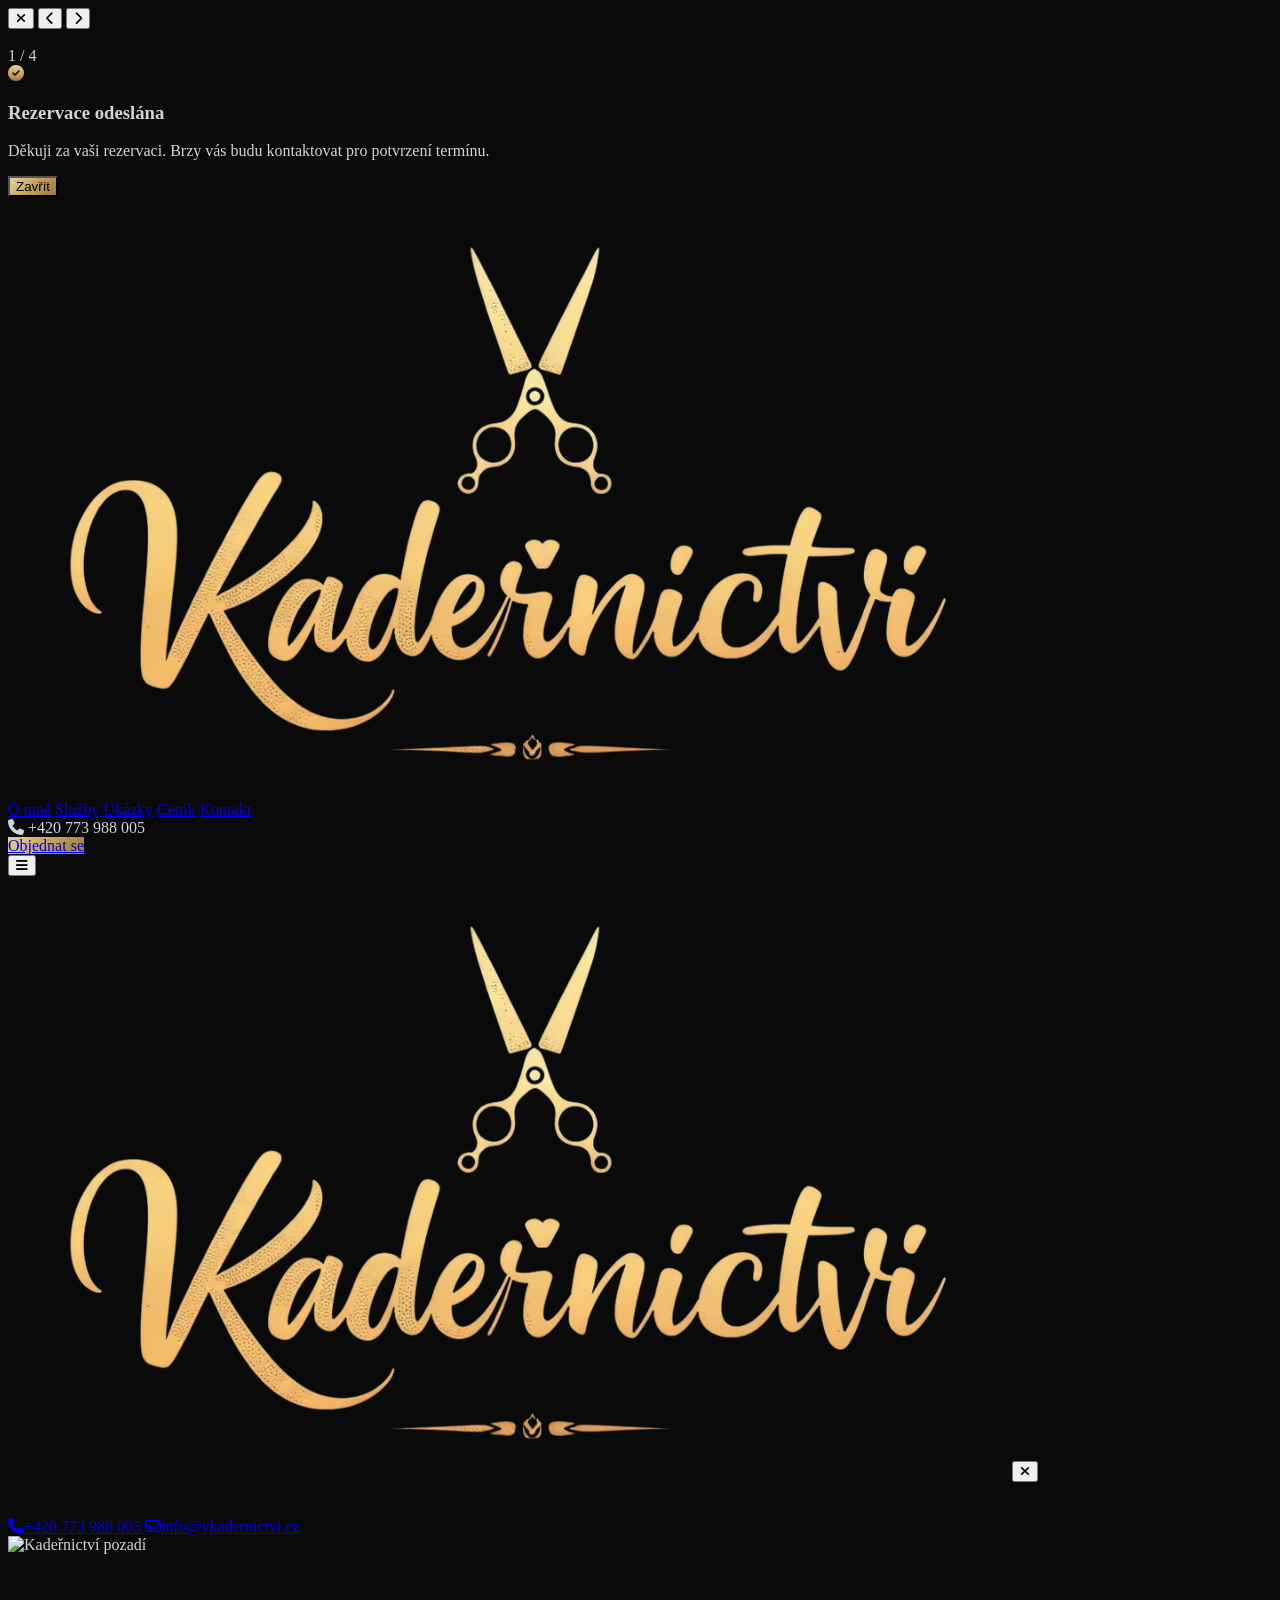
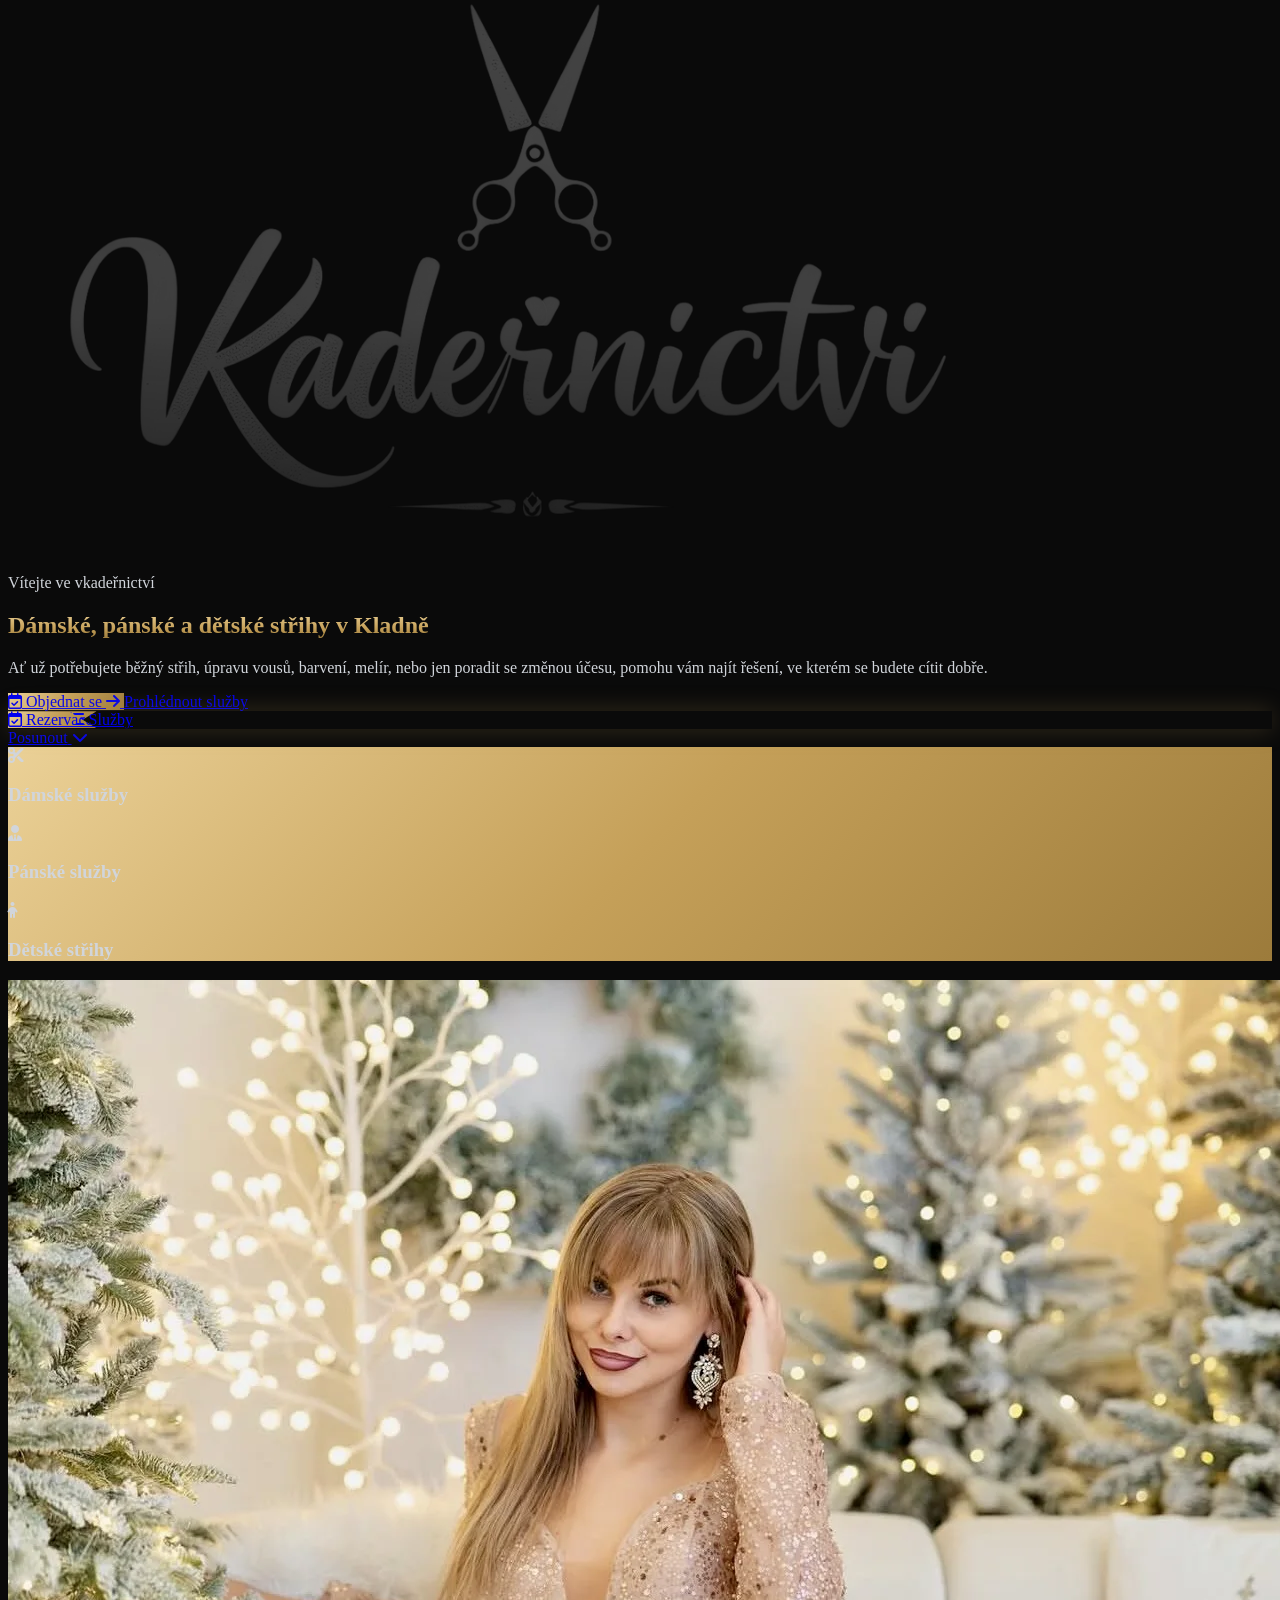
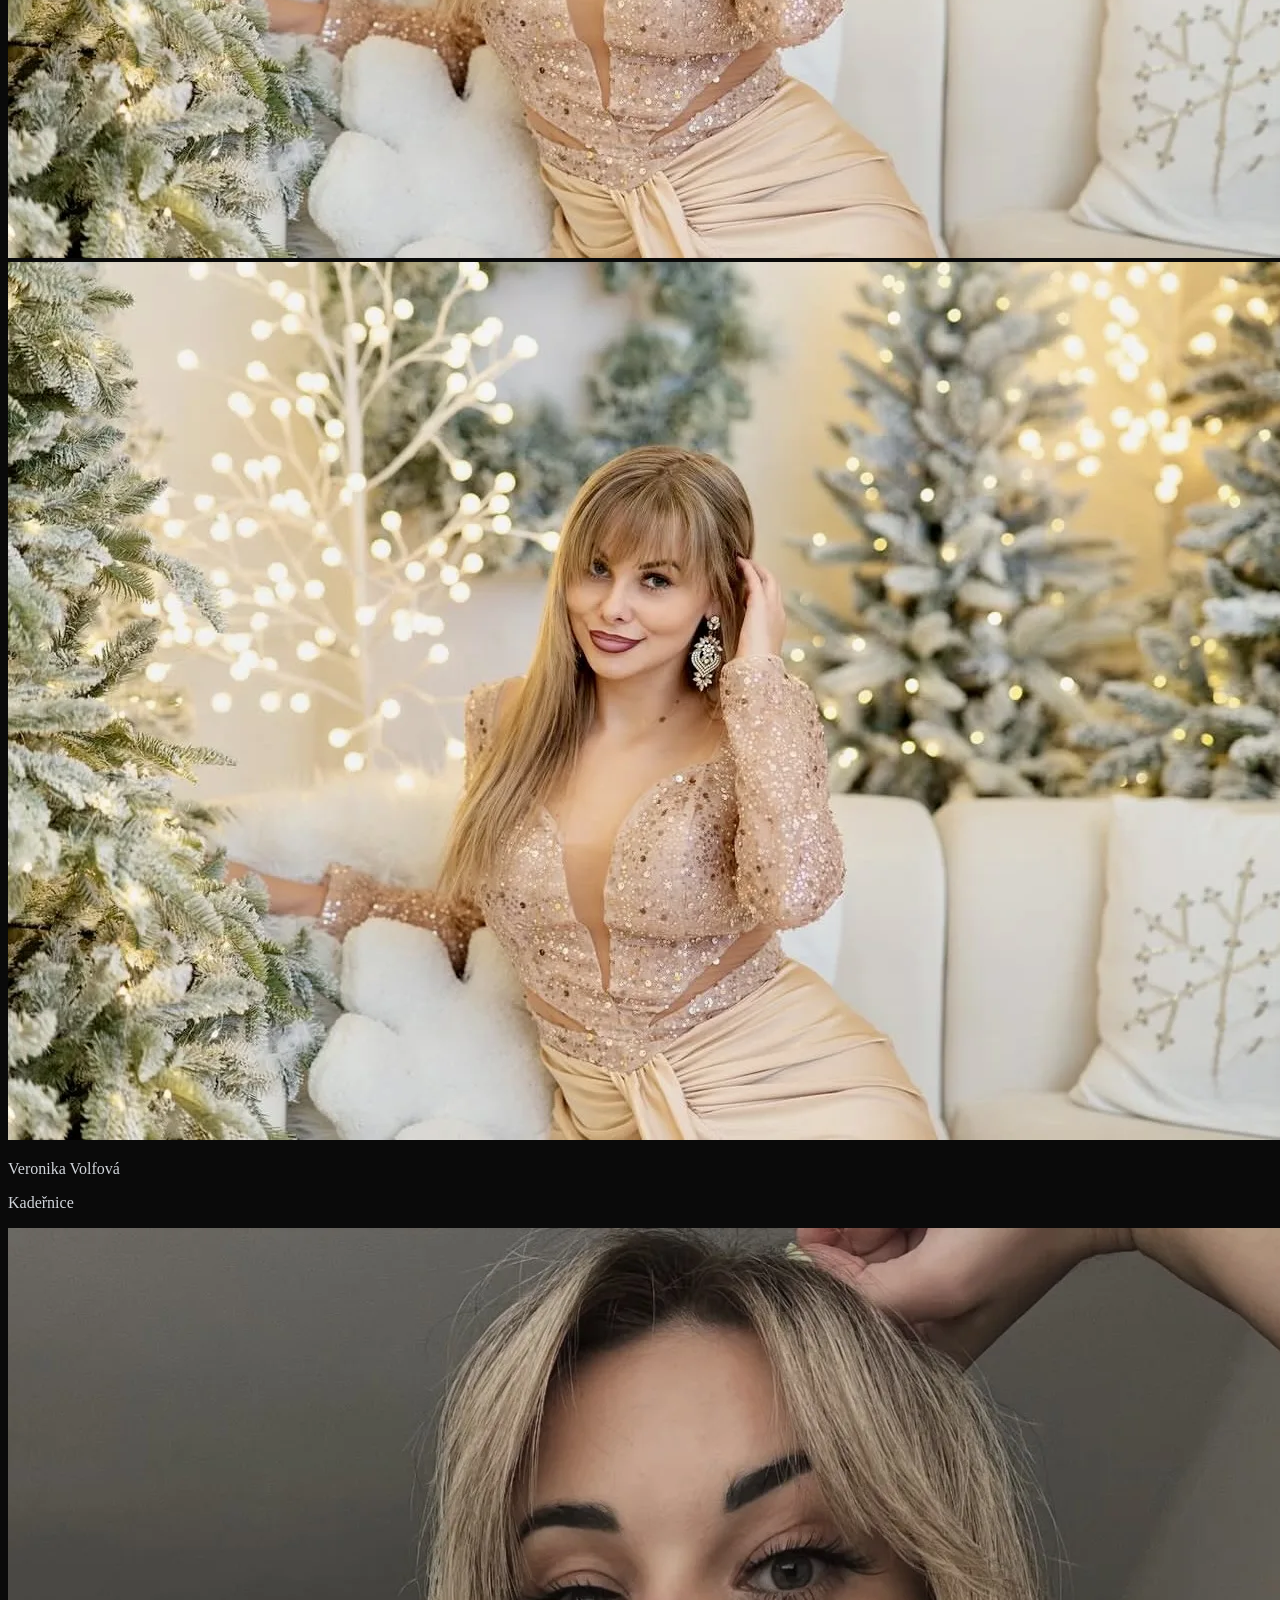
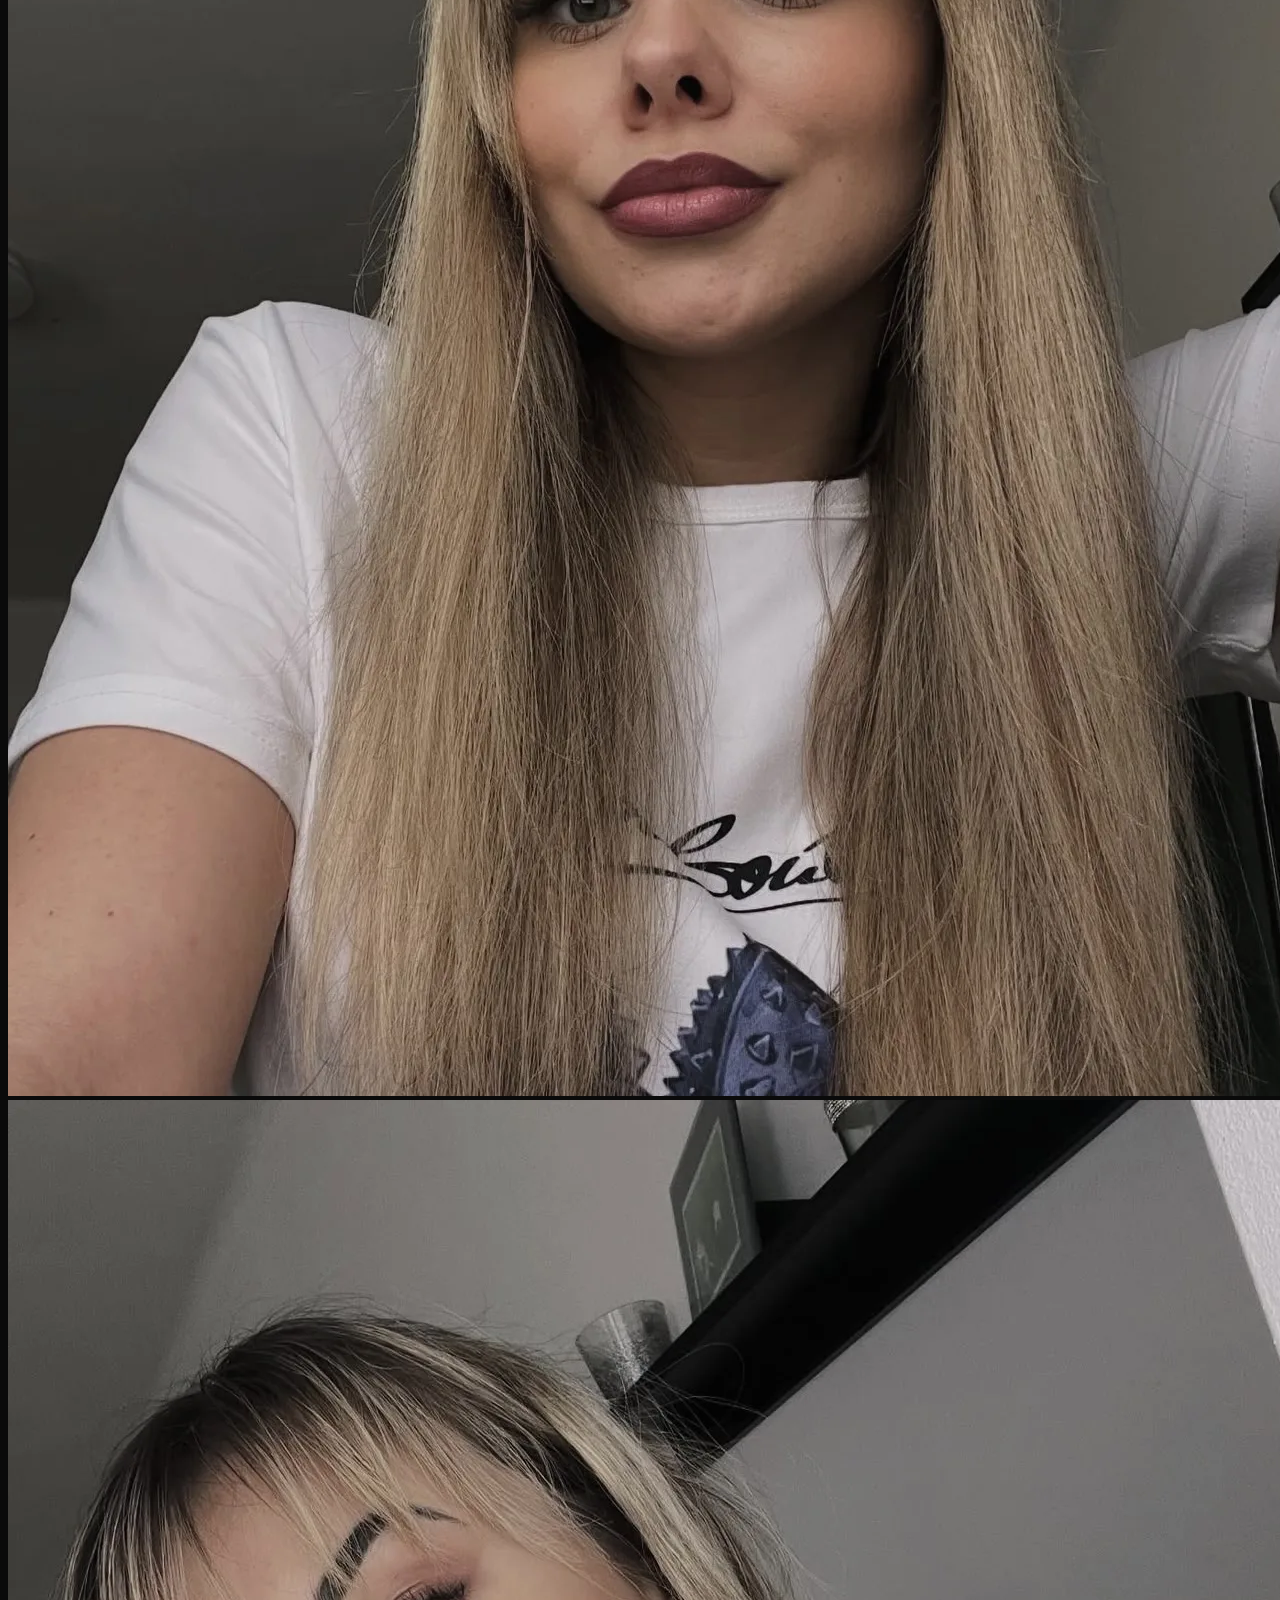
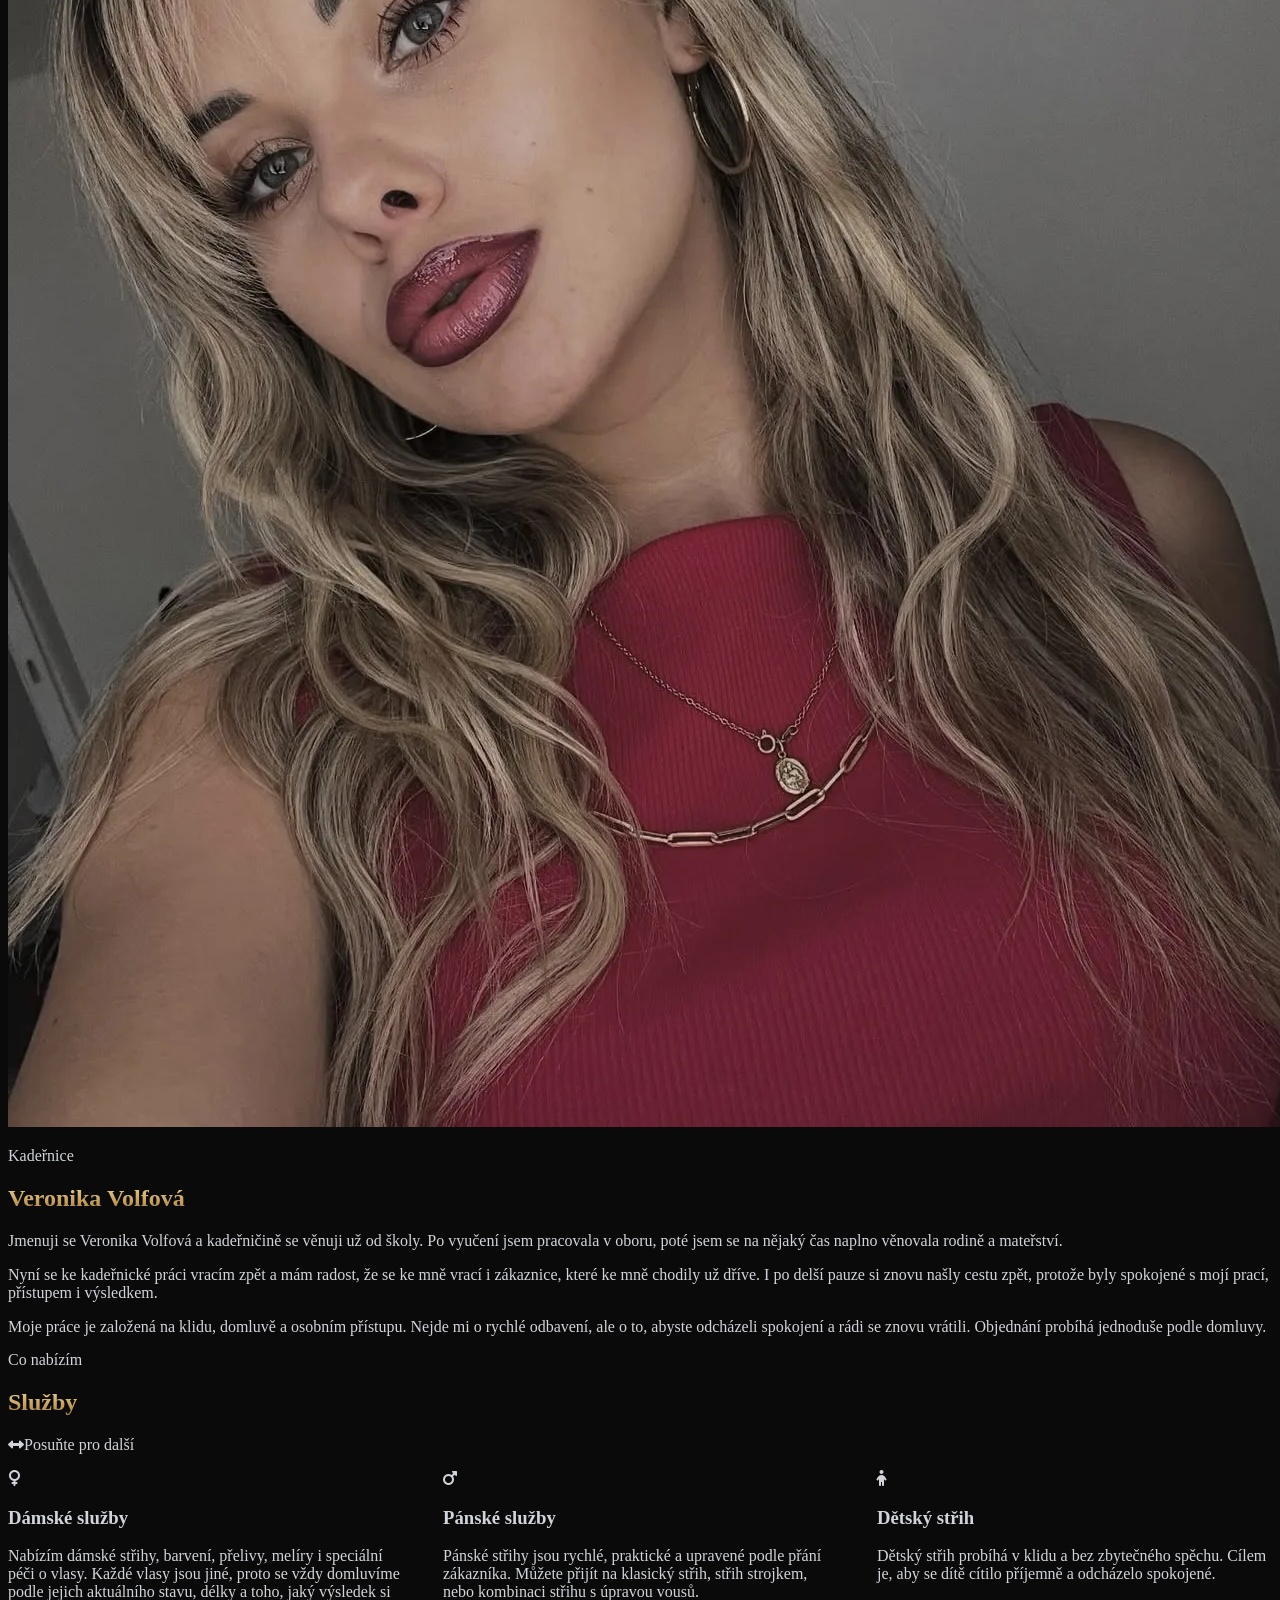
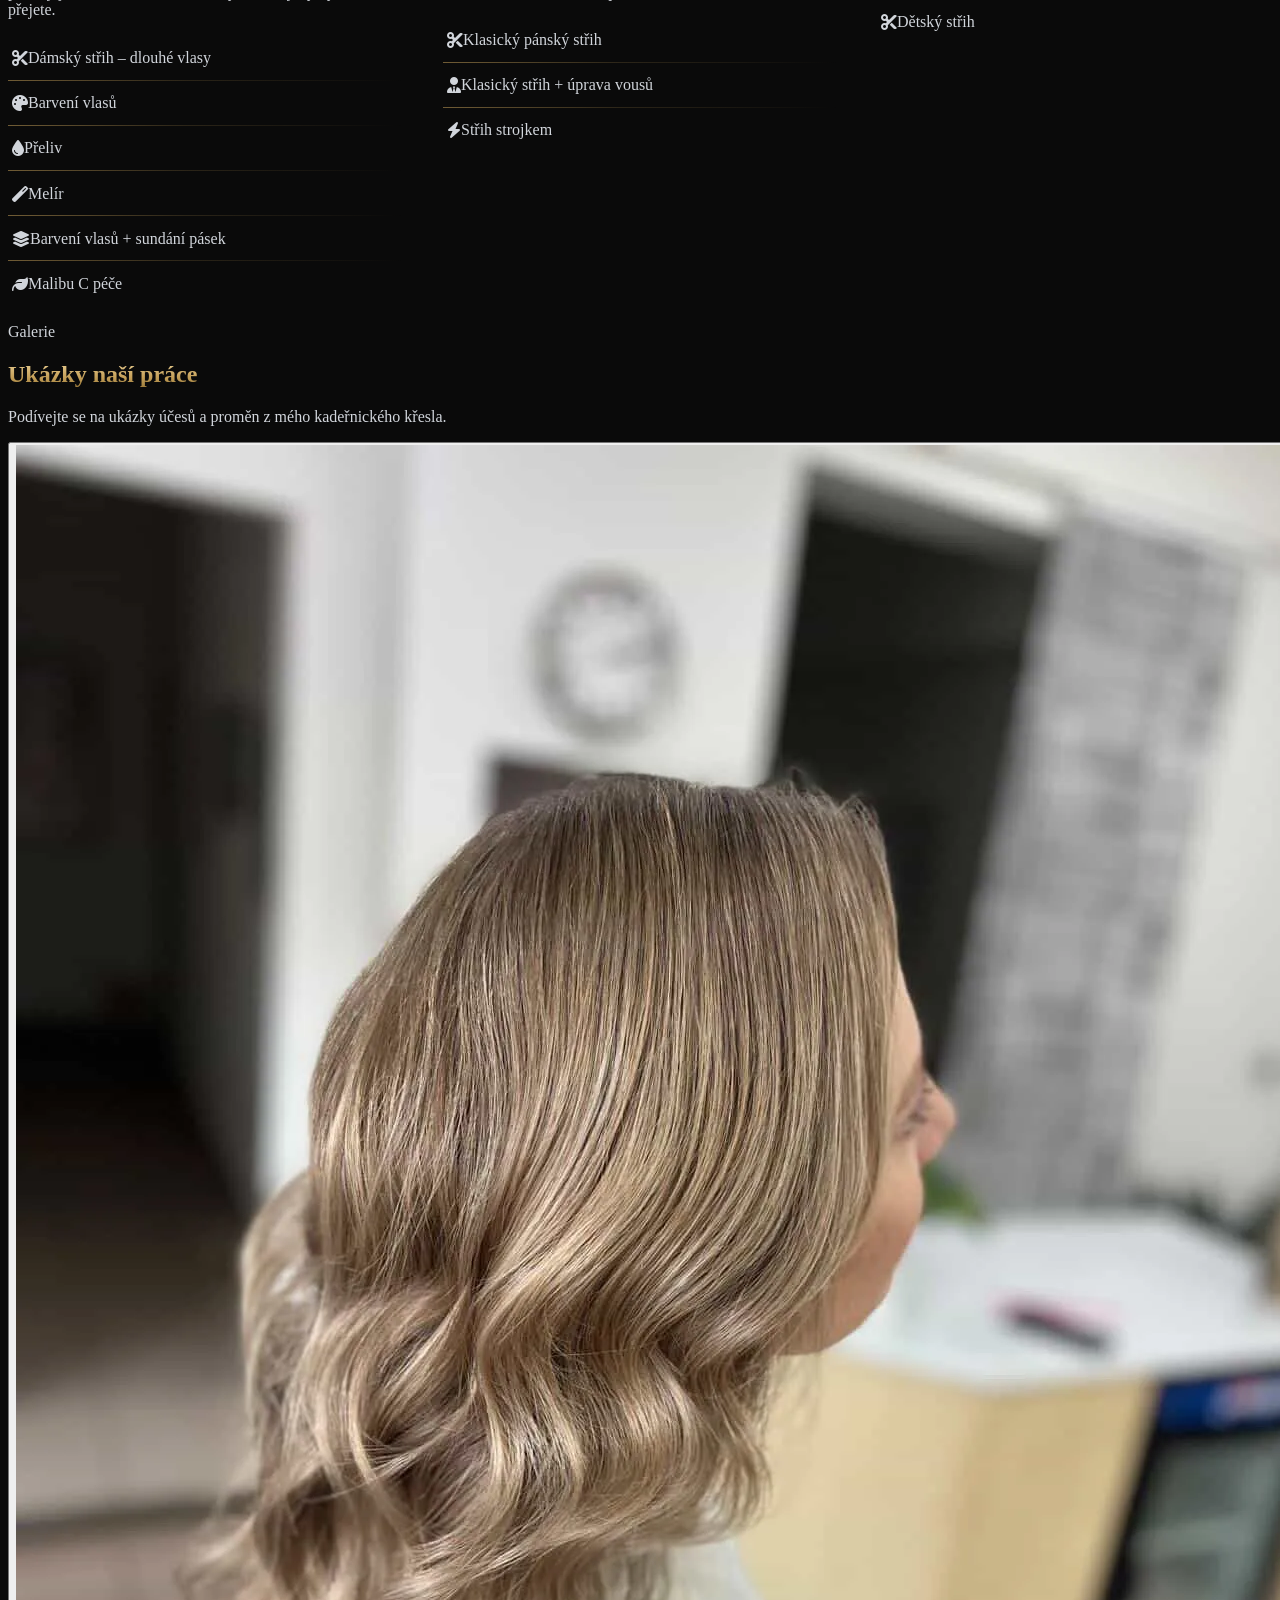
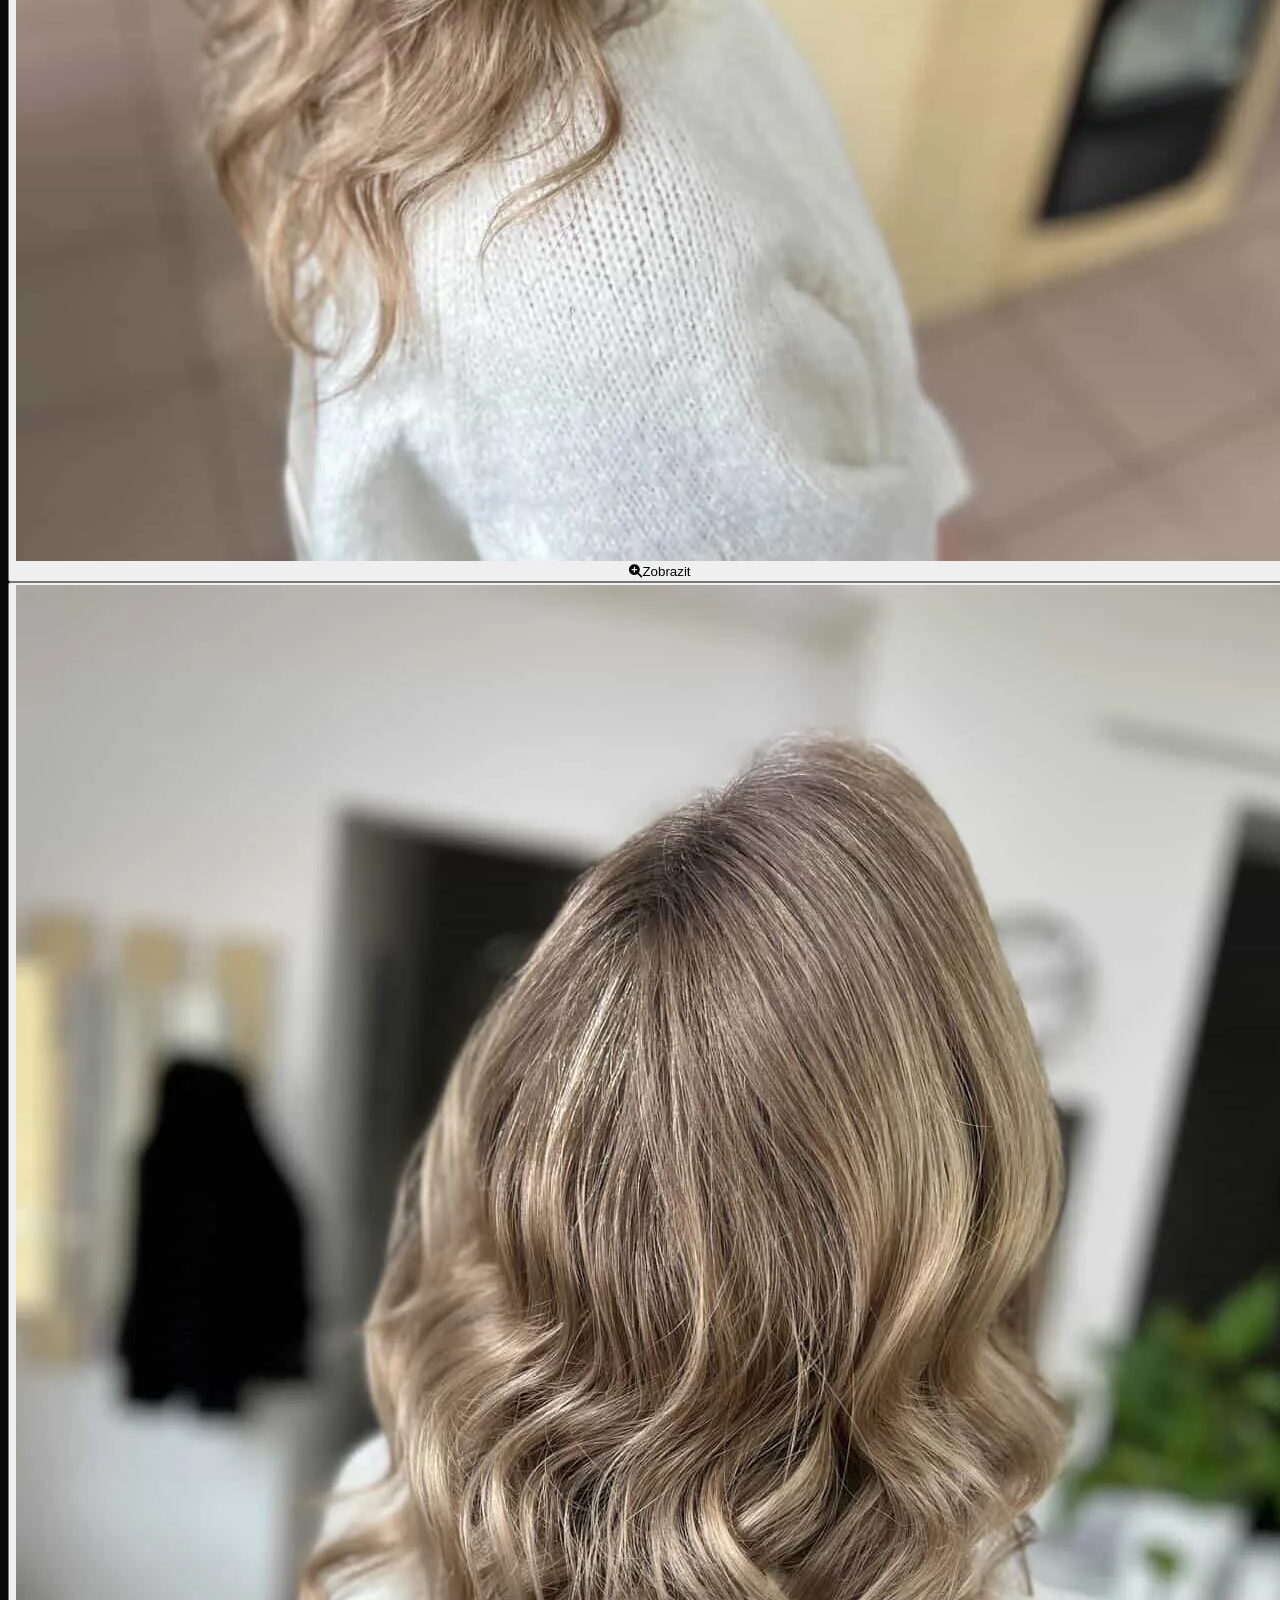
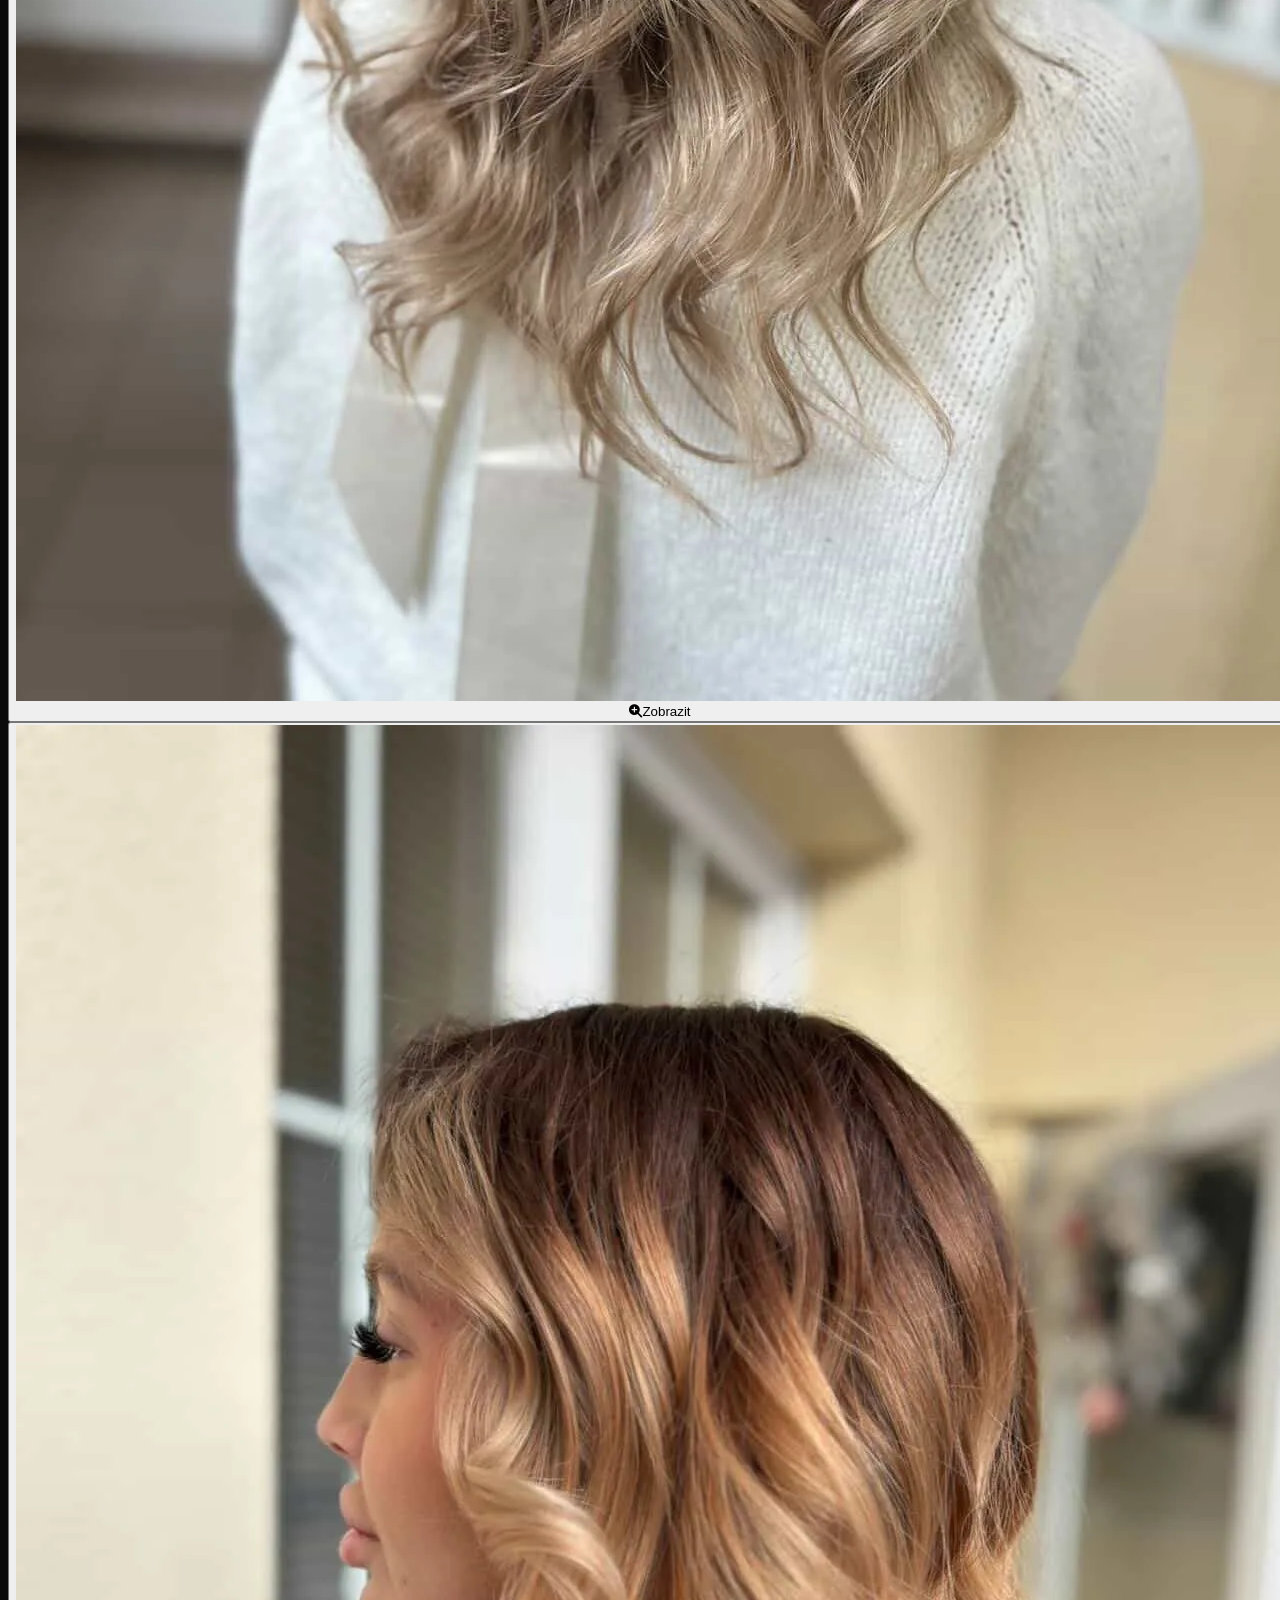
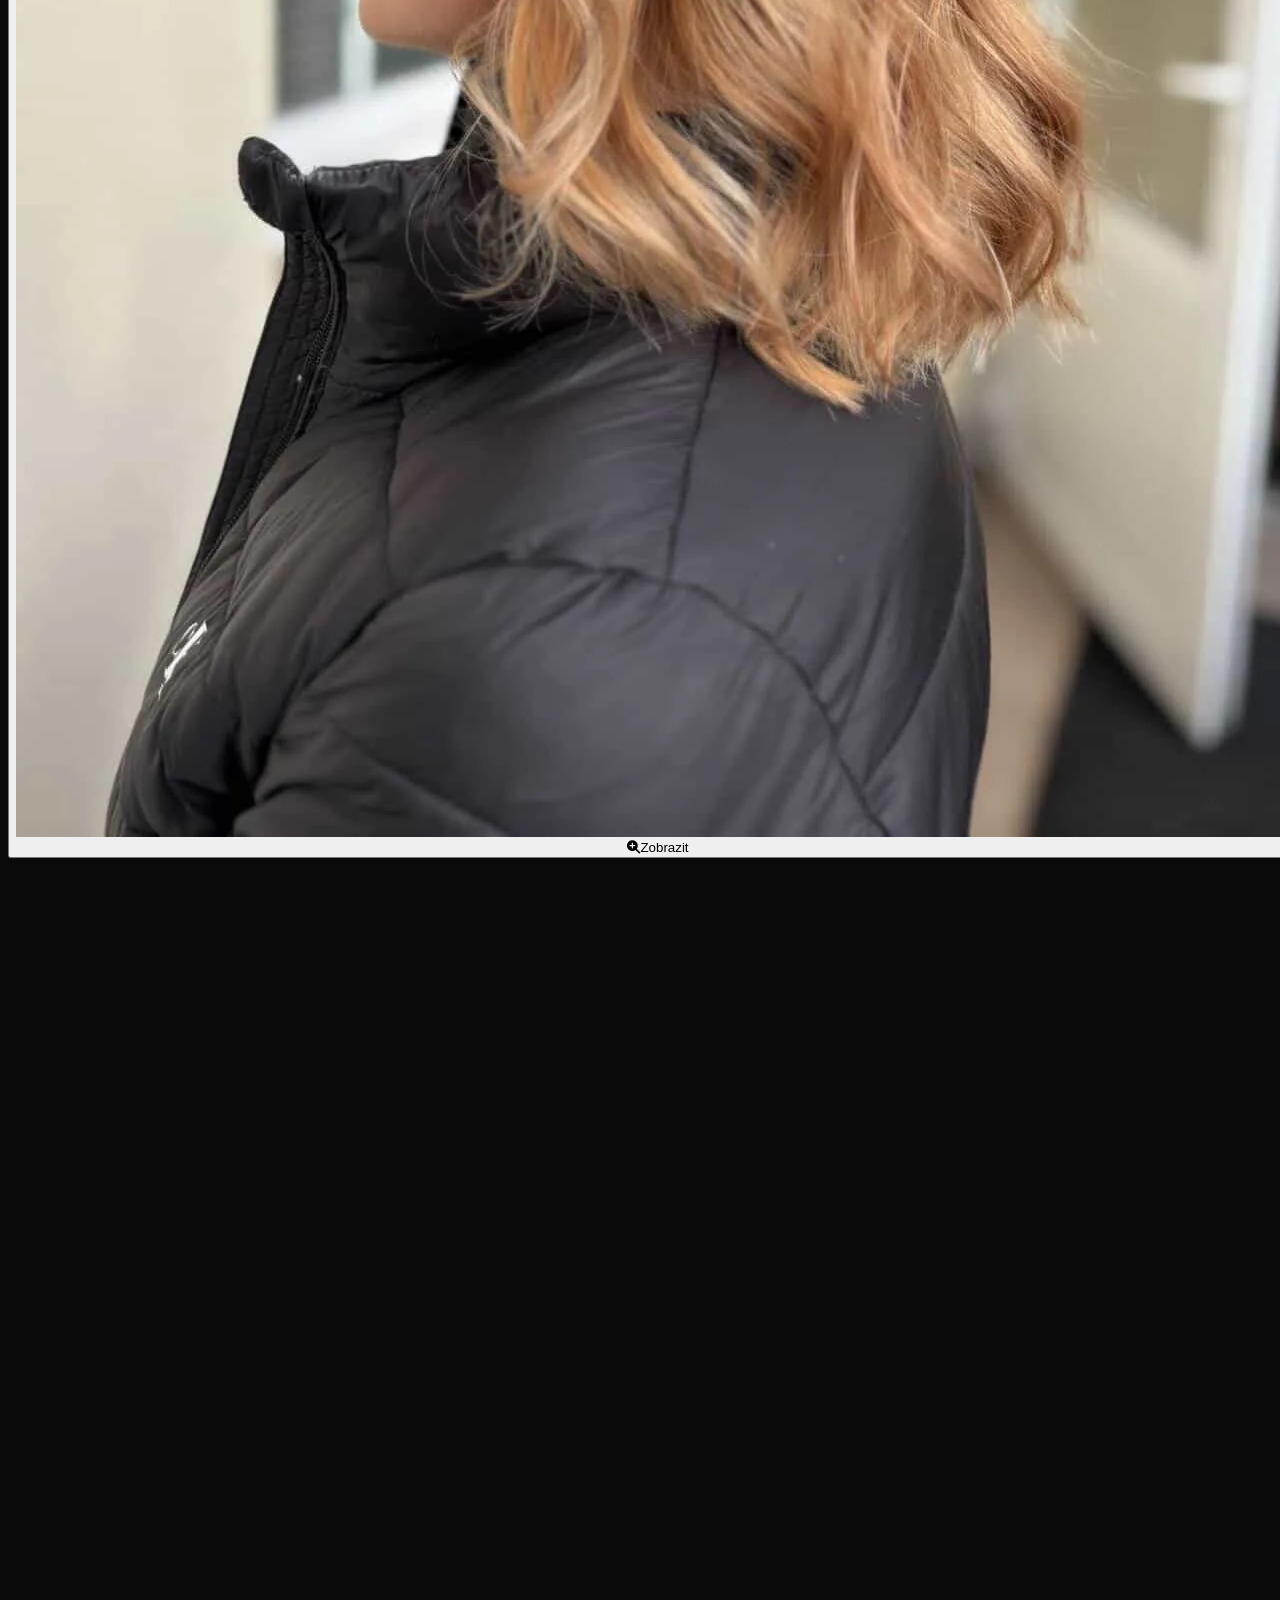
==== index.html @ 7d7bcf77 "Update index.html opraveno datum u rezrvace" ====
<!DOCTYPE html>
<html lang="cs" class="scroll-smooth">
<head>
    <meta charset="UTF-8">
    <meta name="viewport" content="width=device-width, initial-scale=1.0">
    <title>Vkadeřnictví | Veronika Volfová - Kladno</title>
    
    <!-- Google Fonts -->
    <link rel="preconnect" href="https://fonts.googleapis.com">
    <link rel="preconnect" href="https://fonts.gstatic.com" crossorigin>
    <link href="https://fonts.googleapis.com/css2?family=Montserrat:wght@300;400;500;600&family=Playfair+Display:ital,wght@0,400;0,600;0,700;1,400&display=swap" rel="stylesheet">
    
    <!-- FontAwesome -->
    <link rel="stylesheet" href="https://cdnjs.cloudflare.com/ajax/libs/font-awesome/6.4.0/css/all.min.css">

    <!-- Tailwind CSS -->
    <script src="https://cdn.tailwindcss.com"></script>
    
    <!-- Tailwind Configuration -->
    <script>
        tailwind.config = {
            theme: {
                extend: {
                    colors: {
                        dark: {
                            DEFAULT: '#0a0a0a',
                            light: '#141414',
                            lighter: '#1f1f1f'
                        },
                        gold: {
                            light: '#ebd197',
                            DEFAULT: '#c5a059',
                            dark: '#9c7b3b'
                        }
                    },
                    fontFamily: {
                        serif: ['"Playfair Display"', 'serif'],
                        sans: ['Montserrat', 'sans-serif'],
                    },
                    backgroundImage: {
                        'gold-gradient': 'linear-gradient(135deg, #ebd197 0%, #c5a059 50%, #9c7b3b 100%)',
                        'gold-gradient-hover': 'linear-gradient(135deg, #fdf1cd 0%, #d4af37 50%, #a68541 100%)',
                        'dark-gradient': 'linear-gradient(180deg, rgba(10,10,10,0.8) 0%, rgba(10,10,10,1) 100%)',
                    }
                }
            }
        }
    </script>

    <style>
        body {
            background-color: #0a0a0a;
            color: #d1d5db; /* gray-300 */
            overflow-x: hidden;
        }

        .text-gold-gradient {
            background: linear-gradient(to bottom, #ebd197 0%, #c5a059 60%, #9c7b3b 100%);
            -webkit-background-clip: text;
            -webkit-text-fill-color: transparent;
            background-clip: text;
        }

        .bg-gold-gradient {
            background: linear-gradient(135deg, #ebd197 0%, #c5a059 50%, #9c7b3b 100%);
        }

        /* Vlastní stylování pro inputy, aby odpovídaly tmavému elegantnímu designu */
        input[type="text"],
        input[type="email"],
        input[type="tel"],
        input[type="date"],
        input[type="time"],
        select,
        textarea {
            background-color: #141414;
            border: 1px solid #333;
            color: #fff;
            transition: all 0.3s ease;
        }

        input:focus,
        select:focus,
        textarea:focus {
            outline: none;
            border-color: #c5a059;
            box-shadow: 0 0 5px rgba(197, 160, 89, 0.3);
        }

        /* Datum a čas inputy - elegantní vzhled */
        .datetime-input {
            cursor: pointer;
            font-family: 'Montserrat', sans-serif;
            color-scheme: dark;
            letter-spacing: 0.05em;
            text-align: left;
            -webkit-appearance: none;
            appearance: none;
            min-height: 48px;
            font-size: 16px; /* zabraňuje auto-zoomu na iOS */
            font-variant-numeric: tabular-nums;
        }
        /* iOS Safari - vyrovnat hodnotu doleva */
        .datetime-input::-webkit-date-and-time-value {
            text-align: left;
            color: #fff;
            font-size: 0.9rem;
            min-height: 1.4em;
        }
        /* Webkit indikátor (kalendář / hodinky) - decentní v rohu */
        .datetime-input::-webkit-calendar-picker-indicator {
            opacity: 0;
            position: absolute;
            inset: 0;
            width: 100%;
            height: 100%;
            cursor: pointer;
            background: transparent;
            color: transparent;
        }
        .datetime-input::-webkit-datetime-edit { color: #fff; padding: 0; }
        .datetime-input::-webkit-datetime-edit-fields-wrapper { color: #fff; padding: 0; }
        .datetime-input::-webkit-datetime-edit-text { color: #c5a059; padding: 0 3px; }

        /* Když není vybráno - skrýt VŠECHEN nativní text/placeholder, ukázat náš vlastní */
        .datetime-input[data-empty="true"]::-webkit-datetime-edit,
        .datetime-input[data-empty="true"]::-webkit-datetime-edit-fields-wrapper,
        .datetime-input[data-empty="true"]::-webkit-datetime-edit-text,
        .datetime-input[data-empty="true"]::-webkit-datetime-edit-month-field,
        .datetime-input[data-empty="true"]::-webkit-datetime-edit-day-field,
        .datetime-input[data-empty="true"]::-webkit-datetime-edit-year-field,
        .datetime-input[data-empty="true"]::-webkit-datetime-edit-hour-field,
        .datetime-input[data-empty="true"]::-webkit-datetime-edit-minute-field,
        .datetime-input[data-empty="true"]::-webkit-datetime-edit-ampm-field,
        .datetime-input[data-empty="true"]::-webkit-date-and-time-value {
            color: transparent !important;
            -webkit-text-fill-color: transparent !important;
        }
        .datetime-wrapper { display: block; }
        .datetime-placeholder {
            position: absolute;
            left: 1rem;
            top: 50%;
            transform: translateY(-50%);
            color: #6b7280;
            font-size: 0.875rem;
            pointer-events: none;
            transition: opacity 0.2s ease;
            letter-spacing: 0.05em;
        }
        .datetime-input:not([data-empty="true"]) ~ .datetime-placeholder { opacity: 0; }

        /* Volné termíny - tlačítka */
        .slot-btn {
            position: relative;
            padding: 0.65rem 0.5rem;
            background: #141414;
            border: 1px solid #2a2a2a;
            color: #e5e7eb;
            font-size: 0.875rem;
            font-weight: 500;
            font-variant-numeric: tabular-nums;
            border-radius: 0.375rem;
            cursor: pointer;
            transition: all 0.2s ease;
            letter-spacing: 0.02em;
        }
        .slot-btn:hover:not(:disabled):not(.selected) {
            border-color: #c5a059;
            color: #c5a059;
            transform: translateY(-1px);
            box-shadow: 0 4px 12px rgba(197, 160, 89, 0.15);
        }
        .slot-btn.selected {
            background: linear-gradient(135deg, #ebd197 0%, #c5a059 50%, #9c7b3b 100%);
            border-color: #c5a059;
            color: #0a0a0a;
            font-weight: 700;
            box-shadow: 0 0 18px rgba(197, 160, 89, 0.35);
        }
        .slot-btn:disabled {
            background: transparent;
            border-color: #1f1f1f;
            color: #4b5563;
            cursor: not-allowed;
            text-decoration: line-through;
            text-decoration-color: rgba(75, 85, 99, 0.4);
        }
        .slot-btn:disabled::after {
            content: "obsazeno";
            position: absolute;
            inset: auto 0 0.05rem 0;
            font-size: 0.55rem;
            text-transform: uppercase;
            letter-spacing: 0.1em;
            color: #6b7280;
            text-decoration: none;
            opacity: 0.7;
        }
        @keyframes slotIn {
            from { opacity: 0; transform: translateY(6px); }
            to { opacity: 1; transform: translateY(0); }
        }
        .slot-btn { animation: slotIn 0.3s ease both; }

        /* Tmavá Google mapa - invertování barev s úpravou hue, aby barvy zůstaly přirozené */
        .map-dark { background: #0a0a0a; }
        .map-dark iframe {
            filter: invert(0.92) hue-rotate(180deg) saturate(0.85) brightness(0.95) contrast(0.95);
            transition: filter 0.4s ease;
        }
        .map-dark:hover iframe {
            filter: invert(0.88) hue-rotate(180deg) saturate(0.95) brightness(1) contrast(1);
        }

        /* Stylování tabulky */
        table {
            border-collapse: collapse;
            width: 100%;
        }
        th, td {
            border-bottom: 1px solid rgba(197, 160, 89, 0.2);
            padding: 1rem;
            text-align: left;
        }
        th {
            font-weight: 600;
            color: #c5a059;
            text-transform: uppercase;
            font-size: 0.875rem;
            letter-spacing: 0.05em;
        }
        tr:hover {
            background-color: rgba(255, 255, 255, 0.02);
        }

        /* Skrýt scrollbar pro čistší vzhled */
        ::-webkit-scrollbar {
            width: 8px;
        }
        ::-webkit-scrollbar-track {
            background: #0a0a0a;
        }
        ::-webkit-scrollbar-thumb {
            background: #333;
            border-radius: 4px;
        }
        ::-webkit-scrollbar-thumb:hover {
            background: #c5a059;
        }

        /* ===== Animace ===== */
        @keyframes fadeInUp {
            from { opacity: 0; transform: translateY(30px); }
            to { opacity: 1; transform: translateY(0); }
        }
        @keyframes fadeIn {
            from { opacity: 0; }
            to { opacity: 1; }
        }
        @keyframes shimmer {
            0% { background-position: -200% center; }
            100% { background-position: 200% center; }
        }
        @keyframes pulseGold {
            0%, 100% { box-shadow: 0 0 20px rgba(197, 160, 89, 0.4), 0 0 40px rgba(197, 160, 89, 0.1); }
            50% { box-shadow: 0 0 30px rgba(197, 160, 89, 0.7), 0 0 60px rgba(197, 160, 89, 0.2); }
        }
        @keyframes float {
            0%, 100% { transform: translateY(0); }
            50% { transform: translateY(-8px); }
        }
        @keyframes scrollHint {
            0% { transform: translateY(0); opacity: 0.4; }
            50% { transform: translateY(8px); opacity: 1; }
            100% { transform: translateY(0); opacity: 0.4; }
        }

        /* Scroll reveal */
        .reveal {
            opacity: 0;
            transform: translateY(40px);
            transition: opacity 0.9s cubic-bezier(0.22, 1, 0.36, 1), transform 0.9s cubic-bezier(0.22, 1, 0.36, 1);
            will-change: opacity, transform;
        }
        .reveal.is-visible {
            opacity: 1;
            transform: translateY(0);
        }
        .reveal.delay-1 { transition-delay: 0.12s; }
        .reveal.delay-2 { transition-delay: 0.24s; }
        .reveal.delay-3 { transition-delay: 0.36s; }
        .reveal.delay-4 { transition-delay: 0.48s; }
        .reveal-scale {
            opacity: 0;
            transform: scale(0.95);
            transition: opacity 0.9s ease, transform 0.9s ease;
        }
        .reveal-scale.is-visible {
            opacity: 1;
            transform: scale(1);
        }
        @media (prefers-reduced-motion: reduce) {
            .reveal, .reveal-scale {
                opacity: 1 !important;
                transform: none !important;
                transition: none !important;
            }
        }

        /* Hero ztmavené šedé logo (decentní, jako vodoznak) */
        .hero-logo {
            filter: grayscale(1) brightness(0.85) contrast(0.7);
            opacity: 0.35;
            object-fit: contain;
            mask-image: linear-gradient(to bottom, rgba(0,0,0,1) 60%, rgba(0,0,0,0.5) 100%);
            -webkit-mask-image: linear-gradient(to bottom, rgba(0,0,0,1) 60%, rgba(0,0,0,0.5) 100%);
        }

        /* Hero animace na úvod */
        .hero-anim-1 { animation: fadeInUp 1s 0.1s both cubic-bezier(0.22, 1, 0.36, 1); }
        .hero-anim-2 { animation: fadeInUp 1s 0.3s both cubic-bezier(0.22, 1, 0.36, 1); }
        .hero-anim-3 { animation: fadeInUp 1s 0.5s both cubic-bezier(0.22, 1, 0.36, 1); }
        .hero-anim-4 { animation: fadeInUp 1s 0.75s both cubic-bezier(0.22, 1, 0.36, 1); }

        /* Lesklé tlačítko */
        .btn-shimmer {
            position: relative;
            overflow: hidden;
            isolation: isolate;
            animation: pulseGold 3.5s ease-in-out infinite;
        }
        .btn-shimmer::before {
            content: "";
            position: absolute;
            top: 0;
            left: -100%;
            width: 60%;
            height: 100%;
            background: linear-gradient(120deg, transparent 0%, rgba(255, 255, 255, 0.55) 50%, transparent 100%);
            transition: left 0.8s ease;
            pointer-events: none;
        }
        .btn-shimmer:hover::before {
            left: 130%;
        }
        .btn-shimmer:hover {
            transform: translateY(-2px);
        }
        .btn-shimmer {
            transition: transform 0.3s ease, filter 0.3s ease;
        }

        /* Šipka „roluj dolů" */
        .scroll-hint {
            animation: scrollHint 2s ease-in-out infinite;
        }

        /* Plovoucí ikona u kontaktních dlaždic */
        .float-icon {
            animation: float 3s ease-in-out infinite;
        }

        /* Mobilní menu modal */
        #mobile-menu-modal {
            transition: opacity 0.4s ease;
        }
        #mobile-menu-modal.open {
            opacity: 1;
            pointer-events: auto;
        }
        #mobile-menu-modal .menu-link {
            opacity: 0;
            transform: translateY(20px);
            transition: opacity 0.5s ease, transform 0.5s ease;
        }
        #mobile-menu-modal.open .menu-link {
            opacity: 1;
            transform: translateY(0);
        }
        #mobile-menu-modal.open .menu-link:nth-child(1) { transition-delay: 0.15s; }
        #mobile-menu-modal.open .menu-link:nth-child(2) { transition-delay: 0.22s; }
        #mobile-menu-modal.open .menu-link:nth-child(3) { transition-delay: 0.29s; }
        #mobile-menu-modal.open .menu-link:nth-child(4) { transition-delay: 0.36s; }
        #mobile-menu-modal.open .menu-link:nth-child(5) { transition-delay: 0.43s; }
        #mobile-menu-modal.open .menu-link:nth-child(6) { transition-delay: 0.50s; }

        /* Mobilní hero tlačítka - zapadají do sebe jako nůžky */
        .hero-cta-mobile {
            box-shadow: 0 0 25px rgba(197, 160, 89, 0.25);
        }
        .cta-left {
            clip-path: polygon(0 0, 100% 0, calc(100% - 14px) 50%, 100% 100%, 0 100%);
            margin-right: -14px;
            position: relative;
            z-index: 1;
            background-color: transparent;
            background-image: linear-gradient(135deg, #ebd197 0%, #c5a059 50%, #9c7b3b 100%);
            background-repeat: no-repeat;
            background-position: right center;
            background-size: 0% 100%;
            animation: ctaGoldFill 1.4s 1s both cubic-bezier(0.22, 1, 0.36, 1);
        }
        .cta-left > * {
            opacity: 0;
            animation: fadeIn 0.5s 1.9s forwards;
        }
        .cta-right {
            clip-path: polygon(14px 50%, 0 0, 100% 0, 100% 100%, 0 100%);
            margin-left: -14px;
            position: relative;
            z-index: 1;
        }
        @keyframes ctaGoldFill {
            from { background-size: 0% 100%; }
            to { background-size: 100% 100%; }
        }
        .cta-divider {
            position: absolute;
            top: 50%;
            left: 50%;
            transform: translate(-50%, -50%);
            color: #0a0a0a;
            font-size: 22px;
            z-index: 3;
            background: transparent;
            box-shadow: none;
        }

        /* Položka služby - jen jemná zlatá linka mizící doprava */
        .service-item {
            position: relative;
            padding: 0.85rem 0.25rem;
            display: flex;
            align-items: center;
            transition: transform 0.3s ease, color 0.3s ease;
        }
        .service-item::after {
            content: "";
            position: absolute;
            left: 0;
            bottom: 0;
            height: 1px;
            width: 100%;
            background: linear-gradient(to right, rgba(197, 160, 89, 0.55) 0%, rgba(197, 160, 89, 0.18) 45%, rgba(197, 160, 89, 0) 100%);
            transition: background 0.3s ease;
        }
        .service-item:hover {
            transform: translateX(4px);
        }
        .service-item:hover::after {
            background: linear-gradient(to right, rgba(197, 160, 89, 0.9) 0%, rgba(197, 160, 89, 0.4) 50%, rgba(197, 160, 89, 0) 100%);
        }
        .service-item:last-child::after {
            display: none;
        }

        /* Karusel služeb na mobilu */
        .services-track {
            display: grid;
            grid-template-columns: repeat(3, 85%);
            gap: 1rem;
            overflow-x: auto;
            scroll-snap-type: x mandatory;
            padding-bottom: 1.5rem;
            -webkit-overflow-scrolling: touch;
        }
        .services-track > * {
            scroll-snap-align: center;
        }
        .services-track::-webkit-scrollbar {
            height: 4px;
        }
        @media (min-width: 768px) {
            .services-track {
                display: grid;
                grid-template-columns: repeat(3, 1fr);
                gap: 2.5rem;
                overflow: visible;
                padding-bottom: 0;
            }
        }
    </style>
</head>
<body class="font-sans antialiased text-gray-300">

    <!-- Lightbox pro galerii -->
    <div id="lightbox" class="fixed inset-0 z-[60] hidden bg-black/95 transition-opacity duration-300 opacity-0">
        <button onclick="closeLightbox()" aria-label="Zavřít" class="absolute top-4 right-4 sm:top-6 sm:right-6 text-white hover:text-gold text-3xl sm:text-4xl z-10 w-12 h-12 flex items-center justify-center transition-colors">
            <i class="fas fa-times"></i>
        </button>
        <button onclick="prevImage()" aria-label="Předchozí" class="absolute left-2 sm:left-6 top-1/2 -translate-y-1/2 text-white hover:text-gold text-3xl sm:text-4xl z-10 w-12 h-12 flex items-center justify-center transition-colors">
            <i class="fas fa-chevron-left"></i>
        </button>
        <button onclick="nextImage()" aria-label="Další" class="absolute right-2 sm:right-6 top-1/2 -translate-y-1/2 text-white hover:text-gold text-3xl sm:text-4xl z-10 w-12 h-12 flex items-center justify-center transition-colors">
            <i class="fas fa-chevron-right"></i>
        </button>
        <div class="w-full h-full flex items-center justify-center p-4 sm:p-12">
            <img id="lightboxImage" src="" alt="" class="max-w-full max-h-full object-contain shadow-2xl">
        </div>
        <div id="lightboxCounter" class="absolute bottom-4 sm:bottom-6 left-1/2 -translate-x-1/2 text-gold text-sm tracking-widest font-light">1 / 4</div>
    </div>

    <!-- Modal Zpráva (Náhrada za alert) -->
    <div id="messageModal" class="fixed inset-0 z-50 flex items-center justify-center hidden bg-black bg-opacity-80 transition-opacity duration-300 opacity-0">
        <div class="bg-dark-light border border-gold-dark p-8 rounded shadow-2xl max-w-md w-full text-center transform scale-95 transition-transform duration-300" id="modalContent">
            <i class="fas fa-check-circle text-gold text-5xl mb-4 text-gold-gradient"></i>
            <h3 class="font-serif text-2xl text-white mb-2">Rezervace odeslána</h3>
            <p class="text-gray-400 mb-6" id="modalText">Děkuji za vaši rezervaci. Brzy vás budu kontaktovat pro potvrzení termínu.</p>
            <button onclick="closeModal()" class="bg-gold-gradient text-black font-semibold uppercase tracking-wider text-sm px-6 py-2 hover:brightness-110 transition-all duration-300">
                Zavřít
            </button>
        </div>
    </div>

    <!-- Navigace -->
    <nav class="fixed w-full z-40 top-0 bg-dark/90 backdrop-blur-md border-b border-gray-800 transition-all duration-300" id="navbar">
        <div class="max-w-7xl mx-auto px-4 sm:px-6 lg:px-8">
            <div class="flex justify-between items-center h-20">
                <!-- Logo -->
                <div class="flex-shrink-0 flex items-center">
                    <a href="#" class="block">
                        <img src="logo.png" alt="Vkadeřnictví - Veronika Volfová Kladno" class="h-14 sm:h-16 w-auto">
                    </a>
                </div>

                <!-- Desktop Menu -->
                <div class="hidden md:flex items-center space-x-8">
                    <a href="#o-mne" class="text-sm uppercase tracking-widest hover:text-gold transition-colors duration-300">O mně</a>
                    <a href="#sluzby" class="text-sm uppercase tracking-widest hover:text-gold transition-colors duration-300">Služby</a>
                    <a href="#ukazky" class="text-sm uppercase tracking-widest hover:text-gold transition-colors duration-300">Ukázky</a>
                    <a href="#cenik" class="text-sm uppercase tracking-widest hover:text-gold transition-colors duration-300">Ceník</a>
                    <a href="#kontakt" class="text-sm uppercase tracking-widest hover:text-gold transition-colors duration-300">Kontakt</a>
                    
                    <div class="flex items-center text-gold ml-4">
                        <i class="fas fa-phone mr-2"></i>
                        <span class="text-sm tracking-wider">+420 773 988 005</span>
                    </div>

                    <a href="#rezervace" class="ml-6 bg-gold-gradient text-black font-semibold uppercase tracking-wider text-xs px-6 py-3 hover:brightness-110 transition-all duration-300 border border-transparent shadow-[0_0_15px_rgba(197,160,89,0.3)]">
                        Objednat se
                    </a>
                </div>

                <!-- Mobile menu button -->
                <div class="md:hidden flex items-center">
                    <button id="mobile-menu-btn" aria-label="Otevřít menu" class="text-gold hover:text-gold-light focus:outline-none w-10 h-10 flex items-center justify-center">
                        <i class="fas fa-bars text-2xl"></i>
                    </button>
                </div>
            </div>
        </div>
    </nav>

    <!-- Mobilní menu modal -->
    <div id="mobile-menu-modal" class="fixed inset-0 z-[55] md:hidden bg-black opacity-0 pointer-events-none flex flex-col">
        <div class="flex justify-between items-center px-4 sm:px-6 h-20 border-b border-gold/20">
            <img src="logo.png" alt="Vkadeřnictví" class="h-12 w-auto">
            <button id="mobile-menu-close" aria-label="Zavřít menu" class="text-gold hover:text-white w-10 h-10 flex items-center justify-center transition-colors">
                <i class="fas fa-times text-3xl"></i>
            </button>
        </div>
        <nav class="flex-1 flex flex-col justify-center items-center text-center px-6 -mt-10">
            <a href="#o-mne" class="menu-link block py-4 text-2xl font-serif text-white hover:text-gold uppercase tracking-[0.25em] transition-colors">O mně</a>
            <a href="#sluzby" class="menu-link block py-4 text-2xl font-serif text-white hover:text-gold uppercase tracking-[0.25em] transition-colors">Služby</a>
            <a href="#ukazky" class="menu-link block py-4 text-2xl font-serif text-white hover:text-gold uppercase tracking-[0.25em] transition-colors">Ukázky</a>
            <a href="#cenik" class="menu-link block py-4 text-2xl font-serif text-white hover:text-gold uppercase tracking-[0.25em] transition-colors">Ceník</a>
            <a href="#kontakt" class="menu-link block py-4 text-2xl font-serif text-white hover:text-gold uppercase tracking-[0.25em] transition-colors">Kontakt</a>
            <div class="menu-link w-16 h-[1px] bg-gold/40 my-6"></div>
            <a href="#rezervace" class="menu-link btn-shimmer mt-2 bg-gold-gradient text-black font-semibold uppercase tracking-widest text-sm px-10 py-4 inline-block">
                Objednat se
            </a>
        </nav>
        <div class="px-6 py-8 border-t border-gold/20 flex flex-col items-center gap-3 text-sm">
            <a href="tel:+420773988005" class="text-gold flex items-center hover:text-gold-light transition-colors">
                <i class="fas fa-phone mr-3"></i>+420 773 988 005
            </a>
            <a href="mailto:info@vkadernictvi.cz" class="text-gray-400 flex items-center hover:text-gold transition-colors">
                <i class="far fa-envelope mr-3"></i>info@vkadernictvi.cz
            </a>
        </div>
    </div>

    <!-- Hero Sekce -->
    <section class="relative min-h-[100vh] md:min-h-[90vh] overflow-hidden flex flex-col">
        <!-- Pozadí s obrázkem a překrytím -->
        <div class="absolute inset-0 z-0">
            <img src="https://images.unsplash.com/photo-1560066984-138dadb4c035?ixlib=rb-4.0.3&auto=format&fit=crop&w=1920&q=80" alt="Kadeřnictví pozadí" class="w-full h-full object-cover object-center opacity-30">
            <div class="absolute inset-0 bg-dark-gradient"></div>
        </div>

        <!-- Velké černobílé logo nahoře -->
        <div class="relative z-10 flex justify-center pt-24 sm:pt-28 md:pt-32 hero-anim-1 px-4">
            <img src="logo.png" alt="Vkadeřnictví" class="hero-logo w-auto h-32 sm:h-44 md:h-56 lg:h-64 max-w-full">
        </div>

        <!-- Text + CTA blok níže -->
        <div class="relative z-10 flex-1 flex items-center sm:items-end pt-6 sm:pt-0 pb-32 sm:pb-32 md:pb-40 px-4 sm:px-6 lg:px-8">
            <div class="max-w-7xl mx-auto w-full">
                <div class="max-w-3xl mx-auto md:mx-0 text-center md:text-left">
                    <p class="text-gold tracking-[0.2em] text-xs sm:text-sm font-semibold uppercase mb-3 sm:mb-4 hero-anim-2">Vítejte ve vkadeřnictví</p>
                    <h1 class="font-serif text-3xl sm:text-5xl md:text-6xl lg:text-7xl mb-5 leading-tight text-gold-gradient hero-anim-3">
                        Dámské, pánské a dětské střihy v Kladně
                    </h1>
                    <p class="text-base sm:text-lg text-gray-300 mb-8 sm:mb-10 max-w-2xl mx-auto md:mx-0 leading-relaxed font-light hero-anim-3">
                        Ať už potřebujete běžný střih, úpravu vousů, barvení, melír, nebo jen poradit se změnou účesu, pomohu vám najít řešení, ve kterém se budete cítit dobře.
                    </p>

                    <!-- Desktop tlačítka -->
                    <div class="hidden sm:flex flex-row gap-4 hero-anim-4 justify-center md:justify-start">
                        <a href="#rezervace" class="btn-shimmer bg-gold-gradient text-black font-semibold uppercase tracking-wider text-sm px-10 py-5 text-center inline-flex items-center justify-center gap-3">
                            <i class="far fa-calendar-check text-lg"></i>
                            <span>Objednat se</span>
                            <i class="fas fa-arrow-right text-xs ml-1 transition-transform duration-300 group-hover:translate-x-1"></i>
                        </a>
                        <a href="#sluzby" class="border border-gold/60 text-white font-semibold uppercase tracking-wider text-sm px-10 py-5 text-center hover:bg-gold/10 hover:border-gold transition-all duration-300 inline-flex items-center justify-center gap-2">
                            <span>Prohlédnout služby</span>
                        </a>
                    </div>
                </div>
            </div>
        </div>

        <!-- Mobilní zubaté tlačítka dole (zapadají do sebe jako nůžky) -->
        <div class="absolute bottom-10 left-4 right-4 z-10 sm:hidden hero-anim-4">
            <div class="hero-cta-mobile relative flex items-stretch w-full max-w-md mx-auto">
                <a href="#rezervace" class="cta-left flex-1 text-black font-bold uppercase tracking-widest text-sm py-4 pl-5 pr-7 inline-flex items-center justify-center gap-2 active:brightness-110">
                    <i class="far fa-calendar-check"></i>
                    <span>Rezervace</span>
                </a>
                <a href="#sluzby" class="cta-right flex-1 bg-dark border border-gold/60 text-white font-bold uppercase tracking-widest text-sm py-4 pr-5 pl-7 inline-flex items-center justify-center gap-2 active:bg-gold/10">
                    <i class="fas fa-list"></i>
                    <span>Služby</span>
                </a>
            </div>
        </div>

        <!-- Scroll hint -->
        <a href="#o-mne" aria-label="Posunout dolů" class="absolute bottom-6 left-1/2 -translate-x-1/2 z-10 text-gold/60 hover:text-gold transition-colors hidden sm:flex flex-col items-center gap-2 text-xs uppercase tracking-widest">
            <span>Posunout</span>
            <i class="fas fa-chevron-down scroll-hint"></i>
        </a>
    </section>

    <!-- Zlatý pruh s rychlým přehledem (na mobilu pod hero, na desktopu překrývá) -->
    <section class="relative z-20 mt-0 md:-mt-10 w-full">
        <div class="bg-gold-gradient shadow-2xl flex flex-row justify-between items-stretch text-black">
            <div class="flex-1 flex flex-col items-center justify-center px-2 py-5 sm:p-6 text-center border-r border-black/10">
                <i class="fas fa-cut text-xl sm:text-3xl mb-2 sm:mb-3 opacity-80"></i>
                <h3 class="font-serif text-xs sm:text-xl font-bold leading-tight">Dámské služby</h3>
            </div>
            <div class="flex-1 flex flex-col items-center justify-center px-2 py-5 sm:p-6 text-center border-r border-black/10">
                <i class="fas fa-user-tie text-xl sm:text-3xl mb-2 sm:mb-3 opacity-80"></i>
                <h3 class="font-serif text-xs sm:text-xl font-bold leading-tight">Pánské služby</h3>
            </div>
            <div class="flex-1 flex flex-col items-center justify-center px-2 py-5 sm:p-6 text-center">
                <i class="fas fa-child text-xl sm:text-3xl mb-2 sm:mb-3 opacity-80"></i>
                <h3 class="font-serif text-xs sm:text-xl font-bold leading-tight">Dětské střihy</h3>
            </div>
        </div>
    </section>

    <!-- O mně Sekce -->
    <section id="o-mne" class="relative py-24 bg-dark overflow-hidden">
        <!-- Decentní fotka v pozadí -->
        <div class="absolute inset-0 z-0 pointer-events-none">
            <img src="photos/1.webp" alt="" aria-hidden="true" class="w-full h-full object-cover object-center opacity-[0.07]">
            <div class="absolute inset-0 bg-gradient-to-r from-dark via-dark/90 to-dark/60"></div>
        </div>

        <div class="max-w-7xl mx-auto px-4 sm:px-6 lg:px-8 relative z-10">
            <div class="grid grid-cols-1 lg:grid-cols-12 gap-10 lg:gap-16 items-center">

                <!-- Fotky -->
                <div class="lg:col-span-5 order-2 lg:order-1 reveal">
                    <div class="grid grid-cols-5 grid-rows-5 gap-3 sm:gap-4 max-w-md mx-auto lg:max-w-none">
                        <!-- Hlavní fotka -->
                        <div class="col-span-5 row-span-3 relative overflow-hidden border border-gold/30 shadow-2xl group">
                            <img src="photos/1.webp" alt="Veronika Volfová - kadeřnice" class="w-full h-full object-cover aspect-[4/3] transition-transform duration-700 group-hover:scale-105">
                            <div class="absolute bottom-0 left-0 right-0 bg-gradient-to-t from-black/60 to-transparent p-4 pt-12">
                                <p class="text-gold text-xs uppercase tracking-widest font-semibold">Veronika Volfová</p>
                                <p class="text-white text-sm font-light">Kadeřnice</p>
                            </div>
                        </div>

                        <!-- Vedlejší fotka 1 - černobílá -->
                        <div class="col-span-2 row-span-2 relative overflow-hidden border border-gray-800 group">
                            <img src="photos/2.webp" alt="Detail kadeřnické práce" class="w-full h-full object-cover aspect-square grayscale group-hover:grayscale-0 transition-all duration-700 group-hover:scale-105">
                        </div>

                        <!-- Vedlejší fotka 2 - černobílá -->
                        <div class="col-span-3 row-span-2 relative overflow-hidden border border-gray-800 group">
                            <img src="photos/3.webp" alt="Atmosféra kadeřnictví" class="w-full h-full object-cover aspect-[3/2] grayscale group-hover:grayscale-0 transition-all duration-700 group-hover:scale-105">
                        </div>
                    </div>
                </div>

                <!-- Text -->
                <div class="lg:col-span-7 order-1 lg:order-2 text-center lg:text-left reveal delay-1">
                    <p class="text-gold tracking-[0.2em] text-xs font-semibold uppercase mb-4">Kadeřnice</p>
                    <h2 class="font-serif text-4xl md:text-5xl text-gold-gradient mb-6">Veronika Volfová</h2>

                    <div class="w-16 h-[1px] bg-gold mb-8 mx-auto lg:mx-0"></div>

                    <div class="space-y-5 text-gray-300 leading-relaxed font-light text-base md:text-lg">
                        <p>
                            Jmenuji se Veronika Volfová a kadeřničině se věnuji už od školy. Po vyučení jsem pracovala v oboru, poté jsem se na nějaký čas naplno věnovala rodině a mateřství.
                        </p>
                        <p>
                            Nyní se ke kadeřnické práci vracím zpět a mám radost, že se ke mně vrací i zákaznice, které ke mně chodily už dříve. I po delší pauze si znovu našly cestu zpět, protože byly spokojené s mojí prací, přístupem i výsledkem.
                        </p>
                        <p>
                            Moje práce je založená na klidu, domluvě a osobním přístupu. Nejde mi o rychlé odbavení, ale o to, abyste odcházeli spokojení a rádi se znovu vrátili. Objednání probíhá jednoduše podle domluvy.
                        </p>
                    </div>
                </div>

            </div>
        </div>
    </section>

    <!-- Služby Sekce -->
    <section id="sluzby" class="py-24 bg-dark-light relative border-t border-gray-900">
        <div class="max-w-7xl mx-auto pl-4 sm:pl-6 lg:pl-8 md:pr-4 sm:md:pr-6 lg:md:pr-8">
            <div class="text-center mb-12 pr-4 md:pr-0 reveal">
                <p class="text-gold tracking-[0.2em] text-xs font-semibold uppercase mb-4">Co nabízím</p>
                <h2 class="font-serif text-4xl md:text-5xl text-gold-gradient mb-6">Služby</h2>
                <div class="w-16 h-[1px] bg-gold mx-auto"></div>
                <p class="text-xs text-gray-500 mt-6 md:hidden tracking-widest uppercase">
                    <i class="fas fa-arrows-alt-h text-gold mr-2"></i>Posuňte pro další
                </p>
            </div>

            <div class="services-track pr-4 sm:pr-6 lg:pr-8">
                <!-- Dámské -->
                <div class="reveal border border-gray-800 bg-dark p-8 hover:border-gold/50 transition-colors duration-500 group relative overflow-hidden">
                    <div class="absolute top-0 right-0 w-20 h-20 bg-gold-gradient opacity-0 group-hover:opacity-10 transition-opacity duration-500 rounded-bl-full"></div>
                    <div class="flex items-center mb-6">
                        <i class="fas fa-venus text-gold text-2xl mr-4"></i>
                        <h3 class="font-serif text-2xl text-white">Dámské služby</h3>
                    </div>
                    <p class="text-sm text-gray-400 mb-6 font-light leading-relaxed">
                        Nabízím dámské střihy, barvení, přelivy, melíry i speciální péči o vlasy. Každé vlasy jsou jiné, proto se vždy domluvíme podle jejich aktuálního stavu, délky a toho, jaký výsledek si přejete.
                    </p>
                    <div class="flex flex-col">
                        <div class="service-item">
                            <i class="fas fa-cut text-gold text-sm mr-4 w-4 text-center"></i>
                            <span class="text-sm text-white font-medium">Dámský střih – dlouhé vlasy</span>
                        </div>
                        <div class="service-item">
                            <i class="fas fa-palette text-gold text-sm mr-4 w-4 text-center"></i>
                            <span class="text-sm text-white font-medium">Barvení vlasů</span>
                        </div>
                        <div class="service-item">
                            <i class="fas fa-tint text-gold text-sm mr-4 w-4 text-center"></i>
                            <span class="text-sm text-white font-medium">Přeliv</span>
                        </div>
                        <div class="service-item">
                            <i class="fas fa-magic text-gold text-sm mr-4 w-4 text-center"></i>
                            <span class="text-sm text-white font-medium">Melír</span>
                        </div>
                        <div class="service-item">
                            <i class="fas fa-layer-group text-gold text-sm mr-4 w-4 text-center"></i>
                            <span class="text-sm text-white font-medium">Barvení vlasů + sundání pásek</span>
                        </div>
                        <div class="service-item">
                            <i class="fas fa-leaf text-gold text-sm mr-4 w-4 text-center"></i>
                            <span class="text-sm text-white font-medium">Malibu C péče</span>
                        </div>
                    </div>
                </div>

                <!-- Pánské -->
                <div class="reveal delay-1 border border-gray-800 bg-dark p-8 hover:border-gold/50 transition-colors duration-500 group relative overflow-hidden">
                    <div class="absolute top-0 right-0 w-20 h-20 bg-gold-gradient opacity-0 group-hover:opacity-10 transition-opacity duration-500 rounded-bl-full"></div>
                    <div class="flex items-center mb-6">
                        <i class="fas fa-mars text-gold text-2xl mr-4"></i>
                        <h3 class="font-serif text-2xl text-white">Pánské služby</h3>
                    </div>
                    <p class="text-sm text-gray-400 mb-6 font-light leading-relaxed">
                        Pánské střihy jsou rychlé, praktické a upravené podle přání zákazníka. Můžete přijít na klasický střih, střih strojkem, nebo kombinaci střihu s úpravou vousů.
                    </p>
                    <div class="flex flex-col">
                        <div class="service-item">
                            <i class="fas fa-cut text-gold text-sm mr-4 w-4 text-center"></i>
                            <span class="text-sm text-white font-medium">Klasický pánský střih</span>
                        </div>
                        <div class="service-item">
                            <i class="fas fa-user-tie text-gold text-sm mr-4 w-4 text-center"></i>
                            <span class="text-sm text-white font-medium">Klasický střih + úprava vousů</span>
                        </div>
                        <div class="service-item">
                            <i class="fas fa-bolt text-gold text-sm mr-4 w-4 text-center"></i>
                            <span class="text-sm text-white font-medium">Střih strojkem</span>
                        </div>
                    </div>
                </div>

                <!-- Dětské -->
                <div class="reveal delay-2 border border-gray-800 bg-dark p-8 hover:border-gold/50 transition-colors duration-500 group relative overflow-hidden">
                    <div class="absolute top-0 right-0 w-20 h-20 bg-gold-gradient opacity-0 group-hover:opacity-10 transition-opacity duration-500 rounded-bl-full"></div>
                    <div class="flex items-center mb-6">
                        <i class="fas fa-child text-gold text-2xl mr-4"></i>
                        <h3 class="font-serif text-2xl text-white">Dětský střih</h3>
                    </div>
                    <p class="text-sm text-gray-400 mb-6 font-light leading-relaxed">
                        Dětský střih probíhá v klidu a bez zbytečného spěchu. Cílem je, aby se dítě cítilo příjemně a odcházelo spokojené.
                    </p>
                    <div class="flex flex-col">
                        <div class="service-item">
                            <i class="fas fa-cut text-gold text-sm mr-4 w-4 text-center"></i>
                            <span class="text-sm text-white font-medium">Dětský střih</span>
                        </div>
                    </div>
                </div>
            </div>
        </div>
    </section>

    <!-- Ukázky naší práce Sekce -->
    <section id="ukazky" class="py-24 bg-dark relative border-t border-gray-900">
        <div class="max-w-7xl mx-auto px-4 sm:px-6 lg:px-8">
            <div class="text-center mb-16 reveal">
                <p class="text-gold tracking-[0.2em] text-xs font-semibold uppercase mb-4">Galerie</p>
                <h2 class="font-serif text-4xl md:text-5xl text-gold-gradient mb-6">Ukázky naší práce</h2>
                <div class="w-16 h-[1px] bg-gold mx-auto mb-6"></div>
                <p class="text-sm text-gray-400 font-light max-w-2xl mx-auto">
                    Podívejte se na ukázky účesů a proměn z mého kadeřnického křesla.
                </p>
            </div>

            <div class="grid grid-cols-2 md:grid-cols-4 gap-3 sm:gap-5">
                <button type="button" onclick="openLightbox(0)" class="reveal group relative overflow-hidden border border-gray-800 hover:border-gold/50 transition-colors duration-500 aspect-[3/4] cursor-pointer focus:outline-none focus:border-gold">
                    <img src="photos/vkadernictvi-ukazky-prace-1.webp" alt="Ukázka práce - kadeřnictví Kladno 1" loading="lazy" class="w-full h-full object-cover transition-transform duration-700 group-hover:scale-110">
                    <div class="absolute inset-0 bg-gradient-to-t from-black/70 via-transparent to-transparent opacity-0 group-hover:opacity-100 transition-opacity duration-500 flex items-end justify-center pb-6">
                        <span class="text-gold text-sm uppercase tracking-widest font-semibold"><i class="fas fa-search-plus mr-2"></i>Zobrazit</span>
                    </div>
                </button>
                <button type="button" onclick="openLightbox(1)" class="reveal delay-1 group relative overflow-hidden border border-gray-800 hover:border-gold/50 transition-colors duration-500 aspect-[3/4] cursor-pointer focus:outline-none focus:border-gold">
                    <img src="photos/vkadernictvi-ukazky-prace-2.webp" alt="Ukázka práce - kadeřnictví Kladno 2" loading="lazy" class="w-full h-full object-cover transition-transform duration-700 group-hover:scale-110">
                    <div class="absolute inset-0 bg-gradient-to-t from-black/70 via-transparent to-transparent opacity-0 group-hover:opacity-100 transition-opacity duration-500 flex items-end justify-center pb-6">
                        <span class="text-gold text-sm uppercase tracking-widest font-semibold"><i class="fas fa-search-plus mr-2"></i>Zobrazit</span>
                    </div>
                </button>
                <button type="button" onclick="openLightbox(2)" class="reveal delay-2 group relative overflow-hidden border border-gray-800 hover:border-gold/50 transition-colors duration-500 aspect-[3/4] cursor-pointer focus:outline-none focus:border-gold">
                    <img src="photos/vkadernictvi-ukazky-prace-3.webp" alt="Ukázka práce - kadeřnictví Kladno 3" loading="lazy" class="w-full h-full object-cover transition-transform duration-700 group-hover:scale-110">
                    <div class="absolute inset-0 bg-gradient-to-t from-black/70 via-transparent to-transparent opacity-0 group-hover:opacity-100 transition-opacity duration-500 flex items-end justify-center pb-6">
                        <span class="text-gold text-sm uppercase tracking-widest font-semibold"><i class="fas fa-search-plus mr-2"></i>Zobrazit</span>
                    </div>
                </button>
                <button type="button" onclick="openLightbox(3)" class="reveal delay-3 group relative overflow-hidden border border-gray-800 hover:border-gold/50 transition-colors duration-500 aspect-[3/4] cursor-pointer focus:outline-none focus:border-gold">
                    <img src="photos/vkadernictvi-ukazky-prace-4.webp" alt="Ukázka práce - kadeřnictví Kladno 4" loading="lazy" class="w-full h-full object-cover transition-transform duration-700 group-hover:scale-110">
                    <div class="absolute inset-0 bg-gradient-to-t from-black/70 via-transparent to-transparent opacity-0 group-hover:opacity-100 transition-opacity duration-500 flex items-end justify-center pb-6">
                        <span class="text-gold text-sm uppercase tracking-widest font-semibold"><i class="fas fa-search-plus mr-2"></i>Zobrazit</span>
                    </div>
                </button>
            </div>
        </div>
    </section>

    <!-- Ceník Sekce -->
    <section id="cenik" class="py-24 bg-dark-light relative border-t border-gray-900">
        <div class="max-w-6xl mx-auto px-4 sm:px-6 lg:px-8">
            <div class="text-center mb-16 reveal">
                <p class="text-gold tracking-[0.2em] text-xs font-semibold uppercase mb-4">Transparentní ceny</p>
                <h2 class="font-serif text-4xl md:text-5xl text-gold-gradient mb-6">Ceník</h2>
                <div class="w-16 h-[1px] bg-gold mx-auto mb-8"></div>
                <p class="text-sm text-gray-400 font-light max-w-2xl mx-auto">
                    Konečná cena se může lišit podle délky vlasů, náročnosti služby a spotřebovaného materiálu.
                </p>
            </div>

            <div class="grid grid-cols-1 lg:grid-cols-3 gap-6 lg:gap-8">

                <!-- Dámské -->
                <div class="reveal bg-dark border border-gray-800 shadow-2xl relative overflow-hidden flex flex-col">
                    <div class="bg-gold-gradient px-4 py-2.5 flex items-center justify-center text-black">
                        <i class="fas fa-venus text-sm mr-2"></i>
                        <h3 class="font-serif text-base font-bold uppercase tracking-widest">Dámské</h3>
                    </div>
                    <div class="px-6 py-2 divide-y divide-gold/10 flex-1">
                        <div class="py-5 flex items-start justify-between gap-4">
                            <div>
                                <p class="text-white font-medium leading-snug">Dámský střih – dlouhé vlasy</p>
                                <p class="text-xs text-gray-500 mt-1">cca 60 min</p>
                            </div>
                            <p class="text-gold font-semibold whitespace-nowrap">500 Kč</p>
                        </div>
                        <div class="py-5 flex items-start justify-between gap-4">
                            <div>
                                <p class="text-white font-medium leading-snug">Barvení vlasů</p>
                                <p class="text-xs text-gray-500 mt-1">cca 90 min</p>
                            </div>
                            <p class="text-gold font-semibold whitespace-nowrap">900 Kč</p>
                        </div>
                        <div class="py-5 flex items-start justify-between gap-4">
                            <div>
                                <p class="text-white font-medium leading-snug">Přeliv</p>
                                <p class="text-xs text-gray-500 mt-1">cca 90 min</p>
                            </div>
                            <p class="text-gold font-semibold whitespace-nowrap">800 Kč</p>
                        </div>
                        <div class="py-5 flex items-start justify-between gap-4">
                            <div>
                                <p class="text-white font-medium leading-snug">Melír</p>
                                <p class="text-xs text-gray-500 mt-1">cca 3,5 hod</p>
                            </div>
                            <p class="text-gold font-semibold whitespace-nowrap">1 500 Kč</p>
                        </div>
                        <div class="py-5 flex items-start justify-between gap-4">
                            <div>
                                <p class="text-white font-medium leading-snug">Barvení + sundání pásek</p>
                                <p class="text-xs text-gray-500 mt-1">cca 3 hod</p>
                            </div>
                            <p class="text-gold font-semibold whitespace-nowrap">1 400 Kč</p>
                        </div>
                        <div class="py-5 flex items-start justify-between gap-4">
                            <div>
                                <p class="text-white font-medium leading-snug">Malibu C péče</p>
                                <p class="text-xs text-gray-500 mt-1">cca 3 hod</p>
                            </div>
                            <p class="text-gold font-semibold whitespace-nowrap">1 200 Kč</p>
                        </div>
                    </div>
                </div>

                <!-- Pánské -->
                <div class="reveal delay-1 bg-dark border border-gray-800 shadow-2xl relative overflow-hidden flex flex-col">
                    <div class="bg-gold-gradient px-4 py-2.5 flex items-center justify-center text-black">
                        <i class="fas fa-mars text-sm mr-2"></i>
                        <h3 class="font-serif text-base font-bold uppercase tracking-widest">Pánské</h3>
                    </div>
                    <div class="px-6 py-2 divide-y divide-gold/10 flex-1">
                        <div class="py-5 flex items-start justify-between gap-4">
                            <div>
                                <p class="text-white font-medium leading-snug">Klasický pánský střih</p>
                                <p class="text-xs text-gray-500 mt-1">cca 30 min</p>
                            </div>
                            <p class="text-gold font-semibold whitespace-nowrap">300 Kč</p>
                        </div>
                        <div class="py-5 flex items-start justify-between gap-4">
                            <div>
                                <p class="text-white font-medium leading-snug">Klasický střih + vousy</p>
                                <p class="text-xs text-gray-500 mt-1">cca 60 min</p>
                            </div>
                            <p class="text-gold font-semibold whitespace-nowrap">500 Kč</p>
                        </div>
                        <div class="py-5 flex items-start justify-between gap-4">
                            <div>
                                <p class="text-white font-medium leading-snug">Střih strojkem</p>
                                <p class="text-xs text-gray-500 mt-1">cca 30 min</p>
                            </div>
                            <p class="text-gold font-semibold whitespace-nowrap">250 Kč</p>
                        </div>
                    </div>
                </div>

                <!-- Dětské -->
                <div class="reveal delay-2 bg-dark border border-gray-800 shadow-2xl relative overflow-hidden flex flex-col">
                    <div class="bg-gold-gradient px-4 py-2.5 flex items-center justify-center text-black">
                        <i class="fas fa-child text-sm mr-2"></i>
                        <h3 class="font-serif text-base font-bold uppercase tracking-widest">Dětské</h3>
                    </div>
                    <div class="px-6 py-2 divide-y divide-gold/10 flex-1">
                        <div class="py-5 flex items-start justify-between gap-4">
                            <div>
                                <p class="text-white font-medium leading-snug">Dětský střih</p>
                                <p class="text-xs text-gray-500 mt-1">cca 30 min</p>
                            </div>
                            <p class="text-gold font-semibold whitespace-nowrap">250 Kč</p>
                        </div>
                    </div>
                </div>

            </div>
        </div>
    </section>

    <!-- Rezervační formulář -->
    <section id="rezervace" class="py-24 bg-dark bg-[url('https://www.transparenttextures.com/patterns/stardust.png')]">
        <div class="max-w-3xl mx-auto px-4 sm:px-6 lg:px-8">
            <div class="text-center mb-12 reveal">
                <p class="text-gold tracking-[0.2em] text-xs font-semibold uppercase mb-4">Kontaktujte mě</p>
                <h2 class="font-serif text-4xl md:text-5xl text-white mb-4">Rezervace termínu</h2>
                <div class="w-16 h-[1px] bg-gold mx-auto mb-6"></div>
                <p class="text-gray-400 font-light text-sm max-w-xl mx-auto">
                    Objednejte se jednoduše přes rezervační formulář. Po odeslání rezervace vás budu kontaktovat a termín společně potvrdíme.
                </p>
            </div>

            <form id="bookingForm" class="reveal delay-1 space-y-6 bg-dark-light p-8 md:p-12 border border-gray-800 shadow-2xl" onsubmit="handleFormSubmit(event)">
                <div class="grid grid-cols-1 md:grid-cols-2 gap-6">
                    <div>
                        <label class="block text-xs uppercase tracking-wider text-gray-500 mb-2">Jméno a příjmení</label>
                        <input type="text" id="name" required class="w-full p-3 text-sm" placeholder="Vaše jméno">
                    </div>
                    <div>
                        <label class="block text-xs uppercase tracking-wider text-gray-500 mb-2">Telefon</label>
                        <input type="tel" id="phone" required class="w-full p-3 text-sm" placeholder="+420 ...">
                    </div>
                </div>

                <div class="grid grid-cols-1 md:grid-cols-2 gap-6">
                    <div>
                        <label class="block text-xs uppercase tracking-wider text-gray-500 mb-2">E-mail</label>
                        <input type="email" id="email" required class="w-full p-3 text-sm" placeholder="vas@email.cz">
                    </div>
                    <div>
                        <label class="block text-xs uppercase tracking-wider text-gray-500 mb-2">Vyberte službu</label>
                        <select id="service" required class="w-full p-3 text-sm appearance-none">
                            <option value="" disabled selected>Zvolte službu...</option>
                            <optgroup label="Dámské">
                                <option value="Dámský střih">Dámský střih – dlouhé vlasy</option>
                                <option value="Barvení">Barvení vlasů</option>
                                <option value="Přeliv">Přeliv</option>
                                <option value="Melír">Melír</option>
                                <option value="MalibuC">Malibu C péče</option>
                            </optgroup>
                            <optgroup label="Pánské a dětské">
                                <option value="Pánský střih">Klasický pánský střih</option>
                                <option value="Střih a vousy">Klasický střih + úprava vousů</option>
                                <option value="Strojkem">Střih strojkem</option>
                                <option value="Dětský">Dětský střih</option>
                            </optgroup>
                            <option value="Jiné">Jiné / Poradenství</option>
                        </select>
                    </div>
                </div>

                <div>
                    <label for="date" class="block text-xs uppercase tracking-wider text-gray-500 mb-2">
                        <i class="far fa-calendar-alt text-gold mr-1"></i> Preferovaný den
                    </label>
                    <div class="datetime-wrapper relative">
                        <input type="date" id="date" required class="w-full px-4 py-3 text-sm pr-12 datetime-input">
                        <span class="datetime-placeholder" data-for="date">Vyberte den</span>
                        <i class="far fa-calendar-alt absolute right-4 top-1/2 -translate-y-1/2 text-gold pointer-events-none text-base"></i>
                    </div>
                </div>

                <!-- Volné termíny - generuje JS po výběru data -->
                <div id="slots-section">
                    <div class="flex items-center justify-between mb-3">
                        <label class="block text-xs uppercase tracking-wider text-gray-500">
                            <i class="far fa-clock text-gold mr-1"></i> Volné termíny
                        </label>
                        <span id="slots-info" class="text-[11px] text-gray-500 font-light"></span>
                    </div>

                    <!-- Stav: před výběrem data -->
                    <div id="slots-empty" class="border border-dashed border-gray-800 rounded p-6 text-center">
                        <i class="far fa-calendar-alt text-gold/40 text-2xl mb-2 block"></i>
                        <p class="text-sm text-gray-500">Nejprve zvolte preferovaný den</p>
                    </div>

                    <!-- Stav: zavřený den -->
                    <div id="slots-closed" class="hidden border border-red-900/30 bg-red-900/5 rounded p-6 text-center">
                        <i class="fas fa-times-circle text-red-500/70 text-2xl mb-2 block"></i>
                        <p class="text-sm text-gray-300 font-medium">V tento den je zavřeno</p>
                        <p class="text-xs text-gray-500 mt-1">Zvolte prosím jiný termín</p>
                    </div>

                    <!-- Stav: vyplněné sloty -->
                    <div id="slots-grid" class="hidden grid grid-cols-3 sm:grid-cols-4 md:grid-cols-6 gap-2"></div>

                    <!-- Skrytý input pro odeslání času -->
                    <input type="hidden" id="time" name="time">
                </div>

                <div>
                    <label class="block text-xs uppercase tracking-wider text-gray-500 mb-2">Poznámka</label>
                    <textarea id="message" rows="4" class="w-full p-3 text-sm" placeholder="Vaše zpráva, speciální přání..."></textarea>
                </div>

                <div class="pt-4 text-center">
                    <button type="submit" class="btn-shimmer w-full md:w-auto bg-gold-gradient text-black font-semibold uppercase tracking-wider text-sm px-12 py-4 transition-all duration-300 inline-flex items-center justify-center gap-3">
                        <i class="far fa-paper-plane"></i>
                        <span>Odeslat rezervaci</span>
                    </button>
                    <p class="text-xs text-gray-500 mt-4 font-light">
                        Odesláním formuláře nevzniká automaticky závazná rezervace. Termín bude potvrzen telefonicky nebo zprávou.
                    </p>
                </div>
            </form>
        </div>
    </section>

    <!-- Kontakt Sekce s mapou -->
    <section id="kontakt" class="py-24 bg-dark-light relative border-t border-gray-900">
        <div class="max-w-7xl mx-auto px-4 sm:px-6 lg:px-8">
            <div class="text-center mb-16 reveal">
                <p class="text-gold tracking-[0.2em] text-xs font-semibold uppercase mb-4">Najdete mě zde</p>
                <h2 class="font-serif text-4xl md:text-5xl text-gold-gradient mb-6">Kontakt</h2>
                <div class="w-16 h-[1px] bg-gold mx-auto mb-6"></div>
                <p class="text-sm text-gray-400 font-light max-w-2xl mx-auto">
                    Kadeřnictví najdete v Kladně. Pro objednání mě prosím kontaktujte telefonicky, e-mailem nebo přes rezervační formulář.
                </p>
            </div>

            <div class="grid grid-cols-1 lg:grid-cols-2 gap-8 lg:gap-12 items-stretch">
                <!-- Kontaktní informace -->
                <div class="reveal bg-dark border border-gray-800 p-8 md:p-10 relative shadow-2xl flex flex-col">
                    <div class="absolute top-0 left-0 w-full h-1 bg-gold-gradient"></div>

                    <h3 class="font-serif text-2xl text-white mb-8">Kontaktní údaje</h3>

                    <div class="space-y-6 flex-1">
                        <a href="tel:+420773988005" class="flex items-start group">
                            <div class="flex-shrink-0 w-12 h-12 bg-gold-gradient flex items-center justify-center mr-5 group-hover:brightness-110 transition-all">
                                <i class="fas fa-phone-alt text-black text-lg"></i>
                            </div>
                            <div>
                                <p class="text-xs uppercase tracking-widest text-gray-500 mb-1">Telefon</p>
                                <p class="text-white text-lg font-medium group-hover:text-gold transition-colors">+420 773 988 005</p>
                            </div>
                        </a>

                        <a href="mailto:info@vkadernictvi.cz" class="flex items-start group">
                            <div class="flex-shrink-0 w-12 h-12 bg-gold-gradient flex items-center justify-center mr-5 group-hover:brightness-110 transition-all">
                                <i class="far fa-envelope text-black text-lg"></i>
                            </div>
                            <div>
                                <p class="text-xs uppercase tracking-widest text-gray-500 mb-1">E-mail</p>
                                <p class="text-white text-lg font-medium group-hover:text-gold transition-colors break-all">info@vkadernictvi.cz</p>
                            </div>
                        </a>

                        <a href="https://www.google.com/maps/search/?api=1&query=Edvarda+Bene%C5%A1e+1467+Kladno" target="_blank" rel="noopener" class="flex items-start group">
                            <div class="flex-shrink-0 w-12 h-12 bg-gold-gradient flex items-center justify-center mr-5 group-hover:brightness-110 transition-all">
                                <i class="fas fa-map-marker-alt text-black text-lg"></i>
                            </div>
                            <div>
                                <p class="text-xs uppercase tracking-widest text-gray-500 mb-1">Adresa</p>
                                <p class="text-white text-lg font-medium group-hover:text-gold transition-colors">Edvarda Beneše 1467</p>
                                <p class="text-white text-lg font-medium group-hover:text-gold transition-colors">272 01 Kladno</p>
                            </div>
                        </a>

                        <div class="flex items-start">
                            <div class="flex-shrink-0 w-12 h-12 bg-gold-gradient flex items-center justify-center mr-5">
                                <i class="far fa-clock text-black text-lg"></i>
                            </div>
                            <div>
                                <p class="text-xs uppercase tracking-widest text-gray-500 mb-1">Otevírací doba</p>
                                <p class="text-white text-lg font-medium">Dle domluvy</p>
                                <p class="text-gray-400 text-sm font-light">Termín si snadno sjednáte telefonicky nebo přes formulář.</p>
                            </div>
                        </div>
                    </div>

                    <div class="mt-8 pt-8 border-t border-gray-800">
                        <a href="#rezervace" class="btn-shimmer inline-flex items-center bg-gold-gradient text-black font-semibold uppercase tracking-wider text-sm px-8 py-4 transition-all duration-300">
                            <i class="fas fa-calendar-alt mr-2"></i> Rezervovat termín
                        </a>
                    </div>
                </div>

                <!-- Google mapa -->
                <div class="map-dark reveal delay-1 border border-gray-800 relative shadow-2xl overflow-hidden min-h-[400px] lg:min-h-0">
                    <div class="absolute top-0 left-0 w-full h-1 bg-gold-gradient z-10"></div>
                    <iframe
                        src="https://www.google.com/maps?q=Edvarda+Bene%C5%A1e+1467%2C+272+01+Kladno&output=embed"
                        class="w-full h-full min-h-[400px]"
                        allowfullscreen=""
                        loading="lazy"
                        referrerpolicy="no-referrer-when-downgrade"
                        title="Mapa - Vkadeřnictví, Edvarda Beneše 1467, Kladno">
                    </iframe>
                </div>
            </div>
        </div>
    </section>

    <!-- Patička -->
    <footer class="bg-black py-12 border-t border-gray-900">
        <div class="max-w-7xl mx-auto px-4 sm:px-6 lg:px-8 flex flex-col md:flex-row justify-between items-center text-center md:text-left gap-6">
            
            <div class="flex-1 flex flex-col items-center md:items-start">
                <a href="#" class="block mb-2">
                    <img src="logo.png" alt="Vkadeřnictví" class="h-16 w-auto">
                </a>
                <p class="text-sm text-gray-500">Veronika Volfová</p>
            </div>

            <div class="flex-1">
                <p class="text-gray-400 text-sm font-light leading-relaxed">
                    Dámské, pánské a dětské střihy v Kladně.<br>
                    Osobní přístup, klidná atmosféra a péče podle domluvy.
                </p>
            </div>

            <div class="flex-1 md:text-right">
                <p class="text-sm text-gray-500 mb-1">Otevírací doba: dle domluvy</p>
                <p class="text-xs text-gray-600 mt-4">&copy; <span id="year"></span> Vkadeřnictví Veronika Volfová.</p>
            </div>

        </div>
    </footer>

    <!-- JavaScript pro interakce -->
    <script>
        // Aktuální rok v patičce
        document.getElementById('year').textContent = new Date().getFullYear();

        // Galerie / Lightbox
        const galleryImages = [
            'photos/vkadernictvi-ukazky-prace-1.webp',
            'photos/vkadernictvi-ukazky-prace-2.webp',
            'photos/vkadernictvi-ukazky-prace-3.webp',
            'photos/vkadernictvi-ukazky-prace-4.webp'
        ];
        let currentImageIndex = 0;
        const lightbox = document.getElementById('lightbox');
        const lightboxImage = document.getElementById('lightboxImage');
        const lightboxCounter = document.getElementById('lightboxCounter');

        function updateLightboxImage() {
            lightboxImage.src = galleryImages[currentImageIndex];
            lightboxImage.alt = 'Ukázka práce - kadeřnictví Kladno ' + (currentImageIndex + 1);
            lightboxCounter.textContent = (currentImageIndex + 1) + ' / ' + galleryImages.length;
        }

        function openLightbox(index) {
            currentImageIndex = index;
            updateLightboxImage();
            lightbox.classList.remove('hidden');
            document.body.style.overflow = 'hidden';
            setTimeout(() => lightbox.classList.remove('opacity-0'), 10);
        }

        function closeLightbox() {
            lightbox.classList.add('opacity-0');
            setTimeout(() => {
                lightbox.classList.add('hidden');
                document.body.style.overflow = '';
            }, 300);
        }

        function nextImage() {
            currentImageIndex = (currentImageIndex + 1) % galleryImages.length;
            updateLightboxImage();
        }

        function prevImage() {
            currentImageIndex = (currentImageIndex - 1 + galleryImages.length) % galleryImages.length;
            updateLightboxImage();
        }

        lightbox.addEventListener('click', (e) => {
            if (e.target === lightbox) closeLightbox();
        });

        document.addEventListener('keydown', (e) => {
            if (lightbox.classList.contains('hidden')) return;
            if (e.key === 'Escape') closeLightbox();
            if (e.key === 'ArrowRight') nextImage();
            if (e.key === 'ArrowLeft') prevImage();
        });

        // Minimální datum pro rezervaci - dnešek
        const dateInput = document.getElementById('date');
        if (dateInput) {
            const today = new Date().toISOString().split('T')[0];
            dateInput.setAttribute('min', today);
        }

        // Scroll reveal animace (Intersection Observer)
        const revealEls = document.querySelectorAll('.reveal, .reveal-scale');
        if ('IntersectionObserver' in window) {
            const revealObserver = new IntersectionObserver((entries) => {
                entries.forEach(entry => {
                    if (entry.isIntersecting) {
                        entry.target.classList.add('is-visible');
                        revealObserver.unobserve(entry.target);
                    }
                });
            }, {
                threshold: 0.12,
                rootMargin: '0px 0px -60px 0px'
            });
            revealEls.forEach(el => revealObserver.observe(el));
        } else {
            revealEls.forEach(el => el.classList.add('is-visible'));
        }

        // Mobilní menu modal
        const mobileMenuBtn = document.getElementById('mobile-menu-btn');
        const mobileMenuClose = document.getElementById('mobile-menu-close');
        const mobileMenuModal = document.getElementById('mobile-menu-modal');

        function openMobileMenu() {
            mobileMenuModal.classList.add('open');
            document.body.style.overflow = 'hidden';
        }
        function closeMobileMenu() {
            mobileMenuModal.classList.remove('open');
            document.body.style.overflow = '';
        }

        mobileMenuBtn.addEventListener('click', openMobileMenu);
        mobileMenuClose.addEventListener('click', closeMobileMenu);

        mobileMenuModal.querySelectorAll('a[href^="#"]').forEach(link => {
            link.addEventListener('click', closeMobileMenu);
        });

        document.addEventListener('keydown', (e) => {
            if (e.key === 'Escape' && mobileMenuModal.classList.contains('open')) {
                closeMobileMenu();
            }
        });

        // Navbar ztmavení při scrollu
        window.addEventListener('scroll', () => {
            const nav = document.getElementById('navbar');
            if (window.scrollY > 50) {
                nav.classList.add('bg-dark/95', 'shadow-lg');
                nav.classList.remove('bg-dark/90');
            } else {
                nav.classList.add('bg-dark/90');
                nav.classList.remove('bg-dark/95', 'shadow-lg');
            }
        });

        // Vlastní logika pro formulář a nahrazení alert() vyskakovacím oknem (modalem)
        const modal = document.getElementById('messageModal');
        const modalContent = document.getElementById('modalContent');
        const form = document.getElementById('bookingForm');

        function handleFormSubmit(event) {
            event.preventDefault(); // Zabrání odeslání a obnovení stránky
            
            // Získání dat (pro případné odeslání na server v budoucnu)
            // const name = document.getElementById('name').value;
            
            // Zobrazení vlastního modalu
            modal.classList.remove('hidden');
            // Malý delay pro spuštění CSS tranzice
            setTimeout(() => {
                modal.classList.remove('opacity-0');
                modalContent.classList.remove('scale-95');
                modalContent.classList.add('scale-100');
            }, 10);

            // Vyčištění formuláře
            form.reset();
        }

        function closeModal() {
            modal.classList.add('opacity-0');
            modalContent.classList.remove('scale-100');
            modalContent.classList.add('scale-95');
            
            // Čekání na dokončení tranzice před úplným skrytím
            setTimeout(() => {
                modal.classList.add('hidden');
            }, 300);
        }

        // Zavření modalu kliknutím mimo něj
        modal.addEventListener('click', function(e) {
            if (e.target === modal) {
                closeModal();
            }
        });

        // Date input - placeholder + minimální datum dnešek + volné termíny
        (function setupDatetimeInputs() {
            const dateEl = document.getElementById('date');
            const timeEl = document.getElementById('time');
            if (!dateEl) return;

            // Minimální datum: dnešek
            const today = new Date();
            const yyyy = today.getFullYear();
            const mm = String(today.getMonth() + 1).padStart(2, '0');
            const dd = String(today.getDate()).padStart(2, '0');
            dateEl.min = `${yyyy}-${mm}-${dd}`;

            const syncEmpty = (el) => { el.dataset.empty = el.value ? 'false' : 'true'; };
            syncEmpty(dateEl);
            ['input', 'change', 'blur'].forEach(ev => dateEl.addEventListener(ev, () => syncEmpty(dateEl)));

            // === Volné termíny - demo data ===
            const SLOTS_BY_DAY = {
                // 0=Ne, 1=Po, 2=Út, 3=St, 4=Čt, 5=Pá, 6=So
                0: null, // zavřeno
                1: { from: '09:00', to: '17:00' },
                2: { from: '09:00', to: '17:00' },
                3: { from: '10:00', to: '18:00' },
                4: { from: '09:00', to: '17:00' },
                5: null, // zavřeno
                6: null, // zavřeno
            };
            const SLOT_STEP_MIN = 30;

            const slotsGrid = document.getElementById('slots-grid');
            const slotsEmpty = document.getElementById('slots-empty');
            const slotsClosed = document.getElementById('slots-closed');
            const slotsInfo = document.getElementById('slots-info');

            // Deterministicky obsazené sloty pro daný den (demo data)
            function takenForDate(dateStr) {
                let hash = 0;
                for (let i = 0; i < dateStr.length; i++) hash = (hash * 31 + dateStr.charCodeAt(i)) | 0;
                const seed = Math.abs(hash);
                const taken = new Set();
                // ~30 % slotů obsazeno deterministicky
                for (let i = 0; i < 5; i++) taken.add((seed + i * 7) % 16);
                return taken;
            }

            function buildSlots(from, to, step) {
                const [fh, fm] = from.split(':').map(Number);
                const [th, tm] = to.split(':').map(Number);
                const start = fh * 60 + fm;
                const end = th * 60 + tm;
                const list = [];
                for (let m = start; m < end; m += step) {
                    const hh = String(Math.floor(m / 60)).padStart(2, '0');
                    const mm = String(m % 60).padStart(2, '0');
                    list.push(`${hh}:${mm}`);
                }
                return list;
            }

            function setSelected(time) {
                timeEl.value = time;
                slotsGrid.querySelectorAll('.slot-btn').forEach(btn => {
                    btn.classList.toggle('selected', btn.dataset.time === time);
                });
                if (slotsInfo && time) slotsInfo.textContent = `Vybraný čas: ${time}`;
            }

            function renderSlots() {
                timeEl.value = '';
                slotsInfo.textContent = '';

                if (!dateEl.value) {
                    slotsEmpty.classList.remove('hidden');
                    slotsClosed.classList.add('hidden');
                    slotsGrid.classList.add('hidden');
                    slotsGrid.innerHTML = '';
                    return;
                }

                const d = new Date(dateEl.value + 'T00:00');
                const dayCfg = SLOTS_BY_DAY[d.getDay()];

                if (!dayCfg) {
                    slotsEmpty.classList.add('hidden');
                    slotsClosed.classList.remove('hidden');
                    slotsGrid.classList.add('hidden');
                    slotsGrid.innerHTML = '';
                    return;
                }

                const list = buildSlots(dayCfg.from, dayCfg.to, SLOT_STEP_MIN);
                const taken = takenForDate(dateEl.value);
                const free = list.length - [...taken].filter(i => i < list.length).length;

                slotsGrid.innerHTML = list.map((t, i) => {
                    const disabled = taken.has(i);
                    return `<button type="button" class="slot-btn" data-time="${t}" ${disabled ? 'disabled' : ''} style="animation-delay:${i * 25}ms">${t}</button>`;
                }).join('');

                slotsEmpty.classList.add('hidden');
                slotsClosed.classList.add('hidden');
                slotsGrid.classList.remove('hidden');
                slotsInfo.textContent = `${free} volných termínů`;

                slotsGrid.querySelectorAll('.slot-btn:not(:disabled)').forEach(btn => {
                    btn.addEventListener('click', () => setSelected(btn.dataset.time));
                });
            }

            ['change', 'input'].forEach(ev => dateEl.addEventListener(ev, renderSlots));
            renderSlots();

            // Validace při odeslání: musí být zvolený slot
            const form = document.getElementById('booking-form') || dateEl.closest('form');
            if (form) {
                form.addEventListener('submit', (e) => {
                    if (!timeEl.value) {
                        e.preventDefault();
                        e.stopPropagation();
                        slotsInfo.innerHTML = '<span class="text-red-400">Prosím zvolte volný termín</span>';
                        slotsGrid.scrollIntoView({ behavior: 'smooth', block: 'center' });
                    }
                }, true);
            }
        })();
    </script>
</body>
</html>
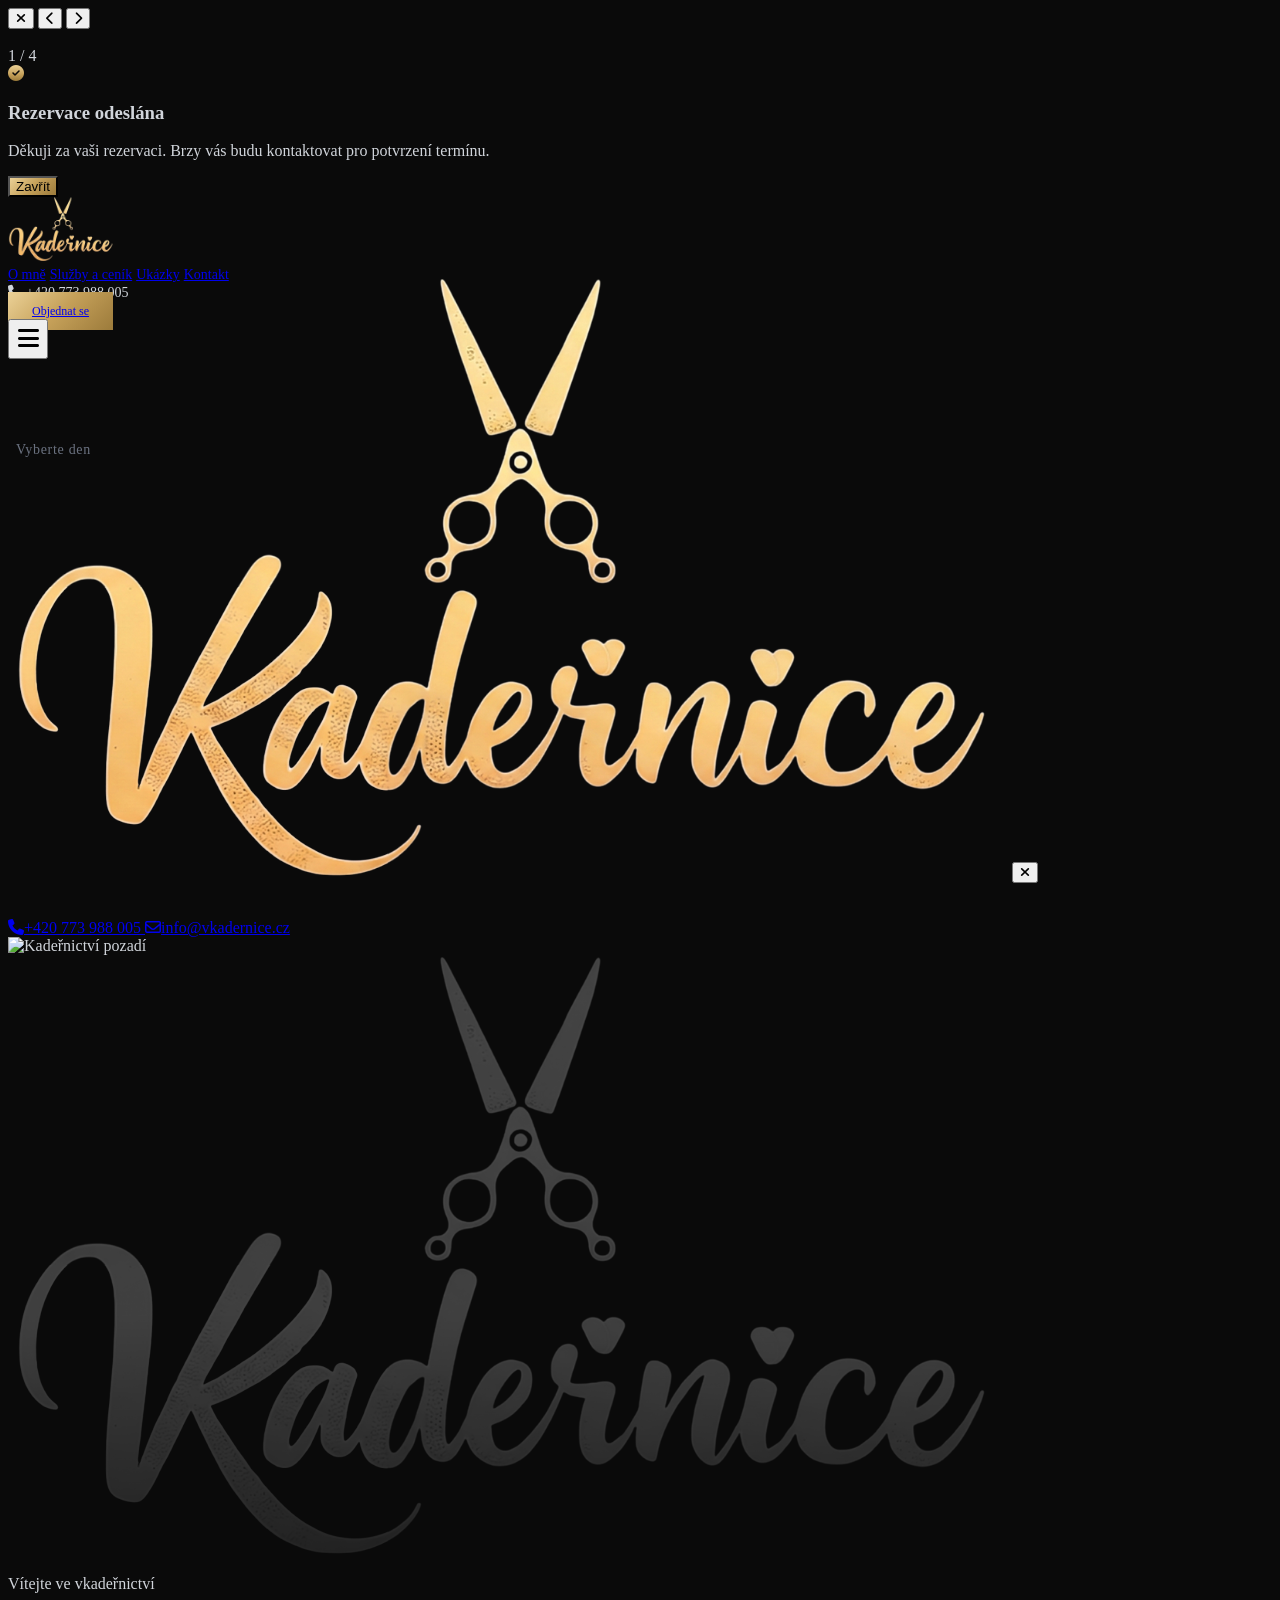
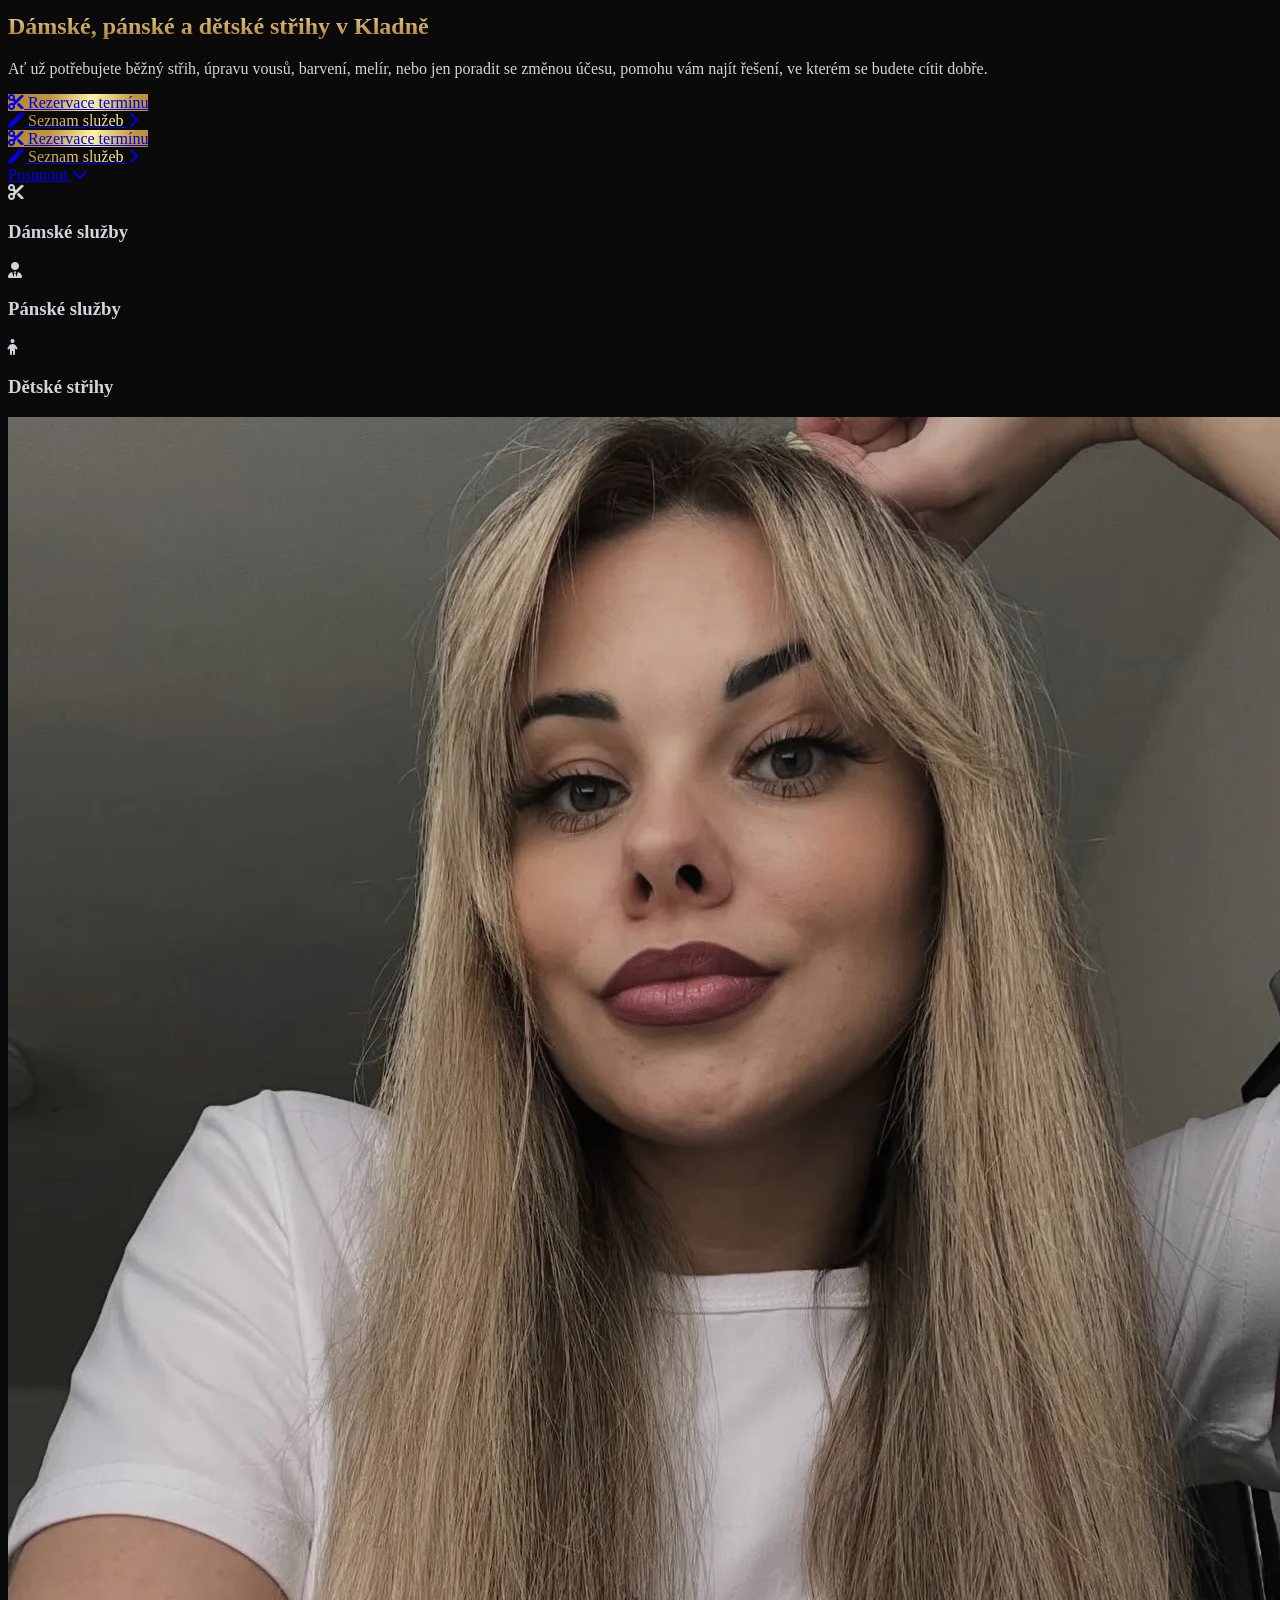
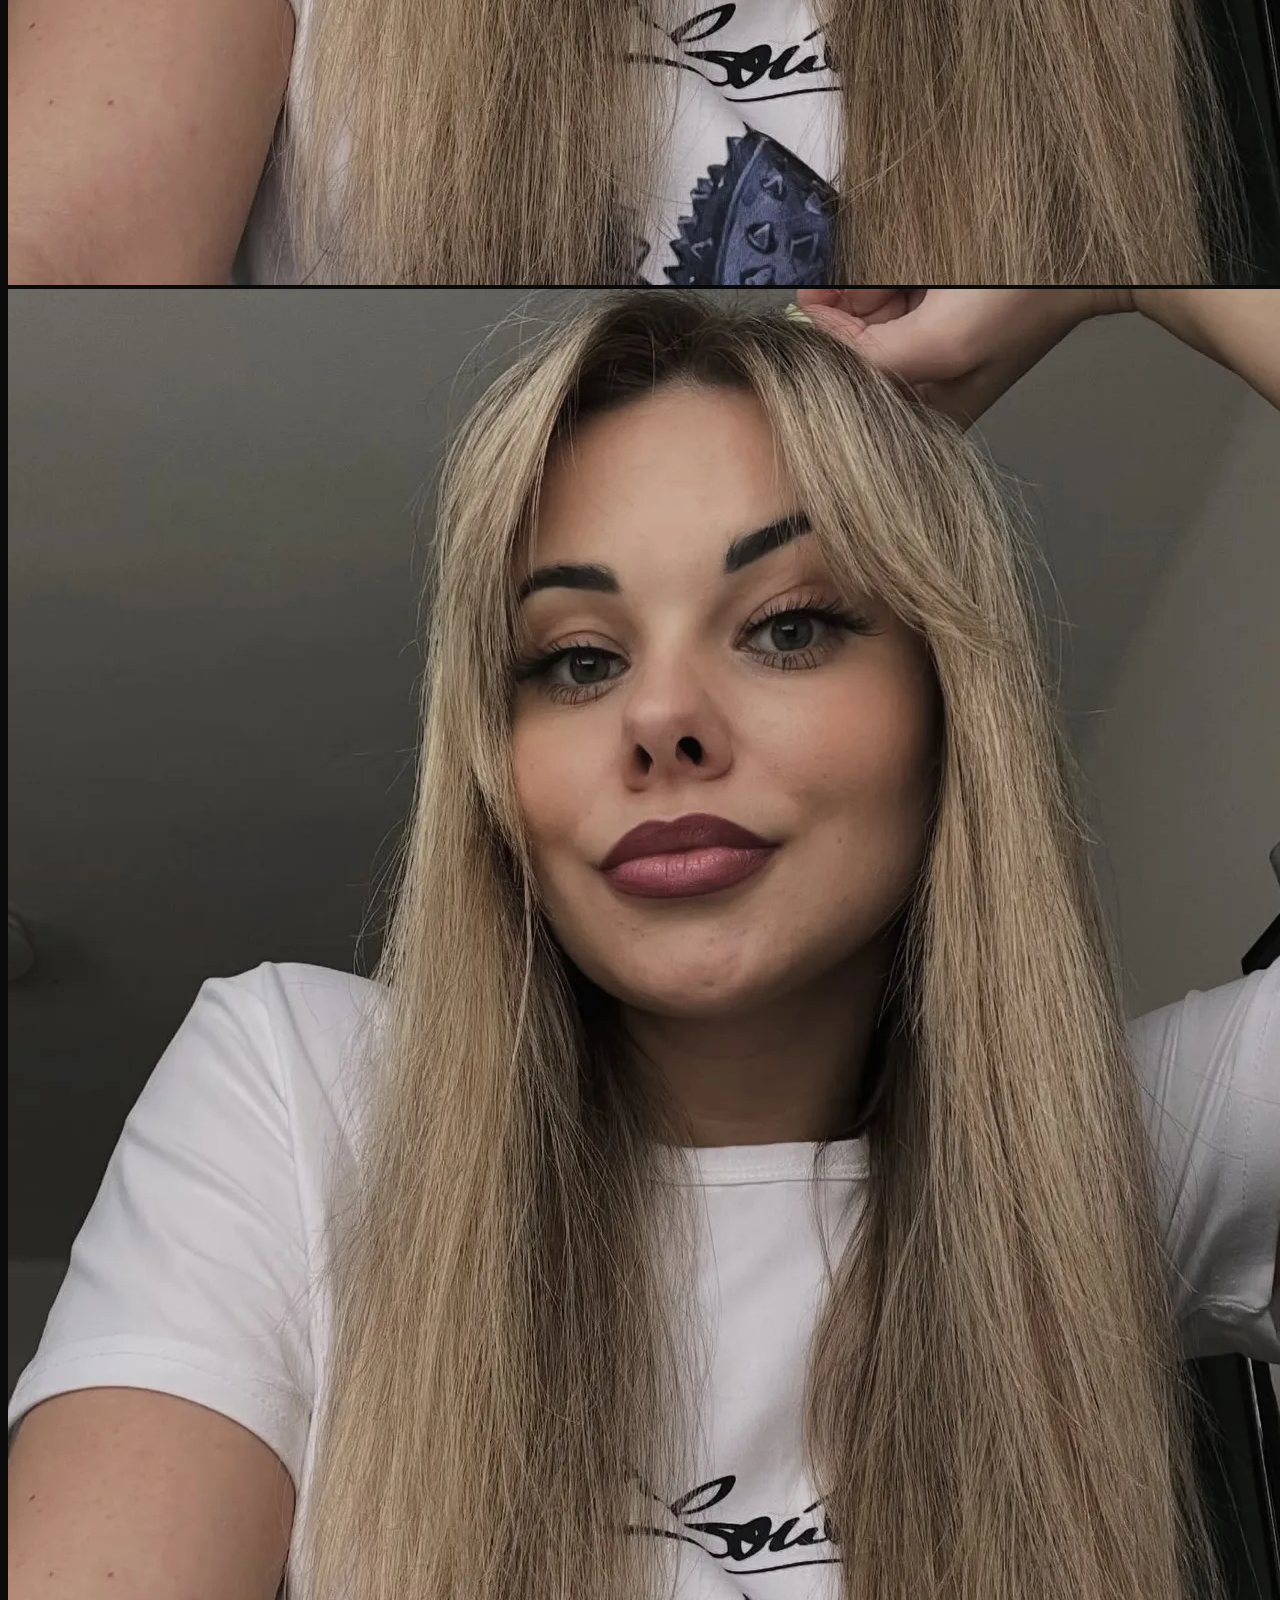
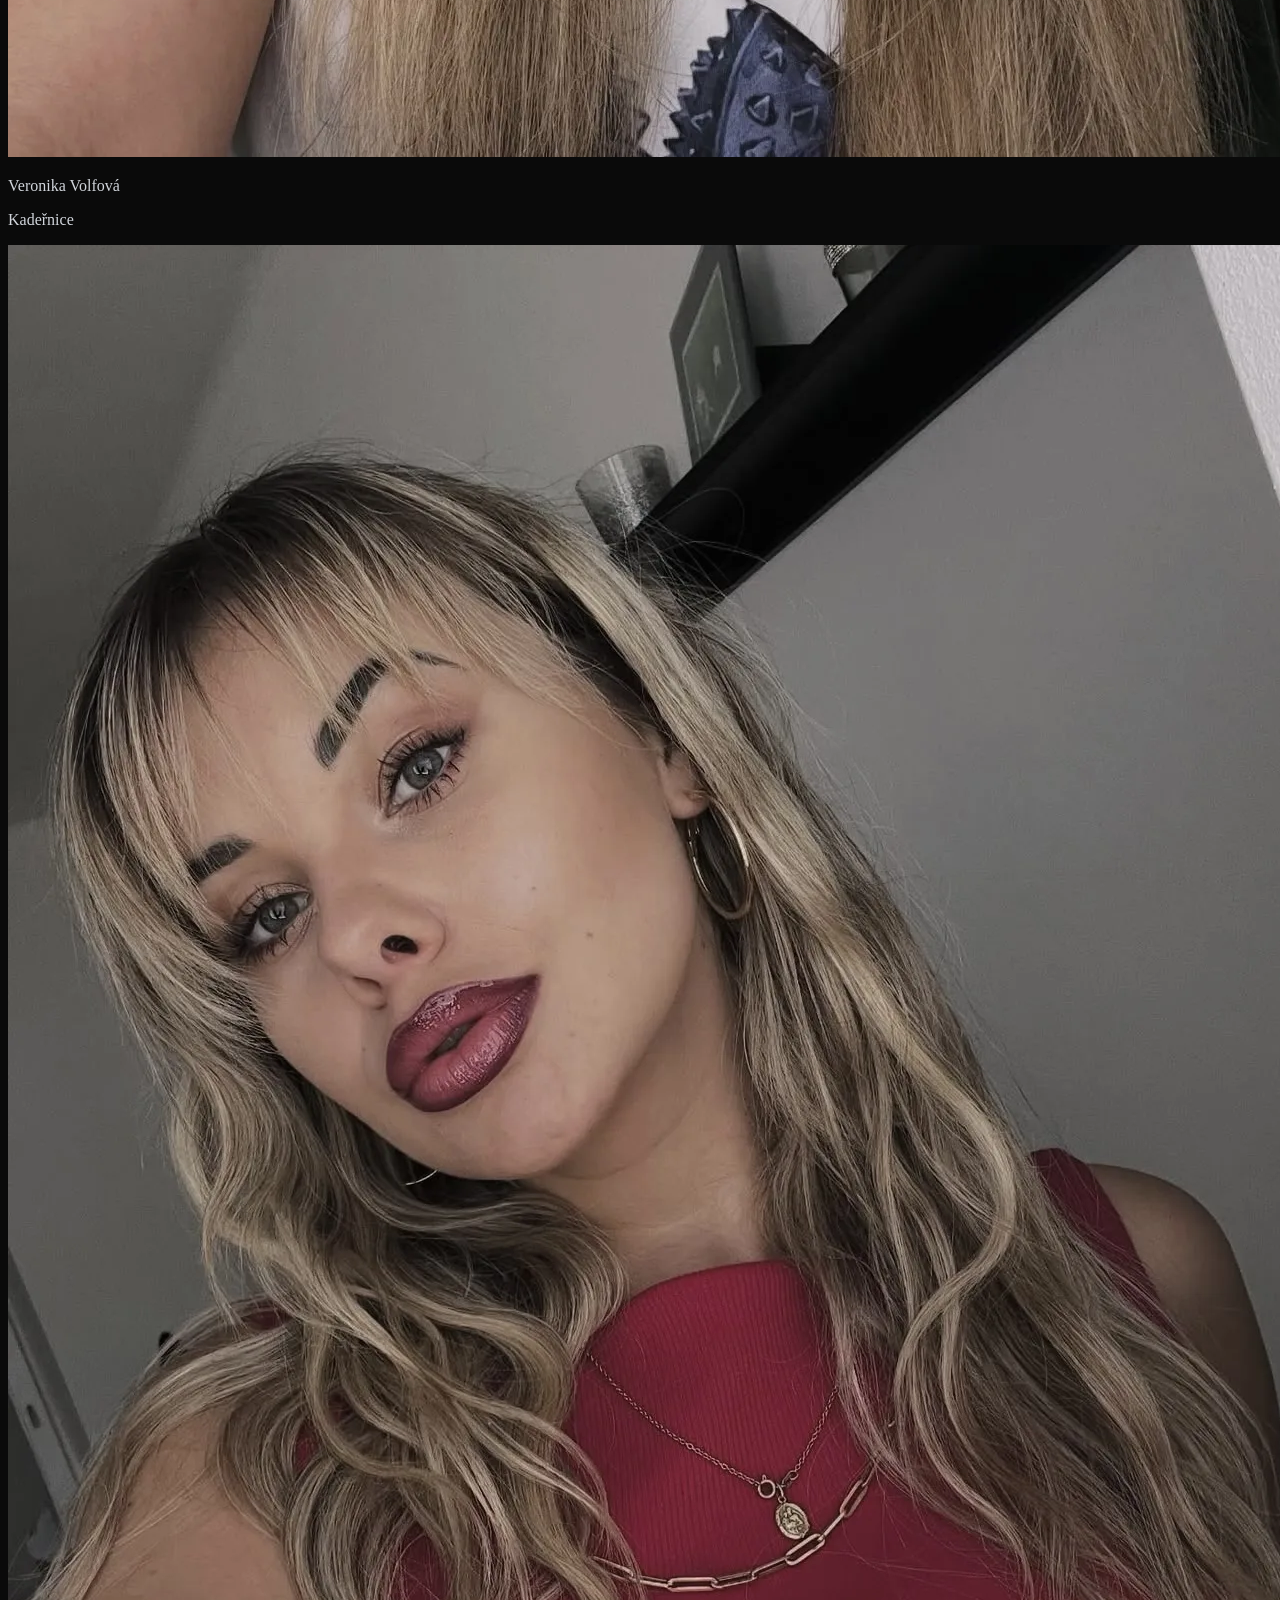
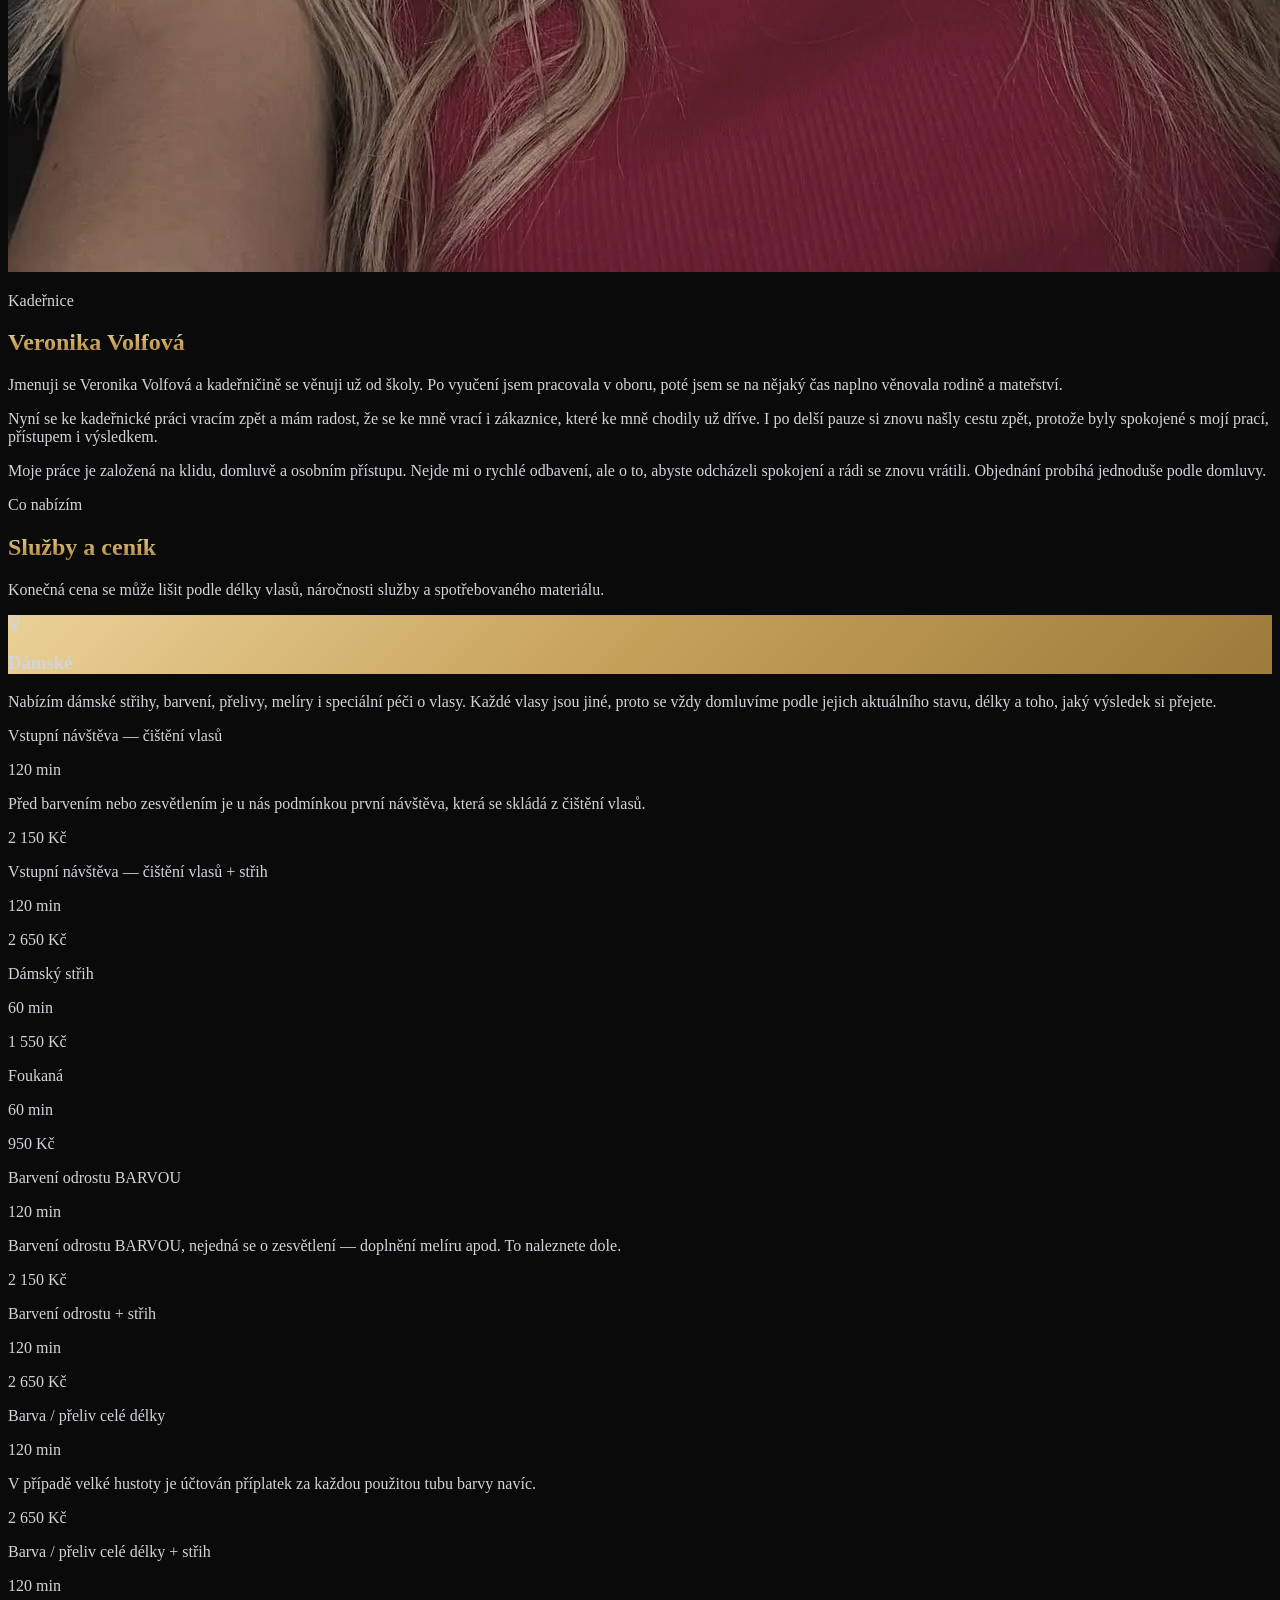
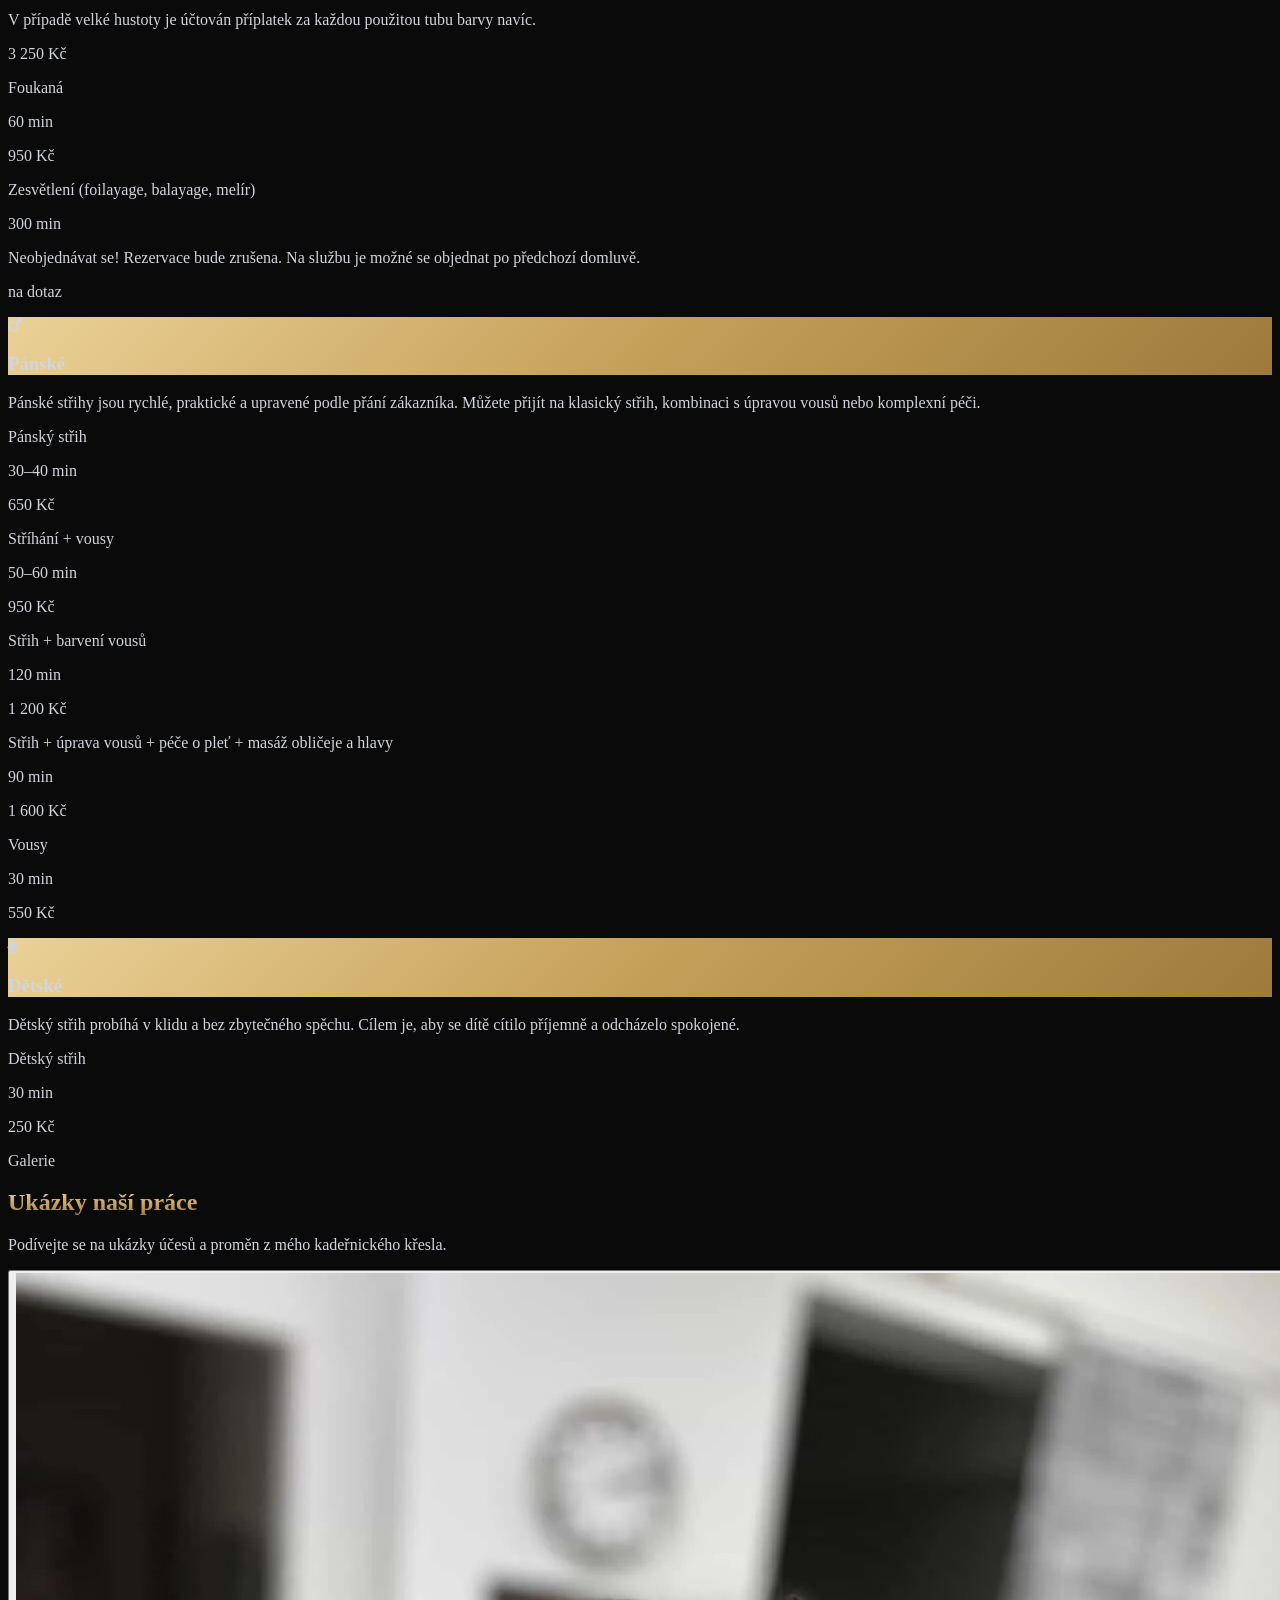
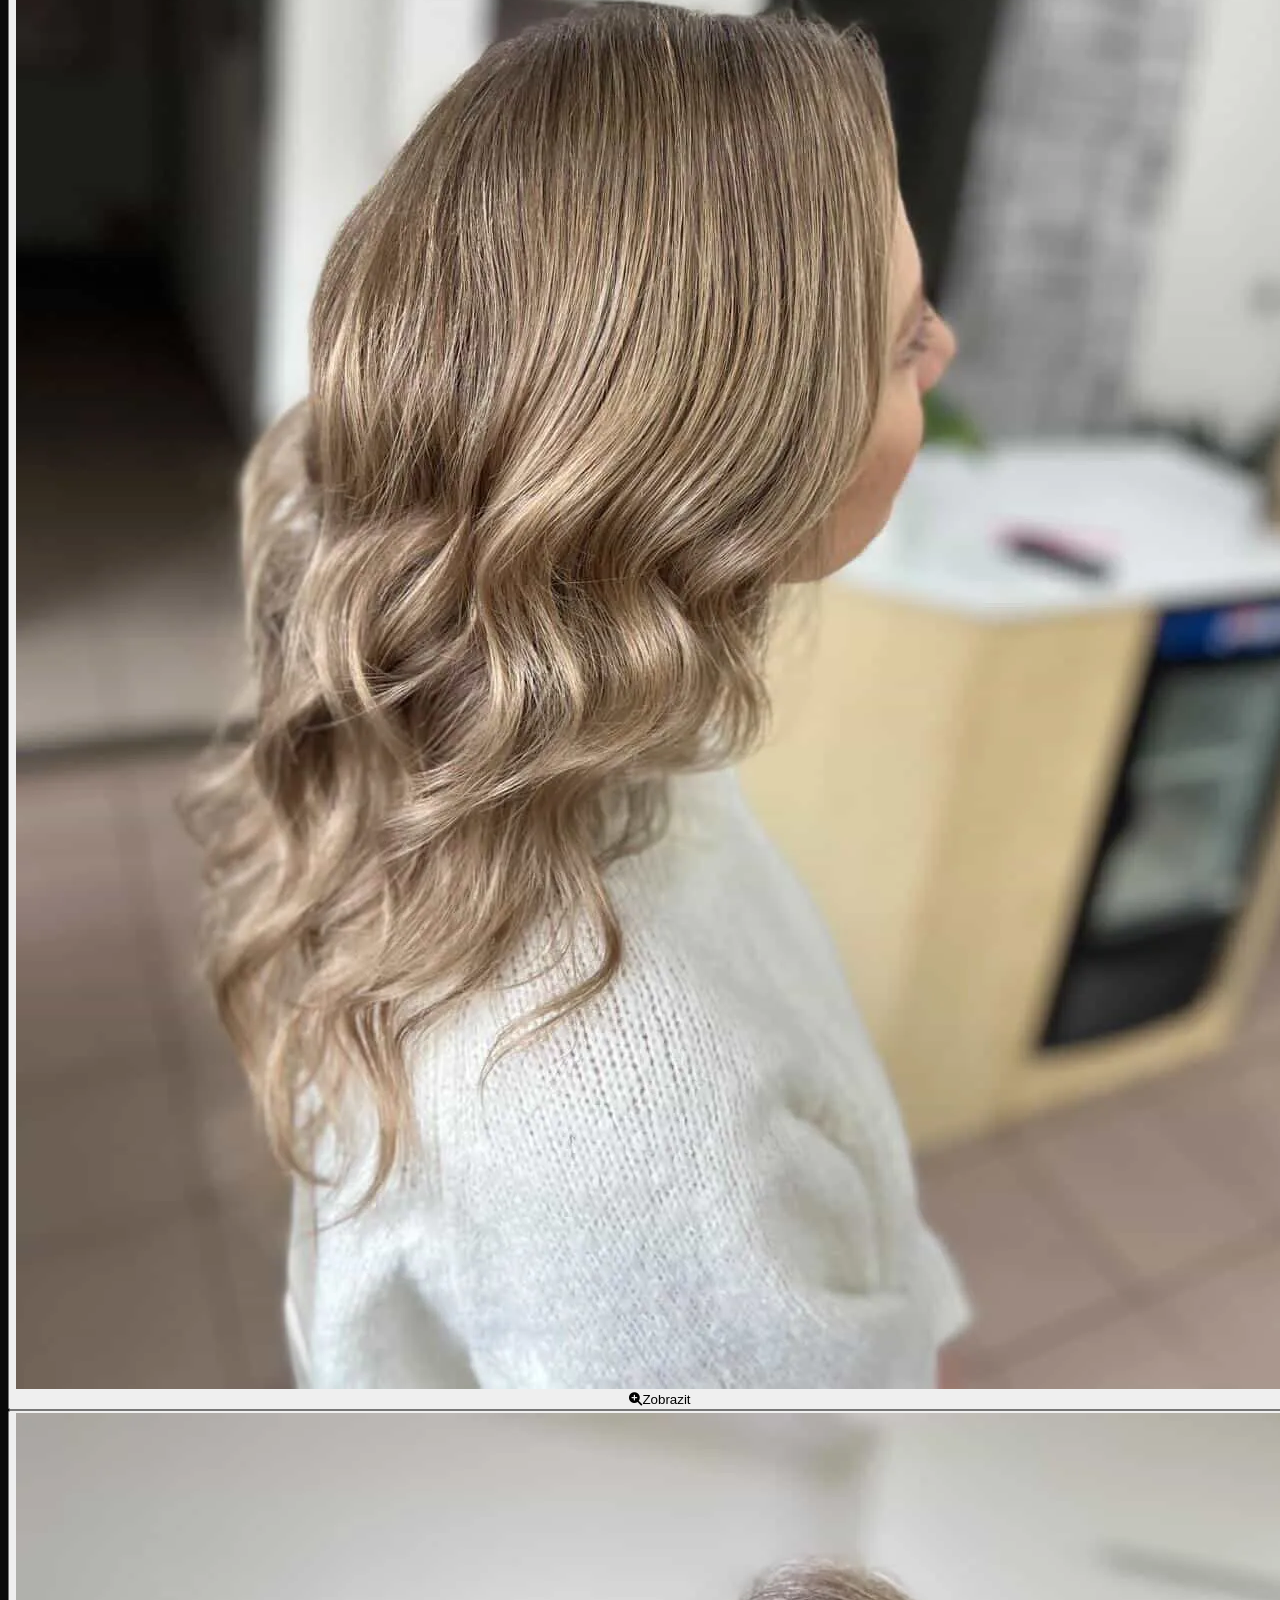
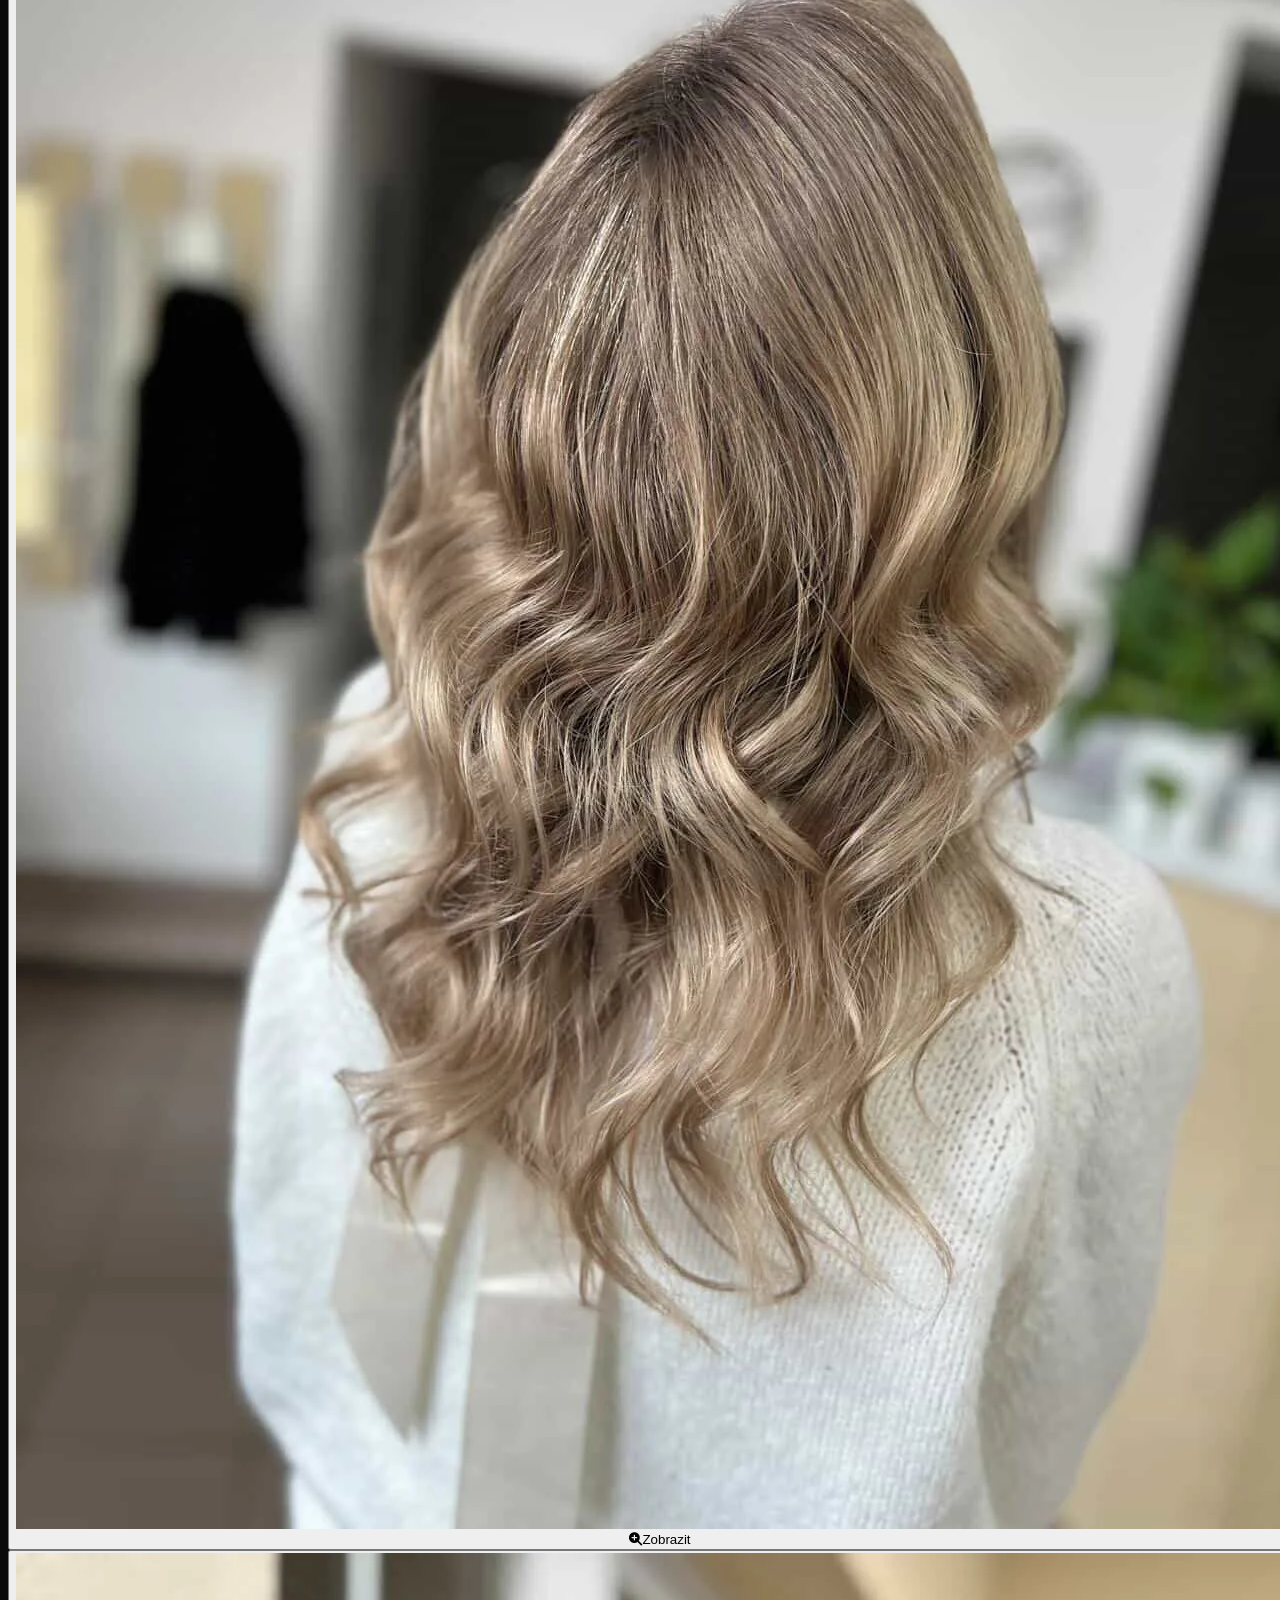
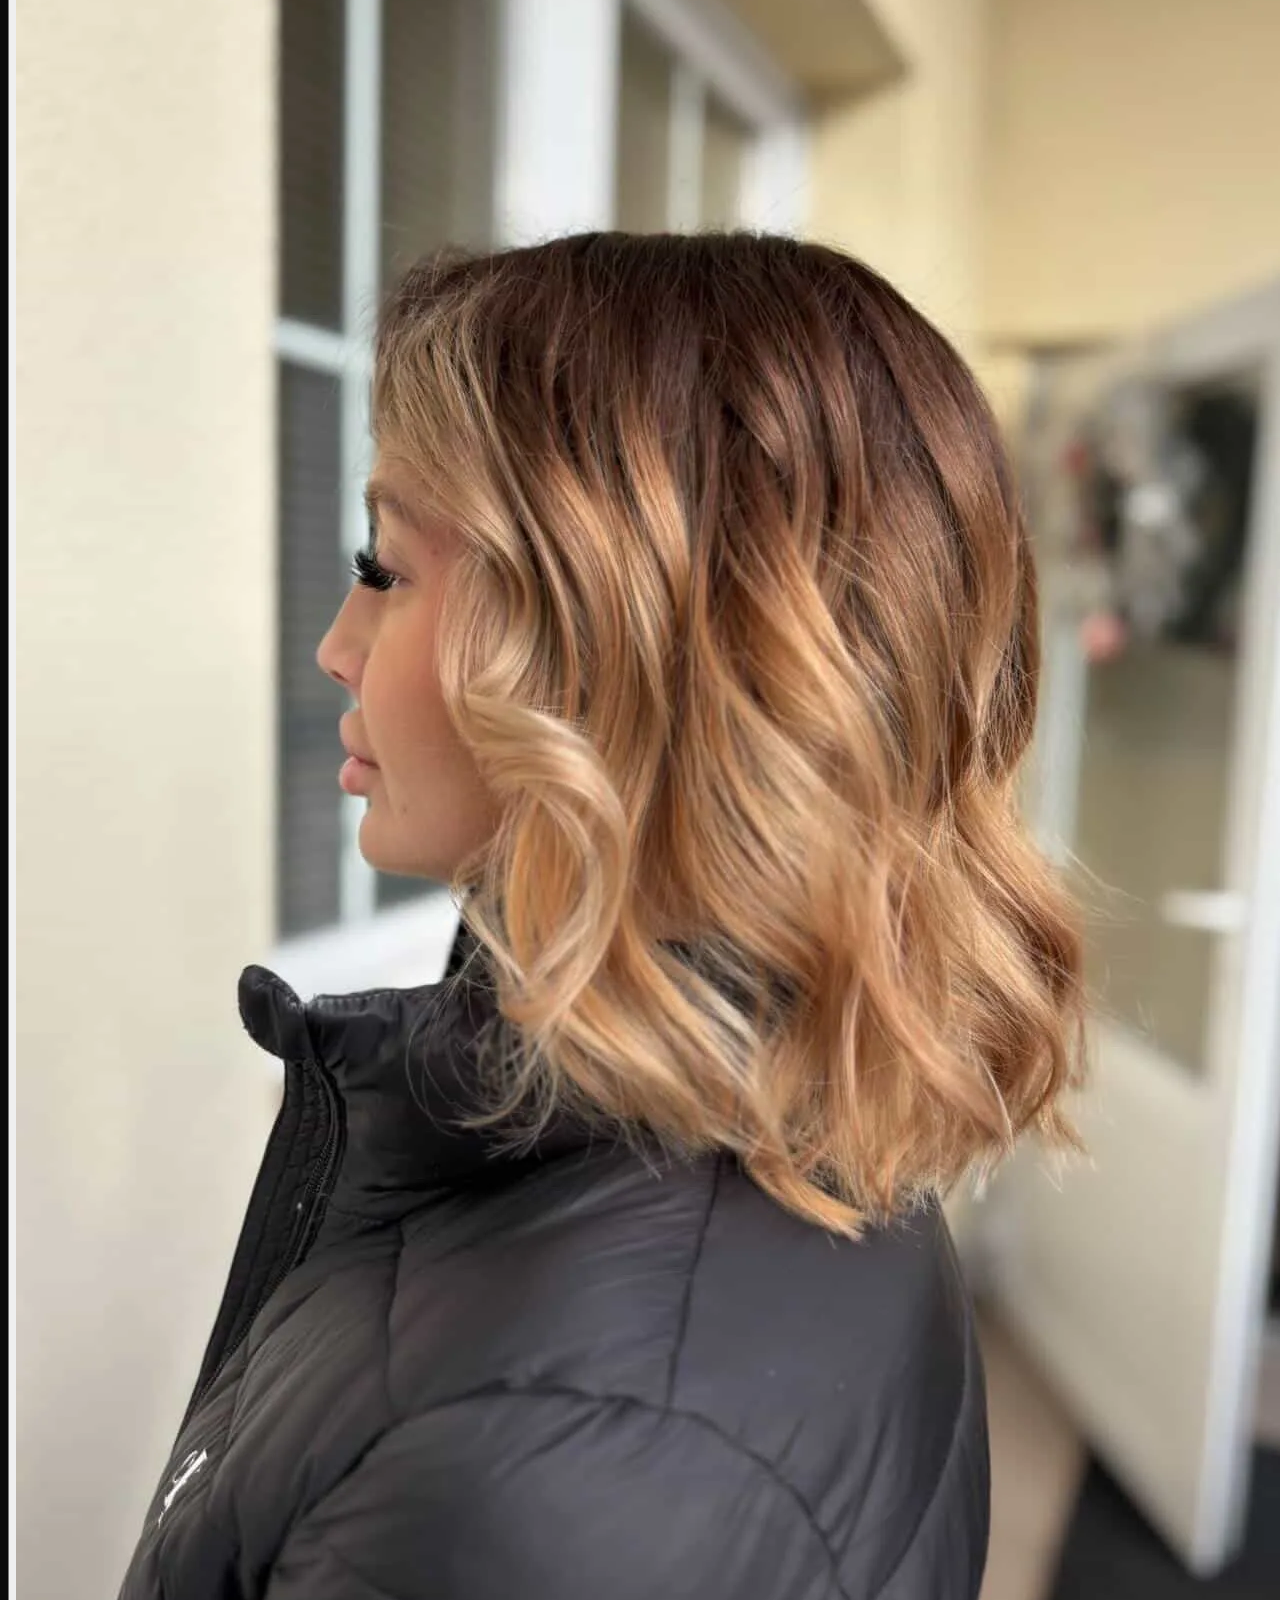
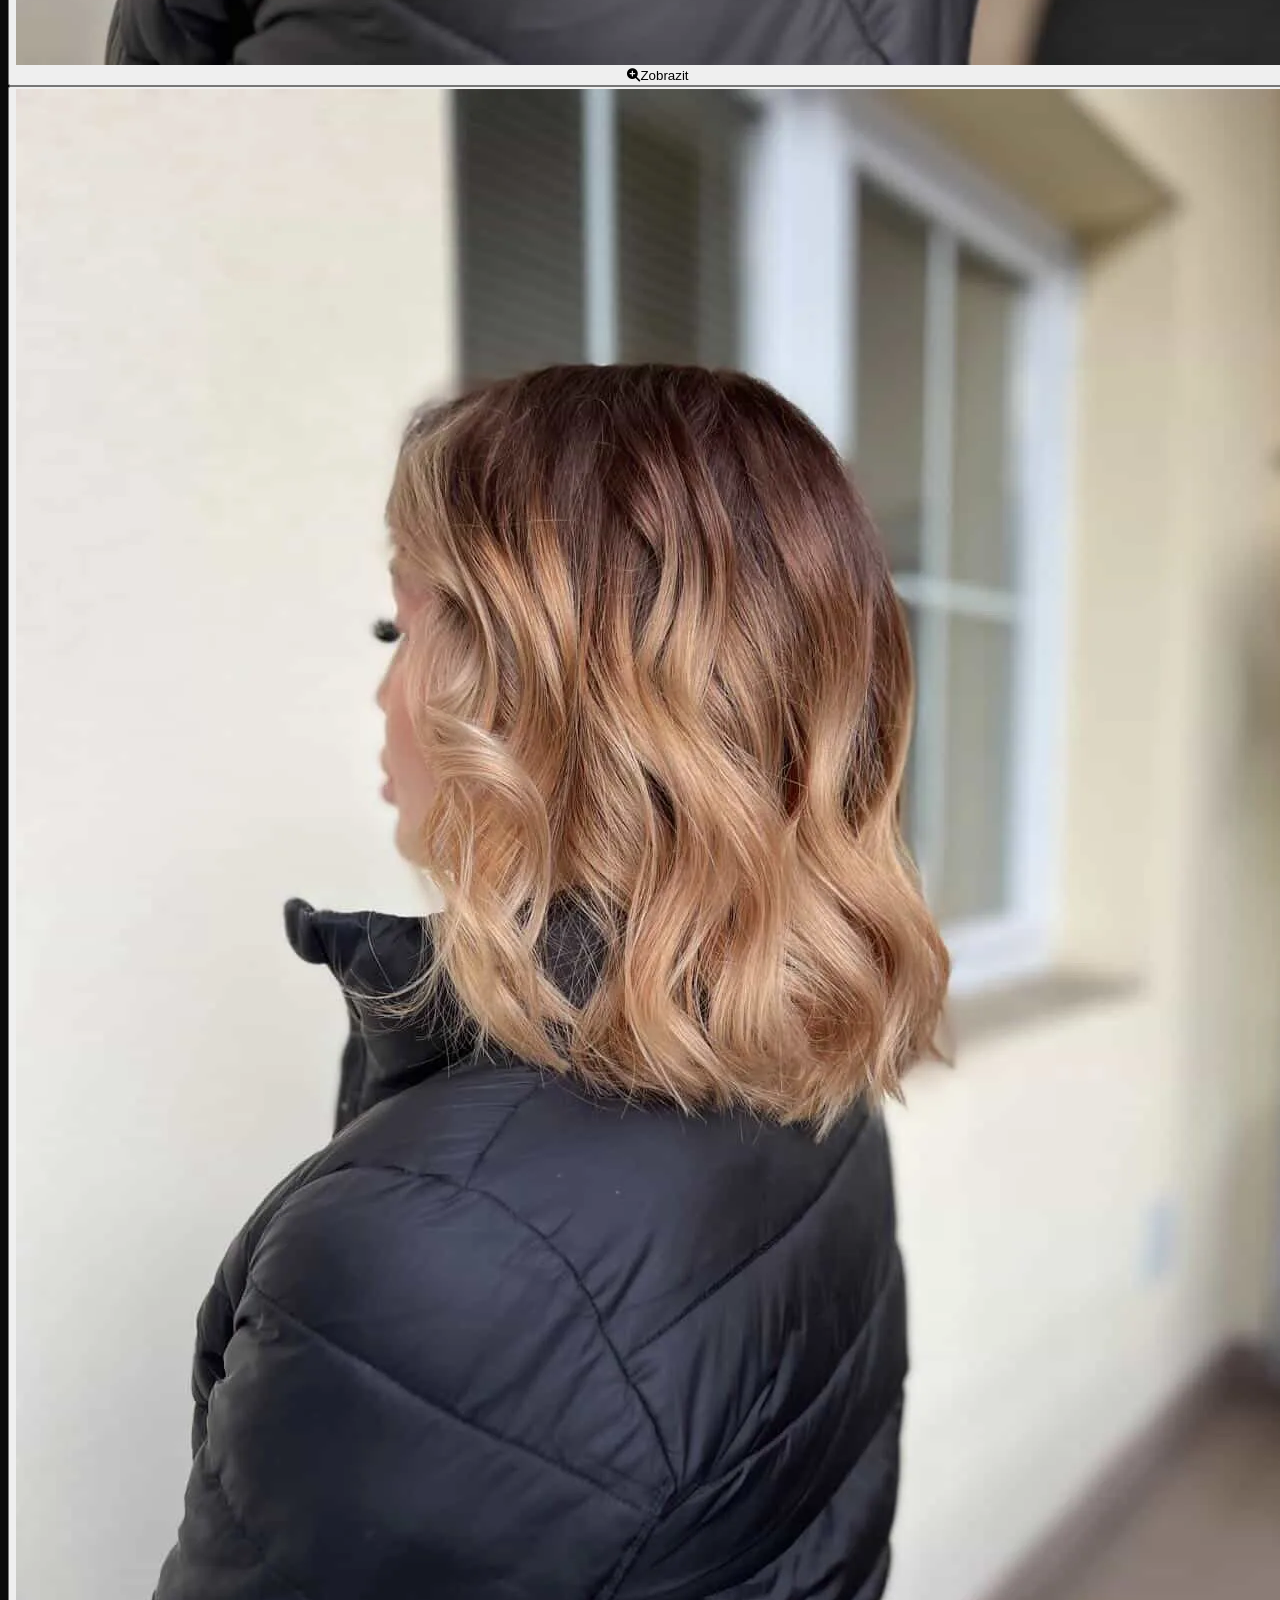
==== commit 78d711df: "autalizace w2" ====
--- a/index.html
+++ b/index.html
@@ -197,11 +197,56 @@
             text-decoration: none;
             opacity: 0.7;
         }
-        @keyframes slotIn {
-            from { opacity: 0; transform: translateY(6px); }
-            to { opacity: 1; transform: translateY(0); }
-        }
-        .slot-btn { animation: slotIn 0.3s ease both; }
+        /* Pickery v rezervačním formuláři (kategorie / podkategorie / služba) */
+        .picker-btn {
+            background: #141414;
+            border: 1px solid #2a2a2a;
+            color: #d1d5db;
+            padding: 1rem;
+            text-align: left;
+            cursor: pointer;
+            transition: all 0.2s ease;
+            border-radius: 0.25rem;
+            display: flex;
+            flex-direction: column;
+            gap: 0.25rem;
+            width: 100%;
+        }
+        .picker-btn:hover:not(.selected) {
+            border-color: #c5a059;
+            color: #fff;
+            transform: translateY(-1px);
+        }
+        .picker-btn.selected {
+            border-color: #c5a059;
+            background: linear-gradient(135deg, rgba(197, 160, 89, 0.15) 0%, rgba(197, 160, 89, 0.05) 100%);
+            color: #fff;
+            box-shadow: 0 0 0 1px #c5a059, 0 4px 14px rgba(197, 160, 89, 0.15);
+        }
+        .picker-btn .picker-title {
+            font-weight: 600;
+            font-size: 0.95rem;
+            letter-spacing: 0.02em;
+        }
+        .picker-btn .picker-meta {
+            font-size: 0.75rem;
+            color: #6b7280;
+            display: flex;
+            justify-content: space-between;
+            align-items: center;
+            gap: 0.5rem;
+        }
+        .picker-btn.selected .picker-meta { color: #c5a059; }
+        .picker-btn .picker-icon {
+            font-size: 1.5rem;
+            color: #c5a059;
+            margin-bottom: 0.5rem;
+        }
+        .picker-btn--category {
+            align-items: center;
+            text-align: center;
+            padding: 1.25rem 0.5rem;
+        }
 
         /* Tmavá Google mapa - invertování barev s úpravou hue, aby barvy zůstaly přirozené */
         .map-dark { background: #0a0a0a; }
@@ -234,34 +279,31 @@
             background-color: rgba(255, 255, 255, 0.02);
         }
 
-        /* Skrýt scrollbar pro čistší vzhled */
+        /* Zlatý scrollbar */
+        html {
+            scrollbar-color: #c5a059 #0a0a0a;
+            scrollbar-width: thin;
+        }
         ::-webkit-scrollbar {
-            width: 8px;
+            width: 10px;
+            height: 10px;
         }
         ::-webkit-scrollbar-track {
             background: #0a0a0a;
         }
         ::-webkit-scrollbar-thumb {
-            background: #333;
+            background: linear-gradient(180deg, #ebd197 0%, #c5a059 50%, #9c7b3b 100%);
             border-radius: 4px;
+            border: 2px solid #0a0a0a;
         }
         ::-webkit-scrollbar-thumb:hover {
-            background: #c5a059;
+            background: linear-gradient(180deg, #fdf1cd 0%, #d4af37 50%, #a68541 100%);
+        }
+        ::-webkit-scrollbar-corner {
+            background: #0a0a0a;
         }
 
         /* ===== Animace ===== */
-        @keyframes fadeInUp {
-            from { opacity: 0; transform: translateY(30px); }
-            to { opacity: 1; transform: translateY(0); }
-        }
-        @keyframes fadeIn {
-            from { opacity: 0; }
-            to { opacity: 1; }
-        }
-        @keyframes shimmer {
-            0% { background-position: -200% center; }
-            100% { background-position: 200% center; }
-        }
         @keyframes pulseGold {
             0%, 100% { box-shadow: 0 0 20px rgba(197, 160, 89, 0.4), 0 0 40px rgba(197, 160, 89, 0.1); }
             50% { box-shadow: 0 0 30px rgba(197, 160, 89, 0.7), 0 0 60px rgba(197, 160, 89, 0.2); }
@@ -274,38 +316,6 @@
             0% { transform: translateY(0); opacity: 0.4; }
             50% { transform: translateY(8px); opacity: 1; }
             100% { transform: translateY(0); opacity: 0.4; }
-        }
-
-        /* Scroll reveal */
-        .reveal {
-            opacity: 0;
-            transform: translateY(40px);
-            transition: opacity 0.9s cubic-bezier(0.22, 1, 0.36, 1), transform 0.9s cubic-bezier(0.22, 1, 0.36, 1);
-            will-change: opacity, transform;
-        }
-        .reveal.is-visible {
-            opacity: 1;
-            transform: translateY(0);
-        }
-        .reveal.delay-1 { transition-delay: 0.12s; }
-        .reveal.delay-2 { transition-delay: 0.24s; }
-        .reveal.delay-3 { transition-delay: 0.36s; }
-        .reveal.delay-4 { transition-delay: 0.48s; }
-        .reveal-scale {
-            opacity: 0;
-            transform: scale(0.95);
-            transition: opacity 0.9s ease, transform 0.9s ease;
-        }
-        .reveal-scale.is-visible {
-            opacity: 1;
-            transform: scale(1);
-        }
-        @media (prefers-reduced-motion: reduce) {
-            .reveal, .reveal-scale {
-                opacity: 1 !important;
-                transform: none !important;
-                transition: none !important;
-            }
         }
 
         /* Hero ztmavené šedé logo (decentní, jako vodoznak) */
@@ -317,11 +327,43 @@
             -webkit-mask-image: linear-gradient(to bottom, rgba(0,0,0,1) 60%, rgba(0,0,0,0.5) 100%);
         }
 
-        /* Hero animace na úvod */
-        .hero-anim-1 { animation: fadeInUp 1s 0.1s both cubic-bezier(0.22, 1, 0.36, 1); }
-        .hero-anim-2 { animation: fadeInUp 1s 0.3s both cubic-bezier(0.22, 1, 0.36, 1); }
-        .hero-anim-3 { animation: fadeInUp 1s 0.5s both cubic-bezier(0.22, 1, 0.36, 1); }
-        .hero-anim-4 { animation: fadeInUp 1s 0.75s both cubic-bezier(0.22, 1, 0.36, 1); }
+        /* === Prémiová akční tlačítka === */
+        @keyframes goldShine {
+            0%   { background-position: 0% center; }
+            100% { background-position: 200% center; }
+        }
+        @keyframes borderGlow {
+            0%   { background-position: 0% 50%; }
+            100% { background-position: 200% 50%; }
+        }
+        .btn-primary-gold {
+            background: linear-gradient(110deg,
+                #B38728 0%, #BF953F 15%, #FDF5A6 30%, #BF953F 45%,
+                #B38728 60%, #BF953F 80%, #FDF5A6 100%);
+            background-size: 200% auto;
+            animation: goldShine 4s linear infinite;
+        }
+        .btn-primary-gold:hover { animation-duration: 2s; }
+        .border-animated {
+            background: linear-gradient(90deg,
+                #111111 0%, #BF953F 25%, #FDF5A6 50%, #BF953F 75%, #111111 100%);
+            background-size: 200% auto;
+            animation: borderGlow 5s linear infinite;
+        }
+        .text-gold-shine {
+            background: linear-gradient(to right, #BF953F, #FDF5A6);
+            -webkit-background-clip: text;
+            background-clip: text;
+            -webkit-text-fill-color: transparent;
+            color: transparent;
+            transition: background 0.5s ease;
+        }
+        .group:hover .text-gold-shine {
+            background: linear-gradient(to right, #FDF5A6, #BF953F);
+            -webkit-background-clip: text;
+            background-clip: text;
+            -webkit-text-fill-color: transparent;
+        }
 
         /* Lesklé tlačítko */
         .btn-shimmer {
@@ -361,6 +403,44 @@
             animation: float 3s ease-in-out infinite;
         }
 
+        /* Navbar - výchozí velikosti (smršťuje se při scrollu) */
+        #navbar .nav-inner { height: 5rem; transition: height 0.3s ease; }
+        #navbar .nav-logo  { height: 3.5rem; transition: height 0.3s ease; }
+        @media (min-width: 640px) {
+            #navbar .nav-logo { height: 4rem; }
+        }
+        #navbar .nav-link  { font-size: 0.875rem; transition: font-size 0.3s ease, opacity 0.3s ease; }
+        #navbar .nav-phone span,
+        #navbar .nav-phone i { font-size: 0.875rem; transition: font-size 0.3s ease; }
+        #navbar .nav-cta {
+            font-size: 0.75rem;
+            padding: 0.75rem 1.5rem;
+            transition: padding 0.3s ease, font-size 0.3s ease;
+        }
+        #navbar .nav-burger {
+            width: 2.5rem; height: 2.5rem;
+            font-size: 1.5rem;
+            transition: width 0.3s ease, height 0.3s ease, font-size 0.3s ease;
+        }
+
+        /* Smrštěný stav navbaru po scrollu */
+        #navbar.scrolled .nav-inner { height: 3.5rem; }
+        #navbar.scrolled .nav-logo  { height: 2.25rem; }
+        @media (min-width: 640px) {
+            #navbar.scrolled .nav-logo { height: 2.5rem; }
+        }
+        #navbar.scrolled .nav-link { font-size: 0.78rem; }
+        #navbar.scrolled .nav-phone span,
+        #navbar.scrolled .nav-phone i { font-size: 0.78rem; }
+        #navbar.scrolled .nav-cta {
+            font-size: 0.7rem;
+            padding: 0.45rem 1rem;
+        }
+        #navbar.scrolled .nav-burger {
+            width: 2rem; height: 2rem;
+            font-size: 1.25rem;
+        }
+
         /* Mobilní menu modal */
         #mobile-menu-modal {
             transition: opacity 0.4s ease;
@@ -384,48 +464,6 @@
         #mobile-menu-modal.open .menu-link:nth-child(4) { transition-delay: 0.36s; }
         #mobile-menu-modal.open .menu-link:nth-child(5) { transition-delay: 0.43s; }
         #mobile-menu-modal.open .menu-link:nth-child(6) { transition-delay: 0.50s; }
-
-        /* Mobilní hero tlačítka - zapadají do sebe jako nůžky */
-        .hero-cta-mobile {
-            box-shadow: 0 0 25px rgba(197, 160, 89, 0.25);
-        }
-        .cta-left {
-            clip-path: polygon(0 0, 100% 0, calc(100% - 14px) 50%, 100% 100%, 0 100%);
-            margin-right: -14px;
-            position: relative;
-            z-index: 1;
-            background-color: transparent;
-            background-image: linear-gradient(135deg, #ebd197 0%, #c5a059 50%, #9c7b3b 100%);
-            background-repeat: no-repeat;
-            background-position: right center;
-            background-size: 0% 100%;
-            animation: ctaGoldFill 1.4s 1s both cubic-bezier(0.22, 1, 0.36, 1);
-        }
-        .cta-left > * {
-            opacity: 0;
-            animation: fadeIn 0.5s 1.9s forwards;
-        }
-        .cta-right {
-            clip-path: polygon(14px 50%, 0 0, 100% 0, 100% 100%, 0 100%);
-            margin-left: -14px;
-            position: relative;
-            z-index: 1;
-        }
-        @keyframes ctaGoldFill {
-            from { background-size: 0% 100%; }
-            to { background-size: 100% 100%; }
-        }
-        .cta-divider {
-            position: absolute;
-            top: 50%;
-            left: 50%;
-            transform: translate(-50%, -50%);
-            color: #0a0a0a;
-            font-size: 22px;
-            z-index: 3;
-            background: transparent;
-            box-shadow: none;
-        }
 
         /* Položka služby - jen jemná zlatá linka mizící doprava */
         .service-item {
@@ -516,36 +554,35 @@
     <!-- Navigace -->
     <nav class="fixed w-full z-40 top-0 bg-dark/90 backdrop-blur-md border-b border-gray-800 transition-all duration-300" id="navbar">
         <div class="max-w-7xl mx-auto px-4 sm:px-6 lg:px-8">
-            <div class="flex justify-between items-center h-20">
+            <div class="nav-inner flex justify-between items-center">
                 <!-- Logo -->
                 <div class="flex-shrink-0 flex items-center">
                     <a href="#" class="block">
-                        <img src="logo.png" alt="Vkadeřnictví - Veronika Volfová Kladno" class="h-14 sm:h-16 w-auto">
+                        <img src="logo.png" alt="Vkadeřnictví - Veronika Volfová Kladno" class="nav-logo w-auto">
                     </a>
                 </div>
 
                 <!-- Desktop Menu -->
                 <div class="hidden md:flex items-center space-x-8">
-                    <a href="#o-mne" class="text-sm uppercase tracking-widest hover:text-gold transition-colors duration-300">O mně</a>
-                    <a href="#sluzby" class="text-sm uppercase tracking-widest hover:text-gold transition-colors duration-300">Služby</a>
-                    <a href="#ukazky" class="text-sm uppercase tracking-widest hover:text-gold transition-colors duration-300">Ukázky</a>
-                    <a href="#cenik" class="text-sm uppercase tracking-widest hover:text-gold transition-colors duration-300">Ceník</a>
-                    <a href="#kontakt" class="text-sm uppercase tracking-widest hover:text-gold transition-colors duration-300">Kontakt</a>
-                    
-                    <div class="flex items-center text-gold ml-4">
+                    <a href="#o-mne" class="nav-link uppercase tracking-widest hover:text-gold transition-colors duration-300">O mně</a>
+                    <a href="#sluzby" class="nav-link uppercase tracking-widest hover:text-gold transition-colors duration-300">Služby a ceník</a>
+                    <a href="#ukazky" class="nav-link uppercase tracking-widest hover:text-gold transition-colors duration-300">Ukázky</a>
+                    <a href="#kontakt" class="nav-link uppercase tracking-widest hover:text-gold transition-colors duration-300">Kontakt</a>
+
+                    <div class="nav-phone flex items-center text-gold ml-4">
                         <i class="fas fa-phone mr-2"></i>
-                        <span class="text-sm tracking-wider">+420 773 988 005</span>
+                        <span class="tracking-wider">+420 773 988 005</span>
                     </div>
 
-                    <a href="#rezervace" class="ml-6 bg-gold-gradient text-black font-semibold uppercase tracking-wider text-xs px-6 py-3 hover:brightness-110 transition-all duration-300 border border-transparent shadow-[0_0_15px_rgba(197,160,89,0.3)]">
+                    <a href="#rezervace" class="nav-cta ml-6 bg-gold-gradient text-black font-semibold uppercase tracking-wider hover:brightness-110 transition-all duration-300 border border-transparent shadow-[0_0_15px_rgba(197,160,89,0.3)]">
                         Objednat se
                     </a>
                 </div>
 
                 <!-- Mobile menu button -->
                 <div class="md:hidden flex items-center">
-                    <button id="mobile-menu-btn" aria-label="Otevřít menu" class="text-gold hover:text-gold-light focus:outline-none w-10 h-10 flex items-center justify-center">
-                        <i class="fas fa-bars text-2xl"></i>
+                    <button id="mobile-menu-btn" aria-label="Otevřít menu" class="nav-burger text-gold hover:text-gold-light focus:outline-none flex items-center justify-center">
+                        <i class="fas fa-bars"></i>
                     </button>
                 </div>
             </div>
@@ -562,9 +599,8 @@
         </div>
         <nav class="flex-1 flex flex-col justify-center items-center text-center px-6 -mt-10">
             <a href="#o-mne" class="menu-link block py-4 text-2xl font-serif text-white hover:text-gold uppercase tracking-[0.25em] transition-colors">O mně</a>
-            <a href="#sluzby" class="menu-link block py-4 text-2xl font-serif text-white hover:text-gold uppercase tracking-[0.25em] transition-colors">Služby</a>
+            <a href="#sluzby" class="menu-link block py-4 text-2xl font-serif text-white hover:text-gold uppercase tracking-[0.25em] transition-colors">Služby a ceník</a>
             <a href="#ukazky" class="menu-link block py-4 text-2xl font-serif text-white hover:text-gold uppercase tracking-[0.25em] transition-colors">Ukázky</a>
-            <a href="#cenik" class="menu-link block py-4 text-2xl font-serif text-white hover:text-gold uppercase tracking-[0.25em] transition-colors">Ceník</a>
             <a href="#kontakt" class="menu-link block py-4 text-2xl font-serif text-white hover:text-gold uppercase tracking-[0.25em] transition-colors">Kontakt</a>
             <div class="menu-link w-16 h-[1px] bg-gold/40 my-6"></div>
             <a href="#rezervace" class="menu-link btn-shimmer mt-2 bg-gold-gradient text-black font-semibold uppercase tracking-widest text-sm px-10 py-4 inline-block">
@@ -575,8 +611,8 @@
             <a href="tel:+420773988005" class="text-gold flex items-center hover:text-gold-light transition-colors">
                 <i class="fas fa-phone mr-3"></i>+420 773 988 005
             </a>
-            <a href="mailto:info@vkadernictvi.cz" class="text-gray-400 flex items-center hover:text-gold transition-colors">
-                <i class="far fa-envelope mr-3"></i>info@vkadernictvi.cz
+            <a href="mailto:info@vkadernice.cz" class="text-gray-400 flex items-center hover:text-gold transition-colors">
+                <i class="far fa-envelope mr-3"></i>info@vkadernice.cz
             </a>
         </div>
     </div>
@@ -590,7 +626,7 @@
         </div>
 
         <!-- Velké černobílé logo nahoře -->
-        <div class="relative z-10 flex justify-center pt-24 sm:pt-28 md:pt-32 hero-anim-1 px-4">
+        <div class="relative z-10 flex justify-center pt-24 sm:pt-28 md:pt-32 px-4">
             <img src="logo.png" alt="Vkadeřnictví" class="hero-logo w-auto h-32 sm:h-44 md:h-56 lg:h-64 max-w-full">
         </div>
 
@@ -598,40 +634,57 @@
         <div class="relative z-10 flex-1 flex items-center sm:items-end pt-6 sm:pt-0 pb-32 sm:pb-32 md:pb-40 px-4 sm:px-6 lg:px-8">
             <div class="max-w-7xl mx-auto w-full">
                 <div class="max-w-3xl mx-auto md:mx-0 text-center md:text-left">
-                    <p class="text-gold tracking-[0.2em] text-xs sm:text-sm font-semibold uppercase mb-3 sm:mb-4 hero-anim-2">Vítejte ve vkadeřnictví</p>
-                    <h1 class="font-serif text-3xl sm:text-5xl md:text-6xl lg:text-7xl mb-5 leading-tight text-gold-gradient hero-anim-3">
+                    <p class="text-gold tracking-[0.2em] text-xs sm:text-sm font-semibold uppercase mb-3 sm:mb-4">Vítejte ve vkadeřnictví</p>
+                    <h1 class="font-serif text-3xl sm:text-5xl md:text-6xl lg:text-7xl mb-5 leading-tight text-gold-gradient">
                         Dámské, pánské a dětské střihy v Kladně
                     </h1>
-                    <p class="text-base sm:text-lg text-gray-300 mb-8 sm:mb-10 max-w-2xl mx-auto md:mx-0 leading-relaxed font-light hero-anim-3">
+                    <p class="text-base sm:text-lg text-gray-300 mb-8 sm:mb-10 max-w-2xl mx-auto md:mx-0 leading-relaxed font-light">
                         Ať už potřebujete běžný střih, úpravu vousů, barvení, melír, nebo jen poradit se změnou účesu, pomohu vám najít řešení, ve kterém se budete cítit dobře.
                     </p>
 
                     <!-- Desktop tlačítka -->
-                    <div class="hidden sm:flex flex-row gap-4 hero-anim-4 justify-center md:justify-start">
-                        <a href="#rezervace" class="btn-shimmer bg-gold-gradient text-black font-semibold uppercase tracking-wider text-sm px-10 py-5 text-center inline-flex items-center justify-center gap-3">
-                            <i class="far fa-calendar-check text-lg"></i>
-                            <span>Objednat se</span>
-                            <i class="fas fa-arrow-right text-xs ml-1 transition-transform duration-300 group-hover:translate-x-1"></i>
+                    <div class="hidden sm:flex flex-col md:flex-row gap-5 md:gap-6 items-center justify-center md:justify-start">
+                        <!-- Primární: Rezervace termínu -->
+                        <a href="#rezervace" class="group btn-primary-gold relative inline-flex items-center justify-center gap-3 px-8 py-4 md:px-10 md:py-5 rounded-full text-black shadow-[0_0_20px_rgba(191,149,63,0.15)] hover:shadow-[0_0_40px_rgba(253,245,166,0.35)] transition-all duration-300 hover:-translate-y-1 w-72 sm:w-auto">
+                            <i class="fas fa-cut text-base md:text-lg transition-transform duration-300 group-hover:-rotate-12 group-hover:scale-110"></i>
+                            <span class="font-semibold tracking-[0.15em] uppercase text-xs md:text-sm">Rezervace termínu</span>
+                            <span class="absolute inset-0 rounded-full border border-white/40 mix-blend-overlay pointer-events-none"></span>
                         </a>
-                        <a href="#sluzby" class="border border-gold/60 text-white font-semibold uppercase tracking-wider text-sm px-10 py-5 text-center hover:bg-gold/10 hover:border-gold transition-all duration-300 inline-flex items-center justify-center gap-2">
-                            <span>Prohlédnout služby</span>
-                        </a>
+
+                        <!-- Sekundární: Seznam služeb -->
+                        <div class="relative group p-[1px] rounded-full transition-all duration-300 w-72 sm:w-auto hover:-translate-y-1 hover:shadow-[0_0_30px_rgba(191,149,63,0.15)]">
+                            <span class="absolute inset-0 rounded-full border-animated opacity-60 group-hover:opacity-100 transition-opacity duration-300"></span>
+                            <a href="#sluzby" class="relative inline-flex items-center justify-center gap-3 px-8 py-4 md:px-10 md:py-5 rounded-full bg-[#080808] hover:bg-[#0c0c0c] w-full text-[#BF953F] transition-colors duration-300 overflow-hidden">
+                                <span class="absolute inset-0 bg-gradient-to-r from-[#BF953F]/10 to-transparent opacity-0 group-hover:opacity-100 transition-opacity duration-500 pointer-events-none"></span>
+                                <i class="fas fa-magic text-base md:text-lg transition-transform duration-300 group-hover:scale-110 group-hover:text-[#FDF5A6]"></i>
+                                <span class="text-gold-shine font-medium tracking-[0.15em] uppercase text-xs md:text-sm">Seznam služeb</span>
+                                <i class="fas fa-chevron-right text-xs md:text-sm ml-1 opacity-40 group-hover:opacity-100 group-hover:translate-x-1.5 transition-all duration-300 text-[#FDF5A6]"></i>
+                            </a>
+                        </div>
                     </div>
                 </div>
             </div>
         </div>
 
-        <!-- Mobilní zubaté tlačítka dole (zapadají do sebe jako nůžky) -->
-        <div class="absolute bottom-10 left-4 right-4 z-10 sm:hidden hero-anim-4">
-            <div class="hero-cta-mobile relative flex items-stretch w-full max-w-md mx-auto">
-                <a href="#rezervace" class="cta-left flex-1 text-black font-bold uppercase tracking-widest text-sm py-4 pl-5 pr-7 inline-flex items-center justify-center gap-2 active:brightness-110">
-                    <i class="far fa-calendar-check"></i>
-                    <span>Rezervace</span>
+        <!-- Mobilní akční tlačítka dole -->
+        <div class="absolute bottom-8 left-4 right-4 z-10 sm:hidden">
+            <div class="flex flex-col gap-3 w-full max-w-sm mx-auto">
+                <!-- Primární: Rezervace termínu -->
+                <a href="#rezervace" class="group btn-primary-gold relative inline-flex items-center justify-center gap-3 px-6 py-4 rounded-full text-black shadow-[0_0_20px_rgba(191,149,63,0.2)] active:brightness-110">
+                    <i class="fas fa-cut text-base"></i>
+                    <span class="font-semibold tracking-[0.15em] uppercase text-xs">Rezervace termínu</span>
+                    <span class="absolute inset-0 rounded-full border border-white/40 mix-blend-overlay pointer-events-none"></span>
                 </a>
-                <a href="#sluzby" class="cta-right flex-1 bg-dark border border-gold/60 text-white font-bold uppercase tracking-widest text-sm py-4 pr-5 pl-7 inline-flex items-center justify-center gap-2 active:bg-gold/10">
-                    <i class="fas fa-list"></i>
-                    <span>Služby</span>
-                </a>
+
+                <!-- Sekundární: Seznam služeb -->
+                <div class="relative group p-[1px] rounded-full">
+                    <span class="absolute inset-0 rounded-full border-animated opacity-70 pointer-events-none"></span>
+                    <a href="#sluzby" class="relative inline-flex items-center justify-center gap-3 px-6 py-4 rounded-full bg-[#080808] active:bg-[#0c0c0c] w-full text-[#BF953F]">
+                        <i class="fas fa-magic text-base"></i>
+                        <span class="text-gold-shine font-medium tracking-[0.15em] uppercase text-xs">Seznam služeb</span>
+                        <i class="fas fa-chevron-right text-xs ml-1 text-[#FDF5A6] opacity-70"></i>
+                    </a>
+                </div>
             </div>
         </div>
 
@@ -642,29 +695,35 @@
         </a>
     </section>
 
-    <!-- Zlatý pruh s rychlým přehledem (na mobilu pod hero, na desktopu překrývá) -->
-    <section class="relative z-20 mt-0 md:-mt-10 w-full">
-        <div class="bg-gold-gradient shadow-2xl flex flex-row justify-between items-stretch text-black">
-            <div class="flex-1 flex flex-col items-center justify-center px-2 py-5 sm:p-6 text-center border-r border-black/10">
-                <i class="fas fa-cut text-xl sm:text-3xl mb-2 sm:mb-3 opacity-80"></i>
-                <h3 class="font-serif text-xs sm:text-xl font-bold leading-tight">Dámské služby</h3>
+    <!-- Decentní pruh s rychlým přehledem -->
+    <section class="relative z-20 w-full bg-dark">
+        <!-- Tenký zlatý oddělovač shora -->
+        <div class="h-px w-full bg-gradient-to-r from-transparent via-gold/50 to-transparent"></div>
+
+        <div class="flex flex-row justify-between items-stretch">
+            <div class="flex-1 flex flex-col items-center justify-center px-2 py-3 sm:py-4 text-center border-r border-gold/15">
+                <i class="fas fa-cut text-gold text-base sm:text-lg mb-1.5 opacity-90"></i>
+                <h3 class="font-serif text-[11px] sm:text-sm font-medium tracking-widest uppercase text-gold/90">Dámské služby</h3>
             </div>
-            <div class="flex-1 flex flex-col items-center justify-center px-2 py-5 sm:p-6 text-center border-r border-black/10">
-                <i class="fas fa-user-tie text-xl sm:text-3xl mb-2 sm:mb-3 opacity-80"></i>
-                <h3 class="font-serif text-xs sm:text-xl font-bold leading-tight">Pánské služby</h3>
+            <div class="flex-1 flex flex-col items-center justify-center px-2 py-3 sm:py-4 text-center border-r border-gold/15">
+                <i class="fas fa-user-tie text-gold text-base sm:text-lg mb-1.5 opacity-90"></i>
+                <h3 class="font-serif text-[11px] sm:text-sm font-medium tracking-widest uppercase text-gold/90">Pánské služby</h3>
             </div>
-            <div class="flex-1 flex flex-col items-center justify-center px-2 py-5 sm:p-6 text-center">
-                <i class="fas fa-child text-xl sm:text-3xl mb-2 sm:mb-3 opacity-80"></i>
-                <h3 class="font-serif text-xs sm:text-xl font-bold leading-tight">Dětské střihy</h3>
+            <div class="flex-1 flex flex-col items-center justify-center px-2 py-3 sm:py-4 text-center">
+                <i class="fas fa-child text-gold text-base sm:text-lg mb-1.5 opacity-90"></i>
+                <h3 class="font-serif text-[11px] sm:text-sm font-medium tracking-widest uppercase text-gold/90">Dětské střihy</h3>
             </div>
         </div>
+
+        <!-- Tenký zlatý oddělovač zespodu -->
+        <div class="h-px w-full bg-gradient-to-r from-transparent via-gold/30 to-transparent"></div>
     </section>
 
     <!-- O mně Sekce -->
     <section id="o-mne" class="relative py-24 bg-dark overflow-hidden">
         <!-- Decentní fotka v pozadí -->
         <div class="absolute inset-0 z-0 pointer-events-none">
-            <img src="photos/1.webp" alt="" aria-hidden="true" class="w-full h-full object-cover object-center opacity-[0.07]">
+            <img src="photos/2.webp" alt="" aria-hidden="true" class="w-full h-full object-cover object-center opacity-[0.07]">
             <div class="absolute inset-0 bg-gradient-to-r from-dark via-dark/90 to-dark/60"></div>
         </div>
 
@@ -672,31 +731,26 @@
             <div class="grid grid-cols-1 lg:grid-cols-12 gap-10 lg:gap-16 items-center">
 
                 <!-- Fotky -->
-                <div class="lg:col-span-5 order-2 lg:order-1 reveal">
-                    <div class="grid grid-cols-5 grid-rows-5 gap-3 sm:gap-4 max-w-md mx-auto lg:max-w-none">
+                <div class="lg:col-span-5 order-2 lg:order-1">
+                    <div class="grid grid-cols-1 gap-3 sm:gap-4 max-w-md mx-auto lg:max-w-none">
                         <!-- Hlavní fotka -->
-                        <div class="col-span-5 row-span-3 relative overflow-hidden border border-gold/30 shadow-2xl group">
-                            <img src="photos/1.webp" alt="Veronika Volfová - kadeřnice" class="w-full h-full object-cover aspect-[4/3] transition-transform duration-700 group-hover:scale-105">
+                        <div class="relative overflow-hidden border border-gold/30 shadow-2xl group">
+                            <img src="photos/2.webp" alt="Detail kadeřnické práce" class="w-full h-full object-cover aspect-[4/3] transition-transform duration-700 group-hover:scale-105">
                             <div class="absolute bottom-0 left-0 right-0 bg-gradient-to-t from-black/60 to-transparent p-4 pt-12">
                                 <p class="text-gold text-xs uppercase tracking-widest font-semibold">Veronika Volfová</p>
                                 <p class="text-white text-sm font-light">Kadeřnice</p>
                             </div>
                         </div>
 
-                        <!-- Vedlejší fotka 1 - černobílá -->
-                        <div class="col-span-2 row-span-2 relative overflow-hidden border border-gray-800 group">
-                            <img src="photos/2.webp" alt="Detail kadeřnické práce" class="w-full h-full object-cover aspect-square grayscale group-hover:grayscale-0 transition-all duration-700 group-hover:scale-105">
-                        </div>
-
-                        <!-- Vedlejší fotka 2 - černobílá -->
-                        <div class="col-span-3 row-span-2 relative overflow-hidden border border-gray-800 group">
+                        <!-- Vedlejší fotka - černobílá -->
+                        <div class="relative overflow-hidden border border-gray-800 group">
                             <img src="photos/3.webp" alt="Atmosféra kadeřnictví" class="w-full h-full object-cover aspect-[3/2] grayscale group-hover:grayscale-0 transition-all duration-700 group-hover:scale-105">
                         </div>
                     </div>
                 </div>
 
                 <!-- Text -->
-                <div class="lg:col-span-7 order-1 lg:order-2 text-center lg:text-left reveal delay-1">
+                <div class="lg:col-span-7 order-1 lg:order-2 text-center lg:text-left">
                     <p class="text-gold tracking-[0.2em] text-xs font-semibold uppercase mb-4">Kadeřnice</p>
                     <h2 class="font-serif text-4xl md:text-5xl text-gold-gradient mb-6">Veronika Volfová</h2>
 
@@ -719,99 +773,23 @@
         </div>
     </section>
 
-    <!-- Služby Sekce -->
+    <!-- Služby & Ceník Sekce -->
     <section id="sluzby" class="py-24 bg-dark-light relative border-t border-gray-900">
-        <div class="max-w-7xl mx-auto pl-4 sm:pl-6 lg:pl-8 md:pr-4 sm:md:pr-6 lg:md:pr-8">
-            <div class="text-center mb-12 pr-4 md:pr-0 reveal">
+        <div class="max-w-7xl mx-auto px-4 sm:px-6 lg:px-8">
+            <div class="text-center mb-16">
                 <p class="text-gold tracking-[0.2em] text-xs font-semibold uppercase mb-4">Co nabízím</p>
-                <h2 class="font-serif text-4xl md:text-5xl text-gold-gradient mb-6">Služby</h2>
-                <div class="w-16 h-[1px] bg-gold mx-auto"></div>
-                <p class="text-xs text-gray-500 mt-6 md:hidden tracking-widest uppercase">
-                    <i class="fas fa-arrows-alt-h text-gold mr-2"></i>Posuňte pro další
+                <h2 class="font-serif text-4xl md:text-5xl text-gold-gradient mb-6">Služby a ceník</h2>
+                <div class="w-16 h-[1px] bg-gold mx-auto mb-8"></div>
+                <p class="text-sm text-gray-400 font-light max-w-2xl mx-auto">
+                    Konečná cena se může lišit podle délky vlasů, náročnosti služby a spotřebovaného materiálu.
                 </p>
             </div>
 
-            <div class="services-track pr-4 sm:pr-6 lg:pr-8">
-                <!-- Dámské -->
-                <div class="reveal border border-gray-800 bg-dark p-8 hover:border-gold/50 transition-colors duration-500 group relative overflow-hidden">
-                    <div class="absolute top-0 right-0 w-20 h-20 bg-gold-gradient opacity-0 group-hover:opacity-10 transition-opacity duration-500 rounded-bl-full"></div>
-                    <div class="flex items-center mb-6">
-                        <i class="fas fa-venus text-gold text-2xl mr-4"></i>
-                        <h3 class="font-serif text-2xl text-white">Dámské služby</h3>
-                    </div>
-                    <p class="text-sm text-gray-400 mb-6 font-light leading-relaxed">
-                        Nabízím dámské střihy, barvení, přelivy, melíry i speciální péči o vlasy. Každé vlasy jsou jiné, proto se vždy domluvíme podle jejich aktuálního stavu, délky a toho, jaký výsledek si přejete.
-                    </p>
-                    <div class="flex flex-col">
-                        <div class="service-item">
-                            <i class="fas fa-cut text-gold text-sm mr-4 w-4 text-center"></i>
-                            <span class="text-sm text-white font-medium">Dámský střih – dlouhé vlasy</span>
-                        </div>
-                        <div class="service-item">
-                            <i class="fas fa-palette text-gold text-sm mr-4 w-4 text-center"></i>
-                            <span class="text-sm text-white font-medium">Barvení vlasů</span>
-                        </div>
-                        <div class="service-item">
-                            <i class="fas fa-tint text-gold text-sm mr-4 w-4 text-center"></i>
-                            <span class="text-sm text-white font-medium">Přeliv</span>
-                        </div>
-                        <div class="service-item">
-                            <i class="fas fa-magic text-gold text-sm mr-4 w-4 text-center"></i>
-                            <span class="text-sm text-white font-medium">Melír</span>
-                        </div>
-                        <div class="service-item">
-                            <i class="fas fa-layer-group text-gold text-sm mr-4 w-4 text-center"></i>
-                            <span class="text-sm text-white font-medium">Barvení vlasů + sundání pásek</span>
-                        </div>
-                        <div class="service-item">
-                            <i class="fas fa-leaf text-gold text-sm mr-4 w-4 text-center"></i>
-                            <span class="text-sm text-white font-medium">Malibu C péče</span>
-                        </div>
-                    </div>
-                </div>
-
-                <!-- Pánské -->
-                <div class="reveal delay-1 border border-gray-800 bg-dark p-8 hover:border-gold/50 transition-colors duration-500 group relative overflow-hidden">
-                    <div class="absolute top-0 right-0 w-20 h-20 bg-gold-gradient opacity-0 group-hover:opacity-10 transition-opacity duration-500 rounded-bl-full"></div>
-                    <div class="flex items-center mb-6">
-                        <i class="fas fa-mars text-gold text-2xl mr-4"></i>
-                        <h3 class="font-serif text-2xl text-white">Pánské služby</h3>
-                    </div>
-                    <p class="text-sm text-gray-400 mb-6 font-light leading-relaxed">
-                        Pánské střihy jsou rychlé, praktické a upravené podle přání zákazníka. Můžete přijít na klasický střih, střih strojkem, nebo kombinaci střihu s úpravou vousů.
-                    </p>
-                    <div class="flex flex-col">
-                        <div class="service-item">
-                            <i class="fas fa-cut text-gold text-sm mr-4 w-4 text-center"></i>
-                            <span class="text-sm text-white font-medium">Klasický pánský střih</span>
-                        </div>
-                        <div class="service-item">
-                            <i class="fas fa-user-tie text-gold text-sm mr-4 w-4 text-center"></i>
-                            <span class="text-sm text-white font-medium">Klasický střih + úprava vousů</span>
-                        </div>
-                        <div class="service-item">
-                            <i class="fas fa-bolt text-gold text-sm mr-4 w-4 text-center"></i>
-                            <span class="text-sm text-white font-medium">Střih strojkem</span>
-                        </div>
-                    </div>
-                </div>
-
-                <!-- Dětské -->
-                <div class="reveal delay-2 border border-gray-800 bg-dark p-8 hover:border-gold/50 transition-colors duration-500 group relative overflow-hidden">
-                    <div class="absolute top-0 right-0 w-20 h-20 bg-gold-gradient opacity-0 group-hover:opacity-10 transition-opacity duration-500 rounded-bl-full"></div>
-                    <div class="flex items-center mb-6">
-                        <i class="fas fa-child text-gold text-2xl mr-4"></i>
-                        <h3 class="font-serif text-2xl text-white">Dětský střih</h3>
-                    </div>
-                    <p class="text-sm text-gray-400 mb-6 font-light leading-relaxed">
-                        Dětský střih probíhá v klidu a bez zbytečného spěchu. Cílem je, aby se dítě cítilo příjemně a odcházelo spokojené.
-                    </p>
-                    <div class="flex flex-col">
-                        <div class="service-item">
-                            <i class="fas fa-cut text-gold text-sm mr-4 w-4 text-center"></i>
-                            <span class="text-sm text-white font-medium">Dětský střih</span>
-                        </div>
-                    </div>
+            <!-- Dynamicky generované karty kategorií -->
+            <div id="services-grid" class="grid grid-cols-1 lg:grid-cols-2 gap-6 lg:gap-8 items-stretch">
+                <div class="col-span-full text-center text-gray-500 py-12">
+                    <i class="fas fa-spinner fa-spin text-gold/50 text-2xl mb-3"></i>
+                    <p class="text-sm">Načítám ceník…</p>
                 </div>
             </div>
         </div>
@@ -820,7 +798,7 @@
     <!-- Ukázky naší práce Sekce -->
     <section id="ukazky" class="py-24 bg-dark relative border-t border-gray-900">
         <div class="max-w-7xl mx-auto px-4 sm:px-6 lg:px-8">
-            <div class="text-center mb-16 reveal">
+            <div class="text-center mb-16">
                 <p class="text-gold tracking-[0.2em] text-xs font-semibold uppercase mb-4">Galerie</p>
                 <h2 class="font-serif text-4xl md:text-5xl text-gold-gradient mb-6">Ukázky naší práce</h2>
                 <div class="w-16 h-[1px] bg-gold mx-auto mb-6"></div>
@@ -830,26 +808,26 @@
             </div>
 
             <div class="grid grid-cols-2 md:grid-cols-4 gap-3 sm:gap-5">
-                <button type="button" onclick="openLightbox(0)" class="reveal group relative overflow-hidden border border-gray-800 hover:border-gold/50 transition-colors duration-500 aspect-[3/4] cursor-pointer focus:outline-none focus:border-gold">
-                    <img src="photos/vkadernictvi-ukazky-prace-1.webp" alt="Ukázka práce - kadeřnictví Kladno 1" loading="lazy" class="w-full h-full object-cover transition-transform duration-700 group-hover:scale-110">
+                <button type="button" onclick="openLightbox(0)" class="group relative overflow-hidden border border-gray-800 hover:border-gold/50 transition-colors duration-500 aspect-[3/4] cursor-pointer focus:outline-none focus:border-gold">
+                    <img src="photos/vkadernice-ukazky-prace-1.webp" alt="Ukázka práce - kadeřnictví Kladno 1" loading="lazy" class="w-full h-full object-cover transition-transform duration-700 group-hover:scale-110">
                     <div class="absolute inset-0 bg-gradient-to-t from-black/70 via-transparent to-transparent opacity-0 group-hover:opacity-100 transition-opacity duration-500 flex items-end justify-center pb-6">
                         <span class="text-gold text-sm uppercase tracking-widest font-semibold"><i class="fas fa-search-plus mr-2"></i>Zobrazit</span>
                     </div>
                 </button>
-                <button type="button" onclick="openLightbox(1)" class="reveal delay-1 group relative overflow-hidden border border-gray-800 hover:border-gold/50 transition-colors duration-500 aspect-[3/4] cursor-pointer focus:outline-none focus:border-gold">
-                    <img src="photos/vkadernictvi-ukazky-prace-2.webp" alt="Ukázka práce - kadeřnictví Kladno 2" loading="lazy" class="w-full h-full object-cover transition-transform duration-700 group-hover:scale-110">
+                <button type="button" onclick="openLightbox(1)" class="group relative overflow-hidden border border-gray-800 hover:border-gold/50 transition-colors duration-500 aspect-[3/4] cursor-pointer focus:outline-none focus:border-gold">
+                    <img src="photos/vkadernice-ukazky-prace-2.webp" alt="Ukázka práce - kadeřnictví Kladno 2" loading="lazy" class="w-full h-full object-cover transition-transform duration-700 group-hover:scale-110">
                     <div class="absolute inset-0 bg-gradient-to-t from-black/70 via-transparent to-transparent opacity-0 group-hover:opacity-100 transition-opacity duration-500 flex items-end justify-center pb-6">
                         <span class="text-gold text-sm uppercase tracking-widest font-semibold"><i class="fas fa-search-plus mr-2"></i>Zobrazit</span>
                     </div>
                 </button>
-                <button type="button" onclick="openLightbox(2)" class="reveal delay-2 group relative overflow-hidden border border-gray-800 hover:border-gold/50 transition-colors duration-500 aspect-[3/4] cursor-pointer focus:outline-none focus:border-gold">
-                    <img src="photos/vkadernictvi-ukazky-prace-3.webp" alt="Ukázka práce - kadeřnictví Kladno 3" loading="lazy" class="w-full h-full object-cover transition-transform duration-700 group-hover:scale-110">
+                <button type="button" onclick="openLightbox(2)" class="group relative overflow-hidden border border-gray-800 hover:border-gold/50 transition-colors duration-500 aspect-[3/4] cursor-pointer focus:outline-none focus:border-gold">
+                    <img src="photos/vkadernice-ukazky-prace-3.webp" alt="Ukázka práce - kadeřnictví Kladno 3" loading="lazy" class="w-full h-full object-cover transition-transform duration-700 group-hover:scale-110">
                     <div class="absolute inset-0 bg-gradient-to-t from-black/70 via-transparent to-transparent opacity-0 group-hover:opacity-100 transition-opacity duration-500 flex items-end justify-center pb-6">
                         <span class="text-gold text-sm uppercase tracking-widest font-semibold"><i class="fas fa-search-plus mr-2"></i>Zobrazit</span>
                     </div>
                 </button>
-                <button type="button" onclick="openLightbox(3)" class="reveal delay-3 group relative overflow-hidden border border-gray-800 hover:border-gold/50 transition-colors duration-500 aspect-[3/4] cursor-pointer focus:outline-none focus:border-gold">
-                    <img src="photos/vkadernictvi-ukazky-prace-4.webp" alt="Ukázka práce - kadeřnictví Kladno 4" loading="lazy" class="w-full h-full object-cover transition-transform duration-700 group-hover:scale-110">
+                <button type="button" onclick="openLightbox(3)" class="group relative overflow-hidden border border-gray-800 hover:border-gold/50 transition-colors duration-500 aspect-[3/4] cursor-pointer focus:outline-none focus:border-gold">
+                    <img src="photos/vkadernice-ukazky-prace-4.webp" alt="Ukázka práce - kadeřnictví Kladno 4" loading="lazy" class="w-full h-full object-cover transition-transform duration-700 group-hover:scale-110">
                     <div class="absolute inset-0 bg-gradient-to-t from-black/70 via-transparent to-transparent opacity-0 group-hover:opacity-100 transition-opacity duration-500 flex items-end justify-center pb-6">
                         <span class="text-gold text-sm uppercase tracking-widest font-semibold"><i class="fas fa-search-plus mr-2"></i>Zobrazit</span>
                     </div>
@@ -858,128 +836,10 @@
         </div>
     </section>
 
-    <!-- Ceník Sekce -->
-    <section id="cenik" class="py-24 bg-dark-light relative border-t border-gray-900">
-        <div class="max-w-6xl mx-auto px-4 sm:px-6 lg:px-8">
-            <div class="text-center mb-16 reveal">
-                <p class="text-gold tracking-[0.2em] text-xs font-semibold uppercase mb-4">Transparentní ceny</p>
-                <h2 class="font-serif text-4xl md:text-5xl text-gold-gradient mb-6">Ceník</h2>
-                <div class="w-16 h-[1px] bg-gold mx-auto mb-8"></div>
-                <p class="text-sm text-gray-400 font-light max-w-2xl mx-auto">
-                    Konečná cena se může lišit podle délky vlasů, náročnosti služby a spotřebovaného materiálu.
-                </p>
-            </div>
-
-            <div class="grid grid-cols-1 lg:grid-cols-3 gap-6 lg:gap-8">
-
-                <!-- Dámské -->
-                <div class="reveal bg-dark border border-gray-800 shadow-2xl relative overflow-hidden flex flex-col">
-                    <div class="bg-gold-gradient px-4 py-2.5 flex items-center justify-center text-black">
-                        <i class="fas fa-venus text-sm mr-2"></i>
-                        <h3 class="font-serif text-base font-bold uppercase tracking-widest">Dámské</h3>
-                    </div>
-                    <div class="px-6 py-2 divide-y divide-gold/10 flex-1">
-                        <div class="py-5 flex items-start justify-between gap-4">
-                            <div>
-                                <p class="text-white font-medium leading-snug">Dámský střih – dlouhé vlasy</p>
-                                <p class="text-xs text-gray-500 mt-1">cca 60 min</p>
-                            </div>
-                            <p class="text-gold font-semibold whitespace-nowrap">500 Kč</p>
-                        </div>
-                        <div class="py-5 flex items-start justify-between gap-4">
-                            <div>
-                                <p class="text-white font-medium leading-snug">Barvení vlasů</p>
-                                <p class="text-xs text-gray-500 mt-1">cca 90 min</p>
-                            </div>
-                            <p class="text-gold font-semibold whitespace-nowrap">900 Kč</p>
-                        </div>
-                        <div class="py-5 flex items-start justify-between gap-4">
-                            <div>
-                                <p class="text-white font-medium leading-snug">Přeliv</p>
-                                <p class="text-xs text-gray-500 mt-1">cca 90 min</p>
-                            </div>
-                            <p class="text-gold font-semibold whitespace-nowrap">800 Kč</p>
-                        </div>
-                        <div class="py-5 flex items-start justify-between gap-4">
-                            <div>
-                                <p class="text-white font-medium leading-snug">Melír</p>
-                                <p class="text-xs text-gray-500 mt-1">cca 3,5 hod</p>
-                            </div>
-                            <p class="text-gold font-semibold whitespace-nowrap">1 500 Kč</p>
-                        </div>
-                        <div class="py-5 flex items-start justify-between gap-4">
-                            <div>
-                                <p class="text-white font-medium leading-snug">Barvení + sundání pásek</p>
-                                <p class="text-xs text-gray-500 mt-1">cca 3 hod</p>
-                            </div>
-                            <p class="text-gold font-semibold whitespace-nowrap">1 400 Kč</p>
-                        </div>
-                        <div class="py-5 flex items-start justify-between gap-4">
-                            <div>
-                                <p class="text-white font-medium leading-snug">Malibu C péče</p>
-                                <p class="text-xs text-gray-500 mt-1">cca 3 hod</p>
-                            </div>
-                            <p class="text-gold font-semibold whitespace-nowrap">1 200 Kč</p>
-                        </div>
-                    </div>
-                </div>
-
-                <!-- Pánské -->
-                <div class="reveal delay-1 bg-dark border border-gray-800 shadow-2xl relative overflow-hidden flex flex-col">
-                    <div class="bg-gold-gradient px-4 py-2.5 flex items-center justify-center text-black">
-                        <i class="fas fa-mars text-sm mr-2"></i>
-                        <h3 class="font-serif text-base font-bold uppercase tracking-widest">Pánské</h3>
-                    </div>
-                    <div class="px-6 py-2 divide-y divide-gold/10 flex-1">
-                        <div class="py-5 flex items-start justify-between gap-4">
-                            <div>
-                                <p class="text-white font-medium leading-snug">Klasický pánský střih</p>
-                                <p class="text-xs text-gray-500 mt-1">cca 30 min</p>
-                            </div>
-                            <p class="text-gold font-semibold whitespace-nowrap">300 Kč</p>
-                        </div>
-                        <div class="py-5 flex items-start justify-between gap-4">
-                            <div>
-                                <p class="text-white font-medium leading-snug">Klasický střih + vousy</p>
-                                <p class="text-xs text-gray-500 mt-1">cca 60 min</p>
-                            </div>
-                            <p class="text-gold font-semibold whitespace-nowrap">500 Kč</p>
-                        </div>
-                        <div class="py-5 flex items-start justify-between gap-4">
-                            <div>
-                                <p class="text-white font-medium leading-snug">Střih strojkem</p>
-                                <p class="text-xs text-gray-500 mt-1">cca 30 min</p>
-                            </div>
-                            <p class="text-gold font-semibold whitespace-nowrap">250 Kč</p>
-                        </div>
-                    </div>
-                </div>
-
-                <!-- Dětské -->
-                <div class="reveal delay-2 bg-dark border border-gray-800 shadow-2xl relative overflow-hidden flex flex-col">
-                    <div class="bg-gold-gradient px-4 py-2.5 flex items-center justify-center text-black">
-                        <i class="fas fa-child text-sm mr-2"></i>
-                        <h3 class="font-serif text-base font-bold uppercase tracking-widest">Dětské</h3>
-                    </div>
-                    <div class="px-6 py-2 divide-y divide-gold/10 flex-1">
-                        <div class="py-5 flex items-start justify-between gap-4">
-                            <div>
-                                <p class="text-white font-medium leading-snug">Dětský střih</p>
-                                <p class="text-xs text-gray-500 mt-1">cca 30 min</p>
-                            </div>
-                            <p class="text-gold font-semibold whitespace-nowrap">250 Kč</p>
-                        </div>
-                    </div>
-                </div>
-
-            </div>
-        </div>
-    </section>
-
     <!-- Rezervační formulář -->
     <section id="rezervace" class="py-24 bg-dark bg-[url('https://www.transparenttextures.com/patterns/stardust.png')]">
-        <div class="max-w-3xl mx-auto px-4 sm:px-6 lg:px-8">
-            <div class="text-center mb-12 reveal">
+        <div class="max-w-6xl mx-auto px-4 sm:px-6 lg:px-8">
+            <div class="text-center mb-12">
                 <p class="text-gold tracking-[0.2em] text-xs font-semibold uppercase mb-4">Kontaktujte mě</p>
                 <h2 class="font-serif text-4xl md:text-5xl text-white mb-4">Rezervace termínu</h2>
                 <div class="w-16 h-[1px] bg-gold mx-auto mb-6"></div>
@@ -988,91 +848,130 @@
                 </p>
             </div>
 
-            <form id="bookingForm" class="reveal delay-1 space-y-6 bg-dark-light p-8 md:p-12 border border-gray-800 shadow-2xl" onsubmit="handleFormSubmit(event)">
-                <div class="grid grid-cols-1 md:grid-cols-2 gap-6">
-                    <div>
-                        <label class="block text-xs uppercase tracking-wider text-gray-500 mb-2">Jméno a příjmení</label>
-                        <input type="text" id="name" required class="w-full p-3 text-sm" placeholder="Vaše jméno">
-                    </div>
-                    <div>
-                        <label class="block text-xs uppercase tracking-wider text-gray-500 mb-2">Telefon</label>
-                        <input type="tel" id="phone" required class="w-full p-3 text-sm" placeholder="+420 ...">
+            <form id="bookingForm" class="bg-dark-light p-6 sm:p-8 md:p-12 border border-gray-800 shadow-2xl" onsubmit="handleFormSubmit(event)">
+
+                <!-- 1) Osobní údaje (přes celou šířku) -->
+                <div>
+                    <p class="text-gold tracking-[0.2em] text-[10px] font-semibold uppercase mb-4">Krok 1 — Vaše údaje</p>
+                    <div class="grid grid-cols-1 sm:grid-cols-2 lg:grid-cols-4 gap-4 lg:gap-6">
+                        <div>
+                            <label class="block text-xs uppercase tracking-wider text-gray-500 mb-2">Jméno</label>
+                            <input type="text" id="firstName" required autocomplete="given-name" class="w-full p-3 text-sm" placeholder="Vaše jméno">
+                        </div>
+                        <div>
+                            <label class="block text-xs uppercase tracking-wider text-gray-500 mb-2">Příjmení</label>
+                            <input type="text" id="lastName" required autocomplete="family-name" class="w-full p-3 text-sm" placeholder="Vaše příjmení">
+                        </div>
+                        <div>
+                            <label class="block text-xs uppercase tracking-wider text-gray-500 mb-2">E-mail</label>
+                            <input type="email" id="email" required autocomplete="email" class="w-full p-3 text-sm" placeholder="vas@email.cz">
+                        </div>
+                        <div>
+                            <label class="block text-xs uppercase tracking-wider text-gray-500 mb-2">Telefon</label>
+                            <input type="tel" id="phone" required autocomplete="tel" class="w-full p-3 text-sm" placeholder="+420 ...">
+                        </div>
                     </div>
                 </div>
 
-                <div class="grid grid-cols-1 md:grid-cols-2 gap-6">
-                    <div>
-                        <label class="block text-xs uppercase tracking-wider text-gray-500 mb-2">E-mail</label>
-                        <input type="email" id="email" required class="w-full p-3 text-sm" placeholder="vas@email.cz">
+                <!-- 2sloupcové rozvržení na PC: vlevo výběr služby, vpravo termín -->
+                <div class="mt-8 pt-8 border-t border-gray-800 grid grid-cols-1 lg:grid-cols-2 gap-8 lg:gap-12">
+
+                    <!-- LEVÝ SLOUPEC: kategorie → podkategorie → služba -->
+                    <div class="space-y-8">
+                        <!-- 2) Kategorie -->
+                        <div>
+                            <p class="text-gold tracking-[0.2em] text-[10px] font-semibold uppercase mb-4">Krok 2 — Kategorie</p>
+                            <div id="category-picker" class="grid grid-cols-3 gap-3">
+                                <!-- Generováno JS z services.json -->
+                            </div>
+                            <input type="hidden" id="categoryInput">
+                        </div>
+
+                        <!-- 3) Podkategorie (jen pro Dámské) -->
+                        <div id="subcategory-section" class="hidden">
+                            <p class="text-gold tracking-[0.2em] text-[10px] font-semibold uppercase mb-4">Krok 3 — Typ návštěvy</p>
+                            <div id="subcategory-picker" class="grid grid-cols-1 sm:grid-cols-2 gap-3">
+                                <!-- Generováno JS -->
+                            </div>
+                            <input type="hidden" id="subcategoryInput">
+                        </div>
+
+                        <!-- 4) Služba -->
+                        <div id="service-section" class="hidden">
+                            <p class="text-gold tracking-[0.2em] text-[10px] font-semibold uppercase mb-4">Vyberte službu</p>
+                            <div id="service-picker" class="space-y-2">
+                                <!-- Generováno JS -->
+                            </div>
+                            <input type="hidden" id="serviceInput">
+                        </div>
                     </div>
-                    <div>
-                        <label class="block text-xs uppercase tracking-wider text-gray-500 mb-2">Vyberte službu</label>
-                        <select id="service" required class="w-full p-3 text-sm appearance-none">
-                            <option value="" disabled selected>Zvolte službu...</option>
-                            <optgroup label="Dámské">
-                                <option value="Dámský střih">Dámský střih – dlouhé vlasy</option>
-                                <option value="Barvení">Barvení vlasů</option>
-                                <option value="Přeliv">Přeliv</option>
-                                <option value="Melír">Melír</option>
-                                <option value="MalibuC">Malibu C péče</option>
-                            </optgroup>
-                            <optgroup label="Pánské a dětské">
-                                <option value="Pánský střih">Klasický pánský střih</option>
-                                <option value="Střih a vousy">Klasický střih + úprava vousů</option>
-                                <option value="Strojkem">Střih strojkem</option>
-                                <option value="Dětský">Dětský střih</option>
-                            </optgroup>
-                            <option value="Jiné">Jiné / Poradenství</option>
-                        </select>
+
+                    <!-- PRAVÝ SLOUPEC: termín -->
+                    <div class="space-y-6">
+                        <!-- Placeholder dokud není vybraná služba -->
+                        <div id="datetime-placeholder" class="border border-dashed border-gray-800 rounded p-10 text-center h-full flex flex-col items-center justify-center min-h-[300px]">
+                            <i class="far fa-calendar-alt text-gold/30 text-4xl mb-3"></i>
+                            <p class="text-sm text-gray-500 font-light">Nejprve vyberte službu</p>
+                            <p class="text-xs text-gray-600 mt-1">Poté zvolte den a čas rezervace</p>
+                        </div>
+
+                        <!-- 5) Datum a čas -->
+                        <div id="datetime-section" class="hidden space-y-6">
+                            <p class="text-gold tracking-[0.2em] text-[10px] font-semibold uppercase">Termín</p>
+                            <div>
+                                <label for="date" class="block text-xs uppercase tracking-wider text-gray-500 mb-2">
+                                    <i class="far fa-calendar-alt text-gold mr-1"></i> Preferovaný den
+                                </label>
+                                <div class="datetime-wrapper relative">
+                                    <input type="date" id="date" class="w-full px-4 py-3 text-sm pr-12 datetime-input">
+                                    <span class="datetime-placeholder" data-for="date">Vyberte den</span>
+                                    <i class="far fa-calendar-alt absolute right-4 top-1/2 -translate-y-1/2 text-gold pointer-events-none text-base"></i>
+                                </div>
+                            </div>
+
+                            <div id="slots-section">
+                                <div class="flex items-center justify-between mb-3">
+                                    <label class="block text-xs uppercase tracking-wider text-gray-500">
+                                        <i class="far fa-clock text-gold mr-1"></i> Volné termíny
+                                    </label>
+                                    <span id="slots-info" class="text-[11px] text-gray-500 font-light"></span>
+                                </div>
+
+                                <div id="slots-empty" class="border border-dashed border-gray-800 rounded p-6 text-center">
+                                    <i class="far fa-calendar-alt text-gold/40 text-2xl mb-2 block"></i>
+                                    <p class="text-sm text-gray-500">Nejprve zvolte preferovaný den</p>
+                                </div>
+
+                                <div id="slots-closed" class="hidden border border-red-900/30 bg-red-900/5 rounded p-6 text-center">
+                                    <i class="fas fa-times-circle text-red-500/70 text-2xl mb-2 block"></i>
+                                    <p class="text-sm text-gray-300 font-medium">V tento den je zavřeno</p>
+                                    <p class="text-xs text-gray-500 mt-1">Zvolte prosím jiný termín</p>
+                                </div>
+
+                                <div id="slots-grid" class="hidden grid grid-cols-3 sm:grid-cols-4 gap-2"></div>
+
+                                <input type="hidden" id="time" name="time">
+                            </div>
+
+                            <div>
+                                <label class="block text-xs uppercase tracking-wider text-gray-500 mb-2">Poznámka <span class="text-gray-600 normal-case tracking-normal">(nepovinné)</span></label>
+                                <textarea id="message" rows="4" class="w-full p-3 text-sm" placeholder="Vaše zpráva, speciální přání..."></textarea>
+                            </div>
+                        </div>
                     </div>
                 </div>
 
-                <div>
-                    <label for="date" class="block text-xs uppercase tracking-wider text-gray-500 mb-2">
-                        <i class="far fa-calendar-alt text-gold mr-1"></i> Preferovaný den
+                <!-- 6) GDPR + Odeslat (přes celou šířku) -->
+                <div class="mt-8 pt-8 border-t border-gray-800">
+                    <label class="flex items-start gap-3 cursor-pointer group max-w-3xl mx-auto">
+                        <input type="checkbox" id="gdpr" required class="mt-0.5 w-5 h-5 accent-[#c5a059] cursor-pointer flex-shrink-0">
+                        <span class="text-xs text-gray-400 leading-relaxed font-light">
+                            Souhlasím se zpracováním osobních údajů (jméno, e-mail, telefon) za účelem vyřízení rezervace v souladu s nařízením GDPR. Údaje nebudou předávány třetím stranám a budou uchovávány pouze po nezbytně nutnou dobu.
+                        </span>
                     </label>
-                    <div class="datetime-wrapper relative">
-                        <input type="date" id="date" required class="w-full px-4 py-3 text-sm pr-12 datetime-input">
-                        <span class="datetime-placeholder" data-for="date">Vyberte den</span>
-                        <i class="far fa-calendar-alt absolute right-4 top-1/2 -translate-y-1/2 text-gold pointer-events-none text-base"></i>
-                    </div>
                 </div>
 
-                <!-- Volné termíny - generuje JS po výběru data -->
-                <div id="slots-section">
-                    <div class="flex items-center justify-between mb-3">
-                        <label class="block text-xs uppercase tracking-wider text-gray-500">
-                            <i class="far fa-clock text-gold mr-1"></i> Volné termíny
-                        </label>
-                        <span id="slots-info" class="text-[11px] text-gray-500 font-light"></span>
-                    </div>
-
-                    <!-- Stav: před výběrem data -->
-                    <div id="slots-empty" class="border border-dashed border-gray-800 rounded p-6 text-center">
-                        <i class="far fa-calendar-alt text-gold/40 text-2xl mb-2 block"></i>
-                        <p class="text-sm text-gray-500">Nejprve zvolte preferovaný den</p>
-                    </div>
-
-                    <!-- Stav: zavřený den -->
-                    <div id="slots-closed" class="hidden border border-red-900/30 bg-red-900/5 rounded p-6 text-center">
-                        <i class="fas fa-times-circle text-red-500/70 text-2xl mb-2 block"></i>
-                        <p class="text-sm text-gray-300 font-medium">V tento den je zavřeno</p>
-                        <p class="text-xs text-gray-500 mt-1">Zvolte prosím jiný termín</p>
-                    </div>
-
-                    <!-- Stav: vyplněné sloty -->
-                    <div id="slots-grid" class="hidden grid grid-cols-3 sm:grid-cols-4 md:grid-cols-6 gap-2"></div>
-
-                    <!-- Skrytý input pro odeslání času -->
-                    <input type="hidden" id="time" name="time">
-                </div>
-
-                <div>
-                    <label class="block text-xs uppercase tracking-wider text-gray-500 mb-2">Poznámka</label>
-                    <textarea id="message" rows="4" class="w-full p-3 text-sm" placeholder="Vaše zpráva, speciální přání..."></textarea>
-                </div>
-
-                <div class="pt-4 text-center">
+                <div class="pt-6 text-center">
                     <button type="submit" class="btn-shimmer w-full md:w-auto bg-gold-gradient text-black font-semibold uppercase tracking-wider text-sm px-12 py-4 transition-all duration-300 inline-flex items-center justify-center gap-3">
                         <i class="far fa-paper-plane"></i>
                         <span>Odeslat rezervaci</span>
@@ -1088,7 +987,7 @@
     <!-- Kontakt Sekce s mapou -->
     <section id="kontakt" class="py-24 bg-dark-light relative border-t border-gray-900">
         <div class="max-w-7xl mx-auto px-4 sm:px-6 lg:px-8">
-            <div class="text-center mb-16 reveal">
+            <div class="text-center mb-16">
                 <p class="text-gold tracking-[0.2em] text-xs font-semibold uppercase mb-4">Najdete mě zde</p>
                 <h2 class="font-serif text-4xl md:text-5xl text-gold-gradient mb-6">Kontakt</h2>
                 <div class="w-16 h-[1px] bg-gold mx-auto mb-6"></div>
@@ -1099,7 +998,7 @@
 
             <div class="grid grid-cols-1 lg:grid-cols-2 gap-8 lg:gap-12 items-stretch">
                 <!-- Kontaktní informace -->
-                <div class="reveal bg-dark border border-gray-800 p-8 md:p-10 relative shadow-2xl flex flex-col">
+                <div class="bg-dark border border-gray-800 p-8 md:p-10 relative shadow-2xl flex flex-col">
                     <div class="absolute top-0 left-0 w-full h-1 bg-gold-gradient"></div>
 
                     <h3 class="font-serif text-2xl text-white mb-8">Kontaktní údaje</h3>
@@ -1115,13 +1014,13 @@
                             </div>
                         </a>
 
-                        <a href="mailto:info@vkadernictvi.cz" class="flex items-start group">
+                        <a href="mailto:info@vkadernice.cz" class="flex items-start group">
                             <div class="flex-shrink-0 w-12 h-12 bg-gold-gradient flex items-center justify-center mr-5 group-hover:brightness-110 transition-all">
                                 <i class="far fa-envelope text-black text-lg"></i>
                             </div>
                             <div>
                                 <p class="text-xs uppercase tracking-widest text-gray-500 mb-1">E-mail</p>
-                                <p class="text-white text-lg font-medium group-hover:text-gold transition-colors break-all">info@vkadernictvi.cz</p>
+                                <p class="text-white text-lg font-medium group-hover:text-gold transition-colors break-all">info@vkadernice.cz</p>
                             </div>
                         </a>
 
@@ -1156,7 +1055,7 @@
                 </div>
 
                 <!-- Google mapa -->
-                <div class="map-dark reveal delay-1 border border-gray-800 relative shadow-2xl overflow-hidden min-h-[400px] lg:min-h-0">
+                <div class="map-dark border border-gray-800 relative shadow-2xl overflow-hidden min-h-[400px] lg:min-h-0">
                     <div class="absolute top-0 left-0 w-full h-1 bg-gold-gradient z-10"></div>
                     <iframe
                         src="https://www.google.com/maps?q=Edvarda+Bene%C5%A1e+1467%2C+272+01+Kladno&output=embed"
@@ -1204,10 +1103,10 @@
 
         // Galerie / Lightbox
         const galleryImages = [
-            'photos/vkadernictvi-ukazky-prace-1.webp',
-            'photos/vkadernictvi-ukazky-prace-2.webp',
-            'photos/vkadernictvi-ukazky-prace-3.webp',
-            'photos/vkadernictvi-ukazky-prace-4.webp'
+            'photos/vkadernice-ukazky-prace-1.webp',
+            'photos/vkadernice-ukazky-prace-2.webp',
+            'photos/vkadernice-ukazky-prace-3.webp',
+            'photos/vkadernice-ukazky-prace-4.webp'
         ];
         let currentImageIndex = 0;
         const lightbox = document.getElementById('lightbox');
@@ -1264,25 +1163,6 @@
             dateInput.setAttribute('min', today);
         }
 
-        // Scroll reveal animace (Intersection Observer)
-        const revealEls = document.querySelectorAll('.reveal, .reveal-scale');
-        if ('IntersectionObserver' in window) {
-            const revealObserver = new IntersectionObserver((entries) => {
-                entries.forEach(entry => {
-                    if (entry.isIntersecting) {
-                        entry.target.classList.add('is-visible');
-                        revealObserver.unobserve(entry.target);
-                    }
-                });
-            }, {
-                threshold: 0.12,
-                rootMargin: '0px 0px -60px 0px'
-            });
-            revealEls.forEach(el => revealObserver.observe(el));
-        } else {
-            revealEls.forEach(el => el.classList.add('is-visible'));
-        }
-
         // Mobilní menu modal
         const mobileMenuBtn = document.getElementById('mobile-menu-btn');
         const mobileMenuClose = document.getElementById('mobile-menu-close');
@@ -1310,17 +1190,17 @@
             }
         });
 
-        // Navbar ztmavení při scrollu
+        // Navbar ztmavení a smrštění při scrollu
         window.addEventListener('scroll', () => {
             const nav = document.getElementById('navbar');
             if (window.scrollY > 50) {
-                nav.classList.add('bg-dark/95', 'shadow-lg');
+                nav.classList.add('scrolled', 'bg-dark/95', 'shadow-lg');
                 nav.classList.remove('bg-dark/90');
             } else {
+                nav.classList.remove('scrolled', 'bg-dark/95', 'shadow-lg');
                 nav.classList.add('bg-dark/90');
-                nav.classList.remove('bg-dark/95', 'shadow-lg');
-            }
-        });
+            }
+        }, { passive: true });
 
         // Vlastní logika pro formulář a nahrazení alert() vyskakovacím oknem (modalem)
         const modal = document.getElementById('messageModal');
@@ -1328,22 +1208,41 @@
         const form = document.getElementById('bookingForm');
 
         function handleFormSubmit(event) {
-            event.preventDefault(); // Zabrání odeslání a obnovení stránky
-            
-            // Získání dat (pro případné odeslání na server v budoucnu)
-            // const name = document.getElementById('name').value;
-            
-            // Zobrazení vlastního modalu
+            event.preventDefault();
+
+            const category = document.getElementById('categoryInput').value;
+            const service = document.getElementById('serviceInput').value;
+            const time = document.getElementById('time').value;
+
+            if (!category) {
+                alert('Vyberte prosím kategorii (Dámské / Pánské / Dětské).');
+                document.getElementById('category-picker').scrollIntoView({ behavior: 'smooth', block: 'center' });
+                return;
+            }
+            if (!service) {
+                alert('Vyberte prosím službu.');
+                document.getElementById('service-section').scrollIntoView({ behavior: 'smooth', block: 'center' });
+                return;
+            }
+            if (!time) {
+                alert('Vyberte prosím volný termín.');
+                document.getElementById('slots-section').scrollIntoView({ behavior: 'smooth', block: 'center' });
+                return;
+            }
+
             modal.classList.remove('hidden');
-            // Malý delay pro spuštění CSS tranzice
             setTimeout(() => {
                 modal.classList.remove('opacity-0');
                 modalContent.classList.remove('scale-95');
                 modalContent.classList.add('scale-100');
             }, 10);
 
-            // Vyčištění formuláře
             form.reset();
+            document.querySelectorAll('.picker-btn.selected').forEach(b => b.classList.remove('selected'));
+            document.getElementById('subcategory-section').classList.add('hidden');
+            document.getElementById('service-section').classList.add('hidden');
+            showDatetimePlaceholder();
+            formState = { category: null, subcategory: null, serviceId: null };
         }
 
         function closeModal() {
@@ -1461,7 +1360,7 @@
 
                 slotsGrid.innerHTML = list.map((t, i) => {
                     const disabled = taken.has(i);
-                    return `<button type="button" class="slot-btn" data-time="${t}" ${disabled ? 'disabled' : ''} style="animation-delay:${i * 25}ms">${t}</button>`;
+                    return `<button type="button" class="slot-btn" data-time="${t}" ${disabled ? 'disabled' : ''}>${t}</button>`;
                 }).join('');
 
                 slotsEmpty.classList.add('hidden');
@@ -1490,6 +1389,240 @@
                 }, true);
             }
         })();
+
+        // ===========================================================
+        // SLUŽBY - načtení ze services.json (s fallbackem na localStorage z adminu)
+        // ===========================================================
+        const SERVICES_STORAGE_KEY = 'vkadernice_services_v1';
+        const SERVICES_JSON_URL = 'services.json';
+
+        function escapeHtml(s) {
+            return String(s ?? '').replace(/[&<>"']/g, m => ({
+                '&':'&amp;','<':'&lt;','>':'&gt;','"':'&quot;',"'":'&#39;'
+            }[m]));
+        }
+
+        function formatPrice(p) {
+            if (p === null || p === undefined || p === '') return 'na dotaz';
+            return Number(p).toLocaleString('cs-CZ') + ' Kč';
+        }
+
+        async function loadServicesData() {
+            // 1) Základ ze services.json (kanonický zdroj)
+            let data = { categories: [], services: [] };
+            try {
+                const res = await fetch(SERVICES_JSON_URL, { cache: 'no-store' });
+                if (res.ok) data = await res.json();
+            } catch (e) { console.warn('Nepodařilo se načíst services.json:', e); }
+
+            // 2) Překryv úprav z administrace (localStorage)
+            try {
+                const cached = localStorage.getItem(SERVICES_STORAGE_KEY);
+                if (cached) {
+                    const parsed = JSON.parse(cached);
+                    if (parsed && Array.isArray(parsed.services)) data.services = parsed.services;
+                    if (parsed && Array.isArray(parsed.categories) && parsed.categories.length) data.categories = parsed.categories;
+                }
+            } catch (e) { console.warn('Cache překryv selhal:', e); }
+
+            return data;
+        }
+
+        function renderServicesSection(data) {
+            const grid = document.getElementById('services-grid');
+            if (!grid) return;
+
+            if (!data.categories.length) {
+                grid.innerHTML = `
+                    <div class="col-span-full text-center text-gray-500 py-12">
+                        <i class="fas fa-exclamation-circle text-gold/50 text-2xl mb-3"></i>
+                        <p class="text-sm">Ceník se nepodařilo načíst.</p>
+                    </div>`;
+                return;
+            }
+
+            grid.innerHTML = data.categories.map(cat => {
+                const catServices = data.services.filter(s => s.category === cat.id);
+                const items = catServices.map(s => `
+                    <div class="py-4 flex items-start justify-between gap-4">
+                        <div class="flex-1 min-w-0">
+                            <p class="text-white font-medium leading-snug">${escapeHtml(s.name)}</p>
+                            ${s.duration ? `<p class="text-xs text-gray-500 mt-1">${escapeHtml(s.duration)}</p>` : ''}
+                            ${s.description ? `<p class="text-xs text-gray-500 mt-1.5 leading-relaxed font-light">${escapeHtml(s.description)}</p>` : ''}
+                        </div>
+                        <p class="text-gold font-semibold whitespace-nowrap text-sm">${formatPrice(s.price)}</p>
+                    </div>
+                `).join('');
+
+                // Dámské zabírají na PC celý levý sloupec přes 2 řady
+                const spanClass = cat.id === 'damske' ? 'lg:row-span-2' : '';
+
+                return `
+                    <div class="bg-dark border border-gray-800 shadow-2xl relative overflow-hidden flex flex-col h-full ${spanClass}">
+                        <div class="bg-gold-gradient px-4 py-2.5 flex items-center justify-center text-black">
+                            <i class="fas ${escapeHtml(cat.icon)} text-sm mr-2"></i>
+                            <h3 class="font-serif text-base font-bold uppercase tracking-widest">${escapeHtml(cat.label)}</h3>
+                        </div>
+                        ${cat.description ? `<p class="px-6 pt-5 text-xs text-gray-400 font-light leading-relaxed">${escapeHtml(cat.description)}</p>` : ''}
+                        <div class="px-6 py-2 divide-y divide-gold/10 flex-1">
+                            ${items || '<p class="py-6 text-center text-sm text-gray-500">Zatím žádné služby</p>'}
+                        </div>
+                    </div>`;
+            }).join('');
+        }
+
+        // ===========================================================
+        // REZERVAČNÍ FORMULÁŘ - výběr kategorie / podkategorie / služby
+        // ===========================================================
+        let SERVICES_DATA = { categories: [], services: [] };
+        let formState = { category: null, subcategory: null, serviceId: null };
+
+        function renderCategoryPicker() {
+            const wrap = document.getElementById('category-picker');
+            wrap.innerHTML = SERVICES_DATA.categories.map(cat => `
+                <button type="button" class="picker-btn picker-btn--category" data-category="${escapeHtml(cat.id)}">
+                    <i class="fas ${escapeHtml(cat.icon)} picker-icon"></i>
+                    <span class="picker-title">${escapeHtml(cat.label)}</span>
+                </button>
+            `).join('');
+
+            wrap.querySelectorAll('[data-category]').forEach(btn => {
+                btn.addEventListener('click', () => selectCategory(btn.dataset.category));
+            });
+        }
+
+        function selectCategory(catId) {
+            formState.category = catId;
+            formState.subcategory = null;
+            formState.serviceId = null;
+            document.getElementById('categoryInput').value = catId;
+            document.getElementById('subcategoryInput').value = '';
+            document.getElementById('serviceInput').value = '';
+
+            document.querySelectorAll('#category-picker [data-category]').forEach(b => {
+                b.classList.toggle('selected', b.dataset.category === catId);
+            });
+
+            const cat = SERVICES_DATA.categories.find(c => c.id === catId);
+            const subSection = document.getElementById('subcategory-section');
+            const serviceSection = document.getElementById('service-section');
+
+            showDatetimePlaceholder();
+
+            if (cat && Array.isArray(cat.subcategories) && cat.subcategories.length) {
+                renderSubcategoryPicker(cat.subcategories);
+                subSection.classList.remove('hidden');
+                serviceSection.classList.add('hidden');
+            } else {
+                subSection.classList.add('hidden');
+                renderServicePicker();
+                serviceSection.classList.remove('hidden');
+            }
+        }
+
+        function showDatetimePlaceholder() {
+            document.getElementById('datetime-placeholder').classList.remove('hidden');
+            document.getElementById('datetime-section').classList.add('hidden');
+        }
+
+        function showDatetimeSection() {
+            document.getElementById('datetime-placeholder').classList.add('hidden');
+            document.getElementById('datetime-section').classList.remove('hidden');
+        }
+
+        function renderSubcategoryPicker(subs) {
+            const wrap = document.getElementById('subcategory-picker');
+            wrap.innerHTML = subs.map(sub => `
+                <button type="button" class="picker-btn" data-subcategory="${escapeHtml(sub.id)}">
+                    <span class="picker-title">${escapeHtml(sub.label)}</span>
+                </button>
+            `).join('');
+
+            wrap.querySelectorAll('[data-subcategory]').forEach(btn => {
+                btn.addEventListener('click', () => selectSubcategory(btn.dataset.subcategory));
+            });
+        }
+
+        function selectSubcategory(subId) {
+            formState.subcategory = subId;
+            formState.serviceId = null;
+            document.getElementById('subcategoryInput').value = subId;
+            document.getElementById('serviceInput').value = '';
+
+            document.querySelectorAll('#subcategory-picker [data-subcategory]').forEach(b => {
+                b.classList.toggle('selected', b.dataset.subcategory === subId);
+            });
+
+            renderServicePicker();
+            document.getElementById('service-section').classList.remove('hidden');
+            showDatetimePlaceholder();
+        }
+
+        function renderServicePicker() {
+            const wrap = document.getElementById('service-picker');
+            const filtered = SERVICES_DATA.services.filter(s => {
+                if (s.category !== formState.category) return false;
+                if (formState.subcategory && s.subcategory && s.subcategory !== formState.subcategory) return false;
+                if (formState.subcategory && !s.subcategory) return false;
+                return true;
+            });
+
+            if (!filtered.length) {
+                wrap.innerHTML = `<p class="text-sm text-gray-500 py-6 text-center border border-dashed border-gray-800 rounded">Pro tuto volbu zatím nejsou dostupné služby.</p>`;
+                return;
+            }
+
+            wrap.innerHTML = filtered.map(s => `
+                <button type="button" class="picker-btn" data-service-id="${s.id}">
+                    <span class="picker-title">${escapeHtml(s.name)}</span>
+                    <span class="picker-meta">
+                        <span><i class="far fa-clock mr-1"></i>${escapeHtml(s.duration || '')}</span>
+                        <span class="text-gold font-semibold">${formatPrice(s.price)}</span>
+                    </span>
+                    ${s.description ? `<span class="text-xs text-gray-500 font-light leading-relaxed mt-2">${escapeHtml(s.description)}</span>` : ''}
+                </button>
+            `).join('');
+
+            wrap.querySelectorAll('[data-service-id]').forEach(btn => {
+                btn.addEventListener('click', () => selectService(Number(btn.dataset.serviceId)));
+            });
+        }
+
+        function selectService(id) {
+            formState.serviceId = id;
+            document.getElementById('serviceInput').value = id;
+
+            document.querySelectorAll('#service-picker [data-service-id]').forEach(b => {
+                b.classList.toggle('selected', Number(b.dataset.serviceId) === id);
+            });
+
+            showDatetimeSection();
+            // Scroll jen na mobilu (na PC je termín hned vedle ve sloupci)
+            if (window.matchMedia('(max-width: 1023px)').matches) {
+                document.getElementById('datetime-section').scrollIntoView({ behavior: 'smooth', block: 'start' });
+            }
+        }
+
+        // Inicializace
+        (async function initServices() {
+            SERVICES_DATA = await loadServicesData();
+            renderServicesSection(SERVICES_DATA);
+            renderCategoryPicker();
+        })();
+
+        // Reload při návratu do okna (kdyby se v adminu něco změnilo)
+        window.addEventListener('focus', async () => {
+            const fresh = await loadServicesData();
+            if (JSON.stringify(fresh) !== JSON.stringify(SERVICES_DATA)) {
+                SERVICES_DATA = fresh;
+                renderServicesSection(SERVICES_DATA);
+                renderCategoryPicker();
+                formState = { category: null, subcategory: null, serviceId: null };
+                document.getElementById('subcategory-section').classList.add('hidden');
+                document.getElementById('service-section').classList.add('hidden');
+                showDatetimePlaceholder();
+            }
+        });
     </script>
 </body>
 </html>
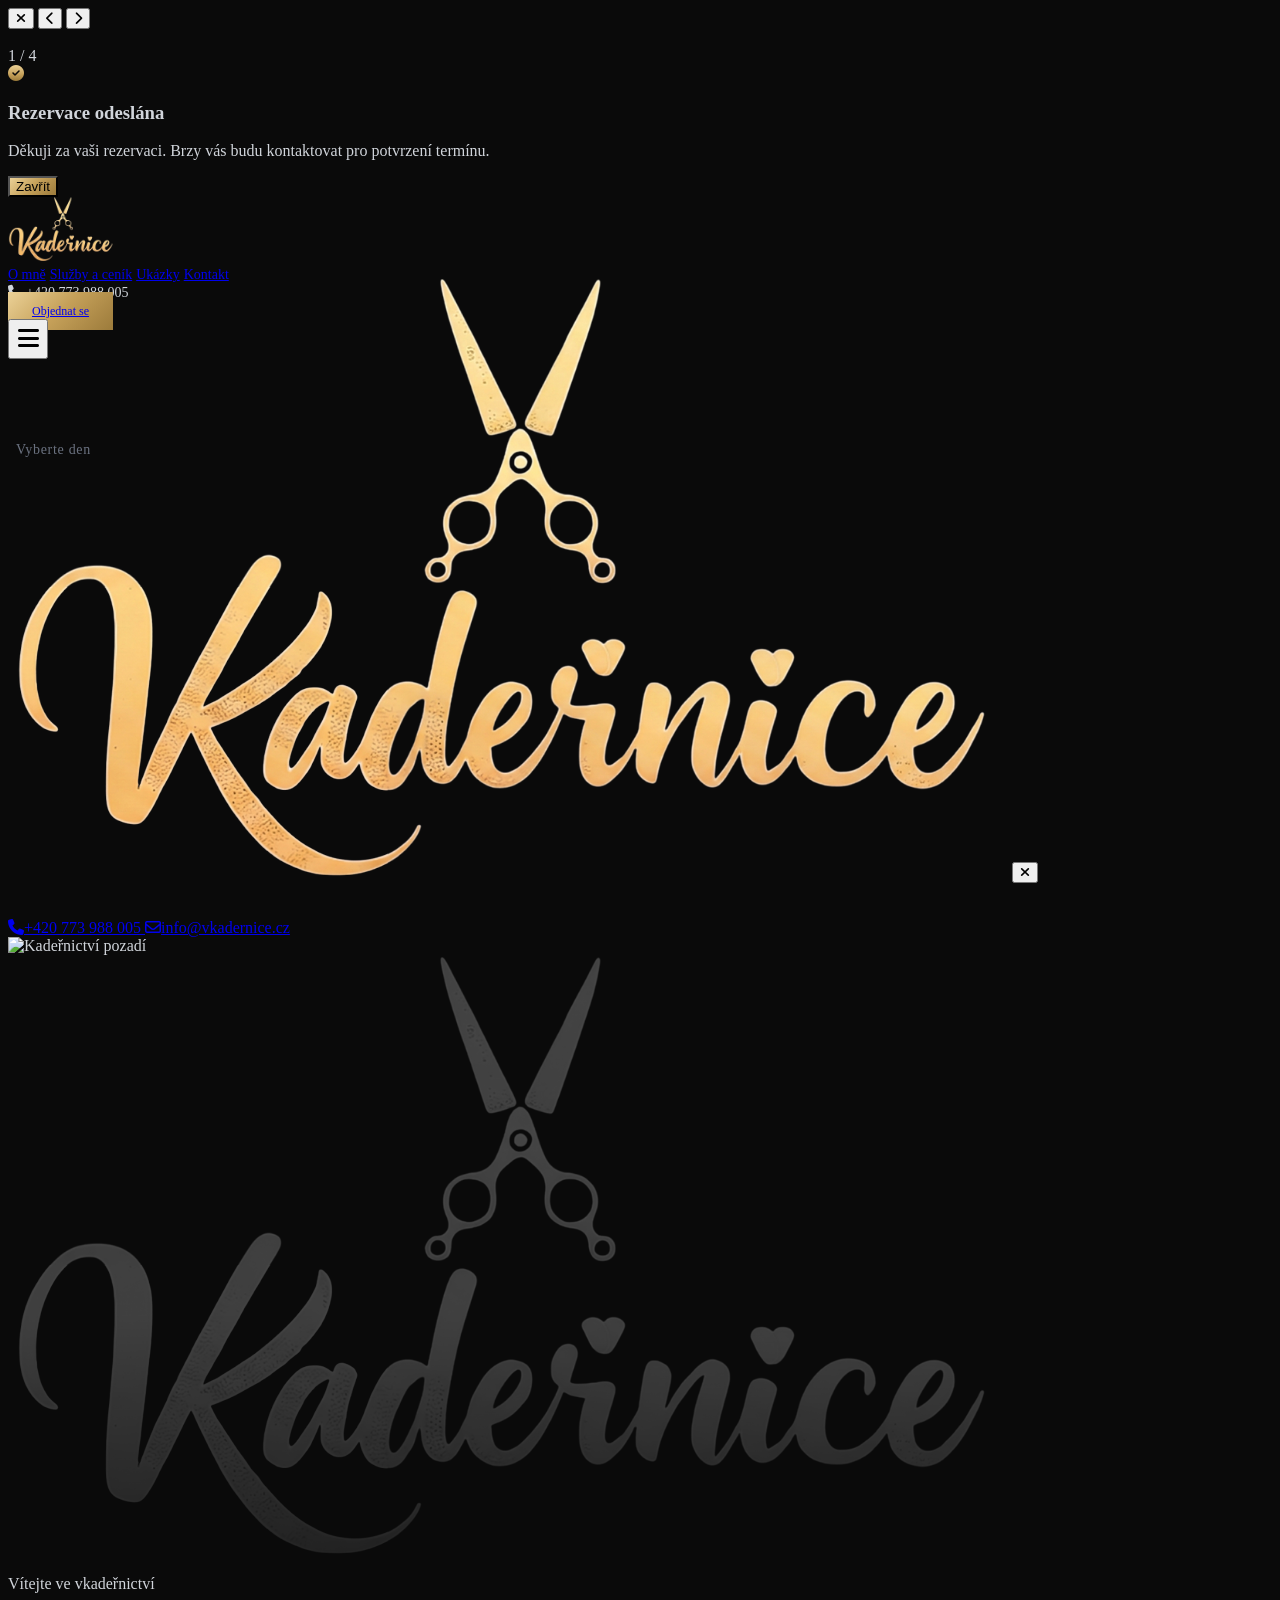
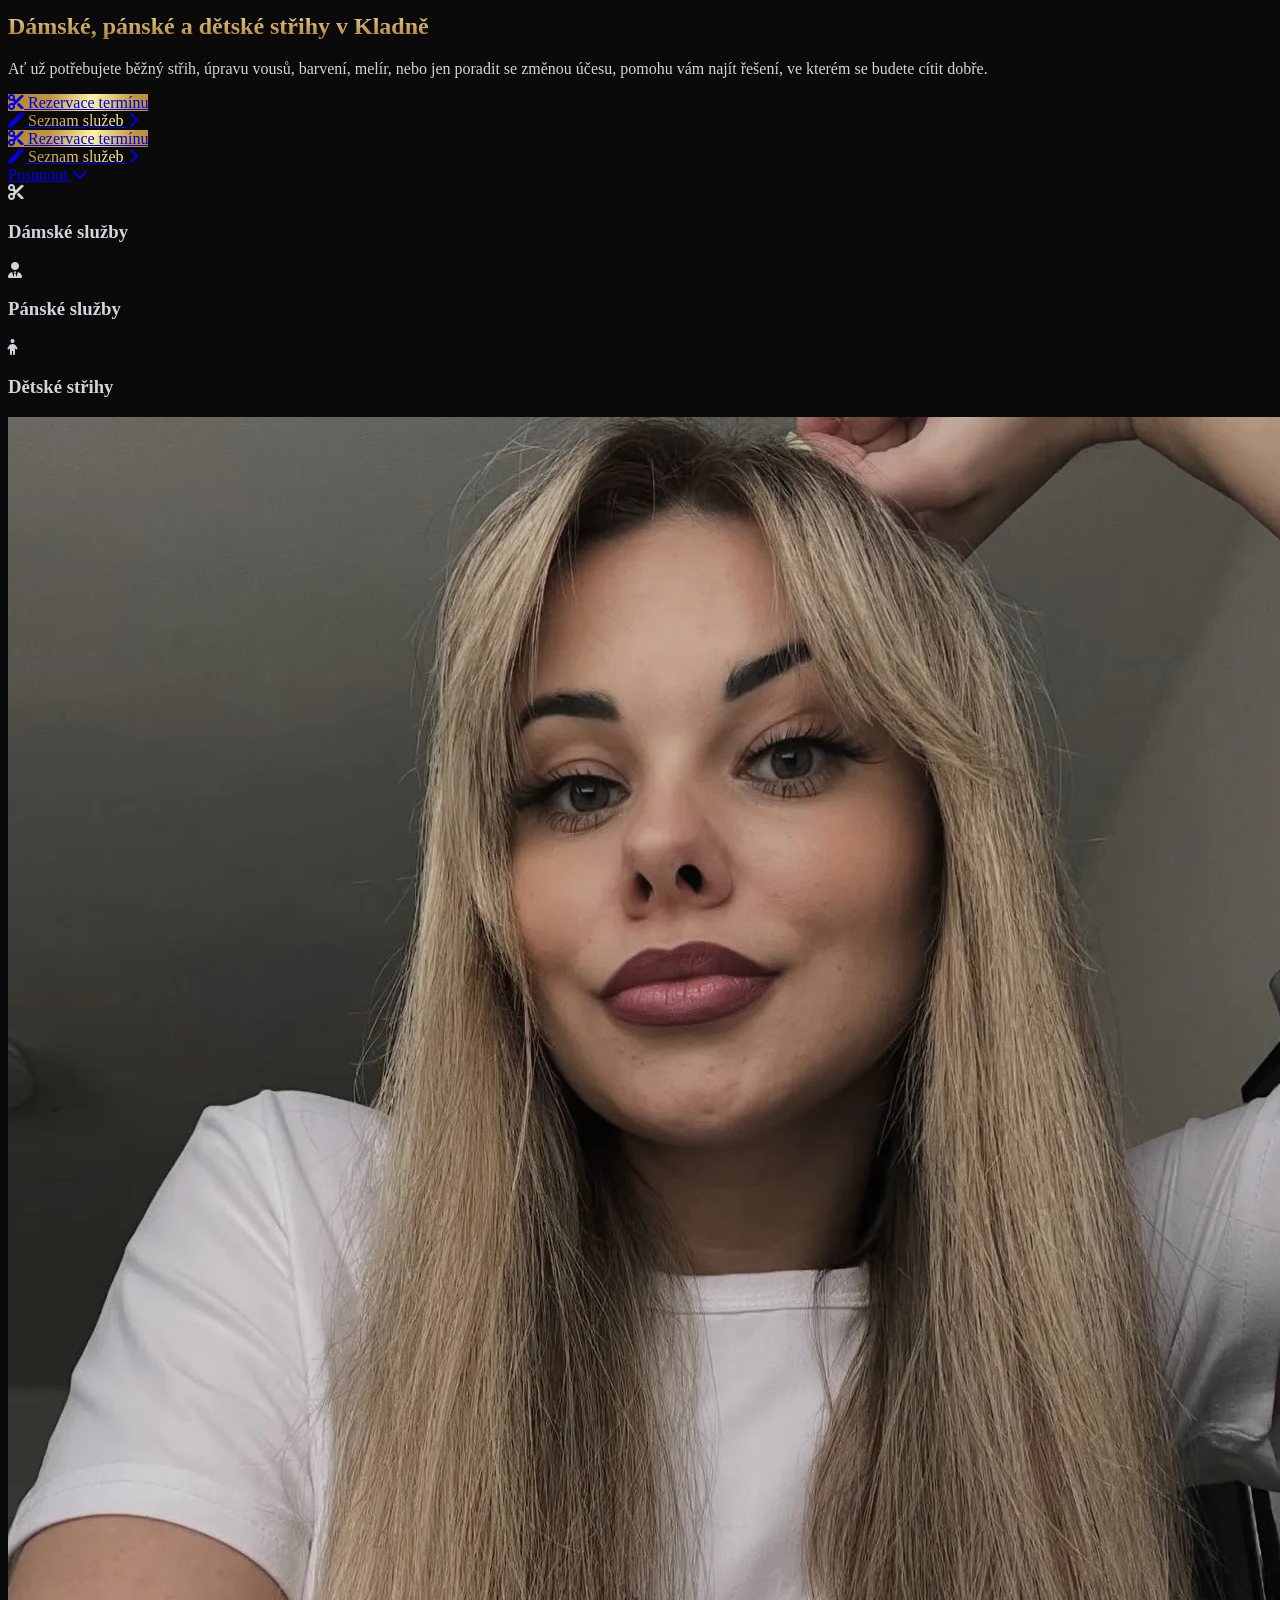
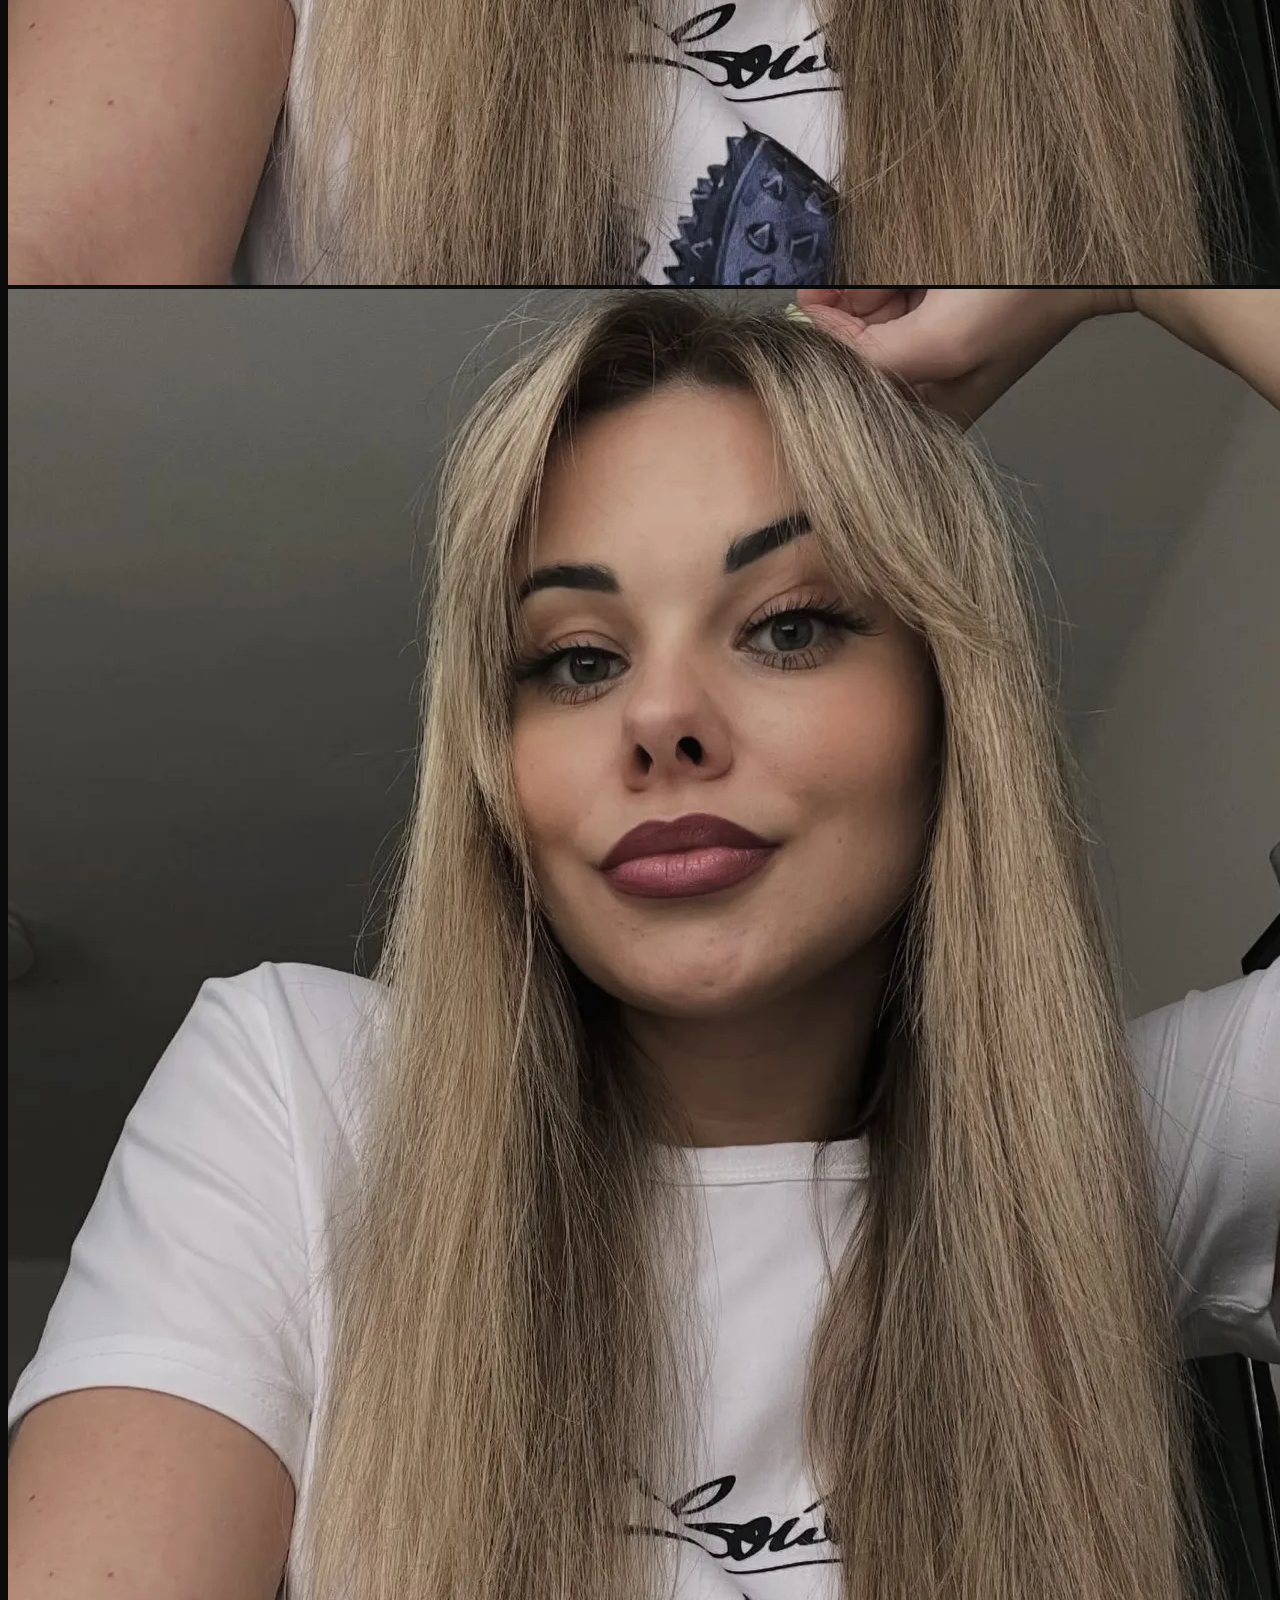
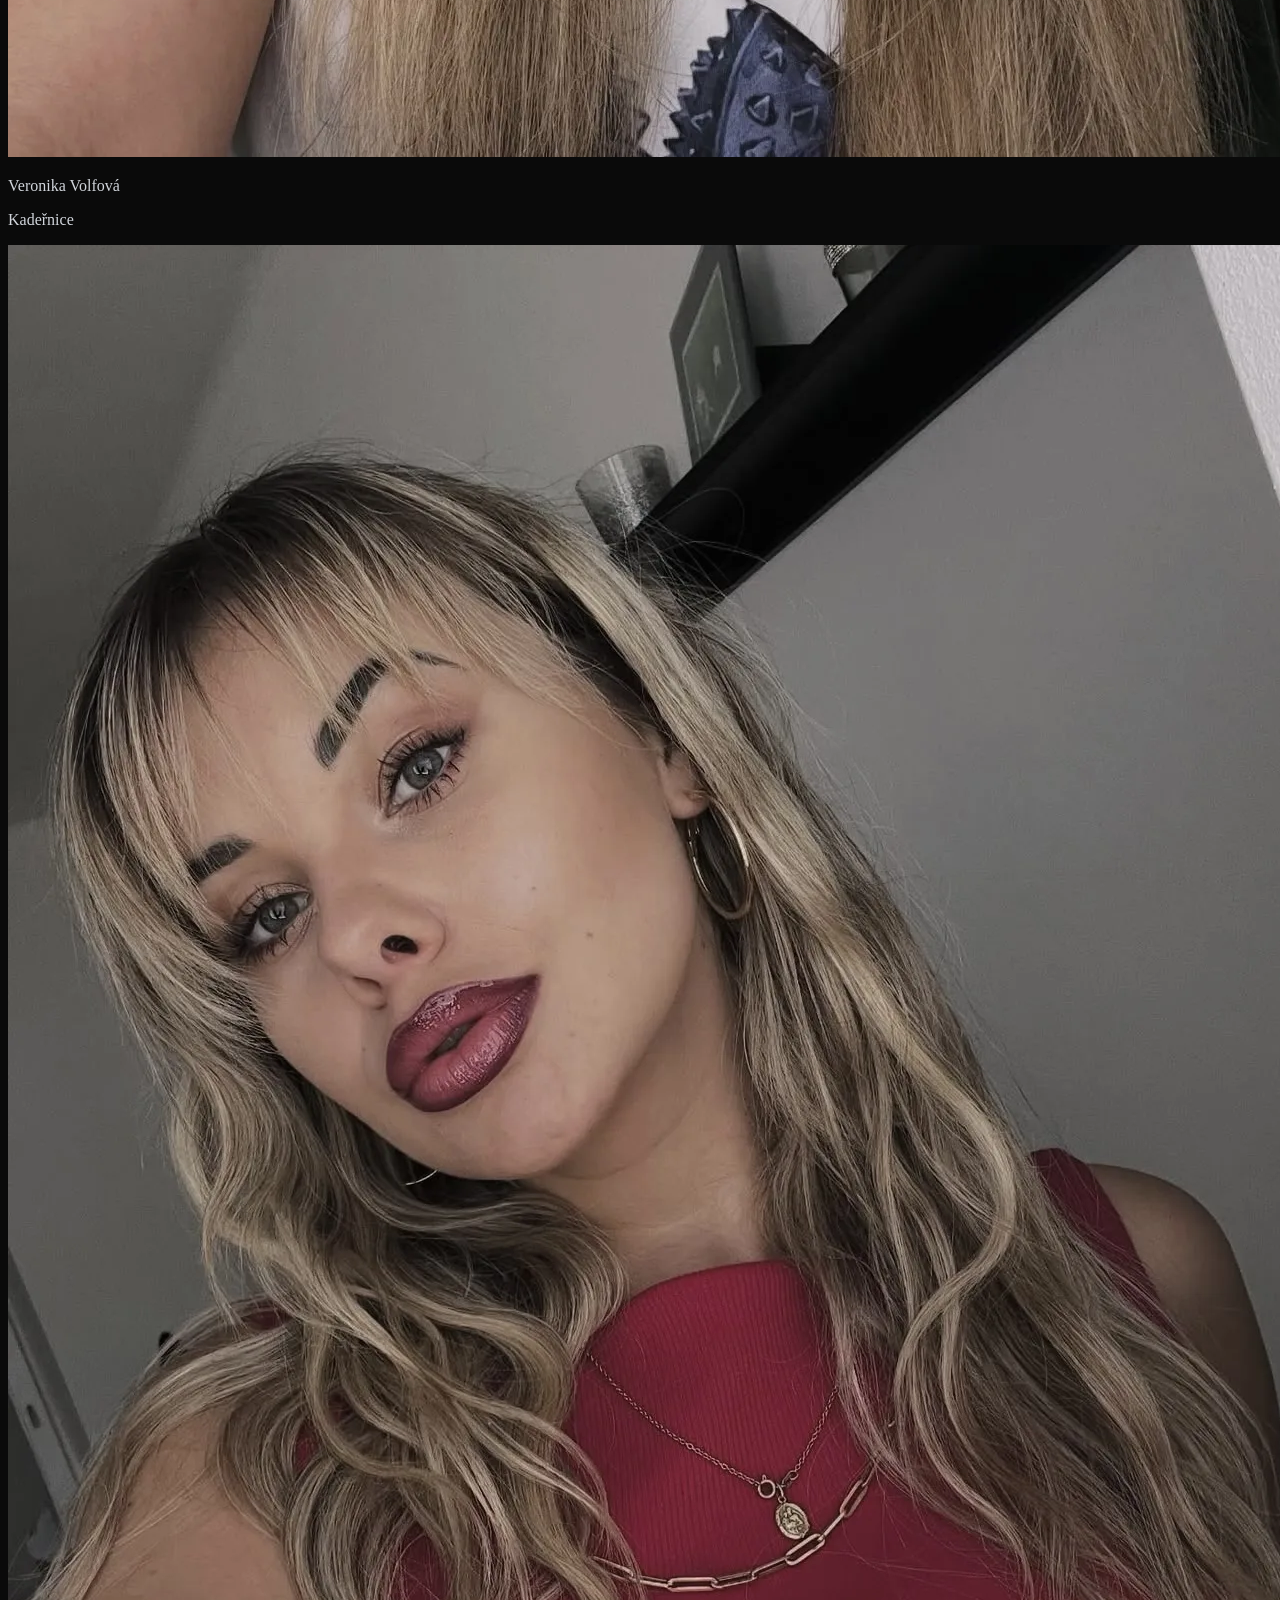
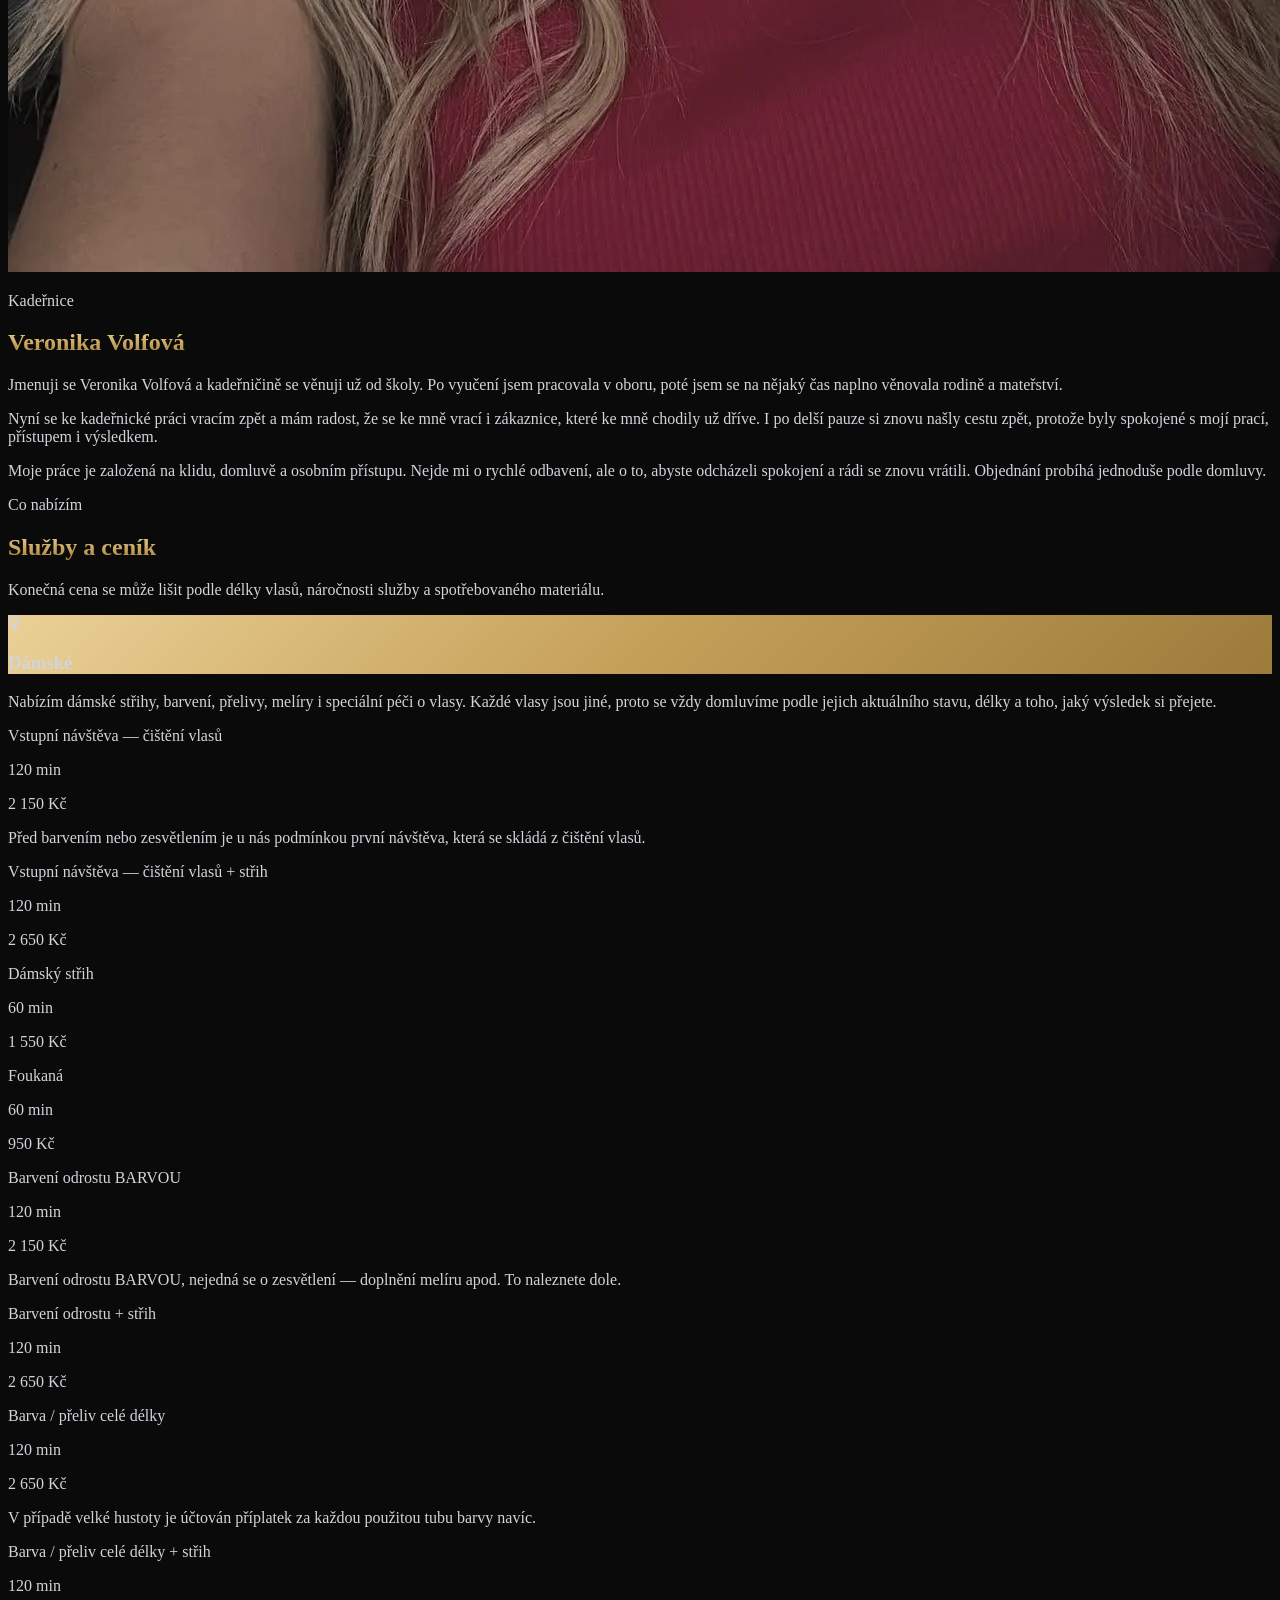
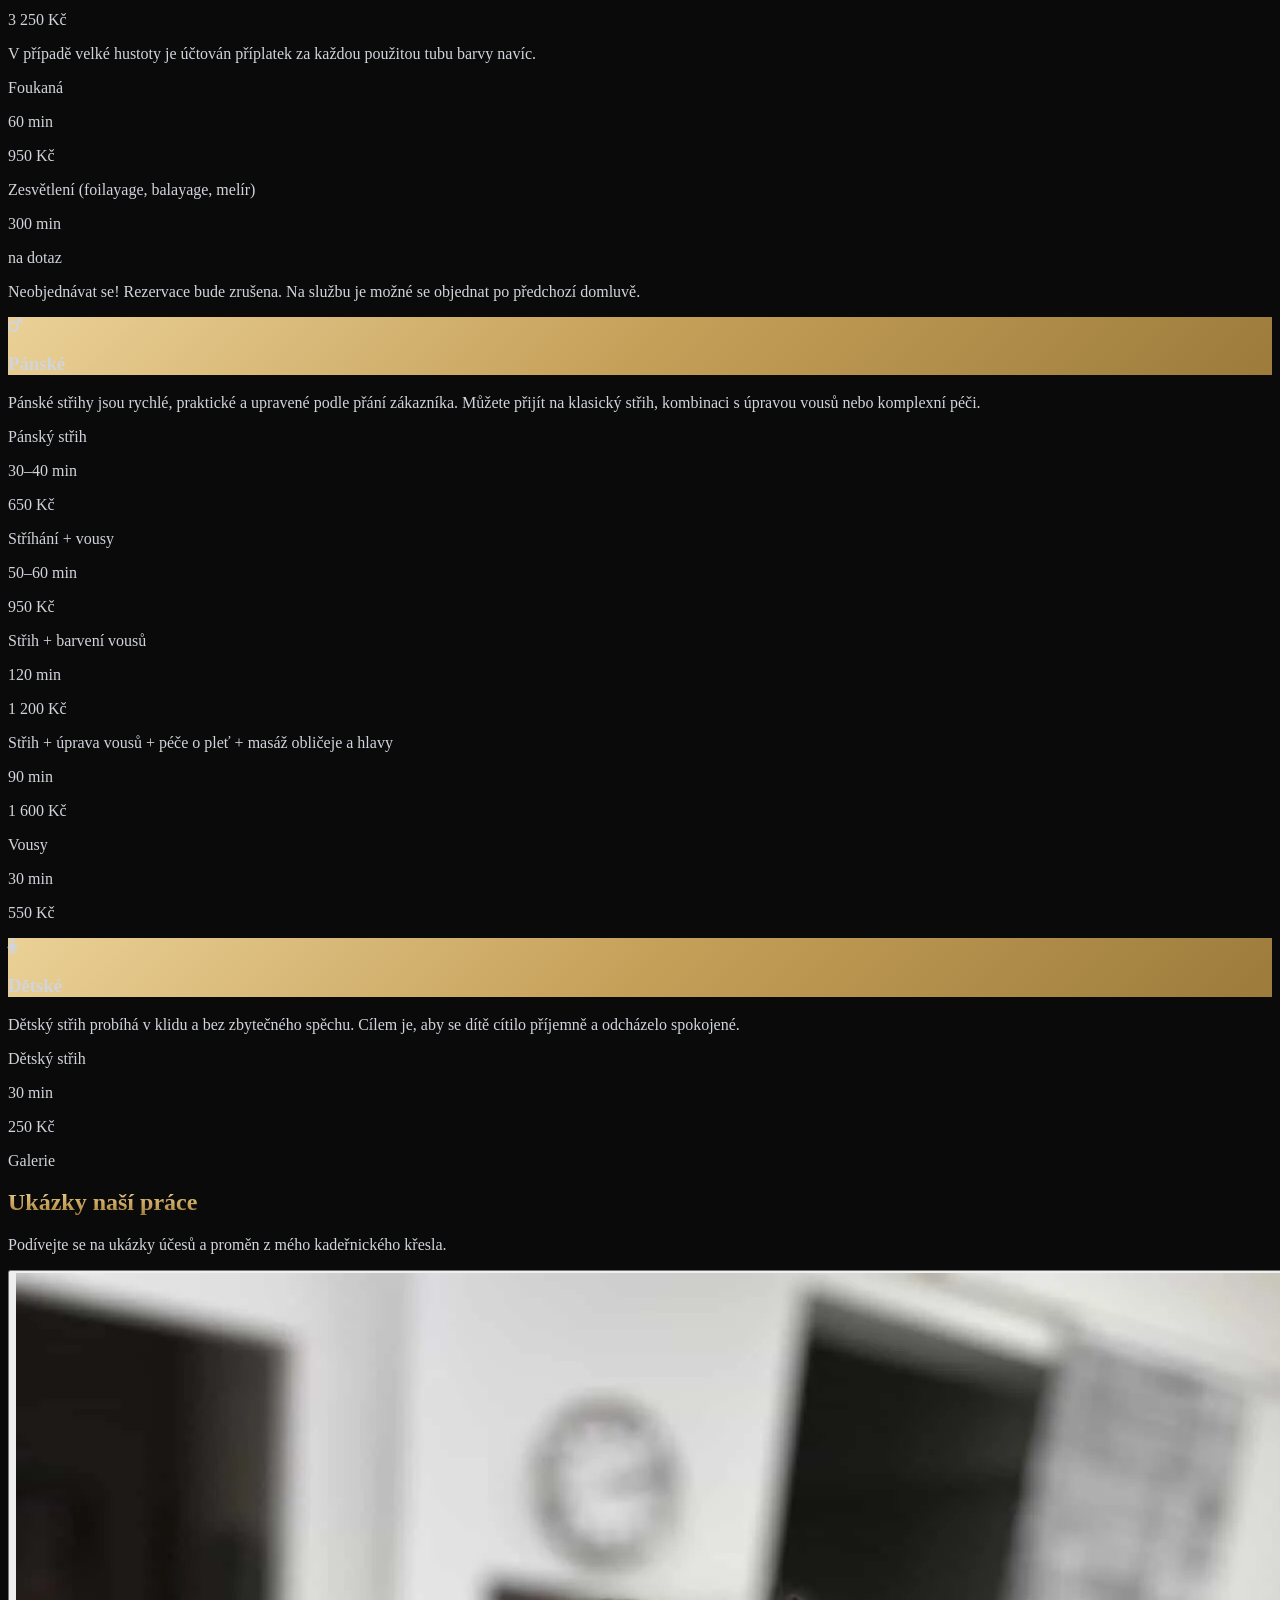
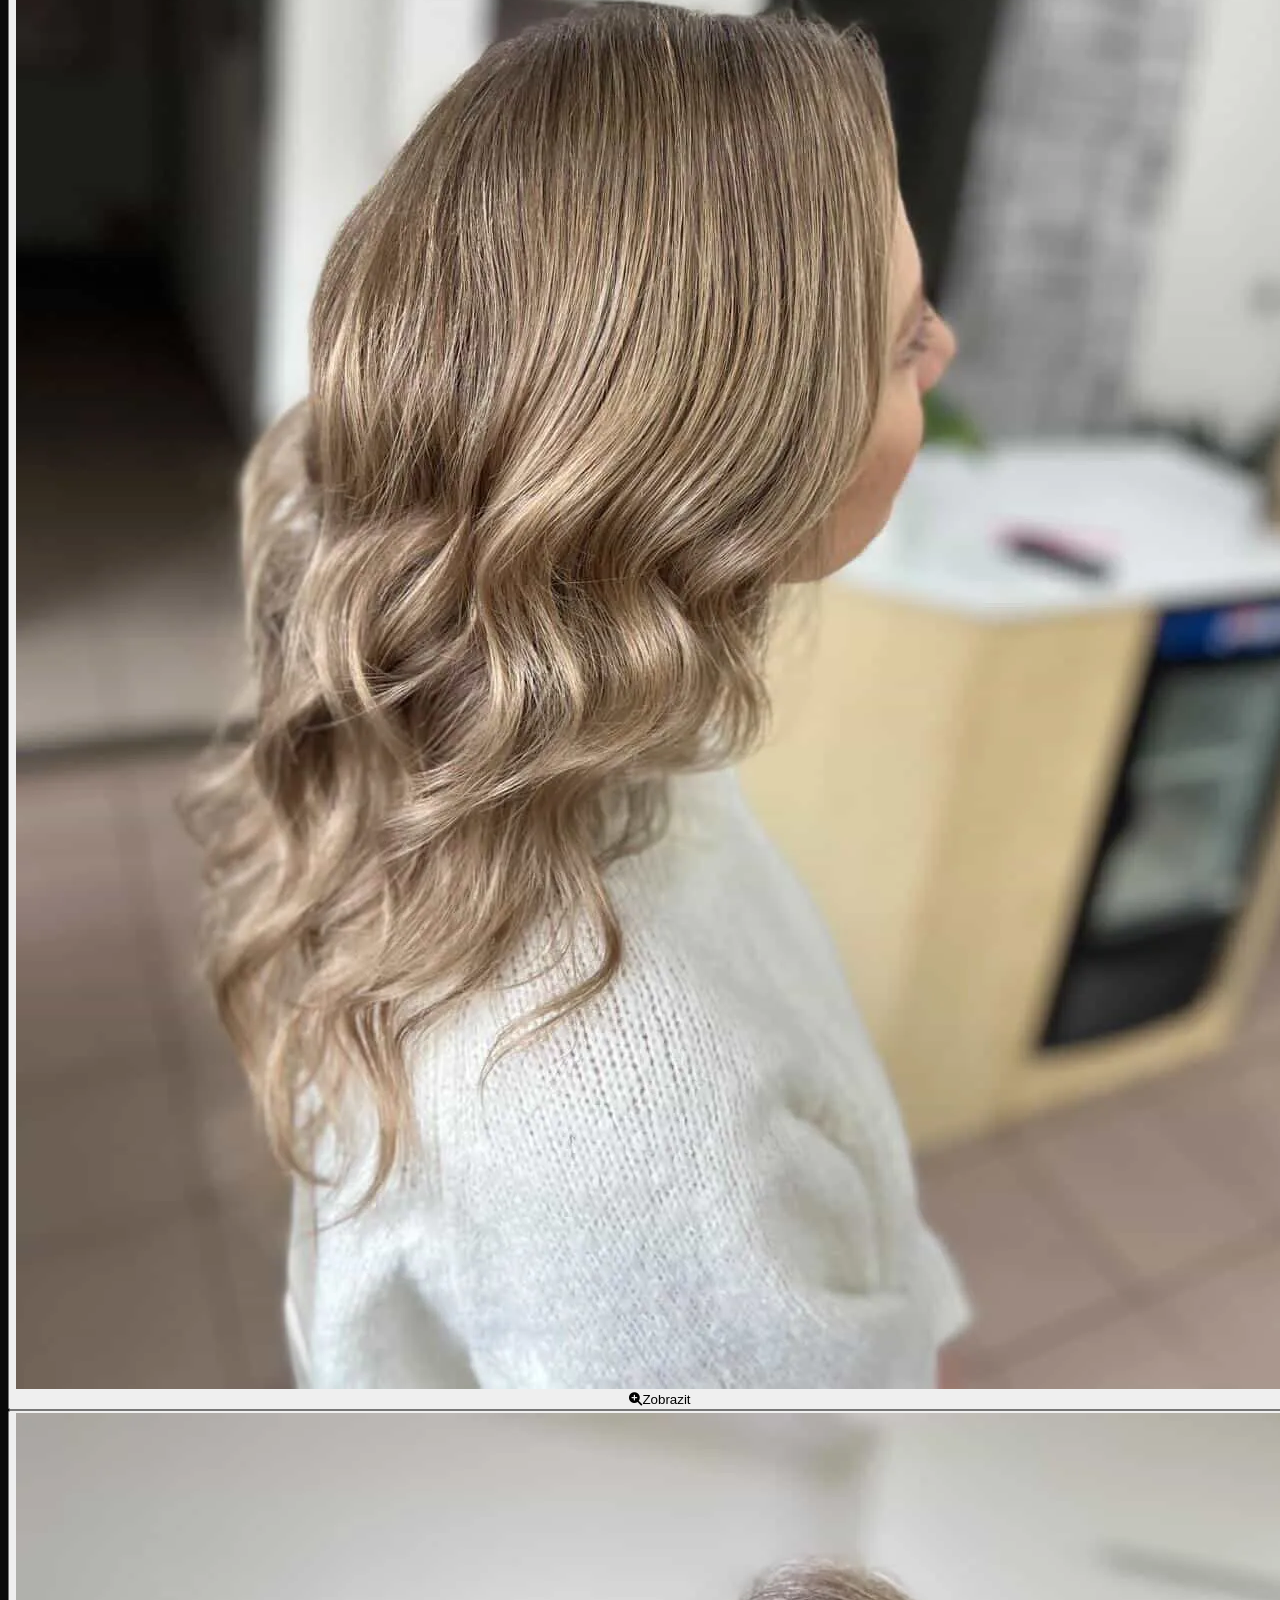
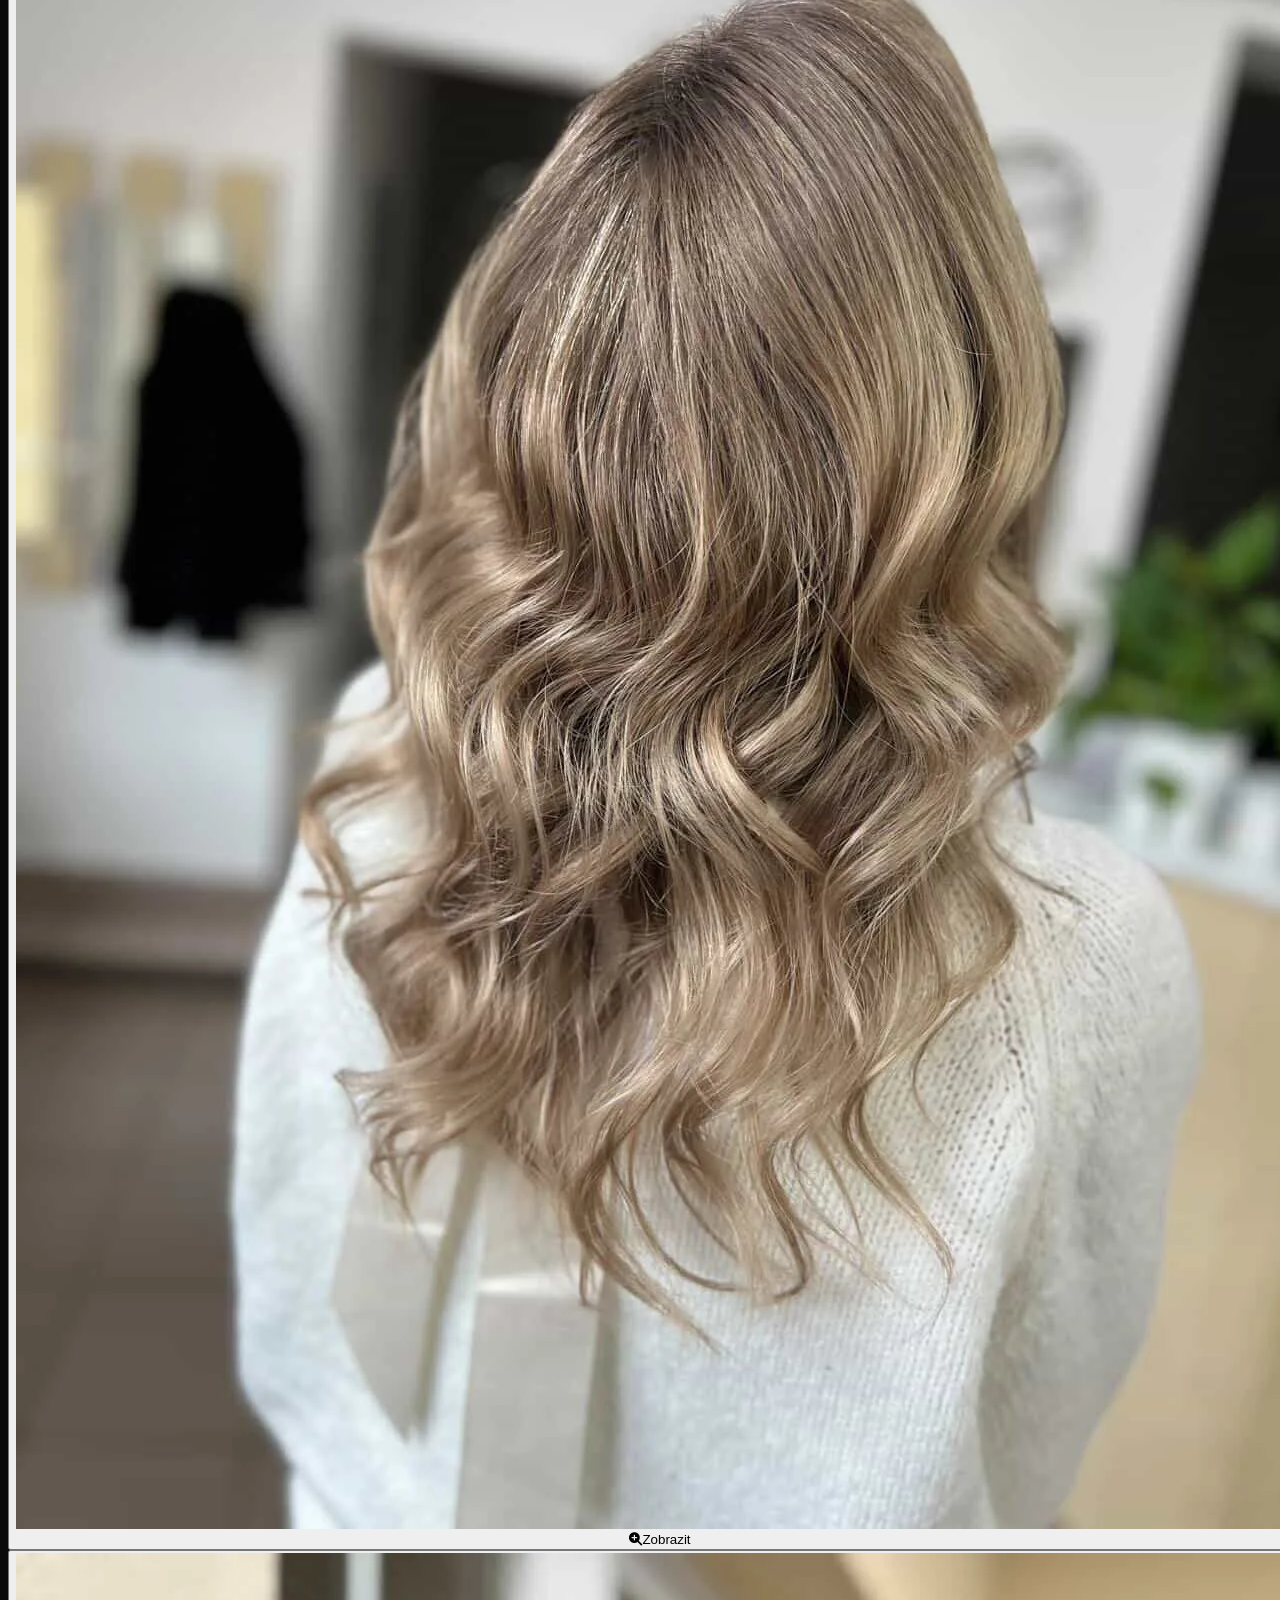
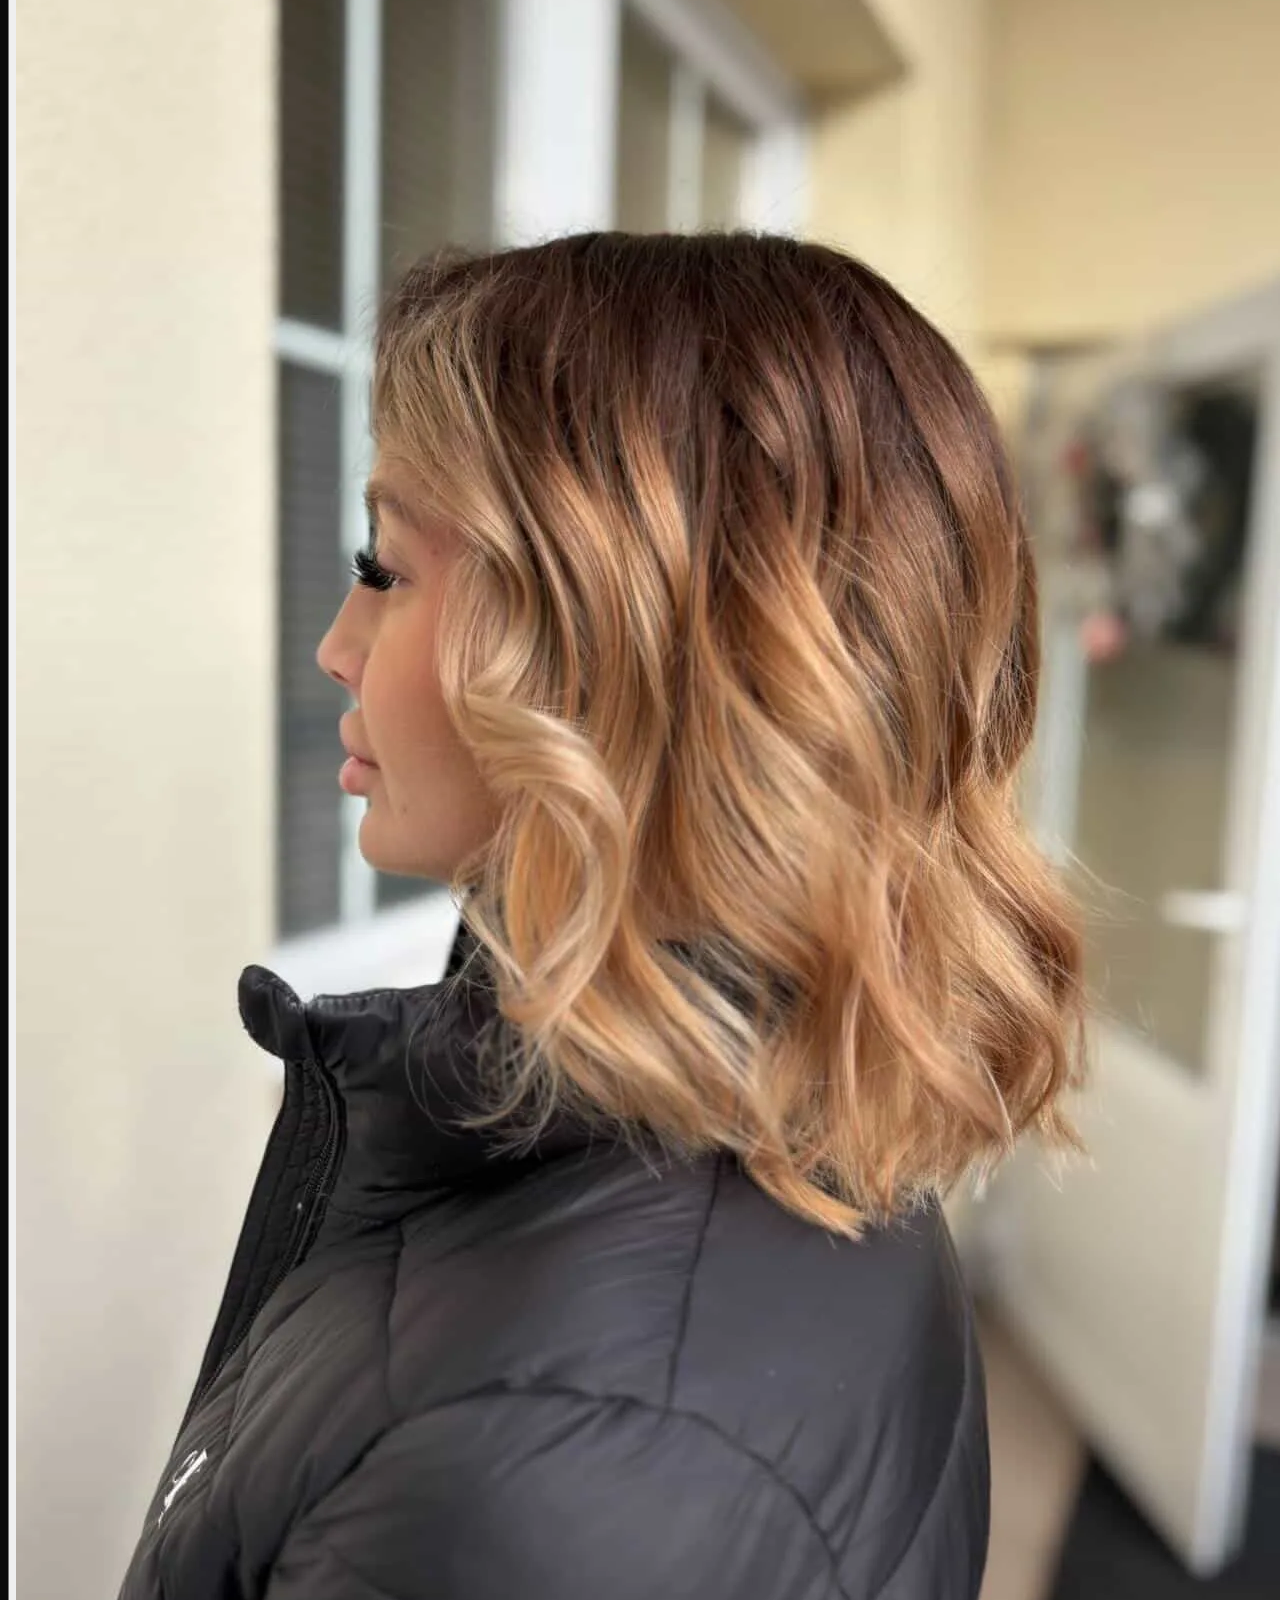
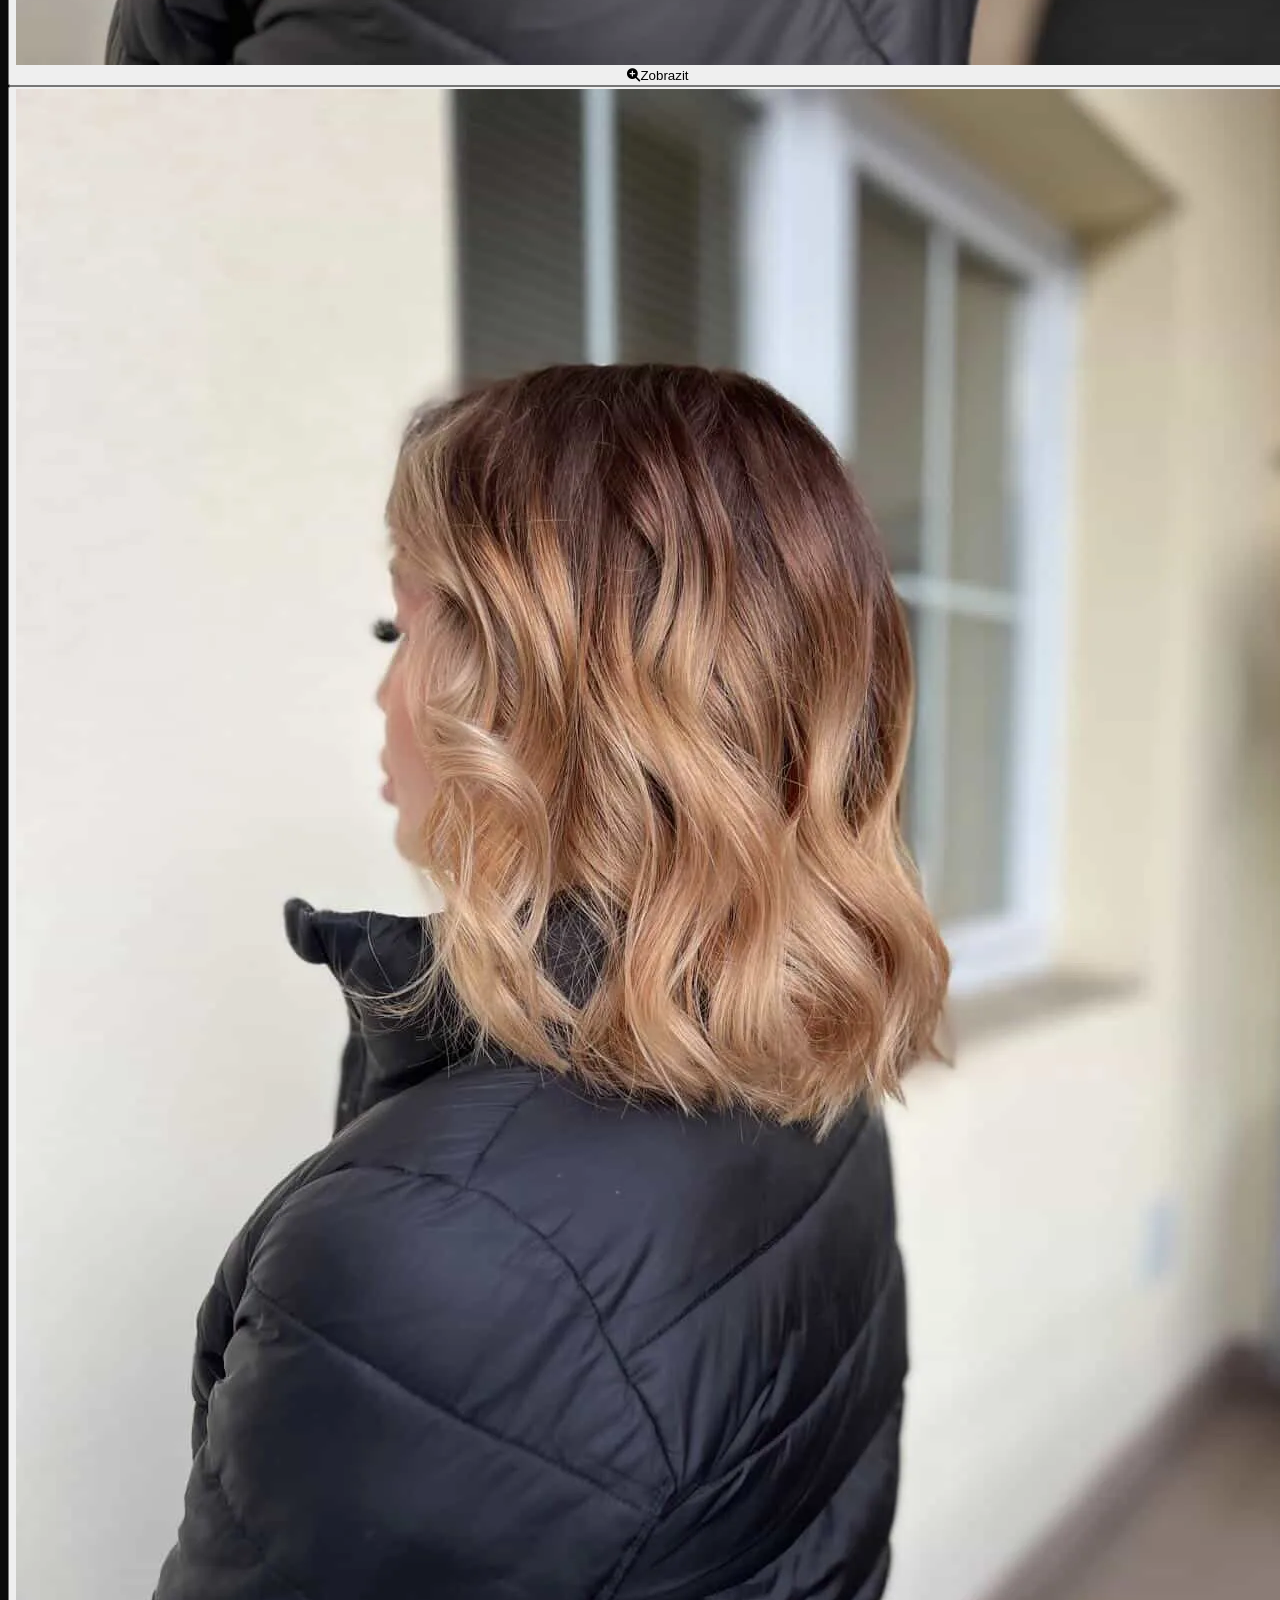
==== commit 390106d5: "Update index.html" ====
--- a/index.html
+++ b/index.html
@@ -398,6 +398,50 @@
             animation: scrollHint 2s ease-in-out infinite;
         }
 
+        /* Tlačítko „nahoru" v pravém dolním rohu */
+        .back-to-top {
+            position: fixed;
+            right: 1.25rem;
+            bottom: 1.25rem;
+            width: 2.75rem;
+            height: 2.75rem;
+            border-radius: 9999px;
+            background: rgba(20, 20, 20, 0.85);
+            color: #c5a059;
+            border: 1px solid rgba(197, 160, 89, 0.35);
+            backdrop-filter: blur(8px);
+            -webkit-backdrop-filter: blur(8px);
+            display: flex;
+            align-items: center;
+            justify-content: center;
+            font-size: 0.95rem;
+            cursor: pointer;
+            opacity: 0;
+            pointer-events: none;
+            transform: translateY(8px);
+            transition: opacity 0.3s ease, transform 0.3s ease, background 0.3s ease, border-color 0.3s ease;
+            z-index: 45;
+        }
+        .back-to-top.visible {
+            opacity: 1;
+            pointer-events: auto;
+            transform: translateY(0);
+        }
+        .back-to-top:hover {
+            background: rgba(197, 160, 89, 0.15);
+            border-color: rgba(197, 160, 89, 0.7);
+            color: #ebd197;
+        }
+        @media (min-width: 640px) {
+            .back-to-top {
+                right: 2rem;
+                bottom: 2rem;
+                width: 3rem;
+                height: 3rem;
+                font-size: 1rem;
+            }
+        }
+
         /* Plovoucí ikona u kontaktních dlaždic */
         .float-icon {
             animation: float 3s ease-in-out infinite;
@@ -735,7 +779,7 @@
                     <div class="grid grid-cols-1 gap-3 sm:gap-4 max-w-md mx-auto lg:max-w-none">
                         <!-- Hlavní fotka -->
                         <div class="relative overflow-hidden border border-gold/30 shadow-2xl group">
-                            <img src="photos/2.webp" alt="Detail kadeřnické práce" class="w-full h-full object-cover aspect-[4/3] transition-transform duration-700 group-hover:scale-105">
+                            <img src="photos/2.webp" alt="Detail kadeřnické práce" class="w-full h-full object-cover object-top aspect-[4/3] transition-transform duration-700 group-hover:scale-105">
                             <div class="absolute bottom-0 left-0 right-0 bg-gradient-to-t from-black/60 to-transparent p-4 pt-12">
                                 <p class="text-gold text-xs uppercase tracking-widest font-semibold">Veronika Volfová</p>
                                 <p class="text-white text-sm font-light">Kadeřnice</p>
@@ -744,7 +788,7 @@
 
                         <!-- Vedlejší fotka - černobílá -->
                         <div class="relative overflow-hidden border border-gray-800 group">
-                            <img src="photos/3.webp" alt="Atmosféra kadeřnictví" class="w-full h-full object-cover aspect-[3/2] grayscale group-hover:grayscale-0 transition-all duration-700 group-hover:scale-105">
+                            <img src="photos/3.webp" alt="Atmosféra kadeřnictví" class="w-full h-full object-cover [object-position:50%_30%] aspect-[3/2] grayscale group-hover:grayscale-0 transition-all duration-700 group-hover:scale-105">
                         </div>
                     </div>
                 </div>
@@ -1047,7 +1091,7 @@
                         </div>
                     </div>
 
-                    <div class="mt-8 pt-8 border-t border-gray-800">
+                    <div class="mt-8 pt-8 border-t border-gray-800 flex justify-center">
                         <a href="#rezervace" class="btn-shimmer inline-flex items-center bg-gold-gradient text-black font-semibold uppercase tracking-wider text-sm px-8 py-4 transition-all duration-300">
                             <i class="fas fa-calendar-alt mr-2"></i> Rezervovat termín
                         </a>
@@ -1096,6 +1140,11 @@
         </div>
     </footer>
 
+    <!-- Tlačítko: posunout nahoru -->
+    <button id="back-to-top" aria-label="Posunout nahoru" class="back-to-top">
+        <i class="fas fa-chevron-up"></i>
+    </button>
+
     <!-- JavaScript pro interakce -->
     <script>
         // Aktuální rok v patičce
@@ -1190,7 +1239,8 @@
             }
         });
 
-        // Navbar ztmavení a smrštění při scrollu
+        // Navbar ztmavení / smrštění + tlačítko nahoru
+        const backToTopBtn = document.getElementById('back-to-top');
         window.addEventListener('scroll', () => {
             const nav = document.getElementById('navbar');
             if (window.scrollY > 50) {
@@ -1200,7 +1250,16 @@
                 nav.classList.remove('scrolled', 'bg-dark/95', 'shadow-lg');
                 nav.classList.add('bg-dark/90');
             }
+            if (backToTopBtn) {
+                backToTopBtn.classList.toggle('visible', window.scrollY > 400);
+            }
         }, { passive: true });
+
+        if (backToTopBtn) {
+            backToTopBtn.addEventListener('click', () => {
+                window.scrollTo({ top: 0, behavior: 'smooth' });
+            });
+        }
 
         // Vlastní logika pro formulář a nahrazení alert() vyskakovacím oknem (modalem)
         const modal = document.getElementById('messageModal');
@@ -1444,13 +1503,15 @@
             grid.innerHTML = data.categories.map(cat => {
                 const catServices = data.services.filter(s => s.category === cat.id);
                 const items = catServices.map(s => `
-                    <div class="py-4 flex items-start justify-between gap-4">
-                        <div class="flex-1 min-w-0">
-                            <p class="text-white font-medium leading-snug">${escapeHtml(s.name)}</p>
-                            ${s.duration ? `<p class="text-xs text-gray-500 mt-1">${escapeHtml(s.duration)}</p>` : ''}
-                            ${s.description ? `<p class="text-xs text-gray-500 mt-1.5 leading-relaxed font-light">${escapeHtml(s.description)}</p>` : ''}
+                    <div class="py-4">
+                        <div class="flex items-start justify-between gap-4">
+                            <div class="flex-1 min-w-0">
+                                <p class="text-white font-semibold leading-snug">${escapeHtml(s.name)}</p>
+                                ${s.duration ? `<p class="text-xs text-gray-400 mt-1 font-medium tracking-wide">${escapeHtml(s.duration)}</p>` : ''}
+                            </div>
+                            <p class="text-gold font-semibold whitespace-nowrap text-sm">${formatPrice(s.price)}</p>
                         </div>
-                        <p class="text-gold font-semibold whitespace-nowrap text-sm">${formatPrice(s.price)}</p>
+                        ${s.description ? `<p class="text-xs text-gray-500 mt-2 leading-relaxed font-light">${escapeHtml(s.description)}</p>` : ''}
                     </div>
                 `).join('');
 
@@ -1463,7 +1524,7 @@
                             <i class="fas ${escapeHtml(cat.icon)} text-sm mr-2"></i>
                             <h3 class="font-serif text-base font-bold uppercase tracking-widest">${escapeHtml(cat.label)}</h3>
                         </div>
-                        ${cat.description ? `<p class="px-6 pt-5 text-xs text-gray-400 font-light leading-relaxed">${escapeHtml(cat.description)}</p>` : ''}
+                        ${cat.description ? `<p class="px-6 pt-5 text-xs text-gray-400 font-light leading-relaxed text-center">${escapeHtml(cat.description)}</p>` : ''}
                         <div class="px-6 py-2 divide-y divide-gold/10 flex-1">
                             ${items || '<p class="py-6 text-center text-sm text-gray-500">Zatím žádné služby</p>'}
                         </div>
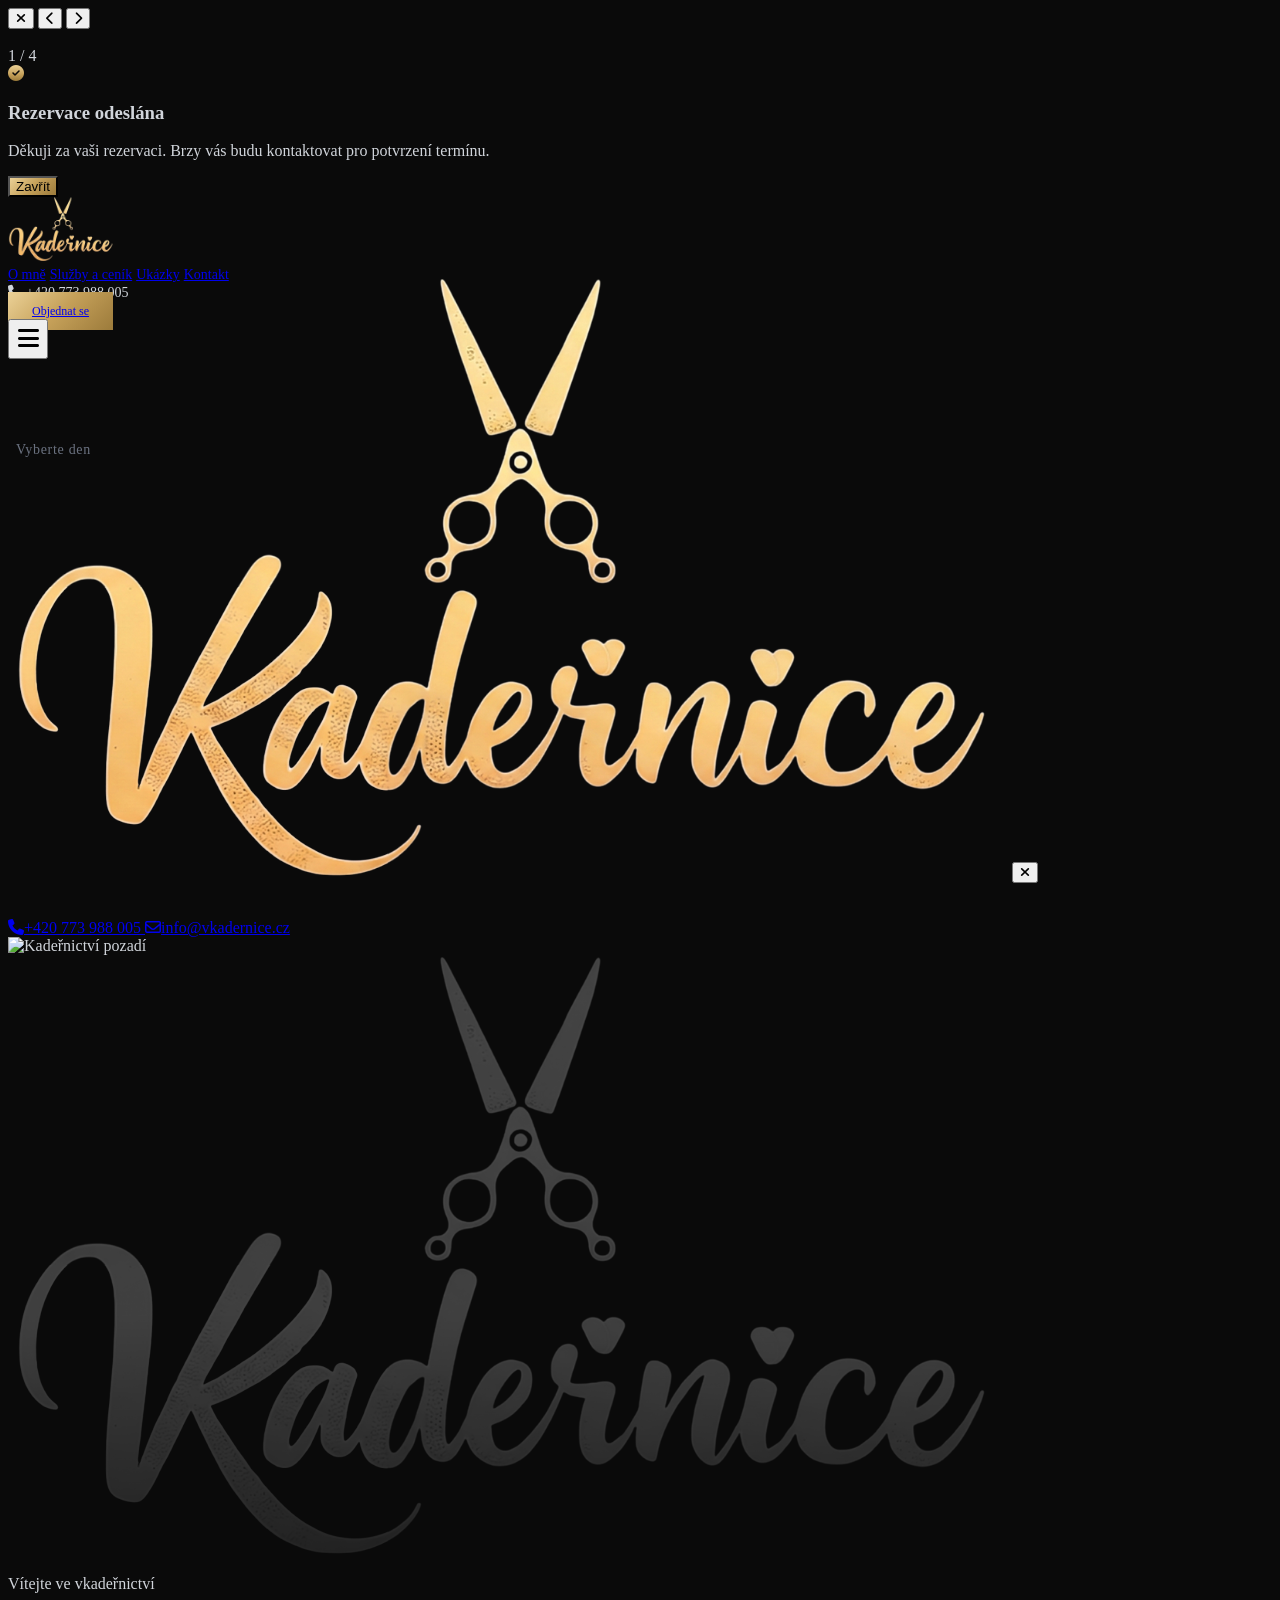
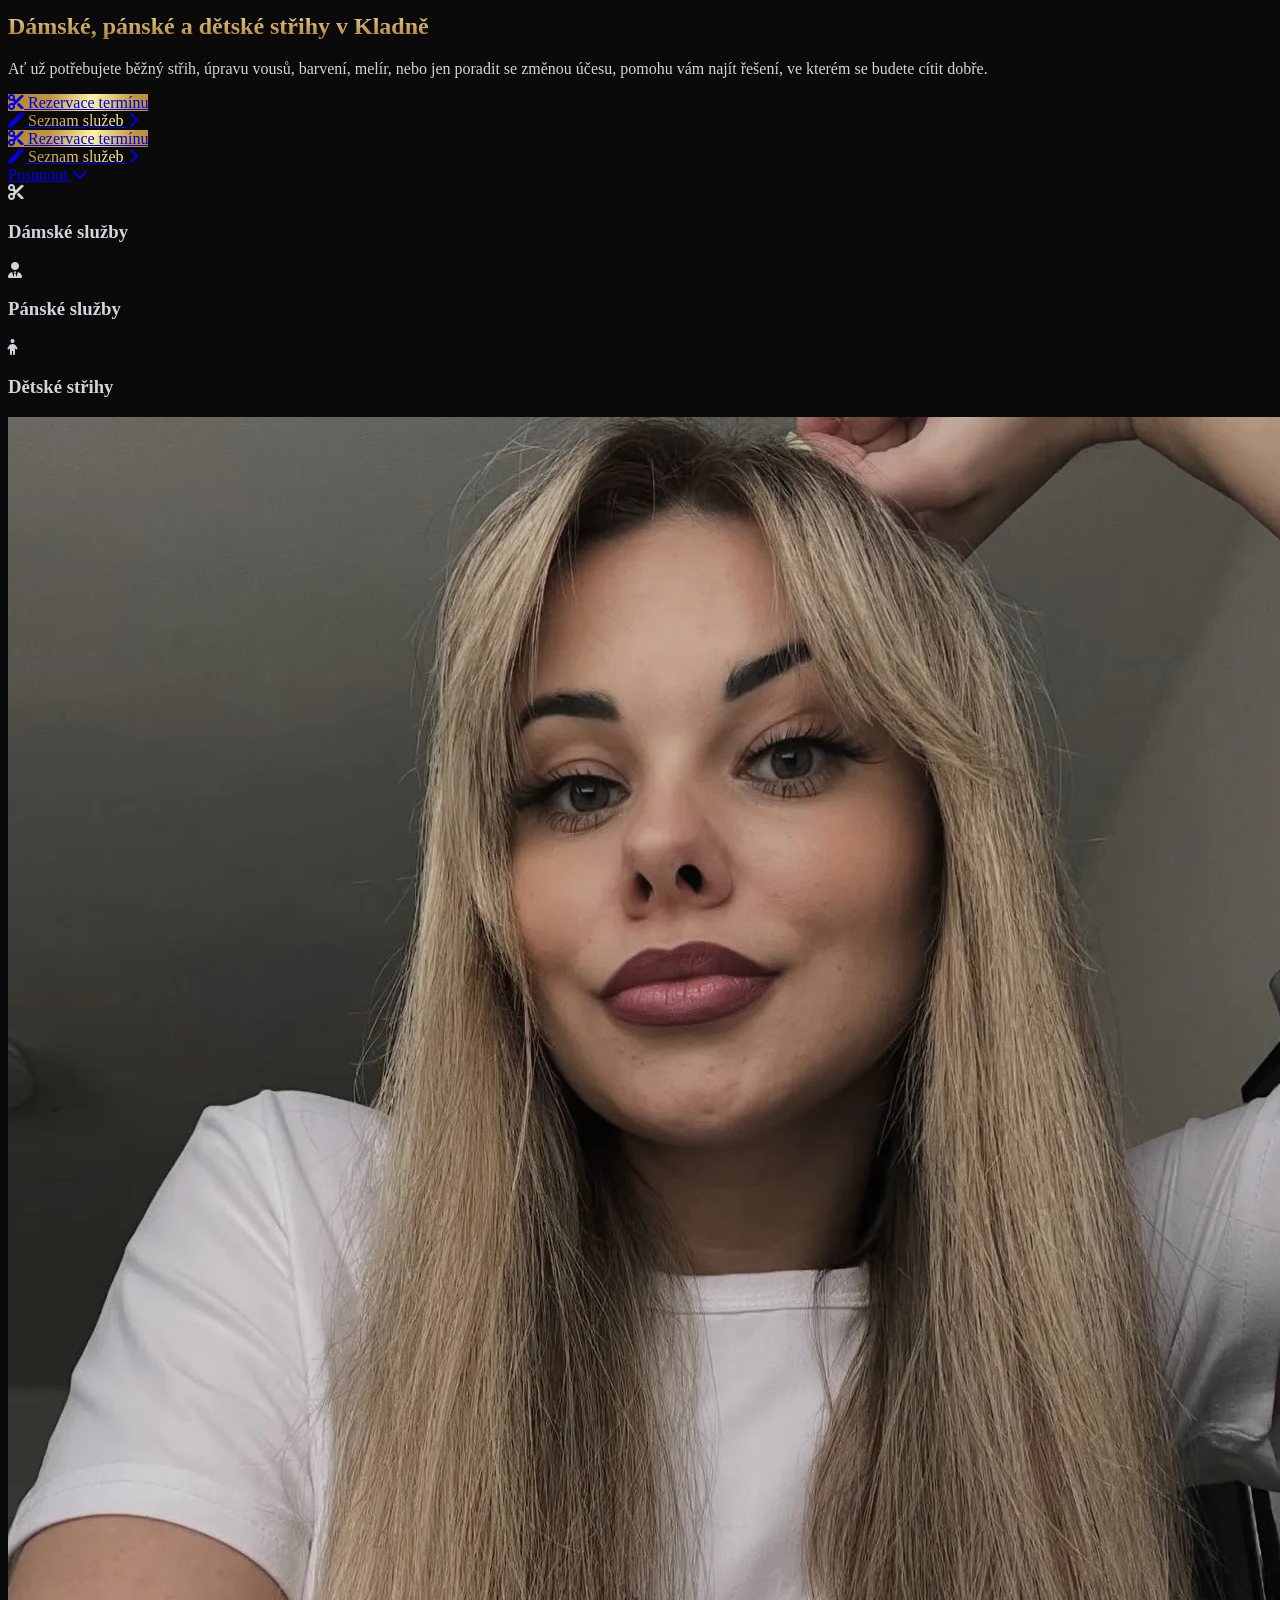
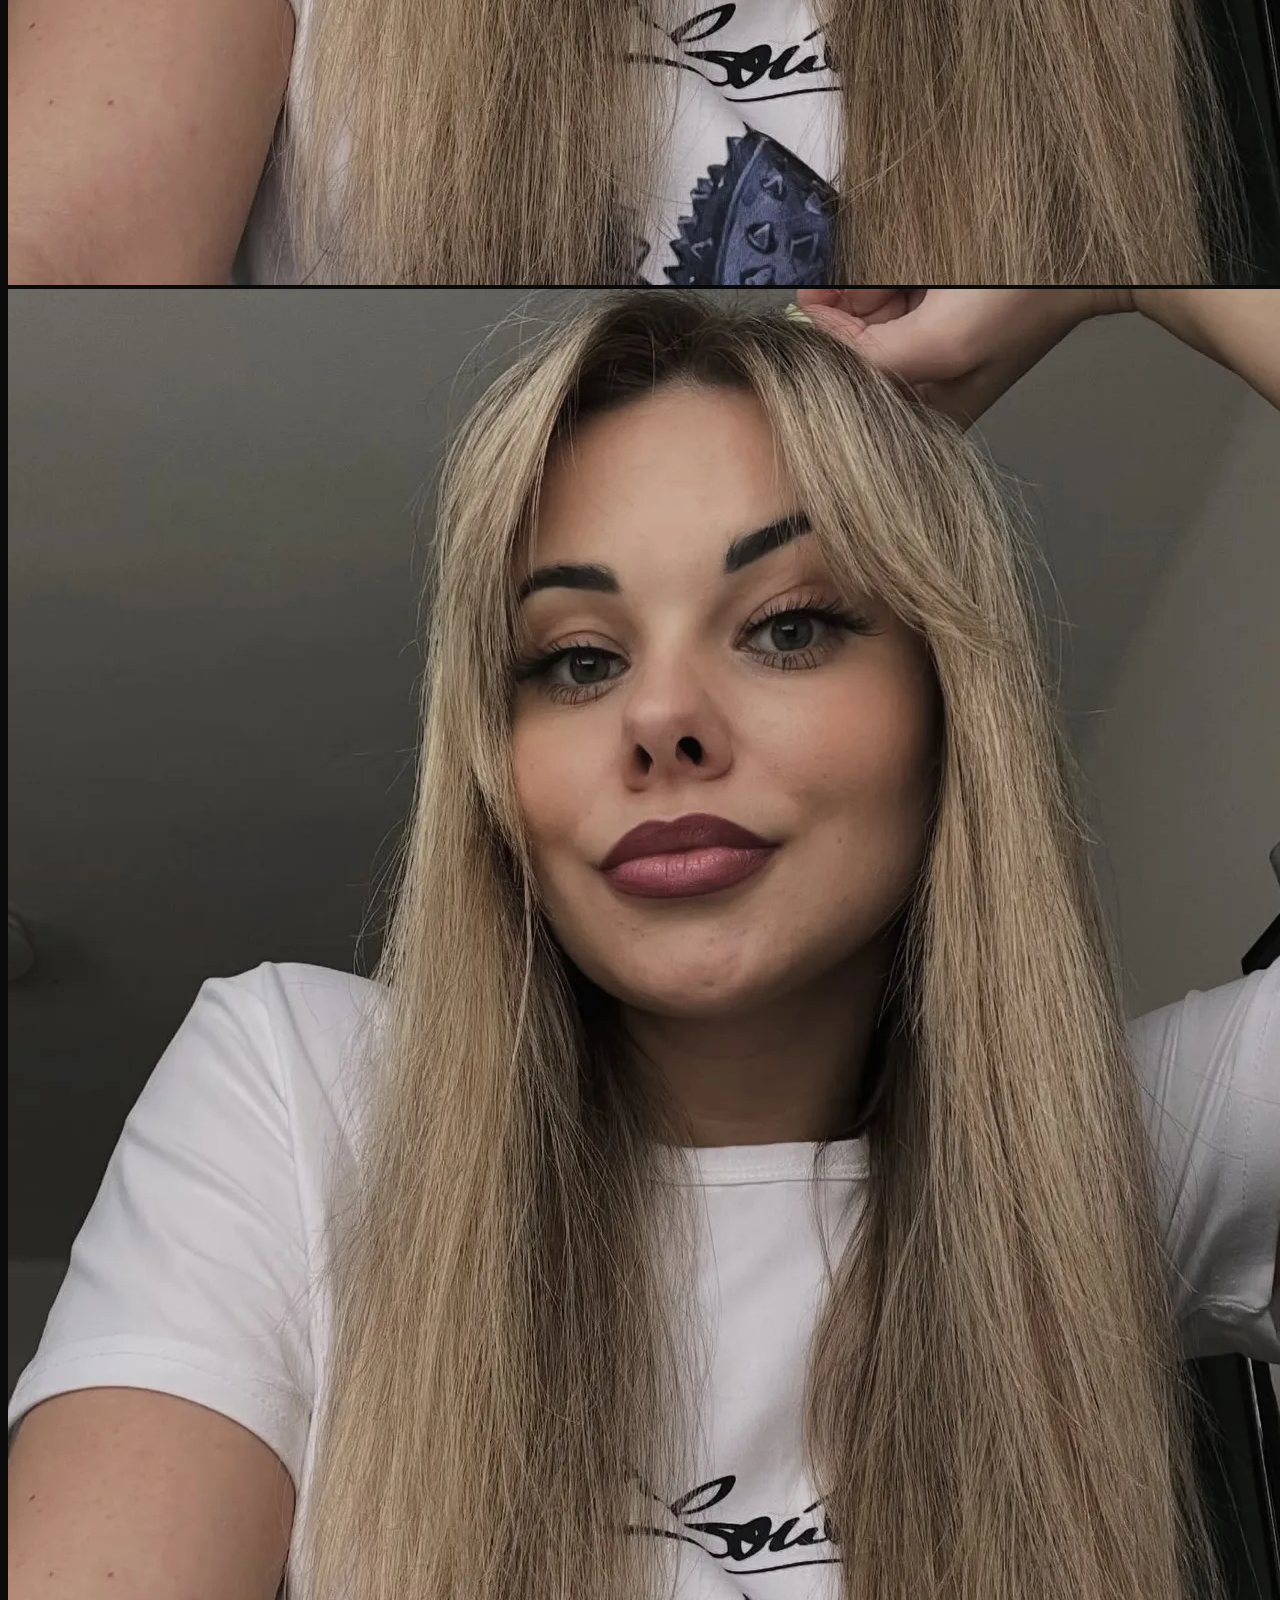
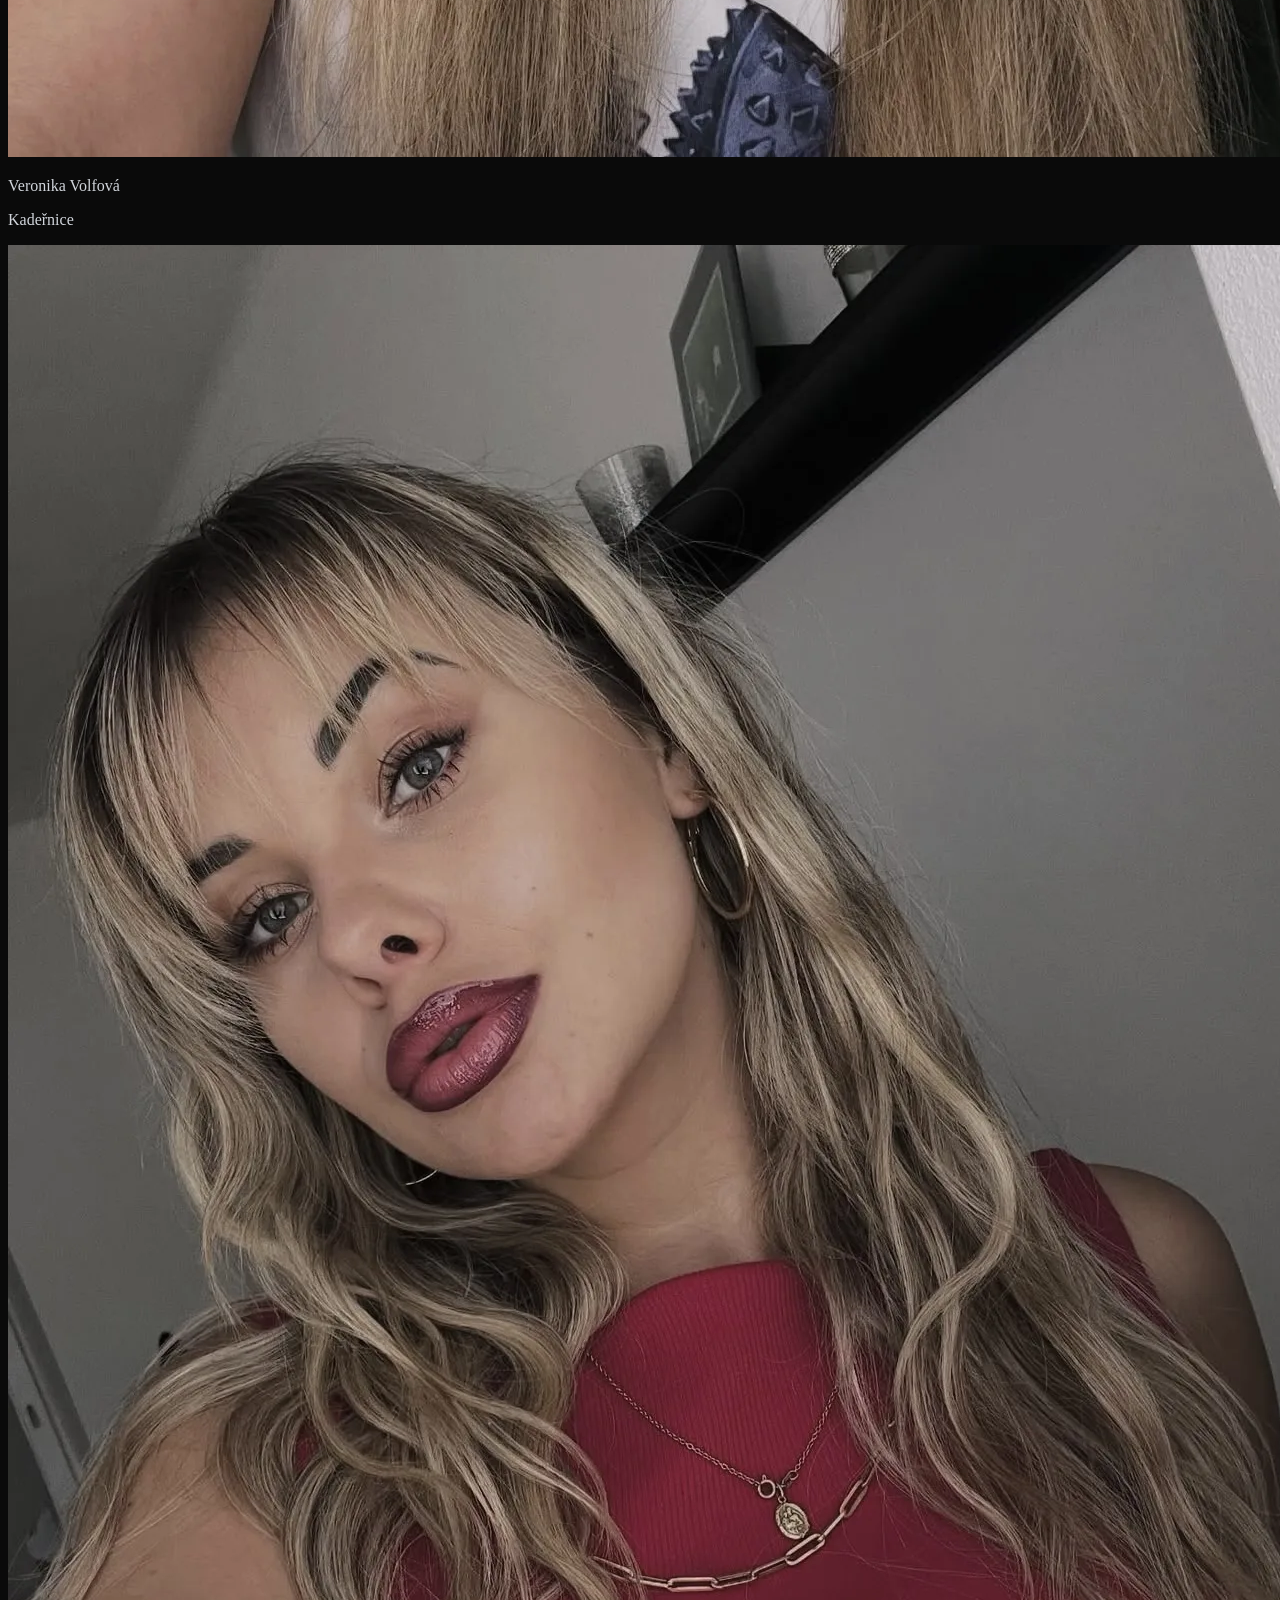
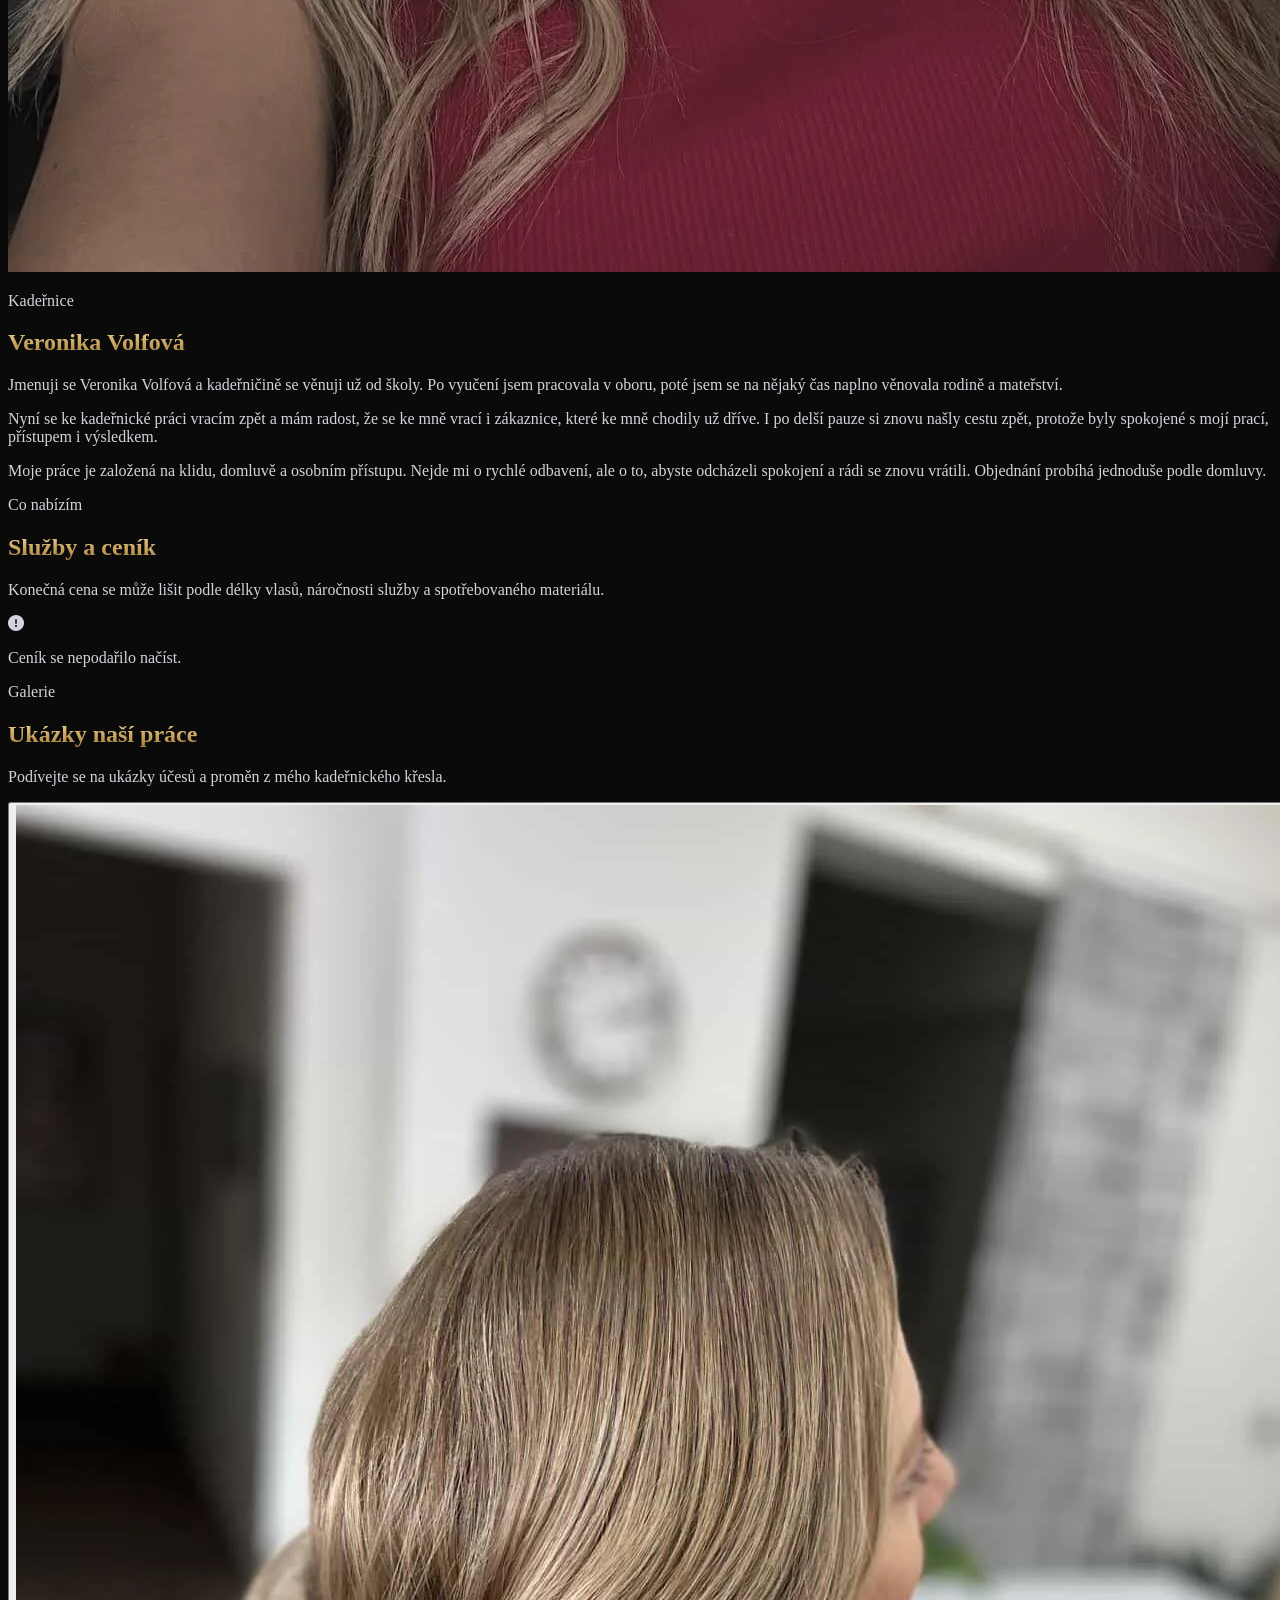
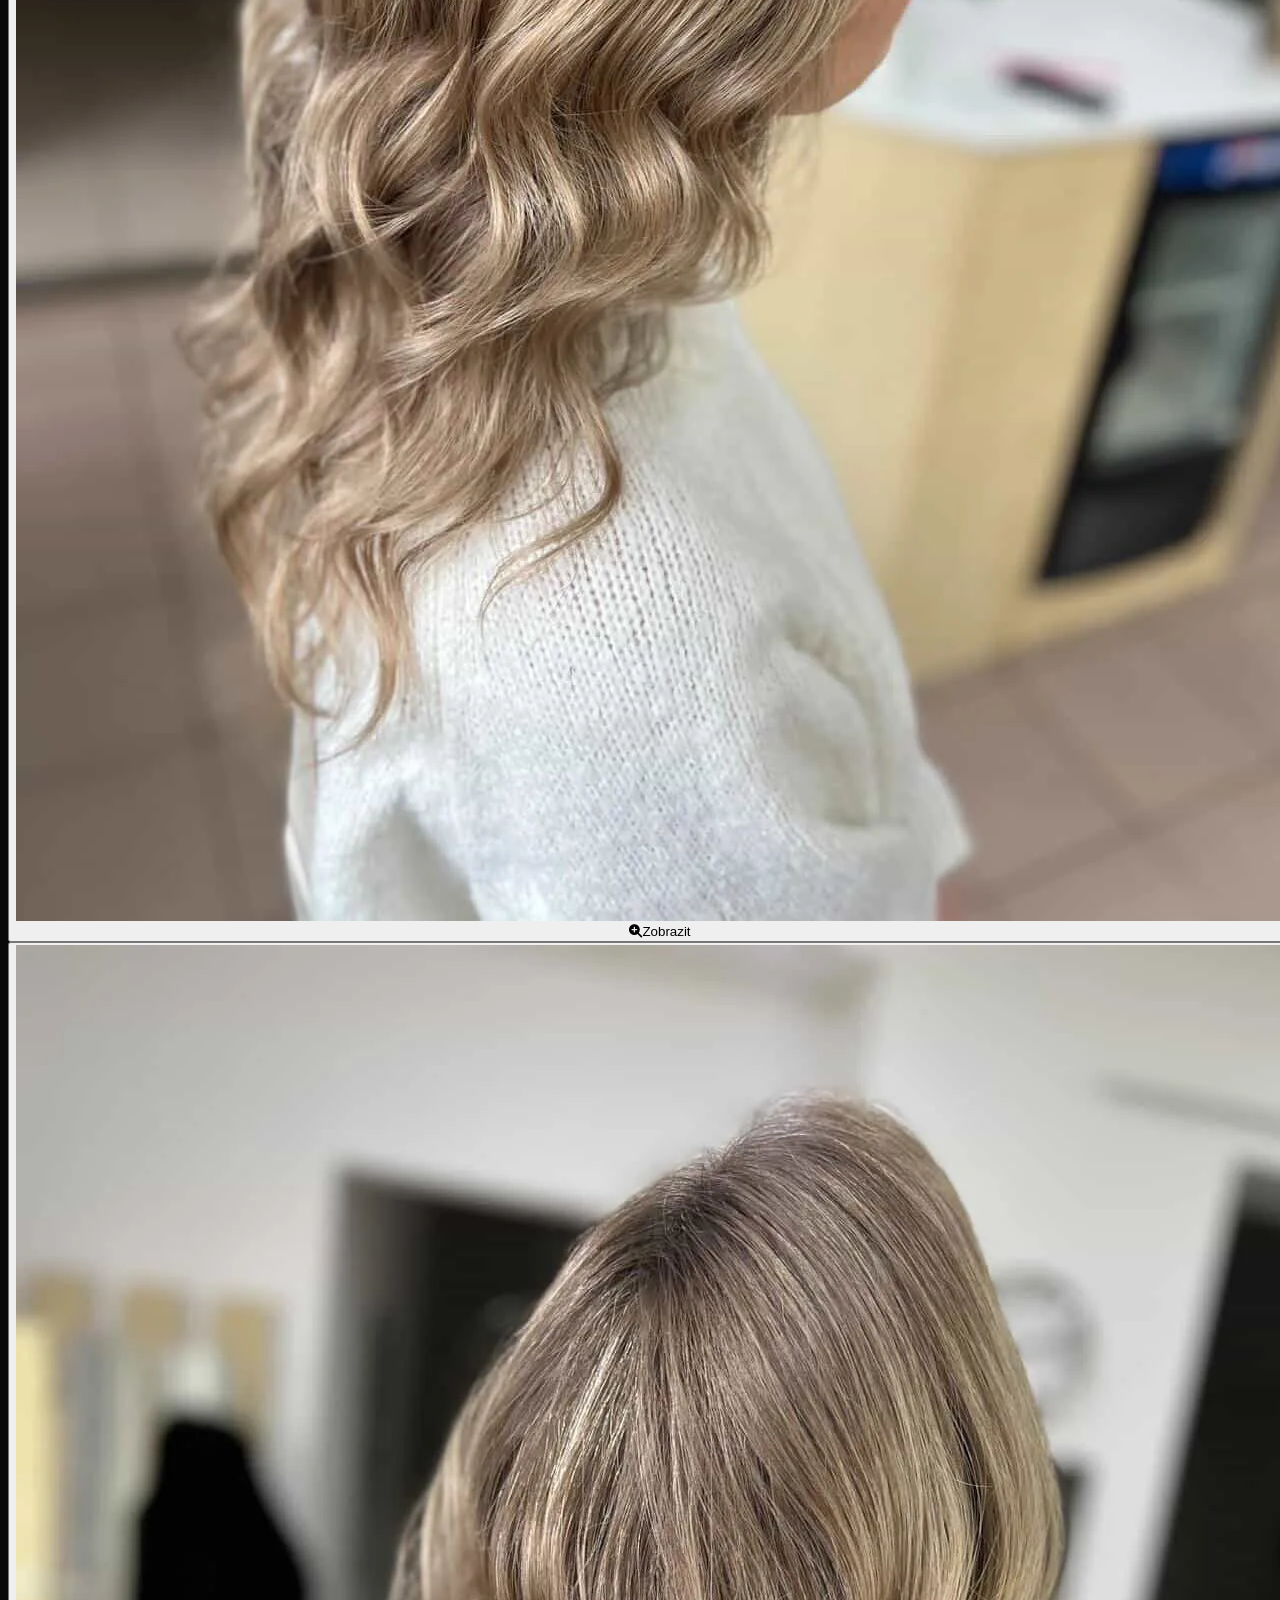
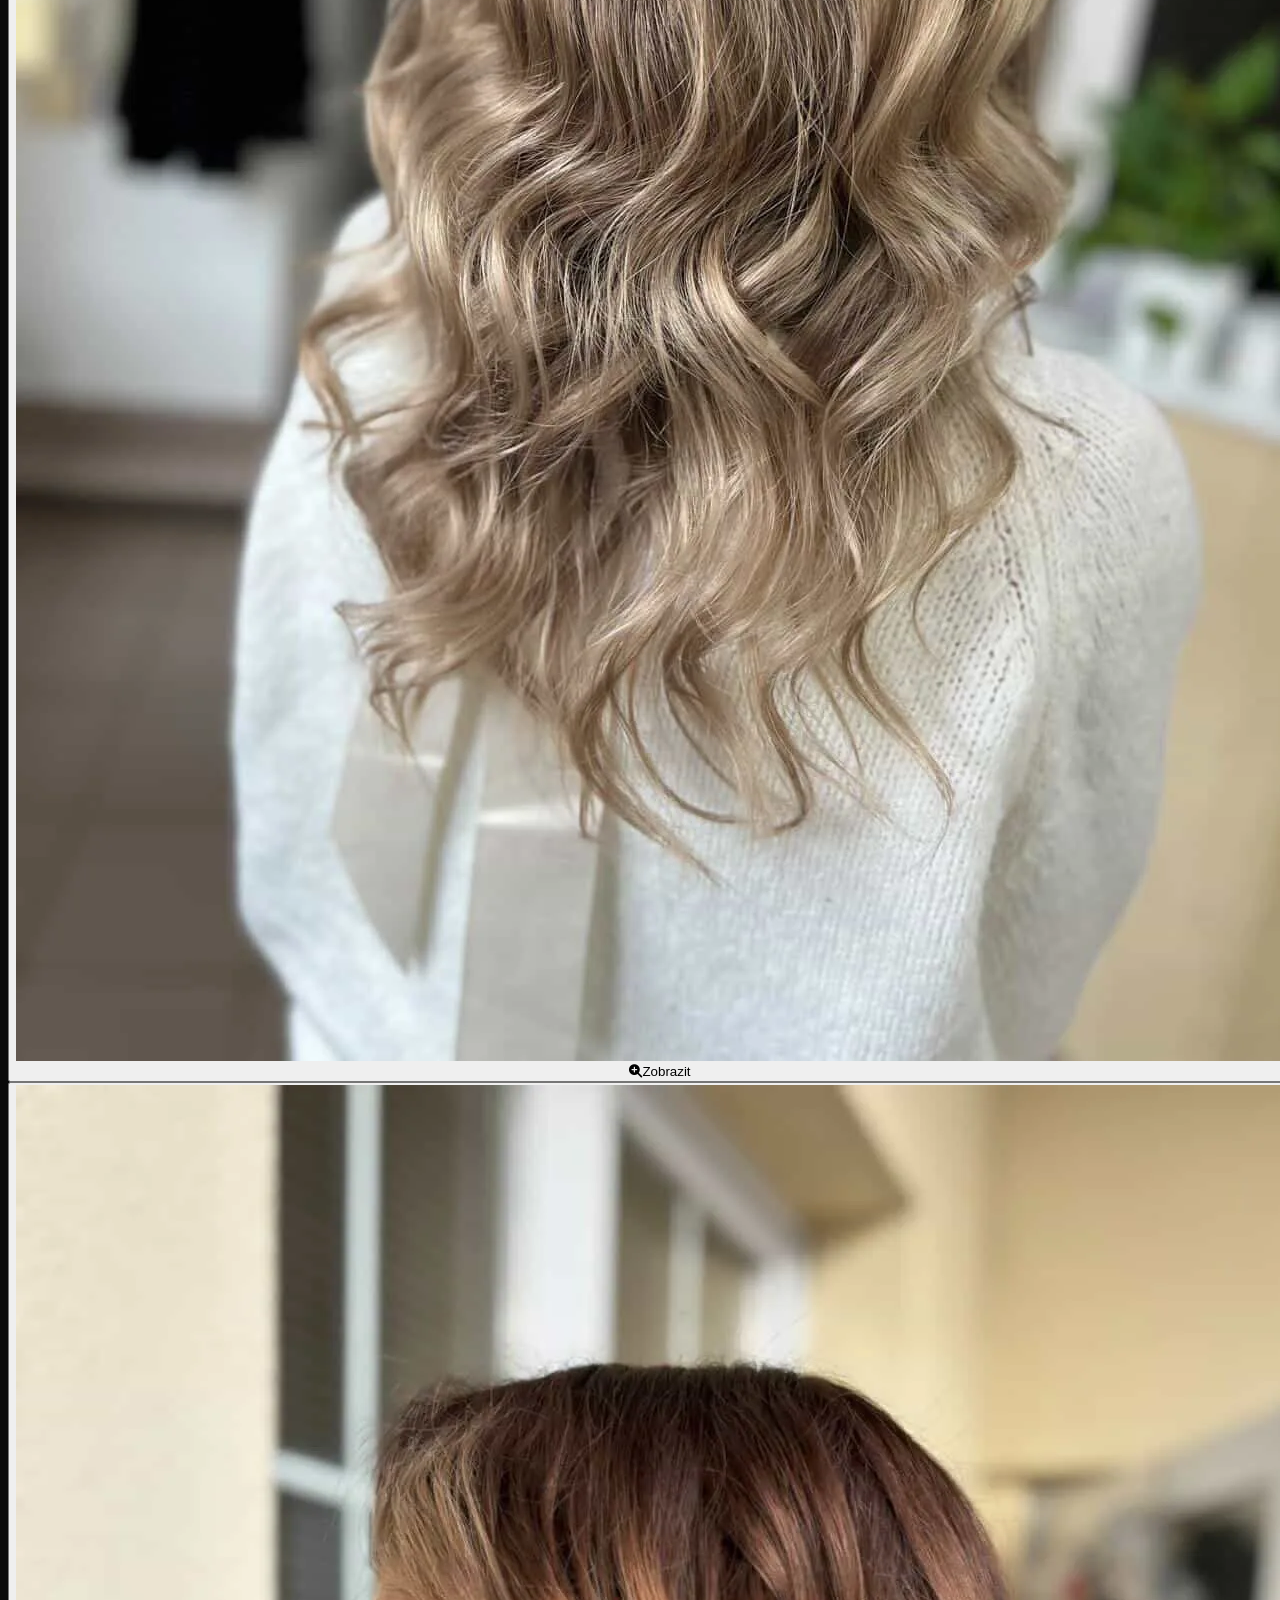
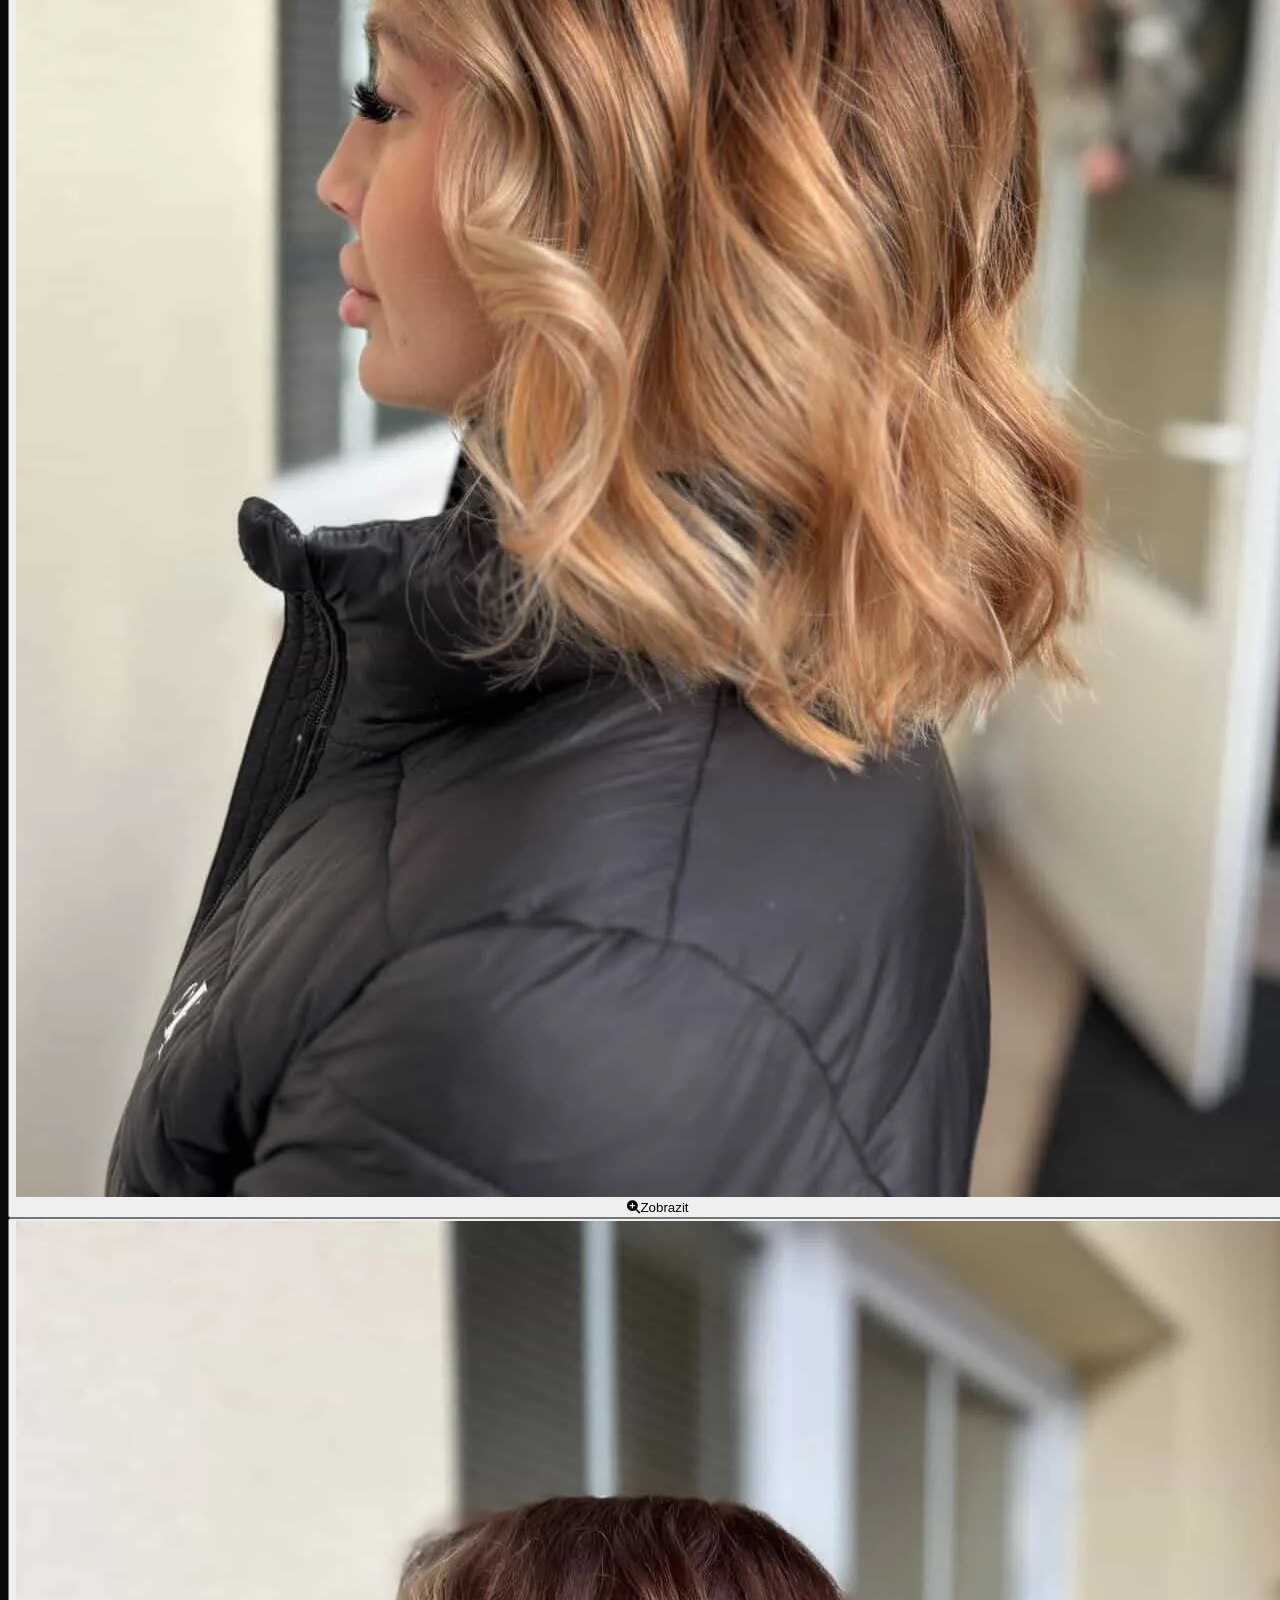
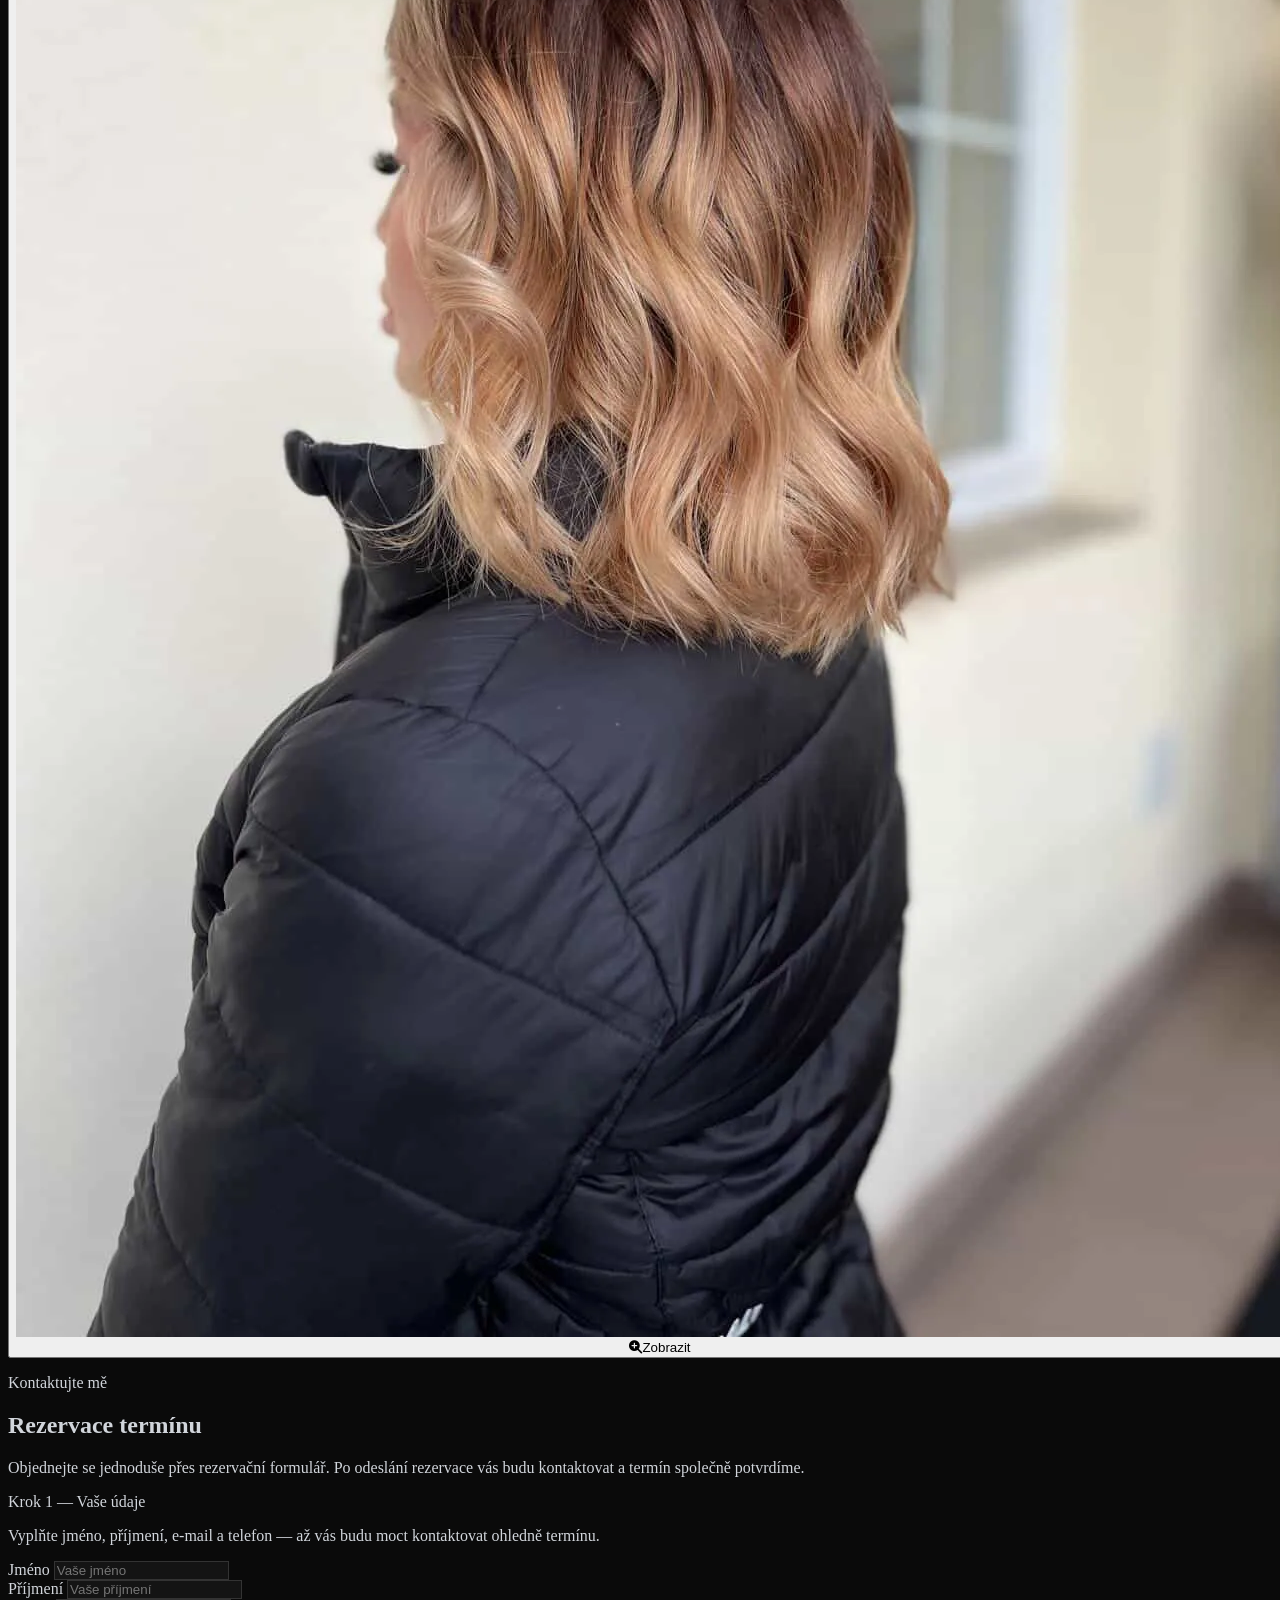
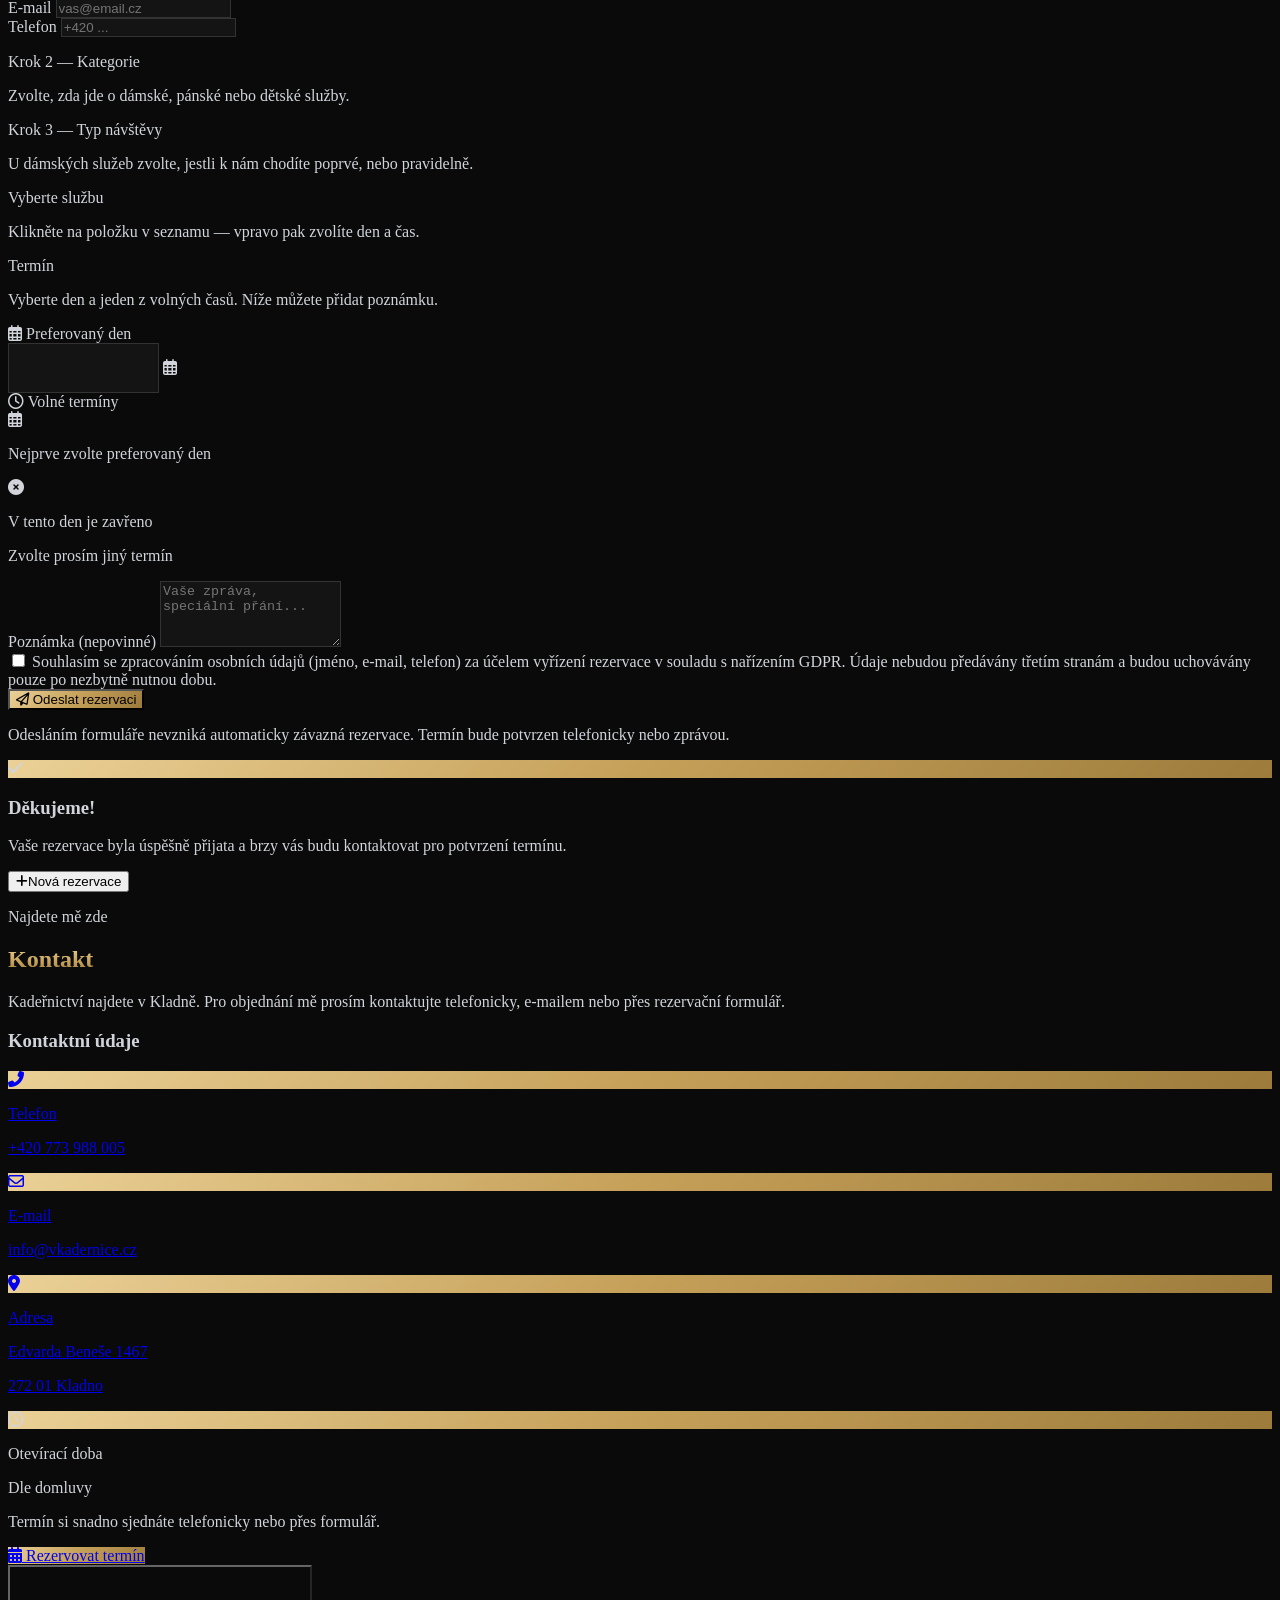
==== commit 3715882f: "cele rezervacni  system" ====
--- a/index.html
+++ b/index.html
@@ -4,6 +4,9 @@
     <meta charset="UTF-8">
     <meta name="viewport" content="width=device-width, initial-scale=1.0">
     <title>Vkadeřnictví | Veronika Volfová - Kladno</title>
+
+    <link rel="icon" href="favicon.png" type="image/png">
+    <link rel="apple-touch-icon" href="apple-touch-icon.png">
     
     <!-- Google Fonts -->
     <link rel="preconnect" href="https://fonts.googleapis.com">
@@ -13,10 +16,8 @@
     <!-- FontAwesome -->
     <link rel="stylesheet" href="https://cdnjs.cloudflare.com/ajax/libs/font-awesome/6.4.0/css/all.min.css">
 
-    <!-- Tailwind CSS -->
+    <!-- Tailwind CSS (CDN) + konfigurace -->
     <script src="https://cdn.tailwindcss.com"></script>
-    
-    <!-- Tailwind Configuration -->
     <script>
         tailwind.config = {
             theme: {
@@ -24,545 +25,35 @@
                     colors: {
                         dark: {
                             DEFAULT: '#0a0a0a',
-                            light: '#141414',
+                            light:   '#141414',
                             lighter: '#1f1f1f'
                         },
                         gold: {
-                            light: '#ebd197',
+                            light:   '#ebd197',
                             DEFAULT: '#c5a059',
-                            dark: '#9c7b3b'
+                            dark:    '#9c7b3b'
                         }
                     },
                     fontFamily: {
                         serif: ['"Playfair Display"', 'serif'],
-                        sans: ['Montserrat', 'sans-serif'],
+                        sans:  ['Montserrat', 'sans-serif']
                     },
                     backgroundImage: {
-                        'gold-gradient': 'linear-gradient(135deg, #ebd197 0%, #c5a059 50%, #9c7b3b 100%)',
+                        'gold-gradient':       'linear-gradient(135deg, #ebd197 0%, #c5a059 50%, #9c7b3b 100%)',
                         'gold-gradient-hover': 'linear-gradient(135deg, #fdf1cd 0%, #d4af37 50%, #a68541 100%)',
-                        'dark-gradient': 'linear-gradient(180deg, rgba(10,10,10,0.8) 0%, rgba(10,10,10,1) 100%)',
+                        'dark-gradient':       'linear-gradient(180deg, rgba(10,10,10,0.45) 0%, rgba(10,10,10,0.82) 100%)'
                     }
                 }
             }
-        }
+        };
     </script>
 
-    <style>
-        body {
-            background-color: #0a0a0a;
-            color: #d1d5db; /* gray-300 */
-            overflow-x: hidden;
-        }
-
-        .text-gold-gradient {
-            background: linear-gradient(to bottom, #ebd197 0%, #c5a059 60%, #9c7b3b 100%);
-            -webkit-background-clip: text;
-            -webkit-text-fill-color: transparent;
-            background-clip: text;
-        }
-
-        .bg-gold-gradient {
-            background: linear-gradient(135deg, #ebd197 0%, #c5a059 50%, #9c7b3b 100%);
-        }
-
-        /* Vlastní stylování pro inputy, aby odpovídaly tmavému elegantnímu designu */
-        input[type="text"],
-        input[type="email"],
-        input[type="tel"],
-        input[type="date"],
-        input[type="time"],
-        select,
-        textarea {
-            background-color: #141414;
-            border: 1px solid #333;
-            color: #fff;
-            transition: all 0.3s ease;
-        }
-
-        input:focus,
-        select:focus,
-        textarea:focus {
-            outline: none;
-            border-color: #c5a059;
-            box-shadow: 0 0 5px rgba(197, 160, 89, 0.3);
-        }
-
-        /* Datum a čas inputy - elegantní vzhled */
-        .datetime-input {
-            cursor: pointer;
-            font-family: 'Montserrat', sans-serif;
-            color-scheme: dark;
-            letter-spacing: 0.05em;
-            text-align: left;
-            -webkit-appearance: none;
-            appearance: none;
-            min-height: 48px;
-            font-size: 16px; /* zabraňuje auto-zoomu na iOS */
-            font-variant-numeric: tabular-nums;
-        }
-        /* iOS Safari - vyrovnat hodnotu doleva */
-        .datetime-input::-webkit-date-and-time-value {
-            text-align: left;
-            color: #fff;
-            font-size: 0.9rem;
-            min-height: 1.4em;
-        }
-        /* Webkit indikátor (kalendář / hodinky) - decentní v rohu */
-        .datetime-input::-webkit-calendar-picker-indicator {
-            opacity: 0;
-            position: absolute;
-            inset: 0;
-            width: 100%;
-            height: 100%;
-            cursor: pointer;
-            background: transparent;
-            color: transparent;
-        }
-        .datetime-input::-webkit-datetime-edit { color: #fff; padding: 0; }
-        .datetime-input::-webkit-datetime-edit-fields-wrapper { color: #fff; padding: 0; }
-        .datetime-input::-webkit-datetime-edit-text { color: #c5a059; padding: 0 3px; }
-
-        /* Když není vybráno - skrýt VŠECHEN nativní text/placeholder, ukázat náš vlastní */
-        .datetime-input[data-empty="true"]::-webkit-datetime-edit,
-        .datetime-input[data-empty="true"]::-webkit-datetime-edit-fields-wrapper,
-        .datetime-input[data-empty="true"]::-webkit-datetime-edit-text,
-        .datetime-input[data-empty="true"]::-webkit-datetime-edit-month-field,
-        .datetime-input[data-empty="true"]::-webkit-datetime-edit-day-field,
-        .datetime-input[data-empty="true"]::-webkit-datetime-edit-year-field,
-        .datetime-input[data-empty="true"]::-webkit-datetime-edit-hour-field,
-        .datetime-input[data-empty="true"]::-webkit-datetime-edit-minute-field,
-        .datetime-input[data-empty="true"]::-webkit-datetime-edit-ampm-field,
-        .datetime-input[data-empty="true"]::-webkit-date-and-time-value {
-            color: transparent !important;
-            -webkit-text-fill-color: transparent !important;
-        }
-        .datetime-wrapper { display: block; }
-        .datetime-placeholder {
-            position: absolute;
-            left: 1rem;
-            top: 50%;
-            transform: translateY(-50%);
-            color: #6b7280;
-            font-size: 0.875rem;
-            pointer-events: none;
-            transition: opacity 0.2s ease;
-            letter-spacing: 0.05em;
-        }
-        .datetime-input:not([data-empty="true"]) ~ .datetime-placeholder { opacity: 0; }
-
-        /* Volné termíny - tlačítka */
-        .slot-btn {
-            position: relative;
-            padding: 0.65rem 0.5rem;
-            background: #141414;
-            border: 1px solid #2a2a2a;
-            color: #e5e7eb;
-            font-size: 0.875rem;
-            font-weight: 500;
-            font-variant-numeric: tabular-nums;
-            border-radius: 0.375rem;
-            cursor: pointer;
-            transition: all 0.2s ease;
-            letter-spacing: 0.02em;
-        }
-        .slot-btn:hover:not(:disabled):not(.selected) {
-            border-color: #c5a059;
-            color: #c5a059;
-            transform: translateY(-1px);
-            box-shadow: 0 4px 12px rgba(197, 160, 89, 0.15);
-        }
-        .slot-btn.selected {
-            background: linear-gradient(135deg, #ebd197 0%, #c5a059 50%, #9c7b3b 100%);
-            border-color: #c5a059;
-            color: #0a0a0a;
-            font-weight: 700;
-            box-shadow: 0 0 18px rgba(197, 160, 89, 0.35);
-        }
-        .slot-btn:disabled {
-            background: transparent;
-            border-color: #1f1f1f;
-            color: #4b5563;
-            cursor: not-allowed;
-            text-decoration: line-through;
-            text-decoration-color: rgba(75, 85, 99, 0.4);
-        }
-        .slot-btn:disabled::after {
-            content: "obsazeno";
-            position: absolute;
-            inset: auto 0 0.05rem 0;
-            font-size: 0.55rem;
-            text-transform: uppercase;
-            letter-spacing: 0.1em;
-            color: #6b7280;
-            text-decoration: none;
-            opacity: 0.7;
-        }
-        /* Pickery v rezervačním formuláři (kategorie / podkategorie / služba) */
-        .picker-btn {
-            background: #141414;
-            border: 1px solid #2a2a2a;
-            color: #d1d5db;
-            padding: 1rem;
-            text-align: left;
-            cursor: pointer;
-            transition: all 0.2s ease;
-            border-radius: 0.25rem;
-            display: flex;
-            flex-direction: column;
-            gap: 0.25rem;
-            width: 100%;
-        }
-        .picker-btn:hover:not(.selected) {
-            border-color: #c5a059;
-            color: #fff;
-            transform: translateY(-1px);
-        }
-        .picker-btn.selected {
-            border-color: #c5a059;
-            background: linear-gradient(135deg, rgba(197, 160, 89, 0.15) 0%, rgba(197, 160, 89, 0.05) 100%);
-            color: #fff;
-            box-shadow: 0 0 0 1px #c5a059, 0 4px 14px rgba(197, 160, 89, 0.15);
-        }
-        .picker-btn .picker-title {
-            font-weight: 600;
-            font-size: 0.95rem;
-            letter-spacing: 0.02em;
-        }
-        .picker-btn .picker-meta {
-            font-size: 0.75rem;
-            color: #6b7280;
-            display: flex;
-            justify-content: space-between;
-            align-items: center;
-            gap: 0.5rem;
-        }
-        .picker-btn.selected .picker-meta { color: #c5a059; }
-        .picker-btn .picker-icon {
-            font-size: 1.5rem;
-            color: #c5a059;
-            margin-bottom: 0.5rem;
-        }
-        .picker-btn--category {
-            align-items: center;
-            text-align: center;
-            padding: 1.25rem 0.5rem;
-        }
-
-        /* Tmavá Google mapa - invertování barev s úpravou hue, aby barvy zůstaly přirozené */
-        .map-dark { background: #0a0a0a; }
-        .map-dark iframe {
-            filter: invert(0.92) hue-rotate(180deg) saturate(0.85) brightness(0.95) contrast(0.95);
-            transition: filter 0.4s ease;
-        }
-        .map-dark:hover iframe {
-            filter: invert(0.88) hue-rotate(180deg) saturate(0.95) brightness(1) contrast(1);
-        }
-
-        /* Stylování tabulky */
-        table {
-            border-collapse: collapse;
-            width: 100%;
-        }
-        th, td {
-            border-bottom: 1px solid rgba(197, 160, 89, 0.2);
-            padding: 1rem;
-            text-align: left;
-        }
-        th {
-            font-weight: 600;
-            color: #c5a059;
-            text-transform: uppercase;
-            font-size: 0.875rem;
-            letter-spacing: 0.05em;
-        }
-        tr:hover {
-            background-color: rgba(255, 255, 255, 0.02);
-        }
-
-        /* Zlatý scrollbar */
-        html {
-            scrollbar-color: #c5a059 #0a0a0a;
-            scrollbar-width: thin;
-        }
-        ::-webkit-scrollbar {
-            width: 10px;
-            height: 10px;
-        }
-        ::-webkit-scrollbar-track {
-            background: #0a0a0a;
-        }
-        ::-webkit-scrollbar-thumb {
-            background: linear-gradient(180deg, #ebd197 0%, #c5a059 50%, #9c7b3b 100%);
-            border-radius: 4px;
-            border: 2px solid #0a0a0a;
-        }
-        ::-webkit-scrollbar-thumb:hover {
-            background: linear-gradient(180deg, #fdf1cd 0%, #d4af37 50%, #a68541 100%);
-        }
-        ::-webkit-scrollbar-corner {
-            background: #0a0a0a;
-        }
-
-        /* ===== Animace ===== */
-        @keyframes pulseGold {
-            0%, 100% { box-shadow: 0 0 20px rgba(197, 160, 89, 0.4), 0 0 40px rgba(197, 160, 89, 0.1); }
-            50% { box-shadow: 0 0 30px rgba(197, 160, 89, 0.7), 0 0 60px rgba(197, 160, 89, 0.2); }
-        }
-        @keyframes float {
-            0%, 100% { transform: translateY(0); }
-            50% { transform: translateY(-8px); }
-        }
-        @keyframes scrollHint {
-            0% { transform: translateY(0); opacity: 0.4; }
-            50% { transform: translateY(8px); opacity: 1; }
-            100% { transform: translateY(0); opacity: 0.4; }
-        }
-
-        /* Hero ztmavené šedé logo (decentní, jako vodoznak) */
-        .hero-logo {
-            filter: grayscale(1) brightness(0.85) contrast(0.7);
-            opacity: 0.35;
-            object-fit: contain;
-            mask-image: linear-gradient(to bottom, rgba(0,0,0,1) 60%, rgba(0,0,0,0.5) 100%);
-            -webkit-mask-image: linear-gradient(to bottom, rgba(0,0,0,1) 60%, rgba(0,0,0,0.5) 100%);
-        }
-
-        /* === Prémiová akční tlačítka === */
-        @keyframes goldShine {
-            0%   { background-position: 0% center; }
-            100% { background-position: 200% center; }
-        }
-        @keyframes borderGlow {
-            0%   { background-position: 0% 50%; }
-            100% { background-position: 200% 50%; }
-        }
-        .btn-primary-gold {
-            background: linear-gradient(110deg,
-                #B38728 0%, #BF953F 15%, #FDF5A6 30%, #BF953F 45%,
-                #B38728 60%, #BF953F 80%, #FDF5A6 100%);
-            background-size: 200% auto;
-            animation: goldShine 4s linear infinite;
-        }
-        .btn-primary-gold:hover { animation-duration: 2s; }
-        .border-animated {
-            background: linear-gradient(90deg,
-                #111111 0%, #BF953F 25%, #FDF5A6 50%, #BF953F 75%, #111111 100%);
-            background-size: 200% auto;
-            animation: borderGlow 5s linear infinite;
-        }
-        .text-gold-shine {
-            background: linear-gradient(to right, #BF953F, #FDF5A6);
-            -webkit-background-clip: text;
-            background-clip: text;
-            -webkit-text-fill-color: transparent;
-            color: transparent;
-            transition: background 0.5s ease;
-        }
-        .group:hover .text-gold-shine {
-            background: linear-gradient(to right, #FDF5A6, #BF953F);
-            -webkit-background-clip: text;
-            background-clip: text;
-            -webkit-text-fill-color: transparent;
-        }
-
-        /* Lesklé tlačítko */
-        .btn-shimmer {
-            position: relative;
-            overflow: hidden;
-            isolation: isolate;
-            animation: pulseGold 3.5s ease-in-out infinite;
-        }
-        .btn-shimmer::before {
-            content: "";
-            position: absolute;
-            top: 0;
-            left: -100%;
-            width: 60%;
-            height: 100%;
-            background: linear-gradient(120deg, transparent 0%, rgba(255, 255, 255, 0.55) 50%, transparent 100%);
-            transition: left 0.8s ease;
-            pointer-events: none;
-        }
-        .btn-shimmer:hover::before {
-            left: 130%;
-        }
-        .btn-shimmer:hover {
-            transform: translateY(-2px);
-        }
-        .btn-shimmer {
-            transition: transform 0.3s ease, filter 0.3s ease;
-        }
-
-        /* Šipka „roluj dolů" */
-        .scroll-hint {
-            animation: scrollHint 2s ease-in-out infinite;
-        }
-
-        /* Tlačítko „nahoru" v pravém dolním rohu */
-        .back-to-top {
-            position: fixed;
-            right: 1.25rem;
-            bottom: 1.25rem;
-            width: 2.75rem;
-            height: 2.75rem;
-            border-radius: 9999px;
-            background: rgba(20, 20, 20, 0.85);
-            color: #c5a059;
-            border: 1px solid rgba(197, 160, 89, 0.35);
-            backdrop-filter: blur(8px);
-            -webkit-backdrop-filter: blur(8px);
-            display: flex;
-            align-items: center;
-            justify-content: center;
-            font-size: 0.95rem;
-            cursor: pointer;
-            opacity: 0;
-            pointer-events: none;
-            transform: translateY(8px);
-            transition: opacity 0.3s ease, transform 0.3s ease, background 0.3s ease, border-color 0.3s ease;
-            z-index: 45;
-        }
-        .back-to-top.visible {
-            opacity: 1;
-            pointer-events: auto;
-            transform: translateY(0);
-        }
-        .back-to-top:hover {
-            background: rgba(197, 160, 89, 0.15);
-            border-color: rgba(197, 160, 89, 0.7);
-            color: #ebd197;
-        }
-        @media (min-width: 640px) {
-            .back-to-top {
-                right: 2rem;
-                bottom: 2rem;
-                width: 3rem;
-                height: 3rem;
-                font-size: 1rem;
-            }
-        }
-
-        /* Plovoucí ikona u kontaktních dlaždic */
-        .float-icon {
-            animation: float 3s ease-in-out infinite;
-        }
-
-        /* Navbar - výchozí velikosti (smršťuje se při scrollu) */
-        #navbar .nav-inner { height: 5rem; transition: height 0.3s ease; }
-        #navbar .nav-logo  { height: 3.5rem; transition: height 0.3s ease; }
-        @media (min-width: 640px) {
-            #navbar .nav-logo { height: 4rem; }
-        }
-        #navbar .nav-link  { font-size: 0.875rem; transition: font-size 0.3s ease, opacity 0.3s ease; }
-        #navbar .nav-phone span,
-        #navbar .nav-phone i { font-size: 0.875rem; transition: font-size 0.3s ease; }
-        #navbar .nav-cta {
-            font-size: 0.75rem;
-            padding: 0.75rem 1.5rem;
-            transition: padding 0.3s ease, font-size 0.3s ease;
-        }
-        #navbar .nav-burger {
-            width: 2.5rem; height: 2.5rem;
-            font-size: 1.5rem;
-            transition: width 0.3s ease, height 0.3s ease, font-size 0.3s ease;
-        }
-
-        /* Smrštěný stav navbaru po scrollu */
-        #navbar.scrolled .nav-inner { height: 3.5rem; }
-        #navbar.scrolled .nav-logo  { height: 2.25rem; }
-        @media (min-width: 640px) {
-            #navbar.scrolled .nav-logo { height: 2.5rem; }
-        }
-        #navbar.scrolled .nav-link { font-size: 0.78rem; }
-        #navbar.scrolled .nav-phone span,
-        #navbar.scrolled .nav-phone i { font-size: 0.78rem; }
-        #navbar.scrolled .nav-cta {
-            font-size: 0.7rem;
-            padding: 0.45rem 1rem;
-        }
-        #navbar.scrolled .nav-burger {
-            width: 2rem; height: 2rem;
-            font-size: 1.25rem;
-        }
-
-        /* Mobilní menu modal */
-        #mobile-menu-modal {
-            transition: opacity 0.4s ease;
-        }
-        #mobile-menu-modal.open {
-            opacity: 1;
-            pointer-events: auto;
-        }
-        #mobile-menu-modal .menu-link {
-            opacity: 0;
-            transform: translateY(20px);
-            transition: opacity 0.5s ease, transform 0.5s ease;
-        }
-        #mobile-menu-modal.open .menu-link {
-            opacity: 1;
-            transform: translateY(0);
-        }
-        #mobile-menu-modal.open .menu-link:nth-child(1) { transition-delay: 0.15s; }
-        #mobile-menu-modal.open .menu-link:nth-child(2) { transition-delay: 0.22s; }
-        #mobile-menu-modal.open .menu-link:nth-child(3) { transition-delay: 0.29s; }
-        #mobile-menu-modal.open .menu-link:nth-child(4) { transition-delay: 0.36s; }
-        #mobile-menu-modal.open .menu-link:nth-child(5) { transition-delay: 0.43s; }
-        #mobile-menu-modal.open .menu-link:nth-child(6) { transition-delay: 0.50s; }
-
-        /* Položka služby - jen jemná zlatá linka mizící doprava */
-        .service-item {
-            position: relative;
-            padding: 0.85rem 0.25rem;
-            display: flex;
-            align-items: center;
-            transition: transform 0.3s ease, color 0.3s ease;
-        }
-        .service-item::after {
-            content: "";
-            position: absolute;
-            left: 0;
-            bottom: 0;
-            height: 1px;
-            width: 100%;
-            background: linear-gradient(to right, rgba(197, 160, 89, 0.55) 0%, rgba(197, 160, 89, 0.18) 45%, rgba(197, 160, 89, 0) 100%);
-            transition: background 0.3s ease;
-        }
-        .service-item:hover {
-            transform: translateX(4px);
-        }
-        .service-item:hover::after {
-            background: linear-gradient(to right, rgba(197, 160, 89, 0.9) 0%, rgba(197, 160, 89, 0.4) 50%, rgba(197, 160, 89, 0) 100%);
-        }
-        .service-item:last-child::after {
-            display: none;
-        }
-
-        /* Karusel služeb na mobilu */
-        .services-track {
-            display: grid;
-            grid-template-columns: repeat(3, 85%);
-            gap: 1rem;
-            overflow-x: auto;
-            scroll-snap-type: x mandatory;
-            padding-bottom: 1.5rem;
-            -webkit-overflow-scrolling: touch;
-        }
-        .services-track > * {
-            scroll-snap-align: center;
-        }
-        .services-track::-webkit-scrollbar {
-            height: 4px;
-        }
-        @media (min-width: 768px) {
-            .services-track {
-                display: grid;
-                grid-template-columns: repeat(3, 1fr);
-                gap: 2.5rem;
-                overflow: visible;
-                padding-bottom: 0;
-            }
-        }
-    </style>
+    <!-- Vlastní styly -->
+    <link rel="stylesheet" href="assets/css/styles.css">
+
+    <!-- Vlastní JS (defer = spustí se po načtení DOM) -->
+    <script src="assets/js/main.js" defer></script>
+
 </head>
 <body class="font-sans antialiased text-gray-300">
 
@@ -665,7 +156,7 @@
     <section class="relative min-h-[100vh] md:min-h-[90vh] overflow-hidden flex flex-col">
         <!-- Pozadí s obrázkem a překrytím -->
         <div class="absolute inset-0 z-0">
-            <img src="https://images.unsplash.com/photo-1560066984-138dadb4c035?ixlib=rb-4.0.3&auto=format&fit=crop&w=1920&q=80" alt="Kadeřnictví pozadí" class="w-full h-full object-cover object-center opacity-30">
+            <img src="https://images.unsplash.com/photo-1560066984-138dadb4c035?ixlib=rb-4.0.3&auto=format&fit=crop&w=1920&q=80" alt="Kadeřnictví pozadí" class="w-full h-full object-cover object-center opacity-50">
             <div class="absolute inset-0 bg-dark-gradient"></div>
         </div>
 
@@ -894,9 +385,14 @@
 
             <form id="bookingForm" class="bg-dark-light p-6 sm:p-8 md:p-12 border border-gray-800 shadow-2xl" onsubmit="handleFormSubmit(event)">
 
+                <!-- Honeypot – skrytý input proti botům (lidé ho nikdy nevyplní) -->
+                <input type="text" name="website" id="website" tabindex="-1" autocomplete="off" aria-hidden="true"
+                       style="position:absolute;left:-9999px;top:-9999px;opacity:0;pointer-events:none;height:0;width:0;">
+
                 <!-- 1) Osobní údaje (přes celou šířku) -->
                 <div>
-                    <p class="text-gold tracking-[0.2em] text-[10px] font-semibold uppercase mb-4">Krok 1 — Vaše údaje</p>
+                    <p class="text-gold tracking-[0.2em] text-[10px] font-semibold uppercase mb-1.5">Krok 1 — Vaše údaje</p>
+                    <p class="text-[11px] text-gray-500 font-light mb-4 max-w-2xl">Vyplňte jméno, příjmení, e-mail a telefon — až vás budu moct kontaktovat ohledně termínu.</p>
                     <div class="grid grid-cols-1 sm:grid-cols-2 lg:grid-cols-4 gap-4 lg:gap-6">
                         <div>
                             <label class="block text-xs uppercase tracking-wider text-gray-500 mb-2">Jméno</label>
@@ -924,7 +420,8 @@
                     <div class="space-y-8">
                         <!-- 2) Kategorie -->
                         <div>
-                            <p class="text-gold tracking-[0.2em] text-[10px] font-semibold uppercase mb-4">Krok 2 — Kategorie</p>
+                            <p class="text-gold tracking-[0.2em] text-[10px] font-semibold uppercase mb-1.5">Krok 2 — Kategorie</p>
+                            <p class="text-[11px] text-gray-500 font-light mb-4">Zvolte, zda jde o dámské, pánské nebo dětské služby.</p>
                             <div id="category-picker" class="grid grid-cols-3 gap-3">
                                 <!-- Generováno JS z services.json -->
                             </div>
@@ -933,7 +430,8 @@
 
                         <!-- 3) Podkategorie (jen pro Dámské) -->
                         <div id="subcategory-section" class="hidden">
-                            <p class="text-gold tracking-[0.2em] text-[10px] font-semibold uppercase mb-4">Krok 3 — Typ návštěvy</p>
+                            <p class="text-gold tracking-[0.2em] text-[10px] font-semibold uppercase mb-1.5">Krok 3 — Typ návštěvy</p>
+                            <p class="text-[11px] text-gray-500 font-light mb-4">U dámských služeb zvolte, jestli k nám chodíte poprvé, nebo pravidelně.</p>
                             <div id="subcategory-picker" class="grid grid-cols-1 sm:grid-cols-2 gap-3">
                                 <!-- Generováno JS -->
                             </div>
@@ -942,7 +440,8 @@
 
                         <!-- 4) Služba -->
                         <div id="service-section" class="hidden">
-                            <p class="text-gold tracking-[0.2em] text-[10px] font-semibold uppercase mb-4">Vyberte službu</p>
+                            <p class="text-gold tracking-[0.2em] text-[10px] font-semibold uppercase mb-1.5">Vyberte službu</p>
+                            <p class="text-[11px] text-gray-500 font-light mb-4">Klikněte na položku v seznamu — vpravo pak zvolíte den a čas.</p>
                             <div id="service-picker" class="space-y-2">
                                 <!-- Generováno JS -->
                             </div>
@@ -950,18 +449,12 @@
                         </div>
                     </div>
 
-                    <!-- PRAVÝ SLOUPEC: termín -->
+                    <!-- PRAVÝ SLOUPEC: termín (zobrazeno až po výběru služby) -->
                     <div class="space-y-6">
-                        <!-- Placeholder dokud není vybraná služba -->
-                        <div id="datetime-placeholder" class="border border-dashed border-gray-800 rounded p-10 text-center h-full flex flex-col items-center justify-center min-h-[300px]">
-                            <i class="far fa-calendar-alt text-gold/30 text-4xl mb-3"></i>
-                            <p class="text-sm text-gray-500 font-light">Nejprve vyberte službu</p>
-                            <p class="text-xs text-gray-600 mt-1">Poté zvolte den a čas rezervace</p>
-                        </div>
-
                         <!-- 5) Datum a čas -->
                         <div id="datetime-section" class="hidden space-y-6">
-                            <p class="text-gold tracking-[0.2em] text-[10px] font-semibold uppercase">Termín</p>
+                            <p class="text-gold tracking-[0.2em] text-[10px] font-semibold uppercase mb-1.5">Termín</p>
+                            <p class="text-[11px] text-gray-500 font-light mb-4">Vyberte den a jeden z volných časů. Níže můžete přidat poznámku.</p>
                             <div>
                                 <label for="date" class="block text-xs uppercase tracking-wider text-gray-500 mb-2">
                                     <i class="far fa-calendar-alt text-gold mr-1"></i> Preferovaný den
@@ -1025,6 +518,21 @@
                     </p>
                 </div>
             </form>
+
+            <!-- Stav po úspěšné rezervaci (skrytý dokud nepřijde 200 z book.php) -->
+            <div id="booking-success" class="hidden bg-dark-light p-6 sm:p-8 md:p-12 border border-gold/40 shadow-2xl text-center">
+                <div class="w-16 h-16 mx-auto mb-6 rounded-full bg-gold-gradient flex items-center justify-center">
+                    <i class="fas fa-check text-black text-2xl"></i>
+                </div>
+                <h3 class="font-serif text-3xl text-white mb-3">Děkujeme!</h3>
+                <p class="text-gray-400 font-light text-sm max-w-xl mx-auto mb-8" data-success-message>
+                    Vaše rezervace byla úspěšně přijata a brzy vás budu kontaktovat pro potvrzení termínu.
+                </p>
+                <button type="button" onclick="window.__bookingResetToForm && window.__bookingResetToForm()"
+                        class="bg-transparent border border-gold text-gold hover:bg-gold hover:text-black uppercase tracking-wider text-xs font-semibold px-8 py-3 transition-all duration-300">
+                    <i class="fas fa-plus mr-2"></i>Nová rezervace
+                </button>
+            </div>
         </div>
     </section>
 
@@ -1145,545 +653,9 @@
         <i class="fas fa-chevron-up"></i>
     </button>
 
-    <!-- JavaScript pro interakce -->
-    <script>
-        // Aktuální rok v patičce
-        document.getElementById('year').textContent = new Date().getFullYear();
-
-        // Galerie / Lightbox
-        const galleryImages = [
-            'photos/vkadernice-ukazky-prace-1.webp',
-            'photos/vkadernice-ukazky-prace-2.webp',
-            'photos/vkadernice-ukazky-prace-3.webp',
-            'photos/vkadernice-ukazky-prace-4.webp'
-        ];
-        let currentImageIndex = 0;
-        const lightbox = document.getElementById('lightbox');
-        const lightboxImage = document.getElementById('lightboxImage');
-        const lightboxCounter = document.getElementById('lightboxCounter');
-
-        function updateLightboxImage() {
-            lightboxImage.src = galleryImages[currentImageIndex];
-            lightboxImage.alt = 'Ukázka práce - kadeřnictví Kladno ' + (currentImageIndex + 1);
-            lightboxCounter.textContent = (currentImageIndex + 1) + ' / ' + galleryImages.length;
-        }
-
-        function openLightbox(index) {
-            currentImageIndex = index;
-            updateLightboxImage();
-            lightbox.classList.remove('hidden');
-            document.body.style.overflow = 'hidden';
-            setTimeout(() => lightbox.classList.remove('opacity-0'), 10);
-        }
-
-        function closeLightbox() {
-            lightbox.classList.add('opacity-0');
-            setTimeout(() => {
-                lightbox.classList.add('hidden');
-                document.body.style.overflow = '';
-            }, 300);
-        }
-
-        function nextImage() {
-            currentImageIndex = (currentImageIndex + 1) % galleryImages.length;
-            updateLightboxImage();
-        }
-
-        function prevImage() {
-            currentImageIndex = (currentImageIndex - 1 + galleryImages.length) % galleryImages.length;
-            updateLightboxImage();
-        }
-
-        lightbox.addEventListener('click', (e) => {
-            if (e.target === lightbox) closeLightbox();
-        });
-
-        document.addEventListener('keydown', (e) => {
-            if (lightbox.classList.contains('hidden')) return;
-            if (e.key === 'Escape') closeLightbox();
-            if (e.key === 'ArrowRight') nextImage();
-            if (e.key === 'ArrowLeft') prevImage();
-        });
-
-        // Minimální datum pro rezervaci - dnešek
-        const dateInput = document.getElementById('date');
-        if (dateInput) {
-            const today = new Date().toISOString().split('T')[0];
-            dateInput.setAttribute('min', today);
-        }
-
-        // Mobilní menu modal
-        const mobileMenuBtn = document.getElementById('mobile-menu-btn');
-        const mobileMenuClose = document.getElementById('mobile-menu-close');
-        const mobileMenuModal = document.getElementById('mobile-menu-modal');
-
-        function openMobileMenu() {
-            mobileMenuModal.classList.add('open');
-            document.body.style.overflow = 'hidden';
-        }
-        function closeMobileMenu() {
-            mobileMenuModal.classList.remove('open');
-            document.body.style.overflow = '';
-        }
-
-        mobileMenuBtn.addEventListener('click', openMobileMenu);
-        mobileMenuClose.addEventListener('click', closeMobileMenu);
-
-        mobileMenuModal.querySelectorAll('a[href^="#"]').forEach(link => {
-            link.addEventListener('click', closeMobileMenu);
-        });
-
-        document.addEventListener('keydown', (e) => {
-            if (e.key === 'Escape' && mobileMenuModal.classList.contains('open')) {
-                closeMobileMenu();
-            }
-        });
-
-        // Navbar ztmavení / smrštění + tlačítko nahoru
-        const backToTopBtn = document.getElementById('back-to-top');
-        window.addEventListener('scroll', () => {
-            const nav = document.getElementById('navbar');
-            if (window.scrollY > 50) {
-                nav.classList.add('scrolled', 'bg-dark/95', 'shadow-lg');
-                nav.classList.remove('bg-dark/90');
-            } else {
-                nav.classList.remove('scrolled', 'bg-dark/95', 'shadow-lg');
-                nav.classList.add('bg-dark/90');
-            }
-            if (backToTopBtn) {
-                backToTopBtn.classList.toggle('visible', window.scrollY > 400);
-            }
-        }, { passive: true });
-
-        if (backToTopBtn) {
-            backToTopBtn.addEventListener('click', () => {
-                window.scrollTo({ top: 0, behavior: 'smooth' });
-            });
-        }
-
-        // Vlastní logika pro formulář a nahrazení alert() vyskakovacím oknem (modalem)
-        const modal = document.getElementById('messageModal');
-        const modalContent = document.getElementById('modalContent');
-        const form = document.getElementById('bookingForm');
-
-        function handleFormSubmit(event) {
-            event.preventDefault();
-
-            const category = document.getElementById('categoryInput').value;
-            const service = document.getElementById('serviceInput').value;
-            const time = document.getElementById('time').value;
-
-            if (!category) {
-                alert('Vyberte prosím kategorii (Dámské / Pánské / Dětské).');
-                document.getElementById('category-picker').scrollIntoView({ behavior: 'smooth', block: 'center' });
-                return;
-            }
-            if (!service) {
-                alert('Vyberte prosím službu.');
-                document.getElementById('service-section').scrollIntoView({ behavior: 'smooth', block: 'center' });
-                return;
-            }
-            if (!time) {
-                alert('Vyberte prosím volný termín.');
-                document.getElementById('slots-section').scrollIntoView({ behavior: 'smooth', block: 'center' });
-                return;
-            }
-
-            modal.classList.remove('hidden');
-            setTimeout(() => {
-                modal.classList.remove('opacity-0');
-                modalContent.classList.remove('scale-95');
-                modalContent.classList.add('scale-100');
-            }, 10);
-
-            form.reset();
-            document.querySelectorAll('.picker-btn.selected').forEach(b => b.classList.remove('selected'));
-            document.getElementById('subcategory-section').classList.add('hidden');
-            document.getElementById('service-section').classList.add('hidden');
-            showDatetimePlaceholder();
-            formState = { category: null, subcategory: null, serviceId: null };
-        }
-
-        function closeModal() {
-            modal.classList.add('opacity-0');
-            modalContent.classList.remove('scale-100');
-            modalContent.classList.add('scale-95');
-            
-            // Čekání na dokončení tranzice před úplným skrytím
-            setTimeout(() => {
-                modal.classList.add('hidden');
-            }, 300);
-        }
-
-        // Zavření modalu kliknutím mimo něj
-        modal.addEventListener('click', function(e) {
-            if (e.target === modal) {
-                closeModal();
-            }
-        });
-
-        // Date input - placeholder + minimální datum dnešek + volné termíny
-        (function setupDatetimeInputs() {
-            const dateEl = document.getElementById('date');
-            const timeEl = document.getElementById('time');
-            if (!dateEl) return;
-
-            // Minimální datum: dnešek
-            const today = new Date();
-            const yyyy = today.getFullYear();
-            const mm = String(today.getMonth() + 1).padStart(2, '0');
-            const dd = String(today.getDate()).padStart(2, '0');
-            dateEl.min = `${yyyy}-${mm}-${dd}`;
-
-            const syncEmpty = (el) => { el.dataset.empty = el.value ? 'false' : 'true'; };
-            syncEmpty(dateEl);
-            ['input', 'change', 'blur'].forEach(ev => dateEl.addEventListener(ev, () => syncEmpty(dateEl)));
-
-            // === Volné termíny - demo data ===
-            const SLOTS_BY_DAY = {
-                // 0=Ne, 1=Po, 2=Út, 3=St, 4=Čt, 5=Pá, 6=So
-                0: null, // zavřeno
-                1: { from: '09:00', to: '17:00' },
-                2: { from: '09:00', to: '17:00' },
-                3: { from: '10:00', to: '18:00' },
-                4: { from: '09:00', to: '17:00' },
-                5: null, // zavřeno
-                6: null, // zavřeno
-            };
-            const SLOT_STEP_MIN = 30;
-
-            const slotsGrid = document.getElementById('slots-grid');
-            const slotsEmpty = document.getElementById('slots-empty');
-            const slotsClosed = document.getElementById('slots-closed');
-            const slotsInfo = document.getElementById('slots-info');
-
-            // Deterministicky obsazené sloty pro daný den (demo data)
-            function takenForDate(dateStr) {
-                let hash = 0;
-                for (let i = 0; i < dateStr.length; i++) hash = (hash * 31 + dateStr.charCodeAt(i)) | 0;
-                const seed = Math.abs(hash);
-                const taken = new Set();
-                // ~30 % slotů obsazeno deterministicky
-                for (let i = 0; i < 5; i++) taken.add((seed + i * 7) % 16);
-                return taken;
-            }
-
-            function buildSlots(from, to, step) {
-                const [fh, fm] = from.split(':').map(Number);
-                const [th, tm] = to.split(':').map(Number);
-                const start = fh * 60 + fm;
-                const end = th * 60 + tm;
-                const list = [];
-                for (let m = start; m < end; m += step) {
-                    const hh = String(Math.floor(m / 60)).padStart(2, '0');
-                    const mm = String(m % 60).padStart(2, '0');
-                    list.push(`${hh}:${mm}`);
-                }
-                return list;
-            }
-
-            function setSelected(time) {
-                timeEl.value = time;
-                slotsGrid.querySelectorAll('.slot-btn').forEach(btn => {
-                    btn.classList.toggle('selected', btn.dataset.time === time);
-                });
-                if (slotsInfo && time) slotsInfo.textContent = `Vybraný čas: ${time}`;
-            }
-
-            function renderSlots() {
-                timeEl.value = '';
-                slotsInfo.textContent = '';
-
-                if (!dateEl.value) {
-                    slotsEmpty.classList.remove('hidden');
-                    slotsClosed.classList.add('hidden');
-                    slotsGrid.classList.add('hidden');
-                    slotsGrid.innerHTML = '';
-                    return;
-                }
-
-                const d = new Date(dateEl.value + 'T00:00');
-                const dayCfg = SLOTS_BY_DAY[d.getDay()];
-
-                if (!dayCfg) {
-                    slotsEmpty.classList.add('hidden');
-                    slotsClosed.classList.remove('hidden');
-                    slotsGrid.classList.add('hidden');
-                    slotsGrid.innerHTML = '';
-                    return;
-                }
-
-                const list = buildSlots(dayCfg.from, dayCfg.to, SLOT_STEP_MIN);
-                const taken = takenForDate(dateEl.value);
-                const free = list.length - [...taken].filter(i => i < list.length).length;
-
-                slotsGrid.innerHTML = list.map((t, i) => {
-                    const disabled = taken.has(i);
-                    return `<button type="button" class="slot-btn" data-time="${t}" ${disabled ? 'disabled' : ''}>${t}</button>`;
-                }).join('');
-
-                slotsEmpty.classList.add('hidden');
-                slotsClosed.classList.add('hidden');
-                slotsGrid.classList.remove('hidden');
-                slotsInfo.textContent = `${free} volných termínů`;
-
-                slotsGrid.querySelectorAll('.slot-btn:not(:disabled)').forEach(btn => {
-                    btn.addEventListener('click', () => setSelected(btn.dataset.time));
-                });
-            }
-
-            ['change', 'input'].forEach(ev => dateEl.addEventListener(ev, renderSlots));
-            renderSlots();
-
-            // Validace při odeslání: musí být zvolený slot
-            const form = document.getElementById('booking-form') || dateEl.closest('form');
-            if (form) {
-                form.addEventListener('submit', (e) => {
-                    if (!timeEl.value) {
-                        e.preventDefault();
-                        e.stopPropagation();
-                        slotsInfo.innerHTML = '<span class="text-red-400">Prosím zvolte volný termín</span>';
-                        slotsGrid.scrollIntoView({ behavior: 'smooth', block: 'center' });
-                    }
-                }, true);
-            }
-        })();
-
-        // ===========================================================
-        // SLUŽBY - načtení ze services.json (s fallbackem na localStorage z adminu)
-        // ===========================================================
-        const SERVICES_STORAGE_KEY = 'vkadernice_services_v1';
-        const SERVICES_JSON_URL = 'services.json';
-
-        function escapeHtml(s) {
-            return String(s ?? '').replace(/[&<>"']/g, m => ({
-                '&':'&amp;','<':'&lt;','>':'&gt;','"':'&quot;',"'":'&#39;'
-            }[m]));
-        }
-
-        function formatPrice(p) {
-            if (p === null || p === undefined || p === '') return 'na dotaz';
-            return Number(p).toLocaleString('cs-CZ') + ' Kč';
-        }
-
-        async function loadServicesData() {
-            // 1) Základ ze services.json (kanonický zdroj)
-            let data = { categories: [], services: [] };
-            try {
-                const res = await fetch(SERVICES_JSON_URL, { cache: 'no-store' });
-                if (res.ok) data = await res.json();
-            } catch (e) { console.warn('Nepodařilo se načíst services.json:', e); }
-
-            // 2) Překryv úprav z administrace (localStorage)
-            try {
-                const cached = localStorage.getItem(SERVICES_STORAGE_KEY);
-                if (cached) {
-                    const parsed = JSON.parse(cached);
-                    if (parsed && Array.isArray(parsed.services)) data.services = parsed.services;
-                    if (parsed && Array.isArray(parsed.categories) && parsed.categories.length) data.categories = parsed.categories;
-                }
-            } catch (e) { console.warn('Cache překryv selhal:', e); }
-
-            return data;
-        }
-
-        function renderServicesSection(data) {
-            const grid = document.getElementById('services-grid');
-            if (!grid) return;
-
-            if (!data.categories.length) {
-                grid.innerHTML = `
-                    <div class="col-span-full text-center text-gray-500 py-12">
-                        <i class="fas fa-exclamation-circle text-gold/50 text-2xl mb-3"></i>
-                        <p class="text-sm">Ceník se nepodařilo načíst.</p>
-                    </div>`;
-                return;
-            }
-
-            grid.innerHTML = data.categories.map(cat => {
-                const catServices = data.services.filter(s => s.category === cat.id);
-                const items = catServices.map(s => `
-                    <div class="py-4">
-                        <div class="flex items-start justify-between gap-4">
-                            <div class="flex-1 min-w-0">
-                                <p class="text-white font-semibold leading-snug">${escapeHtml(s.name)}</p>
-                                ${s.duration ? `<p class="text-xs text-gray-400 mt-1 font-medium tracking-wide">${escapeHtml(s.duration)}</p>` : ''}
-                            </div>
-                            <p class="text-gold font-semibold whitespace-nowrap text-sm">${formatPrice(s.price)}</p>
-                        </div>
-                        ${s.description ? `<p class="text-xs text-gray-500 mt-2 leading-relaxed font-light">${escapeHtml(s.description)}</p>` : ''}
-                    </div>
-                `).join('');
-
-                // Dámské zabírají na PC celý levý sloupec přes 2 řady
-                const spanClass = cat.id === 'damske' ? 'lg:row-span-2' : '';
-
-                return `
-                    <div class="bg-dark border border-gray-800 shadow-2xl relative overflow-hidden flex flex-col h-full ${spanClass}">
-                        <div class="bg-gold-gradient px-4 py-2.5 flex items-center justify-center text-black">
-                            <i class="fas ${escapeHtml(cat.icon)} text-sm mr-2"></i>
-                            <h3 class="font-serif text-base font-bold uppercase tracking-widest">${escapeHtml(cat.label)}</h3>
-                        </div>
-                        ${cat.description ? `<p class="px-6 pt-5 text-xs text-gray-400 font-light leading-relaxed text-center">${escapeHtml(cat.description)}</p>` : ''}
-                        <div class="px-6 py-2 divide-y divide-gold/10 flex-1">
-                            ${items || '<p class="py-6 text-center text-sm text-gray-500">Zatím žádné služby</p>'}
-                        </div>
-                    </div>`;
-            }).join('');
-        }
-
-        // ===========================================================
-        // REZERVAČNÍ FORMULÁŘ - výběr kategorie / podkategorie / služby
-        // ===========================================================
-        let SERVICES_DATA = { categories: [], services: [] };
-        let formState = { category: null, subcategory: null, serviceId: null };
-
-        function renderCategoryPicker() {
-            const wrap = document.getElementById('category-picker');
-            wrap.innerHTML = SERVICES_DATA.categories.map(cat => `
-                <button type="button" class="picker-btn picker-btn--category" data-category="${escapeHtml(cat.id)}">
-                    <i class="fas ${escapeHtml(cat.icon)} picker-icon"></i>
-                    <span class="picker-title">${escapeHtml(cat.label)}</span>
-                </button>
-            `).join('');
-
-            wrap.querySelectorAll('[data-category]').forEach(btn => {
-                btn.addEventListener('click', () => selectCategory(btn.dataset.category));
-            });
-        }
-
-        function selectCategory(catId) {
-            formState.category = catId;
-            formState.subcategory = null;
-            formState.serviceId = null;
-            document.getElementById('categoryInput').value = catId;
-            document.getElementById('subcategoryInput').value = '';
-            document.getElementById('serviceInput').value = '';
-
-            document.querySelectorAll('#category-picker [data-category]').forEach(b => {
-                b.classList.toggle('selected', b.dataset.category === catId);
-            });
-
-            const cat = SERVICES_DATA.categories.find(c => c.id === catId);
-            const subSection = document.getElementById('subcategory-section');
-            const serviceSection = document.getElementById('service-section');
-
-            showDatetimePlaceholder();
-
-            if (cat && Array.isArray(cat.subcategories) && cat.subcategories.length) {
-                renderSubcategoryPicker(cat.subcategories);
-                subSection.classList.remove('hidden');
-                serviceSection.classList.add('hidden');
-            } else {
-                subSection.classList.add('hidden');
-                renderServicePicker();
-                serviceSection.classList.remove('hidden');
-            }
-        }
-
-        function showDatetimePlaceholder() {
-            document.getElementById('datetime-placeholder').classList.remove('hidden');
-            document.getElementById('datetime-section').classList.add('hidden');
-        }
-
-        function showDatetimeSection() {
-            document.getElementById('datetime-placeholder').classList.add('hidden');
-            document.getElementById('datetime-section').classList.remove('hidden');
-        }
-
-        function renderSubcategoryPicker(subs) {
-            const wrap = document.getElementById('subcategory-picker');
-            wrap.innerHTML = subs.map(sub => `
-                <button type="button" class="picker-btn" data-subcategory="${escapeHtml(sub.id)}">
-                    <span class="picker-title">${escapeHtml(sub.label)}</span>
-                </button>
-            `).join('');
-
-            wrap.querySelectorAll('[data-subcategory]').forEach(btn => {
-                btn.addEventListener('click', () => selectSubcategory(btn.dataset.subcategory));
-            });
-        }
-
-        function selectSubcategory(subId) {
-            formState.subcategory = subId;
-            formState.serviceId = null;
-            document.getElementById('subcategoryInput').value = subId;
-            document.getElementById('serviceInput').value = '';
-
-            document.querySelectorAll('#subcategory-picker [data-subcategory]').forEach(b => {
-                b.classList.toggle('selected', b.dataset.subcategory === subId);
-            });
-
-            renderServicePicker();
-            document.getElementById('service-section').classList.remove('hidden');
-            showDatetimePlaceholder();
-        }
-
-        function renderServicePicker() {
-            const wrap = document.getElementById('service-picker');
-            const filtered = SERVICES_DATA.services.filter(s => {
-                if (s.category !== formState.category) return false;
-                if (formState.subcategory && s.subcategory && s.subcategory !== formState.subcategory) return false;
-                if (formState.subcategory && !s.subcategory) return false;
-                return true;
-            });
-
-            if (!filtered.length) {
-                wrap.innerHTML = `<p class="text-sm text-gray-500 py-6 text-center border border-dashed border-gray-800 rounded">Pro tuto volbu zatím nejsou dostupné služby.</p>`;
-                return;
-            }
-
-            wrap.innerHTML = filtered.map(s => `
-                <button type="button" class="picker-btn" data-service-id="${s.id}">
-                    <span class="picker-title">${escapeHtml(s.name)}</span>
-                    <span class="picker-meta">
-                        <span><i class="far fa-clock mr-1"></i>${escapeHtml(s.duration || '')}</span>
-                        <span class="text-gold font-semibold">${formatPrice(s.price)}</span>
-                    </span>
-                    ${s.description ? `<span class="text-xs text-gray-500 font-light leading-relaxed mt-2">${escapeHtml(s.description)}</span>` : ''}
-                </button>
-            `).join('');
-
-            wrap.querySelectorAll('[data-service-id]').forEach(btn => {
-                btn.addEventListener('click', () => selectService(Number(btn.dataset.serviceId)));
-            });
-        }
-
-        function selectService(id) {
-            formState.serviceId = id;
-            document.getElementById('serviceInput').value = id;
-
-            document.querySelectorAll('#service-picker [data-service-id]').forEach(b => {
-                b.classList.toggle('selected', Number(b.dataset.serviceId) === id);
-            });
-
-            showDatetimeSection();
-            // Scroll jen na mobilu (na PC je termín hned vedle ve sloupci)
-            if (window.matchMedia('(max-width: 1023px)').matches) {
-                document.getElementById('datetime-section').scrollIntoView({ behavior: 'smooth', block: 'start' });
-            }
-        }
-
-        // Inicializace
-        (async function initServices() {
-            SERVICES_DATA = await loadServicesData();
-            renderServicesSection(SERVICES_DATA);
-            renderCategoryPicker();
-        })();
-
-        // Reload při návratu do okna (kdyby se v adminu něco změnilo)
-        window.addEventListener('focus', async () => {
-            const fresh = await loadServicesData();
-            if (JSON.stringify(fresh) !== JSON.stringify(SERVICES_DATA)) {
-                SERVICES_DATA = fresh;
-                renderServicesSection(SERVICES_DATA);
-                renderCategoryPicker();
-                formState = { category: null, subcategory: null, serviceId: null };
-                document.getElementById('subcategory-section').classList.add('hidden');
-                document.getElementById('service-section').classList.add('hidden');
-                showDatetimePlaceholder();
-            }
-        });
-    </script>
+    <!-- Napojení na PHP backend (musí běžet PŘED defer main.js, aby
+         stačil monkey-patchnout fetch services.json → /api/public/services.php) -->
+    <script src="assets/js/booking-api.js"></script>
+
 </body>
 </html>
--- a/assets/css/styles.css
+++ b/assets/css/styles.css
@@ -0,0 +1,594 @@
+/* =============================================================
+   Vkadeřnictví – globální styly
+   Soubor: assets/css/styles.css
+   ============================================================= */
+
+/* ---------- Základ ---------- */
+body {
+    background-color: #0a0a0a;
+    color: #d1d5db; /* gray-300 */
+    overflow-x: hidden;
+}
+
+/* ---------- Zlaté přechody (text/pozadí) ---------- */
+.text-gold-gradient {
+    background: linear-gradient(to bottom, #ebd197 0%, #c5a059 60%, #9c7b3b 100%);
+    -webkit-background-clip: text;
+    -webkit-text-fill-color: transparent;
+    background-clip: text;
+}
+
+.bg-gold-gradient {
+    background: linear-gradient(135deg, #ebd197 0%, #c5a059 50%, #9c7b3b 100%);
+}
+
+/* ---------- Formulářové prvky (tmavý styl) ---------- */
+input[type="text"],
+input[type="email"],
+input[type="tel"],
+input[type="date"],
+input[type="time"],
+select,
+textarea {
+    background-color: #141414;
+    border: 1px solid #333;
+    color: #fff;
+    transition: all 0.3s ease;
+}
+
+input:focus,
+select:focus,
+textarea:focus {
+    outline: none;
+    border-color: #c5a059;
+    box-shadow: 0 0 5px rgba(197, 160, 89, 0.3);
+}
+
+/* ---------- Datum a čas inputy ---------- */
+.datetime-input {
+    cursor: pointer;
+    font-family: 'Montserrat', sans-serif;
+    color-scheme: dark;
+    letter-spacing: 0.05em;
+    text-align: left;
+    -webkit-appearance: none;
+    appearance: none;
+    min-height: 48px;
+    font-size: 16px; /* zabraňuje auto-zoomu na iOS */
+    font-variant-numeric: tabular-nums;
+}
+
+/* iOS Safari – zarovnat hodnotu doleva */
+.datetime-input::-webkit-date-and-time-value {
+    text-align: left;
+    color: #fff;
+    font-size: 0.9rem;
+    min-height: 1.4em;
+}
+
+/* Webkit indikátor (kalendář / hodinky) */
+.datetime-input::-webkit-calendar-picker-indicator {
+    opacity: 0;
+    position: absolute;
+    inset: 0;
+    width: 100%;
+    height: 100%;
+    cursor: pointer;
+    background: transparent;
+    color: transparent;
+}
+
+.datetime-input::-webkit-datetime-edit                  { color: #fff;     padding: 0; }
+.datetime-input::-webkit-datetime-edit-fields-wrapper   { color: #fff;     padding: 0; }
+.datetime-input::-webkit-datetime-edit-text             { color: #c5a059;  padding: 0 3px; }
+
+/* Když není vybráno – skrýt veškerý nativní text/placeholder */
+.datetime-input[data-empty="true"]::-webkit-datetime-edit,
+.datetime-input[data-empty="true"]::-webkit-datetime-edit-fields-wrapper,
+.datetime-input[data-empty="true"]::-webkit-datetime-edit-text,
+.datetime-input[data-empty="true"]::-webkit-datetime-edit-month-field,
+.datetime-input[data-empty="true"]::-webkit-datetime-edit-day-field,
+.datetime-input[data-empty="true"]::-webkit-datetime-edit-year-field,
+.datetime-input[data-empty="true"]::-webkit-datetime-edit-hour-field,
+.datetime-input[data-empty="true"]::-webkit-datetime-edit-minute-field,
+.datetime-input[data-empty="true"]::-webkit-datetime-edit-ampm-field,
+.datetime-input[data-empty="true"]::-webkit-date-and-time-value {
+    color: transparent !important;
+    -webkit-text-fill-color: transparent !important;
+}
+
+.datetime-wrapper { display: block; }
+
+.datetime-placeholder {
+    position: absolute;
+    left: 1rem;
+    top: 50%;
+    transform: translateY(-50%);
+    color: #6b7280;
+    font-size: 0.875rem;
+    pointer-events: none;
+    transition: opacity 0.2s ease;
+    letter-spacing: 0.05em;
+}
+
+.datetime-input:not([data-empty="true"]) ~ .datetime-placeholder { opacity: 0; }
+
+/* ---------- Volné termíny – tlačítka ---------- */
+.slot-btn {
+    position: relative;
+    padding: 0.65rem 0.5rem;
+    background: #141414;
+    border: 1px solid #2a2a2a;
+    color: #e5e7eb;
+    font-size: 0.875rem;
+    font-weight: 500;
+    font-variant-numeric: tabular-nums;
+    border-radius: 0.375rem;
+    cursor: pointer;
+    transition: all 0.2s ease;
+    letter-spacing: 0.02em;
+}
+
+.slot-btn:hover:not(:disabled):not(.selected) {
+    border-color: #c5a059;
+    color: #c5a059;
+    transform: translateY(-1px);
+    box-shadow: 0 4px 12px rgba(197, 160, 89, 0.15);
+}
+
+.slot-btn.selected {
+    background: linear-gradient(135deg, #ebd197 0%, #c5a059 50%, #9c7b3b 100%);
+    border-color: #c5a059;
+    color: #0a0a0a;
+    font-weight: 700;
+    box-shadow: 0 0 18px rgba(197, 160, 89, 0.35);
+}
+
+.slot-btn:disabled {
+    background: transparent;
+    border-color: #1f1f1f;
+    color: #4b5563;
+    cursor: not-allowed;
+    text-decoration: line-through;
+    text-decoration-color: rgba(75, 85, 99, 0.4);
+}
+
+.slot-btn:disabled::after {
+    content: "obsazeno";
+    position: absolute;
+    inset: auto 0 0.05rem 0;
+    font-size: 0.55rem;
+    text-transform: uppercase;
+    letter-spacing: 0.1em;
+    color: #6b7280;
+    text-decoration: none;
+    opacity: 0.7;
+}
+
+/* ---------- Pickery v rezervačním formuláři ---------- */
+.picker-btn {
+    background: #141414;
+    border: 1px solid #2a2a2a;
+    color: #d1d5db;
+    padding: 1rem;
+    text-align: left;
+    cursor: pointer;
+    transition: all 0.2s ease;
+    border-radius: 0.25rem;
+    display: flex;
+    flex-direction: column;
+    gap: 0.25rem;
+    width: 100%;
+}
+
+.picker-btn:hover:not(.selected) {
+    border-color: #c5a059;
+    color: #fff;
+    transform: translateY(-1px);
+}
+
+.picker-btn.selected {
+    border-color: #c5a059;
+    background: linear-gradient(135deg, rgba(197, 160, 89, 0.15) 0%, rgba(197, 160, 89, 0.05) 100%);
+    color: #fff;
+    box-shadow: 0 0 0 1px #c5a059, 0 4px 14px rgba(197, 160, 89, 0.15);
+}
+
+.picker-btn .picker-title {
+    font-weight: 600;
+    font-size: 0.95rem;
+    letter-spacing: 0.02em;
+}
+
+.picker-btn .picker-meta {
+    font-size: 0.75rem;
+    color: #6b7280;
+    display: flex;
+    justify-content: space-between;
+    align-items: center;
+    gap: 0.5rem;
+}
+
+.picker-btn.selected .picker-meta { color: #c5a059; }
+
+.picker-btn .picker-icon {
+    font-size: 1.5rem;
+    color: #c5a059;
+    margin-bottom: 0.5rem;
+}
+
+.picker-btn--category {
+    align-items: center;
+    text-align: center;
+    padding: 1.25rem 0.5rem;
+}
+
+/* ---------- Tmavá Google mapa ---------- */
+.map-dark { background: #0a0a0a; }
+
+.map-dark iframe {
+    filter: invert(0.92) hue-rotate(180deg) saturate(0.85) brightness(0.95) contrast(0.95);
+    transition: filter 0.4s ease;
+}
+
+.map-dark:hover iframe {
+    filter: invert(0.88) hue-rotate(180deg) saturate(0.95) brightness(1) contrast(1);
+}
+
+/* ---------- Tabulka ---------- */
+table {
+    border-collapse: collapse;
+    width: 100%;
+}
+
+th,
+td {
+    border-bottom: 1px solid rgba(197, 160, 89, 0.2);
+    padding: 1rem;
+    text-align: left;
+}
+
+th {
+    font-weight: 600;
+    color: #c5a059;
+    text-transform: uppercase;
+    font-size: 0.875rem;
+    letter-spacing: 0.05em;
+}
+
+tr:hover {
+    background-color: rgba(255, 255, 255, 0.02);
+}
+
+/* ---------- Zlatý scrollbar ---------- */
+html {
+    scrollbar-color: #c5a059 #0a0a0a;
+    scrollbar-width: thin;
+}
+
+::-webkit-scrollbar {
+    width: 10px;
+    height: 10px;
+}
+
+::-webkit-scrollbar-track {
+    background: #0a0a0a;
+}
+
+::-webkit-scrollbar-thumb {
+    background: linear-gradient(180deg, #ebd197 0%, #c5a059 50%, #9c7b3b 100%);
+    border-radius: 4px;
+    border: 2px solid #0a0a0a;
+}
+
+::-webkit-scrollbar-thumb:hover {
+    background: linear-gradient(180deg, #fdf1cd 0%, #d4af37 50%, #a68541 100%);
+}
+
+::-webkit-scrollbar-corner {
+    background: #0a0a0a;
+}
+
+/* =============================================================
+   Animace
+   ============================================================= */
+@keyframes pulseGold {
+    0%, 100% { box-shadow: 0 0 20px rgba(197, 160, 89, 0.4), 0 0 40px rgba(197, 160, 89, 0.1); }
+    50%      { box-shadow: 0 0 30px rgba(197, 160, 89, 0.7), 0 0 60px rgba(197, 160, 89, 0.2); }
+}
+
+@keyframes float {
+    0%, 100% { transform: translateY(0); }
+    50%      { transform: translateY(-8px); }
+}
+
+@keyframes scrollHint {
+    0%   { transform: translateY(0);  opacity: 0.4; }
+    50%  { transform: translateY(8px); opacity: 1;   }
+    100% { transform: translateY(0);  opacity: 0.4; }
+}
+
+@keyframes goldShine {
+    0%   { background-position: 0%   center; }
+    100% { background-position: 200% center; }
+}
+
+@keyframes borderGlow {
+    0%   { background-position: 0%   50%; }
+    100% { background-position: 200% 50%; }
+}
+
+/* ---------- Hero logo (vodoznak) ---------- */
+.hero-logo {
+    filter: grayscale(1) brightness(0.85) contrast(0.7);
+    opacity: 0.35;
+    object-fit: contain;
+    mask-image: linear-gradient(to bottom, rgba(0, 0, 0, 1) 60%, rgba(0, 0, 0, 0.5) 100%);
+    -webkit-mask-image: linear-gradient(to bottom, rgba(0, 0, 0, 1) 60%, rgba(0, 0, 0, 0.5) 100%);
+}
+
+/* ---------- Prémiová akční tlačítka ---------- */
+.btn-primary-gold {
+    background: linear-gradient(110deg,
+        #B38728 0%,  #BF953F 15%, #FDF5A6 30%, #BF953F 45%,
+        #B38728 60%, #BF953F 80%, #FDF5A6 100%);
+    background-size: 200% auto;
+    animation: goldShine 4s linear infinite;
+}
+
+.btn-primary-gold:hover { animation-duration: 2s; }
+
+.border-animated {
+    background: linear-gradient(90deg,
+        #111111 0%, #BF953F 25%, #FDF5A6 50%, #BF953F 75%, #111111 100%);
+    background-size: 200% auto;
+    animation: borderGlow 5s linear infinite;
+}
+
+.text-gold-shine {
+    background: linear-gradient(to right, #BF953F, #FDF5A6);
+    -webkit-background-clip: text;
+    background-clip: text;
+    -webkit-text-fill-color: transparent;
+    color: transparent;
+    transition: background 0.5s ease;
+}
+
+.group:hover .text-gold-shine {
+    background: linear-gradient(to right, #FDF5A6, #BF953F);
+    -webkit-background-clip: text;
+    background-clip: text;
+    -webkit-text-fill-color: transparent;
+}
+
+/* ---------- Lesklé tlačítko (shimmer) ---------- */
+.btn-shimmer {
+    position: relative;
+    overflow: hidden;
+    isolation: isolate;
+    animation: pulseGold 3.5s ease-in-out infinite;
+    transition: transform 0.3s ease, filter 0.3s ease;
+}
+
+.btn-shimmer::before {
+    content: "";
+    position: absolute;
+    top: 0;
+    left: -100%;
+    width: 60%;
+    height: 100%;
+    background: linear-gradient(120deg, transparent 0%, rgba(255, 255, 255, 0.55) 50%, transparent 100%);
+    transition: left 0.8s ease;
+    pointer-events: none;
+}
+
+.btn-shimmer:hover::before { left: 130%; }
+.btn-shimmer:hover         { transform: translateY(-2px); }
+
+/* ---------- Šipka „roluj dolů" ---------- */
+.scroll-hint {
+    animation: scrollHint 2s ease-in-out infinite;
+}
+
+/* ---------- Tlačítko „nahoru" ---------- */
+.back-to-top {
+    position: fixed;
+    right: 1.25rem;
+    bottom: 1.25rem;
+    width: 2.75rem;
+    height: 2.75rem;
+    border-radius: 9999px;
+    background: rgba(20, 20, 20, 0.85);
+    color: #c5a059;
+    border: 1px solid rgba(197, 160, 89, 0.35);
+    backdrop-filter: blur(8px);
+    -webkit-backdrop-filter: blur(8px);
+    display: flex;
+    align-items: center;
+    justify-content: center;
+    font-size: 0.95rem;
+    cursor: pointer;
+    opacity: 0;
+    pointer-events: none;
+    transform: translateY(8px);
+    transition: opacity 0.3s ease, transform 0.3s ease, background 0.3s ease, border-color 0.3s ease;
+    z-index: 45;
+}
+
+.back-to-top.visible {
+    opacity: 1;
+    pointer-events: auto;
+    transform: translateY(0);
+}
+
+.back-to-top:hover {
+    background: rgba(197, 160, 89, 0.15);
+    border-color: rgba(197, 160, 89, 0.7);
+    color: #ebd197;
+}
+
+@media (min-width: 640px) {
+    .back-to-top {
+        right: 2rem;
+        bottom: 2rem;
+        width: 3rem;
+        height: 3rem;
+        font-size: 1rem;
+    }
+}
+
+/* ---------- Plovoucí ikona u kontaktních dlaždic ---------- */
+.float-icon {
+    animation: float 3s ease-in-out infinite;
+}
+
+/* =============================================================
+   Navigace (navbar)
+   ============================================================= */
+#navbar .nav-inner { height: 5rem;   transition: height 0.3s ease; }
+#navbar .nav-logo  { height: 3.5rem; transition: height 0.3s ease; }
+
+@media (min-width: 640px) {
+    #navbar .nav-logo { height: 4rem; }
+}
+
+#navbar .nav-link            { font-size: 0.875rem; transition: font-size 0.3s ease, opacity 0.3s ease; }
+#navbar .nav-phone span,
+#navbar .nav-phone i         { font-size: 0.875rem; transition: font-size 0.3s ease; }
+
+#navbar .nav-cta {
+    font-size: 0.75rem;
+    padding: 0.75rem 1.5rem;
+    transition: padding 0.3s ease, font-size 0.3s ease;
+}
+
+#navbar .nav-burger {
+    width: 2.5rem;
+    height: 2.5rem;
+    font-size: 1.5rem;
+    transition: width 0.3s ease, height 0.3s ease, font-size 0.3s ease;
+}
+
+/* Smrštěný navbar po scrollu */
+#navbar.scrolled .nav-inner { height: 3.5rem; }
+#navbar.scrolled .nav-logo  { height: 2.25rem; }
+
+@media (min-width: 640px) {
+    #navbar.scrolled .nav-logo { height: 2.5rem; }
+}
+
+#navbar.scrolled .nav-link             { font-size: 0.78rem; }
+#navbar.scrolled .nav-phone span,
+#navbar.scrolled .nav-phone i          { font-size: 0.78rem; }
+
+#navbar.scrolled .nav-cta {
+    font-size: 0.7rem;
+    padding: 0.45rem 1rem;
+}
+
+#navbar.scrolled .nav-burger {
+    width: 2rem;
+    height: 2rem;
+    font-size: 1.25rem;
+}
+
+/* =============================================================
+   Mobilní menu (modal)
+   ============================================================= */
+#mobile-menu-modal {
+    transition: opacity 0.4s ease;
+}
+
+#mobile-menu-modal.open {
+    opacity: 1;
+    pointer-events: auto;
+}
+
+#mobile-menu-modal .menu-link {
+    opacity: 0;
+    transform: translateY(20px);
+    transition: opacity 0.5s ease, transform 0.5s ease;
+}
+
+#mobile-menu-modal.open .menu-link {
+    opacity: 1;
+    transform: translateY(0);
+}
+
+#mobile-menu-modal.open .menu-link:nth-child(1) { transition-delay: 0.15s; }
+#mobile-menu-modal.open .menu-link:nth-child(2) { transition-delay: 0.22s; }
+#mobile-menu-modal.open .menu-link:nth-child(3) { transition-delay: 0.29s; }
+#mobile-menu-modal.open .menu-link:nth-child(4) { transition-delay: 0.36s; }
+#mobile-menu-modal.open .menu-link:nth-child(5) { transition-delay: 0.43s; }
+#mobile-menu-modal.open .menu-link:nth-child(6) { transition-delay: 0.50s; }
+
+/* =============================================================
+   Položka služby v ceníku
+   ============================================================= */
+.service-item {
+    position: relative;
+    padding: 0.85rem 0.25rem;
+    display: flex;
+    align-items: center;
+    transition: transform 0.3s ease, color 0.3s ease;
+}
+
+.service-item::after {
+    content: "";
+    position: absolute;
+    left: 0;
+    bottom: 0;
+    height: 1px;
+    width: 100%;
+    background: linear-gradient(to right,
+        rgba(197, 160, 89, 0.55) 0%,
+        rgba(197, 160, 89, 0.18) 45%,
+        rgba(197, 160, 89, 0)    100%);
+    transition: background 0.3s ease;
+}
+
+.service-item:hover {
+    transform: translateX(4px);
+}
+
+.service-item:hover::after {
+    background: linear-gradient(to right,
+        rgba(197, 160, 89, 0.9) 0%,
+        rgba(197, 160, 89, 0.4) 50%,
+        rgba(197, 160, 89, 0)   100%);
+}
+
+.service-item:last-child::after {
+    display: none;
+}
+
+/* =============================================================
+   Karusel služeb (mobil)
+   ============================================================= */
+.services-track {
+    display: grid;
+    grid-template-columns: repeat(3, 85%);
+    gap: 1rem;
+    overflow-x: auto;
+    scroll-snap-type: x mandatory;
+    padding-bottom: 1.5rem;
+    -webkit-overflow-scrolling: touch;
+}
+
+.services-track > * {
+    scroll-snap-align: center;
+}
+
+.services-track::-webkit-scrollbar {
+    height: 4px;
+}
+
+@media (min-width: 768px) {
+    .services-track {
+        display: grid;
+        grid-template-columns: repeat(3, 1fr);
+        gap: 2.5rem;
+        overflow: visible;
+        padding-bottom: 0;
+    }
+}
